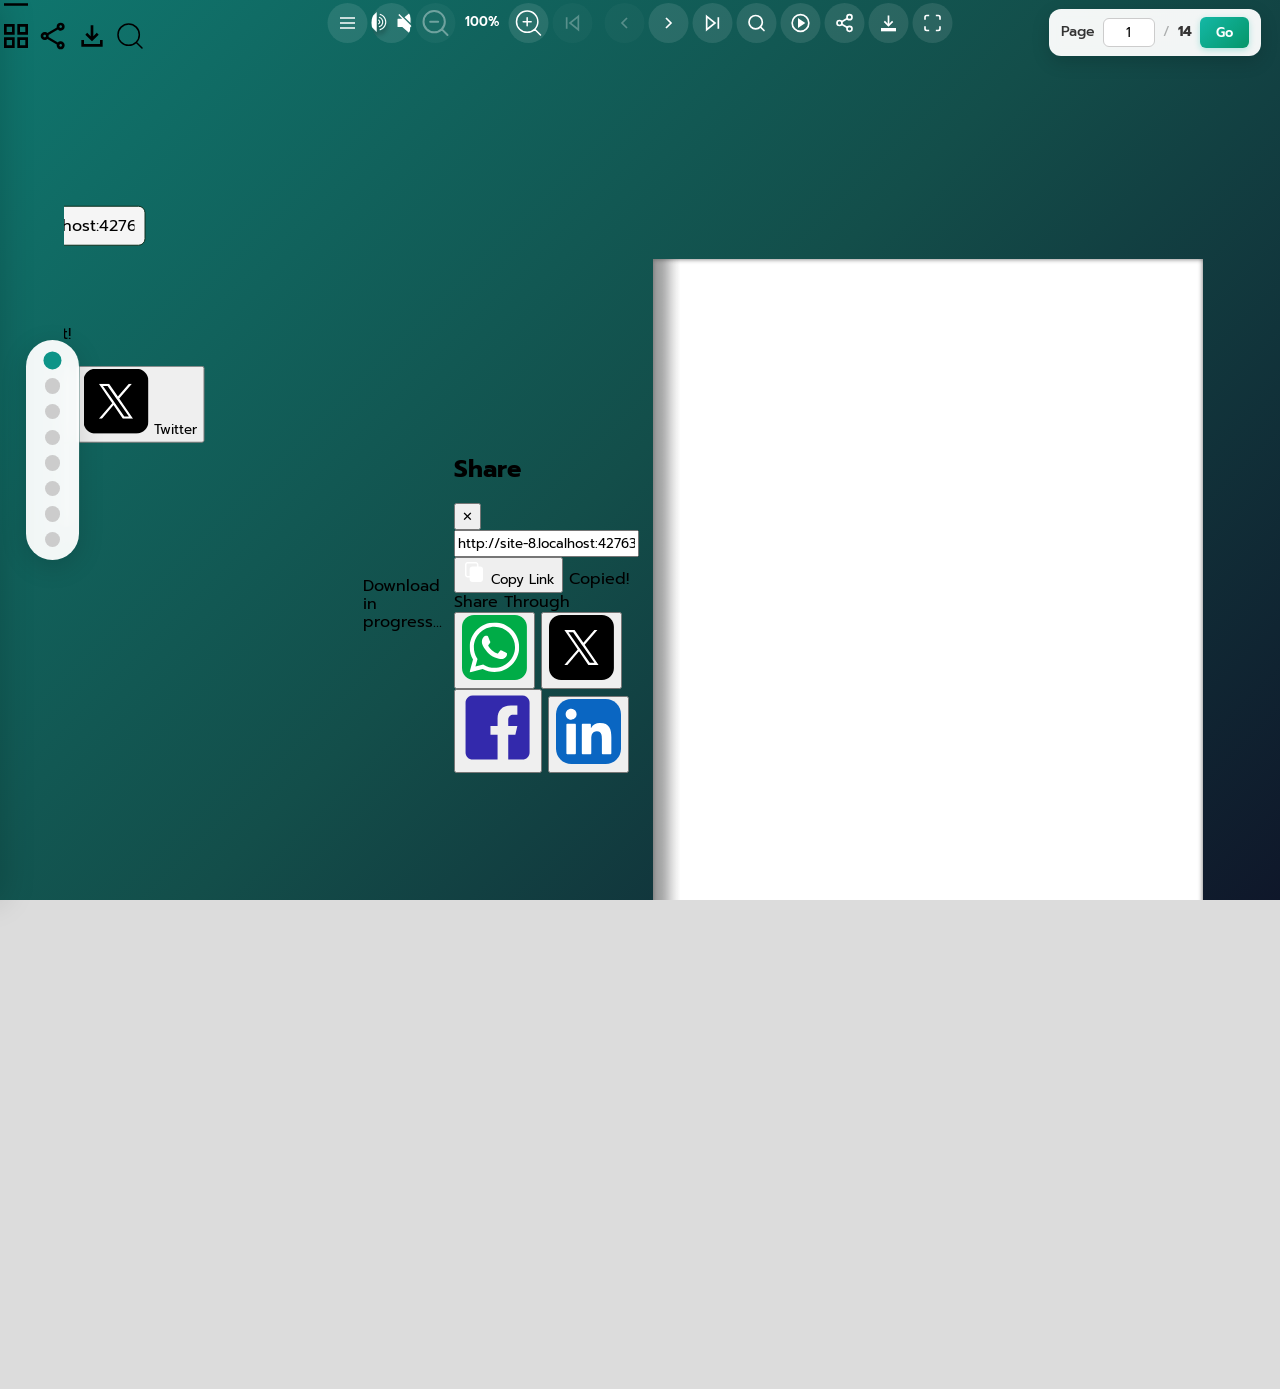
==== For_Desc/index.html @ 802633a5 "first commit" ====
<!DOCTYPE html>
<html lang="en">

<head>
    <title>Eco Energy IDC</title>
    <meta charset="UTF-8">
    <meta name="viewport" content="width=device-width, initial-scale=1.0" />
    <!-- Tailwind Css  -->
    <script src="https://cdn.jsdelivr.net/npm/@tailwindcss/browser@4"></script>
    <!-- External JS dependencies -->
    <script type="text/javascript" src="assets/js/jquery-2.0.3.min.js"></script>
    <script type="text/javascript" src="assets/js/underscore-min.js"></script>
    <script type="text/javascript" src="assets/js/backbone-min.js"></script>


    <!-- papa parse for data fetch from excel -->
    <script src="https://cdnjs.cloudflare.com/ajax/libs/PapaParse/5.4.1/papaparse.min.js"></script>


    <script src="https://cdn.jsdelivr.net/npm/xlsx/dist/xlsx.full.min.js"></script>

    <!-- Turn.js UI Kit -->
    <script type="text/javascript" src="assets/js/turn.min.js"></script>

    <!-- App dependencies -->
    <script type="text/javascript" src="assets/js/app.js"></script>


    <!-- External CSS dependencies -->
    <link type="text/css" rel="stylesheet" href="assets/css/font-awesome.min.css">
    </link>


    <!-- App CSS dependencies -->
    <link type="text/css" rel="stylesheet" href="./assets/css/main.css">
    </link>

    <!--  CSS dependencies -->
    <link type="text/css" rel="stylesheet" href="./assets/css/lightbox.css">
    </link>


    <!------ Fontawesome link  ------->
    <link rel="stylesheet" href="https://cdnjs.cloudflare.com/ajax/libs/font-awesome/6.0.0/css/all.min.css">


    <link rel="preconnect" href="https://fonts.googleapis.com">
    <link rel="preconnect" href="https://fonts.gstatic.com" crossorigin>
    <link
        href="https://fonts.googleapis.com/css2?family=Inter:ital,opsz,wght@0,14..32,100..900;1,14..32,100..900&display=swap"
        rel="stylesheet">

    <!-- Google Fonts -->
    <link rel="preconnect" href="https://fonts.googleapis.com">
    <link rel="preconnect" href="https://fonts.gstatic.com" crossorigin>
    <link href="https://fonts.googleapis.com/css2?family=Lexend:wght@100..900&display=swap" rel="stylesheet">
    <link rel="preconnect" href="https://fonts.googleapis.com">
    <link rel="preconnect" href="https://fonts.gstatic.com" crossorigin>
    <link
        href="https://fonts.googleapis.com/css2?family=Akaya+Telivigala&family=Kanit:ital,wght@0,100;0,200;0,300;0,400;0,500;0,600;0,700;0,800;0,900;1,100;1,200;1,300;1,400;1,500;1,600;1,700;1,800;1,900&family=Montserrat:ital,wght@0,100..900;1,100..900&family=Tilt+Neon&family=Work+Sans:ital,wght@0,100..900;1,100..900&display=swap"
        rel="stylesheet">
    <link rel="preconnect" href="https://fonts.googleapis.com">
    <link rel="preconnect" href="https://fonts.gstatic.com" crossorigin>
    <link href="https://fonts.googleapis.com/css2?family=Montserrat:ital,wght@0,100..900;1,100..900&display=swap"
        rel="stylesheet">

    <link rel="stylesheet" href="./assets/css/cataloguemain.css">

    <!-- Favicon icon -->
    <link rel="icon" href="../global assets/Images/logo.svg" type="image/x-icon">

    <!-- Fontawesome icon  -->
    <link rel="stylesheet" href="https://cdnjs.cloudflare.com/ajax/libs/font-awesome/6.5.1/css/all.min.css">

    <link rel="stylesheet" href="style.css">
    <link rel="stylesheet" href="main.css">

    <style type="text/css">
        .page-1 .s1 {
            -webkit-transform: translateY(100px);
            -webkit-transition: all 1.5s;
            opacity: 0;
        }

        .page-1 .s2 {
            -webkit-transform: translateY(100px);
            -webkit-transition: all 1s;
            -webkit-transition-delay: 0.5s;
            opacity: 0;
            font-family: 'Carrois Gothic SC', sans-serif;
            font-style: normal;
            font-weight: 400;
            font-size: 40px;
            text-align: center;
            color: white;
        }

        .page-1.animation-on .s1 {
            -webkit-transform: translateY(0px);
            opacity: 1;
        }

        .page-1.animation-on .s2 {
            -webkit-transform: translateY(0px);
            opacity: 1;
        }
    </style>


    <style>
        .form-group {
            margin-bottom: 16px;
        }

        .form-group label {
            display: block;
            margin-bottom: 6px;
            font-weight: 500;
            font-size: 14px;
            color: #333;
        }

        input[type="number"] {
            width: 100%;
            padding: 8px 8px 8px 32px;
            border: 1px solid #ccc;
            border-radius: 4px;
            font-size: 14px;
            box-sizing: border-box;
        }

        input[type="number"]:focus {
            outline: none;
            border-color: #4CAF50;
            box-shadow: 0 0 5px rgba(76, 175, 80, 0.3);
        }

        .midsec img {
            width: 77%;
            object-fit: contain;
            animation: fadeIn 0.5s ease-in-out;
        }

        @keyframes fadeIn {
            from {
                opacity: 0;
            }

            to {
                opacity: 1;
            }
        }


        .controls {
            display: flex;
            justify-content: center;
            align-items: center;
            gap: 20px;
            padding: 20px;
            /* background: white; */
            border-top: 2px solid #e0e0e0;
        }


        .image-counter {
            font-size: 16px;
            font-weight: bold;
            color: #333;
            min-width: 100px;
            text-align: center;
        }

        @media screen and (max-width: 1275px) and (max-height: 600px) {
            .catalog-app {
                height: 97% !important;
            }
        }

        /* Alternative: Hide only on mobile screens */
        @media screen and (max-width: 768px) {
            .hide-mobile {
                display: none !important;
            }

            .hide-mobile {
                background: red !important;
            }

            .hide-mobile {
                border: 5px solid red;
            }
        }

        /* Autoplay Progress Bar */
        .autoplay-progress-bar {
            position: fixed;
            bottom: 0;
            left: 0;
            width: 0%;
            height: 0.4vw;
            background: linear-gradient(90deg, #14B8A6, #0D9488);
            z-index: 999998;
            transition: width 0.1s linear;
            opacity: 0;
            box-shadow: 0 -2px 10px rgba(20, 184, 166, 0.5);
        }

        .autoplay-progress-bar.active {
            opacity: 1;
        }

        /* Autoplay Icon Active State */
        .icon-btn.active {
            background: linear-gradient(135deg, #14B8A6, #0D9488) !important;
            box-shadow: 0 0 0 2px rgba(20, 184, 166, 0.3);
        }

        .icon-btn.active svg {
            stroke: #ffffff !important;
            fill: #ffffff !important;
        }

        /* Mobile Responsive */
        @media (max-width: 768px) {
            .autoplay-progress-bar {
                height: 0.6vw;
            }

            #autoScrollBtn {
                width: 11%;
            }

            #toggleCircle {
                width: 45%;
            }
        }

        /* ===== MOBILE TOUCH FIX FOR TABLE OF CONTENTS PAGE ===== */
        /* Prevent page flip on interactive elements */
        .no-flip-zone {
            pointer-events: auto !important;
            touch-action: pan-y !important;
            -webkit-touch-callout: none;
            -webkit-user-select: none;
            user-select: none;
        }


        #toggleCircle,
        #scrollContainer {
            pointer-events: auto !important;
            touch-action: pan-y !important;
            z-index: 9999 !important;
            position: relative !important;
        }

        #toggleCircle {
            z-index: 99999 !important;
        }

        #autoScrollBtn {
            pointer-events: auto !important;
            touch-action: pan-y !important;
            z-index: 9999 !important;
        }


        /* Make scroll container more touch-friendly */
        #scrollContainer {
            -webkit-overflow-scrolling: touch;
            overflow-y: scroll !important;
            touch-action: pan-y !important;
        }

        /* ===== NEW: Image click area restriction ===== */
        /* Only left 50% of images are clickable for navigation */
        #scrollContainer img {
            cursor: pointer;
            touch-action: pan-y !important;
            position: relative;
            pointer-events: none;
            /* Disable by default */
        }

        /* Create a clickable zone on left 50% of images */
        #scrollContainer img::before {
            content: '';
            position: absolute;
            left: 0;
            top: 0;
            width: 50%;
            /* Only left half is clickable */
            height: 100%;
            cursor: pointer;
            pointer-events: auto;
            z-index: 1;
        }

        /* Alternative approach using wrapper */
        .image-click-wrapper {
            position: relative;
            width: 100%;
        }

        .image-click-zone {
            position: absolute;
            left: 0;
            top: 0;
            width: 50%;
            /* Left 50% clickable */
            height: 100%;
            cursor: pointer;
            z-index: 10;
            pointer-events: auto;
        }

        /* Visual feedback for clickable area (optional - for testing) */
        .image-click-zone:active {
            background: rgba(20, 184, 166, 0.1);
        }

        /* Visual indicator for clickable zones - TESTING ONLY */
        /* .image-click-zone {
    background: rgba(20, 184, 166, 0.15); 
    border-right: 2px dashed rgba(20, 184, 166, 0.5);
} */
    </style>
</head>

<body>


    <!-- ***************************************************** DC started *************************************************-->

    <div class="catalog-app ">
        <canvas id="rippleCanvas"></canvas>



        <style>
            #rippleCanvas {
                position: fixed;
                top: 0;
                left: 0;
                width: 100vw;
                height: 100vh;
                z-index: -1;
                /* object-fit: fill;
                background-repeat: no-repeat;
                
                background-image: url('../global\ assets/Images/commonThings/background-image-2.webp');
                background-size: cover; */
                background: linear-gradient(135deg, #0f766e 0%, #134e4a 50%, #0f172a 100%);
            }
        </style>

        <script>
            // Ripple Effect on Mouse Click
            (function () {
                // const canvas = document.getElementById('rippleCanvas');
                // const ctx = canvas.getContext('2d');

                // canvas.width = window.innerWidth;
                // canvas.height = window.innerHeight;

                // window.addEventListener('resize', () => {
                //     canvas.width = window.innerWidth;
                //     canvas.height = window.innerHeight;
                // });

                // let ripples = [];

                // class Ripple {
                //     constructor(x, y) {
                //         this.x = x;
                //         this.y = y;
                //         this.radius = 0;
                //         this.maxRadius = 200;
                //         this.speed = 3;
                //         this.alpha = 1;
                //     }

                //     draw() {
                //         ctx.beginPath();
                //         ctx.arc(this.x, this.y, this.radius, 0, Math.PI * 2);
                //         ctx.strokeStyle = `rgba(74, 222, 128, ${this.alpha})`;
                //         ctx.lineWidth = 3;
                //         ctx.stroke();

                //         // Inner ripple
                //         if (this.radius > 20) {
                //             ctx.beginPath();
                //             ctx.arc(this.x, this.y, this.radius - 20, 0, Math.PI * 2);
                //             ctx.strokeStyle = `rgba(20, 184, 166, ${this.alpha * 0.5})`;
                //             ctx.lineWidth = 2;
                //             ctx.stroke();
                //         }
                //     }

                //     update() {
                //         this.radius += this.speed;
                //         this.alpha = 1 - (this.radius / this.maxRadius);

                //         if (this.radius > this.maxRadius) {
                //             return false; // Mark for removal
                //         }
                //         return true;
                //     }
                // }

                // // Create ripple on click
                // canvas.addEventListener('click', (e) => {
                //     ripples.push(new Ripple(e.clientX, e.clientY));
                // });

                // // Create ripple on mouse move (optional - makes it more interactive)
                // let lastMove = Date.now();
                // canvas.addEventListener('mousemove', (e) => {
                //     if (Date.now() - lastMove > 200) { // Throttle to every 200ms
                //         ripples.push(new Ripple(e.clientX, e.clientY));
                //         lastMove = Date.now();
                //     }
                // });

                // function animate() {
                //     ctx.clearRect(0, 0, canvas.width, canvas.height);

                //     // Background
                //     let gradient = ctx.createLinearGradient(0, 0, canvas.width, canvas.height);
                //     gradient.addColorStop(0, '#0f766e');
                //     gradient.addColorStop(0.5, '#134e4a');
                //     gradient.addColorStop(1, '#0f172a');
                //     ctx.fillStyle = gradient;
                //     ctx.fillRect(0, 0, canvas.width, canvas.height);

                //     // Update ripples
                //     ripples = ripples.filter(ripple => {
                //         ripple.draw();
                //         return ripple.update();
                //     });

                //     requestAnimationFrame(animate);
                // }

                // animate();
            })();
        </script>
        <!-- *****************************mobile nav start*********************************************  -->

        <!-- ==================== MOBILE TOP NAVIGATION ==================== -->
        <div id="mobileTopNav" class="mobile-top-nav">
            <!-- Left Section: Table of Contents -->
            <div class="mobile-nav-left">
                <button class="mobile-nav-btn" id="mobileTocBtn" title="Table of Contents">
                    <svg width="24" height="24" viewBox="0 0 24 24" fill="none" stroke="currentColor" stroke-width="2">
                        <line x1="3" y1="6" x2="21" y2="6" />
                        <line x1="3" y1="12" x2="21" y2="12" />
                        <line x1="3" y1="18" x2="21" y2="18" />
                    </svg>
                </button>
            </div>

            <!-- Center Section: Logo (optional) -->
            <div class="mobile-nav-center">
                <img src="../global assets/Images/logo.svg" alt="Logo" class="mobile-logo" id="mobileHomeBtn" />
            </div>

            <!-- Right Section: 3-dot menu + Page Number -->
            <div class="mobile-nav-right">
                <!-- Page Number Display -->
                <div class="mobile-page-display">
                    <span class="mobile-page-current" id="mobilePageCurrent">1</span>
                    <span class="mobile-page-divider">/</span>
                    <span class="mobile-page-total" id="mobilePageTotal">18</span>
                </div>

                <!-- 3-Dot Menu Button -->
                <button class="mobile-nav-btn mobile-menu-btn" id="mobileMenuBtn" title="Menu">
                    <svg width="24" height="24" viewBox="0 0 24 24" fill="currentColor">
                        <circle cx="12" cy="5" r="2" />
                        <circle cx="12" cy="12" r="2" />
                        <circle cx="12" cy="19" r="2" />
                    </svg>
                </button>
            </div>
        </div>

        <!-- ==================== MOBILE DROPDOWN MENU ==================== -->
        <div id="mobileDropdownMenu" class="mobile-dropdown-menu">
            <!-- Music Toggle -->
            <button class="mobile-dropdown-item" id="mobileAudioBtn">
                <div class="mobile-dropdown-icon">
                    <img src="../global assets/icons/music-on-icon.svg" alt="Music" id="mobileAudioIcon"
                        class="mobile-audio-icon" />
                </div>
                <span class="mobile-dropdown-label">Music</span>
                <span class="mobile-toggle-indicator" id="mobileAudioStatus">OFF</span>
            </button>

            <!-- Share -->
            <button class="mobile-dropdown-item" id="mobileShareBtn">
                <div class="mobile-dropdown-icon">
                    <svg width="20" height="20" viewBox="0 0 24 24" fill="none" stroke="currentColor" stroke-width="2">
                        <circle cx="18" cy="5" r="3" />
                        <circle cx="6" cy="12" r="3" />
                        <circle cx="18" cy="19" r="3" />
                        <line x1="8.6" y1="13.5" x2="15.4" y2="17.5" />
                        <line x1="15.4" y1="6.5" x2="8.6" y2="10.5" />
                    </svg>
                </div>
                <span class="mobile-dropdown-label">Share</span>
                <svg class="mobile-dropdown-arrow" width="16" height="16" viewBox="0 0 24 24" fill="none"
                    stroke="currentColor" stroke-width="2">
                    <polyline points="9 18 15 12 9 6" />
                </svg>
            </button>

            <!-- Download -->
            <button class="mobile-dropdown-item" id="mobileDownloadBtn">
                <div class="mobile-dropdown-icon">
                    <svg width="20" height="20" viewBox="0 0 24 24" fill="none" stroke="currentColor" stroke-width="2">
                        <path d="M12 3v12" />
                        <polyline points="7 10 12 15 17 10" />
                        <rect x="4" y="19" width="16" height="2" />
                    </svg>
                </div>
                <span class="mobile-dropdown-label">Download</span>
                <svg class="mobile-dropdown-arrow" width="16" height="16" viewBox="0 0 24 24" fill="none"
                    stroke="currentColor" stroke-width="2">
                    <polyline points="9 18 15 12 9 6" />
                </svg>
            </button>

            <!-- Fullscreen -->
            <!-- <button class="mobile-dropdown-item" id="mobileFullscreenBtn">
        <div class="mobile-dropdown-icon">
            <svg width="20" height="20" viewBox="0 0 24 24" fill="none" stroke="currentColor" stroke-width="2">
                <path d="M8 3H5a2 2 0 0 0-2 2v3m18 0V5a2 2 0 0 0-2-2h-3m0 18h3a2 2 0 0 0 2-2v-3M3 16v3a2 2 0 0 0 2 2h3"/>
            </svg>
        </div>
        <span class="mobile-dropdown-label">Fullscreen</span>
    </button> -->
        </div>

        <!-- Mobile Menu Overlay (closes menu when clicked) -->
        <div id="mobileMenuOverlay" class="mobile-menu-overlay"></div>

        <!-- ==================== MOBILE TABLE OF CONTENTS ==================== -->
        <div id="mobileTocPanel" class="mobile-toc-panel">
            <div class="mobile-toc-header">
                <h3>Table of Contents</h3>
                <button class="mobile-toc-close" id="mobileTocClose">
                    <svg width="24" height="24" viewBox="0 0 24 24" fill="none" stroke="currentColor" stroke-width="2">
                        <line x1="18" y1="6" x2="6" y2="18" />
                        <line x1="6" y1="6" x2="18" y2="18" />
                    </svg>
                </button>
            </div>
            <ul class="mobile-toc-list">
                <li class=" tb-link mobile-toc-item" data-page="1" data-audio-path="../audios/home.mp3">
                    <span class="mobile-toc-number">01</span>
                    <span class="mobile-toc-title">Home</span>
                </li>
                <li class=" tb-link mobile-toc-item" data-page="2" data-audio-path="../audios/about-us.mp3">
                    <span class="mobile-toc-number">02</span>
                    <span class="mobile-toc-title">About Us</span>
                </li>
                <li class="tb-link mobile-toc-item" data-page="3" data-audio-path="../audios/products.mp3">
                    <span class="mobile-toc-number">03</span>
                    <span class="mobile-toc-title">Products</span>
                </li>
                <li class="tb-link mobile-toc-item" data-page="4" data-audio-path="../audios/IML-round-container.mp3">
                    <span class="mobile-toc-number">04</span>
                    <span class="mobile-toc-title">IML Round Container</span>
                </li>
                <li class="tb-link mobile-toc-item" data-page="5" data-audio-path="../audios/IML-round-bucket.mp3">
                    <span class="mobile-toc-number">05</span>
                    <span class="mobile-toc-title">IML Round Bucket</span>
                </li>
                <li class="tb-link mobile-toc-item" data-page="6" data-audio-path="../audios/IML-sweetbox.mp3">
                    <span class="mobile-toc-number">06</span>
                    <span class="mobile-toc-title">IML Sweet Box</span>
                </li>
                <li class="tb-link mobile-toc-item" data-page="8"
                    data-audio-path="../audios/IML-biriyani-rectangular.mp3">
                    <span class="mobile-toc-number">07</span>
                    <span class="mobile-toc-title">IML Biryani Rectangular</span>
                </li>
                <li class="tb-link mobile-toc-item" data-page="10" data-audio-path="../audios/IML-square-bucket.mp3">
                    <span class="mobile-toc-number">08</span>
                    <span class="mobile-toc-title">IML Square Bucket</span>
                </li>
                <li class="tb-link mobile-toc-item" data-page="11" data-audio-path="../audios/IML-ice-cream-oval.mp3">
                    <span class="mobile-toc-number">09</span>
                    <span class="mobile-toc-title">IML Ice Cream Oval</span>
                </li>
                <li class="tb-link mobile-toc-item" data-page="12" data-audio-path="../audios/IML-ice-cream-round.mp3">
                    <span class="mobile-toc-number">10</span>
                    <span class="mobile-toc-title">IML Ice Cream Round</span>
                </li>
                <li class="tb-link mobile-toc-item" data-page="13" data-audio-path="../audios/IML-beverage-cup.mp3">
                    <span class="mobile-toc-number">11</span>
                    <span class="mobile-toc-title">IML Beverage Cup</span>
                </li>
                <li class=" tb-link mobile-toc-item" data-page="14" data-audio-path="../audios/contact-us.mp3">
                    <span class="mobile-toc-number">12</span>
                    <span class="mobile-toc-title">Contact us</span>
                </li>

            </ul>
        </div>
        <div id="mobileTocOverlay" class="mobile-toc-overlay"></div>




        <!-- *****************************mobile nav end*********************************************  -->

        <div class="absolute hidden top-0 left-0 w-[100%] h-[5%] bg-[#D9D9D9] cursor-pointer" id="navContainerMain"
            style="z-index: 999999999999999;">
            <div class="absolute top-[50%] left-[2%] cursor-pointer hover:bg-gray-100 z-[910] rounded-md transition-colors duration-200"
                style="transform: translateY(-50%);">
                <img src="../global assets/icons/tabel-of-content-icon.svg" alt="table-of-content-icon" id="navToggle"
                    class="sm:w-[7vw] md:w-[5vw] lg:w-[1.5vw] cursor-pointer" />
            </div>

            <img src="../global assets/bottom-navbar/foundation_thumbnails.svg" alt="foundation_thumbnails"
                id="navToggle1"
                class="absolute top-[50%] left-[4.5%] w-[1.5vw] cursor-pointer z-[910] hover:opacity-80 transition-opacity"
                style="transform: translateY(-50%);" />
            <!-- ********************************Audio button start****************************************  -->
            <!-- <div class="bgm-container absolute top-[58%] right-[5.5%] cursor-pointer  z-[910]" style="transform: translateY(-50%);">
        <audio id="bgmAudio" loop>
          <source src="../audios/Hope-Emotional-Soundtrack(chosic.com).mp3" type="audio/wav">
        </audio>
        <button id="bgmButton" class="bgm-toggle cursor-pointer"> 
          <img id="musicOnImg" src="../global assets/icons/music-on-icon.svg" class="w-[1.8vw] h-[1.8vw]">
    <img id="musicOffImg" src="../global assets/icons/music-off-icon.svg" class="w-[1.5vw] h-[1.5vw] hidden"></button>
      </div> -->


            <!-- ********************************Audio button end****************************************  -->




            <img src="../global assets/icons/share-icon.svg" alt="share-icon" id="shareBn"
                class="absolute top-[50%] right-[3.3%] cursor-pointer w-[1.2vw]   z-[910]"
                style="transform: translateY(-50%);" />
            <img src="../global assets/icons/download-icon.svg" alt="download-icon" id="download-tn"
                class="absolute top-[50%] right-[1%] cursor-pointer w-[1.5vw]   z-[910]"
                style="transform: translateY(-50%);" />

            <img src="../global assets/icons/search-icon.svg" id="searchIconDesktop" alt="search-icon"
                class="absolute top-[50%] left-[7%] w-[1.5vw]  z-[1000] cursor-pointer"
                style="transform: translateY(-50%);" />




            <div>
                <!-- <img  
          src="../global assets/Images/TableOfContent/home-icon.svg" alt="home-icon" class="home-button " /> -->
                <p id="goToPage1" data-audio-path="../audios/home.mp3" data-page="1"
                    class="absolute top-[50%] left-[50%] w-[3vw] font-semibold"
                    style="transform: translate(-50%, -50%) ;"><img src="../global assets/Images/logo.svg" /></p>
            </div>


            <img src="../global assets/icons/doted-icon.svg" alt="foundation_thumbnails" id="navMenuBarMobile" class=""
                style="transform: translateY(-50%);" />
        </div>

        <!-- Add this right after the opening <div class="catalog-app"> tag -->
        <div id="topIconNav" class="top-icon-navigation">
            <!-- Table of Contents -->
            <button class="icon-btn" id="iconTOC" title="Table of Contents">
                <svg width="20" height="20" viewBox="0 0 24 24" fill="none" stroke="currentColor" stroke-width="2">
                    <line x1="3" y1="6" x2="21" y2="6" />
                    <line x1="3" y1="12" x2="21" y2="12" />
                    <line x1="3" y1="18" x2="21" y2="18" />
                </svg>
            </button>


            <!-- Audio Toggle -->
            <button class="icon-btn bgm-toggle" id="bgmButton" title="Audio">

                <audio id="bgmAudio" loop>
                    <source src="../audios/a-promise(chosic.com).mp3" type="audio/wav">
                </audio>
                <img id="musicOnImg" src="../global assets/icons/music-on-icon.svg" class="w-[1.8vw] h-[1.8vw]">
                <img id="musicOffImg" src="../global assets/icons/music-off-icon.svg"
                    class="w-[1.5vw] h-[1.5vw] hidden">

            </button>

            <!-- Zoom Out -->
            <!-- <button class="icon-btn" id="iconZoomOut" title="Zoom Out" >
    <svg width="20" height="20" viewBox="0 0 24 24" fill="none" stroke="currentColor" stroke-width="2">
      <circle cx="11" cy="11" r="8"/>
      <line x1="7" y1="11" x2="15" y2="11"/>
      <line x1="21" y1="21" x2="16.65" y2="16.65"/>
    </svg>
  </button> -->
            <!-- Zoom Control Widget -->

            <button id="zoomOutBtn" class="zoom-btn icon-btn" title="Zoom Out">

                <img src="../global assets/icons/zoom-out-icon.svg" title="zoom out" class="w-[1.5vw]" />
            </button>

            <input type="range" id="zoomSlider" min="50" max="150" value="100" step="10" class="zoom-slider hidden" />
            <span id="zoomPercentage" class="zoom-percentage hidden">100%</span>
            <button id="zoomInBtn" class="zoom-btn icon-btn" title="Zoom In">

                <img src="../global assets/icons/zoom-in-icon.svg" title="zoom in" class="w-[1.5vw]" />
            </button>




            <!-- Zoom In -->
            <!-- <button class="icon-btn" id="iconZoomIn" title="Zoom In">
    <svg width="20" height="20" viewBox="0 0 24 24" fill="none" stroke="currentColor" stroke-width="2">
      <circle cx="11" cy="11" r="8"/>
      <line x1="11" y1="7" x2="11" y2="15"/>
      <line x1="7" y1="11" x2="15" y2="11"/>
      <line x1="21" y1="21" x2="16.65" y2="16.65"/>
    </svg>
  </button> -->

            <!-- front Page -->
            <button class="icon-btn" id="iconFrontPage" title="Front Page" disabled>
                <svg width="20" height="20" viewBox="0 0 24 24" fill="none" stroke="currentColor" stroke-width="2">
                    <polygon points="19 4 9 12 19 20 19 4" />
                    <line x1="5" y1="5" x2="5" y2="19" />
                </svg>
            </button>

            <!-- Previous Page -->
            <button class="icon-btn" id="iconPrevPage" title="Previous Page" disabled>
                <svg width="20" height="20" viewBox="0 0 24 24" fill="none" stroke="currentColor" stroke-width="2">
                    <polyline points="15 18 9 12 15 6" />
                </svg>
            </button>

            <!-- Next Page -->
            <button class="icon-btn" id="iconNextPage" title="Next Page">
                <svg width="20" height="20" viewBox="0 0 24 24" fill="none" stroke="currentColor" stroke-width="2">
                    <polyline points="9 18 15 12 9 6" />
                </svg>
            </button>

            <!-- Skip Forward -->
            <button class="icon-btn" id="iconSkipForward" title="Skip Forward">
                <svg width="20" height="20" viewBox="0 0 24 24" fill="none" stroke="currentColor" stroke-width="2">
                    <polygon points="5 4 15 12 5 20 5 4" />
                    <line x1="19" y1="5" x2="19" y2="19" />
                </svg>
            </button>



            <!-- Search Tool -->
            <button class="icon-btn" id="iconText" title="Text Tool">
                <svg width="20" height="20" viewBox="0 0 24 24" fill="none" stroke="currentColor" stroke-width="2"
                    stroke-linecap="round" stroke-linejoin="round">
                    <circle cx="11" cy="11" r="8"></circle>
                    <line x1="21" y1="21" x2="16.65" y2="16.65"></line>
                </svg>

            </button>

            <!-- autoplay icon -->

            <!-- Autoplay Toggle -->
            <button class="icon-btn" id="iconAutoplay" title="Auto Play">
                <svg width="20" height="20" viewBox="0 0 24 24" fill="none" stroke="currentColor" stroke-width="2">
                    <circle cx="12" cy="12" r="10" />
                    <polygon points="10 8 16 12 10 16 10 8" fill="currentColor" />
                </svg>
            </button>

            <!-- <svg width="24" height="24" viewBox="0 0 24 24" fill="none" xmlns="http://www.w3.org/2000/svg">
  <circle cx="12" cy="12" r="10" stroke="#333333" stroke-width="2" fill="none"/>
  <path d="M10 8L16 12L10 16V8Z" fill="#333333"/>
</svg>

<svg width="24" height="24" viewBox="0 0 24 24" fill="none" xmlns="http://www.w3.org/2000/svg">
  <circle cx="12" cy="12" r="10" stroke="#0D9488" stroke-width="2" fill="none"/>
  <rect x="9" y="8" width="2" height="8" fill="#0D9488"/>
  <rect x="13" y="8" width="2" height="8" fill="#0D9488"/>
</svg> -->

            <!-- Autoplay Progress Bar -->
            <!-- <div class="autoplay-progress-bar" id="autoplayProgress"></div> -->

            <!-- share icon  -->

            <button class="icon-btn" id="shareBtn" title="Text Tool">

                <svg width="20" height="20" viewBox="0 0 24 24" fill="none" stroke="currentColor" stroke-width="2">
                    <circle cx="18" cy="5" r="3" />
                    <circle cx="6" cy="12" r="3" />
                    <circle cx="18" cy="19" r="3" />
                    <line x1="8.6" y1="13.5" x2="15.4" y2="17.5" />
                    <line x1="15.4" y1="6.5" x2="8.6" y2="10.5" />
                </svg>
            </button>

            <!-- download icon  -->
            <button class="icon-btn" id="download-btn" title="Text Tool">
                <svg width="20" height="20" viewBox="0 0 24 24" fill="none" stroke="currentColor" stroke-width="2">
                    <path d="M12 3v12" />
                    <polyline points="7 10 12 15 17 10" />
                    <rect x="4" y="19" width="16" height="2" />
                </svg>
            </button>



            <!-- Fullscreen -->
            <button class="icon-btn full-screen " id="full-screen-btn" title="Fullscreen">
                <svg width="20" height="20" viewBox="0 0 24 24" fill="none" stroke="currentColor" stroke-width="2">
                    <path
                        d="M8 3H5a2 2 0 0 0-2 2v3m18 0V5a2 2 0 0 0-2-2h-3m0 18h3a2 2 0 0 0 2-2v-3M3 16v3a2 2 0 0 0 2 2h3" />
                </svg>
            </button>
        </div>


        <!-- <img src="../global assets/icons/full-screen-icon.svg" alt="full-screen-icon" id="full-screen-bt" class="absolute bottom-[0%] right-[2%] cursor-pointer w-[2vw] h-[2vw] full-screen  z-[910]" style="transform: translateY(-50%);"/> -->








        <!-- <div class="absolute bottom-[1%] left-[2%] font-inter font-small text text-black text-[1vw]  z-[91] page-no" style="transform: translateY(-50%);">
  <p>Page <span id="page-no"></span></p>
</div> -->

        <!-- Page Controller -->
        <div class="page-controller">
            <span class="page-label">Page</span>

            <input type="number" id="pageInput" min="1" value="1" />

            <span class="divider">/</span>

            <strong id="totalPages">0</strong>

            <button id="goPageBtn" class="go-btn">Go</button>
        </div>


        <div id="viewer">



            <audio id="navAudio"></audio>







            <!-- ***********************************************Bottom Functionality code******************************************************** -->


            <div id="navOverlay" class="nav-overlay"></div>

            <nav id="tocNav" class="toc-floating " aria-label="Table of Contents">
                <div class="toc-title">Table of contents</div>
                <ul class="toc-list">
                    <li class="tb-link cursor-pointer" data-page="1" data-audio-path="../audios/home.mp3"><a><span
                                class="mobile-toc-number">1</span> Home</a></li>
                    <li class="tb-link cursor-pointer" data-page="2" data-audio-path="../audios/about-us.mp3"><a><span
                                class="mobile-toc-number">2</span>About us</a></li>
                    <li class="tb-link cursor-pointer" data-page="3" data-audio-path="../audios/products.mp3"><a> <span
                                class="mobile-toc-number">3</span>Products</a>
                    </li>
                    <li class="tb-link cursor-pointer " data-page="4"
                        data-audio-path="../audios/IML-round-container.mp3" style="margin-left: 2vw;">
                        <a><span class="mobile-toc-number">4</span>IML Round Container</a>
                    </li>
                    <li class="tb-link cursor-pointer" data-page="5" data-audio-path="../audios/IML-round-bucket.mp3"
                        style="margin-left: 2vw;">
                        <a><span class="mobile-toc-number">5</span>IML Round Bucket</a>
                    </li>
                    <li class="tb-link cursor-pointer" data-page="6" data-audio-path="../audios/IML-sweetbox.mp3"
                        style="margin-left: 2vw;">
                        <a><span class="mobile-toc-number">6</span>IML Sweet Box</a>
                    </li>
                    <!-- <li class="tb-link cursor-pointer" data-page="7" data-audio-path="" style="margin-left: 2vw;">
                        <a><span class="mobile-toc-number">7</span></a> -->
                    </li>
                    <li class="tb-link cursor-pointer" data-page="8"
                        data-audio-path="../audios/IML-biriyani-rectangular.mp3" style="margin-left: 2vw;">
                        <a><span class="mobile-toc-number">7</span>IML Biryani Rectangular</a>
                    </li>
                    <!-- <li class="tb-link cursor-pointer" data-page="9" data-audio-path="" style="margin-left: 2vw;">
                        <a><span class="mobile-toc-number">9</span></a> -->
                    </li>
                    <li class="tb-link cursor-pointer" data-page="10" data-audio-path="../audios/IML-square-bucket.mp3"
                        style="margin-left: 2vw;">
                        <a><span class="mobile-toc-number">8</span>IML Square Bucket </a>
                    </li>
                    <li class="tb-link cursor-pointer" data-page="11" data-audio-path="../audios/IML-ice-cream-oval.mp3"
                        style="margin-left: 2vw;">
                        <a><span class="mobile-toc-number">9</span>IML Ice Cream Oval</a>
                    </li>
                    <li class="tb-link cursor-pointer" data-page="12"
                        data-audio-path="../audios/IML-ice-cream-round.mp3" style="margin-left: 2vw;">
                        <a><span class="mobile-toc-number">10</span>IML Ice Cream Round
                        </a>
                    </li>

                    <li class="tb-link cursor-pointer" data-page="13" data-audio-path="../audios/IML-beverage-cup.mp3"
                        style="margin-left: 2vw;">
                        <a><span class="mobile-toc-number">11</span>IML Beverage Cup
                        </a>
                    </li>
                    <li class="tb-link cursor-pointer" data-page="14" data-audio-path="../audios/contact-us.mp3">
                        <a><span class="mobile-toc-number">12</span>Contact Us
                        </a>
                    </li>
                </ul>
            </nav>


            <div id="navOverlay1" class="nav-overlay1"></div>

            <nav id="tocNav1" class="toc-floating1 " aria-label="Table of Contents">

                <ul class="toc-list1 flex gap-[1vw] ">
                    <li class="tb-link cursor-pointer pb-[.5vw]" data-page="1"><a class="w-[5.2vw] h-[7vw]"><img
                                src="../global assets/Images/Thumbnail-Images/page-1.webp" class="mb-[.5vw]" />
                            <p class="text-[.7vw] text-center mt-[.2vw] text-white">page 1</p>
                        </a></li>
                    <li class="tb-link cursor-pointer pb-[.5vw]" data-page="2"><a class="w-[10vw] h-[7vw]"><img
                                src="../global assets/Images/Thumbnail-Images/page-2-3.webp" class="mb-[.5vw]" />
                            <p class="text-[.7vw] text-center mt-[.2vw] text-white">page 2-3</p>
                        </a></li>
                    <li class="tb-link cursor-pointer pb-[.5vw]" data-page="4"><a class="w-[10vw] h-[7vw]"> <img
                                src="../global assets/Images/Thumbnail-Images/page-4-5.webp" class="mb-[.5vw]" />
                            <p class="text-[.7vw] text-center mt-[.2vw] text-white">page 4-5</p>
                        </a></li>
                    <li class="tb-link cursor-pointer pb-[.5vw]" data-page="6"><a class="w-[10vw] h-[7vw]"> <img
                                src="../global assets/Images/Thumbnail-Images/page-6-7.webp" class="mb-[.5vw]" />
                            <p class="text-[.7vw] text-center mt-[.2vw] text-white">page 6-7</p>
                        </a></li>
                    <li class="tb-link cursor-pointer pb-[.5vw]" data-page="8"><a class="w-[10vw] h-[7vw]"> <img
                                src="../global assets/Images/Thumbnail-Images/page-8-9.webp" class="mb-[.5vw]" />
                            <p class="text-[.7vw] text-center mt-[.2vw] text-white">page 8-9</p>
                        </a></li>
                    <li class="tb-link cursor-pointer pb-[.5vw]" data-page="10"><a class="w-[10vw] h-[7vw]"> <img
                                src="../global assets/Images/Thumbnail-Images/page-10-11.webp" class="mb-[.5vw]" />
                            <p class="text-[.7vw] text-center mt-[.2vw] text-white">page 10-11</p>
                        </a></li>
                    <li class="tb-link cursor-pointer pb-[.5vw]" data-page="12"><a class="w-[10vw] h-[7vw]"> <img
                                src="../global assets/Images/Thumbnail-Images/page-12-13.webp" class="mb-[.5vw]" />
                            <p class="text-[.7vw] text-center mt-[.2vw] text-white">page 12-13</p>
                        </a></li>
                    <li class="tb-link cursor-pointer pb-[.5vw]" data-page="14"><a class="w-[10vw] h-[7vw]"> <img
                                src="../global assets/Images/Thumbnail-Images/page-14.webp" class="mb-[.5vw]" />
                            <p class="text-[.7vw] text-center mt-[.2vw] text-white">page 14-15</p>
                        </a></li>


                </ul>
            </nav>

            <!-- *************************share button navbar start**************************  -->



            <!-- Overlay -->
            <div id="shareOverlay"
                class="hidden fixed inset-0 bg-gray-900/40 backdrop-gray-200 z-[1111111111] animate-fade-in">
            </div>


            <!-- Share Modal -->
            <div id="shareModal"
                class="hidden fixed w-[92vw] max-w-[32vw] bg-gradient-to-br from-emerald-50 to-green-100 rounded-[1.5vw] shadow-2xl z-[1111111111] overflow-hidden border border-green-200"
                style="top: 50%; left: 50%; transform: translate(-50%,-50%);">

                <!-- Decorative Top Bar -->
                <div class="h-[0.4vw] bg-gradient-to-r from-teal-500 via-teal-500 to-teal-500"></div>

                <!-- Header -->
                <div class="flex justify-between items-center px-[1.5vw] py-[1vw]">
                    <div class="flex items-center gap-[0.5vw]">
                        <div
                            class="w-[2vw] h-[2vw] bg-gradient-to-br from-teal-500 to-teal-500  rounded-full flex items-center justify-center shadow-lg">
                            <svg class="w-[1vw] h-[1vw] text-white" fill="none" stroke="currentColor"
                                viewBox="0 0 24 24">
                                <path stroke-linecap="round" stroke-linejoin="round" stroke-width="2"
                                    d="M8.684 13.342C8.886 12.938 9 12.482 9 12c0-.482-.114-.938-.316-1.342m0 2.684a3 3 0 110-2.684m0 2.684l6.632 3.316m-6.632-6l6.632-3.316m0 0a3 3 0 105.367-2.684 3 3 0 00-5.367 2.684zm0 9.316a3 3 0 105.368 2.684 3 3 0 00-5.368-2.684z" />
                            </svg>
                        </div>
                        <h2
                            class="text-[1.1vw] font-bold bg-gradient-to-r from-teal-500 to-teal-500 bg-clip-text text-transparent">
                            Spread the Word</h2>
                    </div>
                    <button id="closeBtn"
                        class="w-[1.8vw] h-[1.8vw] flex items-center justify-center rounded-full bg-white hover:bg-red-50 text-gray-400 hover:text-red-500 transition-all duration-300 shadow-sm hover:shadow-md hover:rotate-90 cursor-pointer">
                        <svg class="w-[0.8vw] h-[0.8vw]" fill="none" stroke="currentColor" viewBox="0 0 24 24">
                            <path stroke-linecap="round" stroke-linejoin="round" stroke-width="2.5"
                                d="M6 18L18 6M6 6l12 12" />
                        </svg>
                    </button>
                </div>

                <!-- Content -->
                <div class="px-[1.5vw] pb-[1.5vw]">

                    <!-- Link Section -->
                    <div class="bg-white rounded-[1vw] p-[1vw] shadow-sm border border-green-100 mb-[1vw]">
                        <label
                            class="text-[0.7vw] font-semibold text-teal-600 uppercase tracking-wider mb-[0.5vw] block">🔗
                            Shareable Link</label>
                        <div class="flex gap-[0.8vw]">
                            <div class="flex-1 relative">
                                <input id="shareInput" type="text" readonly
                                    class="w-full h-[2.5vw] px-[1vw] border-2 border-green-200 rounded-[0.6vw] text-[0.75vw] font-mono bg-green-50/50 focus:bg-white focus:border-emerald-500 focus:outline-none transition-all duration-300 text-gray-700"
                                    placeholder="Your link will appear here..." />
                            </div>
                            <div class="relative">
                                <button id="copyBtn"
                                    class="h-[2.5vw] px-[1.5vw] flex items-center gap-[0.4vw] bg-gradient-to-r from-teal-600 to-teal-600 hover:from-teal-700 hover:to-teal-700 text-white rounded-[0.6vw] text-[0.75vw] font-bold transition-all duration-300 active:scale-95 shadow-lg hover:shadow-xl cursor-pointer group">
                                    <svg class="w-[1vw] h-[1vw] group-hover:rotate-12 transition-transform" fill="none"
                                        stroke="currentColor" viewBox="0 0 24 24">
                                        <path stroke-linecap="round" stroke-linejoin="round" stroke-width="2"
                                            d="M8 16H6a2 2 0 01-2-2V6a2 2 0 012-2h8a2 2 0 012 2v2m-6 12h8a2 2 0 002-2v-8a2 2 0 00-2-2h-8a2 2 0 00-2 2v8a2 2 0 002 2z" />
                                    </svg>
                                    Copy Link
                                </button>
                                <span id="copiedMsg"
                                    class="hidden absolute -top-[2.5vw] left-1/2 -translate-x-1/2 bg-emerald-600 text-white px-[1vw] py-[0.4vw] rounded-[0.4vw] text-[0.7vw] font-semibold whitespace-nowrap shadow-lg animate-bounce">
                                    ✓ Got it!
                                </span>
                            </div>
                        </div>
                    </div>

                    <!-- Social Share Section -->
                    <div class="bg-white rounded-[1vw] p-[1vw] shadow-sm border border-green-100">
                        <span
                            class="text-[0.7vw] font-semibold text-teal-600 uppercase tracking-wider mb-[0.8vw] block">
                            Share Via
                        </span>
                        <div class="flex gap-[0.8vw]">
                            <!-- WhatsApp -->
                            <button id="whatsappBtn"
                                class="group flex-1 h-[3vw] flex flex-col items-center justify-center bg-gradient-to-br from-green-50 to-green-100 hover:from-green-500 hover:to-green-600 border-2 border-green-200 hover:border-green-500 rounded-[0.8vw] transition-all duration-300 hover:shadow-lg hover:-translate-y-[0.2vw] cursor-pointer"
                                title="WhatsApp">
                                <img src="../global assets/icons/whatsapp-icon.svg" alt="whatsapp"
                                    class="w-[1.2vw] h-[1.2vw] group-hover:scale-110 transition-transform" />
                                <span
                                    class="text-[0.5vw] font-medium text-green-700 group-hover:text-white mt-[0.2vw]">WhatsApp</span>
                            </button>

                            <!-- Twitter -->
                            <button id="twitterBtn"
                                class="group flex-1 h-[3vw] flex flex-col items-center justify-center bg-gradient-to-br from-sky-50 to-sky-100 hover:from-sky-500 hover:to-sky-600 border-2 border-sky-200 hover:border-sky-500 rounded-[0.8vw] transition-all duration-300 hover:shadow-lg hover:-translate-y-[0.2vw] cursor-pointer"
                                title="Twitter">
                                <img src="../global assets/icons/twitter-icon.svg" alt="twitter"
                                    class="w-[1.2vw] h-[1.2vw] group-hover:scale-110 transition-transform" />
                                <span
                                    class="text-[0.5vw] font-medium text-sky-700 group-hover:text-white mt-[0.2vw]">Twitter</span>
                            </button>

                            <!-- Facebook -->
                            <button id="facebookBtn"
                                class="group flex-1 h-[3vw] flex flex-col items-center justify-center bg-gradient-to-br from-blue-50 to-blue-100 hover:from-blue-600 hover:to-blue-700 border-2 border-blue-200 hover:border-blue-600 rounded-[0.8vw] transition-all duration-300 hover:shadow-lg hover:-translate-y-[0.2vw] cursor-pointer"
                                title="Facebook">
                                <img src="../global assets/icons/facebook-icon.svg" alt="facebook"
                                    class="w-[1.2vw] h-[1.2vw] group-hover:scale-110 transition-transform" />
                                <span
                                    class="text-[0.5vw] font-medium text-blue-700 group-hover:text-white mt-[0.2vw]">Facebook</span>
                            </button>

                            <!-- LinkedIn -->
                            <button id="linkedInBtn"
                                class="group flex-1 h-[3vw] flex flex-col items-center justify-center bg-gradient-to-br from-indigo-50 to-indigo-100 hover:from-indigo-600 hover:to-indigo-700 border-2 border-indigo-200 hover:border-indigo-600 rounded-[0.8vw] transition-all duration-300 hover:shadow-lg hover:-translate-y-[0.2vw] cursor-pointer"
                                title="LinkedIn">
                                <img src="../global assets/icons/linked-in-icon.svg" alt="linkedin"
                                    class="w-[1.2vw] h-[1.2vw] group-hover:scale-110 transition-transform" />
                                <span
                                    class="text-[0.5vw] font-medium text-indigo-700 group-hover:text-white mt-[0.2vw]">LinkedIn</span>
                            </button>
                        </div>
                    </div>
                </div>

                <!-- Bottom Decorative Element -->
                <div
                    class="absolute bottom-0 left-0 right-0 h-[0.2vw] bg-gradient-to-r from-transparent via-green-400 to-transparent opacity-50">
                </div>
            </div>

            <!-- Backdrop (optional - add for better UX) -->
            <div id="modalBackdrop" class="hidden fixed inset-0 bg-black/40 backdrop-blur-sm z-[1111111110]"></div>

            <style>
                /* Custom Animations */
                @keyframes slideUp {
                    from {
                        opacity: 0;
                        transform: translate(-50%, -45%);
                    }

                    to {
                        opacity: 1;
                        transform: translate(-50%, -50%);
                    }
                }

                @keyframes pulse-green {

                    0%,
                    100% {
                        box-shadow: 0 0 0 0 rgba(16, 185, 129, 0.4);
                    }

                    50% {
                        box-shadow: 0 0 0 0.5vw rgba(16, 185, 129, 0);
                    }
                }

                #shareModal:not(.hidden) {
                    animation: slideUp 0.3s ease-out forwards;
                }

                #copyBtn:hover {
                    animation: pulse-green 1.5s infinite;
                }





                /* Bottom Thumbnail Preview System */
                .thumbnail-preview-container {
                    position: fixed;
                    top: 50%;
                    left: 2%;
                    transform: translateY(-50%);
                    display: flex;
                    flex-direction: column;
                    gap: 0.8vw;
                    z-index: 999999;
                    padding: 1vw 1.5vw;
                    background: rgba(255, 255, 255, 0.95);
                    border-radius: 3vw;
                    box-shadow: 0 0.5vw 2vw rgba(0, 0, 0, 0.15);
                    backdrop-filter: blur(10px);
                }

                .thumb-dot {
                    width: 1.2vw;
                    height: 1.2vw;
                    border-radius: 50%;
                    background: #cccccc;
                    cursor: pointer;
                    transition: all 0.3s ease;
                    position: relative;
                }

                .thumb-dot:hover {
                    background: #0D9488;
                    transform: scale(1.3);
                }

                .thumb-dot.active {
                    background: #0D9488;
                    transform: scale(1.2);
                }

                /* Thumbnail Preview Popup */
                .thumb-preview {
                    position: absolute;
                    bottom: -3vw;
                    left: 700%;
                    width: 10vw;
                    height: 8vw;
                    transform: translateX(-50%) scale(0.8);
                    opacity: 0;
                    pointer-events: none;
                    transition: all 0.3s cubic-bezier(0.34, 1.56, 0.64, 1);
                    z-index: 10;
                }

                .thumb-dot:hover .thumb-preview {
                    opacity: 1;
                    transform: translateX(-50%) scale(1);
                }

                .thumb-preview-card {
                    background: white;
                    width: 10vw;
                    border-radius: 0.8vw;
                    box-shadow: 0 1vw 3vw rgba(0, 0, 0, 0.25);
                    overflow: hidden;
                    border: 0.2vw solid #0D9488;
                }

                .thumb-preview-image {
                    width: 20vw;
                    height: 8vw;
                    object-fit: cover;
                    display: block;
                }

                .thumb-preview-label {
                    position: absolute;
                    top: 50%;
                    left: 50%;
                    transform: translate(-50%, -50%);
                    background: rgba(13, 148, 136, 0.95);
                    color: white;
                    padding: 0.5vw 1.2vw;
                    border-radius: 2vw;
                    font-size: 0.8vw;
                    font-weight: 600;
                    white-space: nowrap;
                    box-shadow: 0 0.3vw 1vw rgba(0, 0, 0, 0.3);
                }

                /* Mobile Responsive */
                @media (max-width: 768px) {
                    .thumbnail-preview-container {
                        display: none;
                    }
                }

                @media (min-width: 769px) and (max-width: 1024px) {
                    .thumb-dot {
                        width: 1.5vw;
                        height: 1.5vw;
                    }

                    .thumb-preview-image {
                        width: 4vw;
                        height: 8vw;
                    }

                    .thumb-preview-label {
                        font-size: 1.3vw;
                        padding: 0.7vw 1.5vw;
                    }
                }
            </style>

            <!-- *************************share button navbar end**************************  -->


            <!-- ***********************************download start*********************************** -->


            <div id="downloadPopup" class="
    hidden
    fixed
    top-[5.5%] right-[1%]
    bg-teal-600 text-white
    px-4 py-3
    rounded-full shadow-lg
    z-[9999]
    text-sm
    opacity-0 transition-opacity duration-300

    w-[60vw] right-[5%] top-[10%]        /* mobile */
    md:w-[15vw] md:right-[1%] md:top-[5.5%]  /* tablet+ */
  ">
                Download in progress...
            </div>



            <!-- ***********************************download end*********************************** -->

            <div id="navMobileOverlay" class="nav-mobile-overlay">
                <div class="nav-mobile-overlay__backdrop"></div>

                <div class="nav-mobile-overlay__panel">


                    <!-- Share -->
                    <img src="../global assets/icons/share-icon.svg" alt="Share" id="navMobileShareIcon"
                        class="nav-mobile-icon nav-mobile-icon--share" />

                    <!-- Download -->
                    <img src="../global assets/icons/download-icon.svg" alt="Download" id="navMobileDownloadIcon"
                        class="nav-mobile-icon nav-mobile-icon--download" />

                    <!-- Audio -->
                    <img src="../global assets/icons/music-on-icon.svg" alt="Audio" id="navMobileAudioIcon"
                        class="nav-mobile-icon nav-mobile-icon--audio" />
                </div>
            </div>


            <!-- ******************************************************************************************************* -->

            <!-- Overlay -->
            <div id="shareOverlayMobile" class="hidden fixed inset-0 bg-black/40 z-[1111111100]"></div>

            <!-- Share Modal -->
            <div id="shareModalMobile" class="
                                hidden fixed
                                top-[10%] right-4
                                w-[92vw] max-w-md
                                bg-white rounded-xl shadow-2xl
                                z-[1111111111]
                                animate-slide-up

                                md:top-[5.5%] md:right-[2%]
                                md:w-[90vw] md:max-w-[30vw]
                              ">
                <!-- Header -->
                <div class="flex justify-between items-center px-4 py-3 border-b border-gray-200">
                    <h2 class="text-sm font-semibold text-black">Share</h2>
                    <button id="shareCloseBtnMobile" class="text-base text-gray-600 hover:text-gray-900 cursor-pointer">
                        ✕
                    </button>
                </div>

                <!-- Content -->
                <div class="px-4 py-3">
                    <!-- Link Section -->
                    <div class="flex flex-col gap-3 md:flex-row md:items-center">
                        <input id="shareInputMobile" type="text" readonly
                            class="w-full h-10 px-3 border border-gray-300 rounded-lg text-sm font-mono bg-gray-50 focus:outline-none" />

                        <div class="relative w-full md:w-auto">
                            <button id="copyBtnMobile"
                                class="w-full md:w-auto px-4 py-2 flex items-center justify-center gap-2 bg-[#4A3AFF] hover:bg-blue-600 text-white rounded-lg text-sm font-semibold transition active:scale-95">
                                <img src="../global assets/icons/copy-link-icon.svg" class="w-4" />
                                Copy Link
                            </button>

                            <span id="copiedMsgMobile"
                                class="hidden absolute -top-10 right-0 bg-gray-900 text-white px-3 py-2 rounded-md text-xs whitespace-nowrap">
                                Copied!
                            </span>
                        </div>
                    </div>

                    <!-- Share Through -->
                    <div class="border-t border-gray-200 mt-4 pt-4">
                        <span class="block text-sm font-semibold text-black mb-3">
                            Share Through
                        </span>

                        <div class="grid grid-cols-4 gap-3 md:grid-cols-6 w-[60%]">
                            <button id="waShareMobile" class="shareIconBtn" title="WhatsApp">
                                <img src="../global assets/icons/whatsapp-icon.svg" />
                            </button>

                            <button id="twShareMobile" class="shareIconBtn" title="Twitter">
                                <img src="../global assets/icons/twitter-icon.svg" />
                            </button>

                            <button id="fbShareMobile" class="shareIconBtn" title="Facebook">
                                <img src="../global assets/icons/facebook-icon.svg" />
                            </button>

                            <button id="lnShareMobile" class="shareIconBtn" title="LinkedIn">
                                <img src="../global assets/icons/linked-in-icon.svg" />
                            </button>
                        </div>
                    </div>
                </div>
            </div>




            <div class="flipbook-scroll-wrapper">

                <div id="flipbook" class="ui-flipbook">




                    <!-- *********************************Rough page Ice Cream Oval page Start ****************************** -->








                    <!-- *********************************Rough page Ice Cream Oval page end****************************** -->







                    <!-- *********************************Home page start****************************** -->

                    <div class="page" id="page-1-home">
                        <img src="../global assets/Images/commonThings/right-page-shadow.svg" alt="shadow"
                            class="absolute top-0 left-0 h-[100%] z-11" />

                        <img src="../global assets/Images/HomePage/background-img.webp" alt="background-img"
                            class="absolute top-0 left-0 w-[100%] h-[100%] " />

                        <img src="../global assets/Images/HomePage/top-yellow.webp" alt="top-yellow-img"
                            class="absolute top-0 left-[3%] w-[21%] z-2" />

                        <img src="../global assets/Images/AboutusPage/logo.svg" alt="logo"
                            class="absolute top-[2.5%] w-[17%] left-[5%] z-3  " />

                        <!-- <div class="svg-container absolute top-[2.5%] w-[12%] left-[5%] z-3"
                            data-src="../global assets/Images/AboutusPage/logo.svg"></div> -->

                        <!-- IML Design Text - Add ID -->
                        <img id="iml-design-text" src="../global assets/Images/HomePage/iml-design-text.svg"
                            alt="iml-design-text" class="absolute top-0 right-0 h-[100%] anim-hidden" />


                        <img id="container-image" src="../global assets/Images/HomePage/center-img-1.webp"
                            alt="container-img" class="absolute top-[10%] right-[11%] w-[33%] " />

                        <img id="container-image-1" src="../global assets/Images/HomePage/img-1.webp"
                            alt="container-img" class="absolute top-[-8%] right-[15%] w-[23%] " />
                        <img id="container-image-2" src="../global assets/Images/HomePage/img-2.webp"
                            alt="container-img" class="absolute top-[3%] right-[-10%] w-[29%] " />
                        <img id="container-image-3" src="../global assets/Images/HomePage/img-3.webp"
                            alt="container-img" class="absolute top-[26%] right-[-8%] w-[27%] " />
                        <img id="container-image-4" src="../global assets/Images/HomePage/img-4.webp"
                            alt="container-img" class="absolute top-[36%] right-[17%] w-[24%] " />
                        <img id="container-image-5" src="../global assets/Images/HomePage/img-5.webp"
                            alt="container-img" class="absolute top-[25%] right-[37%] w-[25%] " />
                        <img id="container-image-6" src="../global assets/Images/HomePage/img-6.webp"
                            alt="container-img" class="absolute top-[1%] right-[37%] w-[28%] " />




                        <!-- Bottom Texts - Add IDs -->
                        <img id="smart-packing-text" src="../global assets/Images/HomePage/smart-packing-text.svg"
                            alt="smart-packing" class="absolute top-[50%] left-[5%] w-[56%] anim-hidden" />

                        <img id="innovate-today-text" src="../global assets/Images/HomePage/for-a-green-future.svg"
                            alt="innovate-today" class="absolute top-[72%] left-[5%] w-[48%] anim-hidden" />

                        <img id="food-safety-text"
                            src="../global assets/Images/HomePage/Designed-for-Food-Safety-sustainability.svg"
                            alt="food-safety" class="absolute top-[80%] left-[5%] w-[40%] anim-hidden" />

                        <img id="greener-tomorrow-text"
                            src="../global assets/Images/HomePage/packing-for-a-Greener-tomorrow.svg"
                            alt="greener-tomorrow" class="absolute bottom-[2%] left-[4%] w-[45%] anim-hidden" />

                        <span class="page-corner-no page-corner-right">1</span>
                    </div>


                    <!-- *********************************Home page end****************************** -->
                    <!-- *********************************About us page start****************************** -->

                    <div class="page">

                        <img src="../global assets/Images/commonThings/right-page-shadow.svg" alt="shadow"
                            class="absolute top-0 right-[-2%] h-[100%] rotate-180 shadow-mobile" />
                        <img src="../global assets/Images/AboutusPage/logo.svg" alt="logo"
                            class="absolute top-[3%] w-[12%] left-[5%] " />
                        <img src="../global assets/Images/AboutusPage/about-us.svg" alt="about-us"
                            class="absolute top-[5%] w-[25%] left-[37.5%] " />
                        <img src="../global assets/Images/AboutusPage/container-bg-img.webp" alt="container-img"
                            class="absolute top-[10%] w-[94%] left-[3%] " />
                        <img src="../global assets/Images/AboutusPage/container-img.webp" alt="container-img"
                            class="absolute top-[13%] w-[70%] left-[15%] popup_images2" />
                        <img src="../global assets/Images/AboutusPage/sustainable-food-packing-built-for-modern-brands.svg"
                            alt="about-us" class="absolute top-[45%] w-[70%] left-[15%] page-2-up" />
                        <img src="../global assets/Images/AboutusPage/about-us-content.svg" alt="about-us-content"
                            class="absolute top-[53%] w-[88%] left-[6%] page-2-up-2" />
                        <img src="../global assets/Images/AboutusPage/left-points.svg" alt="about-us"
                            class="absolute top-[72%] w-[40%] left-[5%] page-2-left" />
                        <img src="../global assets/Images/AboutusPage/why-brands-choose-eco-energy.svg" alt="about-us"
                            class="absolute top-[72%] w-[50%] right-[3%] page-2-right" />
                        <img src="../global assets/Images/AboutusPage/Packing-that-Protects-Food-Packaging-that-Protects-Nature..svg"
                            alt="about-us" class="absolute top-[93%] w-[70%] left-[15%] page-2-down" />
                        <span class="page-corner-no page-corner-left">2</span>
                    </div>

                    <!-- *********************************About us page end****************************** -->
                    <!-- *********************************Table of Content page start****************************** -->
                    <div class="page relative">
                        <img src="../global assets/Images/commonThings/right-page-shadow.svg" alt="shadow"
                            class="absolute top-0 left-[-2%] h-[100%] " />
                        <img src="../global assets/Images/TableOfContent/IML-PACKAGING.svg" alt="iml-packaging"
                            class="absolute top-[5%] left-[5%] w-[40%]" />
                        <img src="../global assets/Images/TableOfContent/Product-Range.svg" alt="product-range"
                            class="absolute top-[11%] left-[5%] w-[25%]" />
                        <img src="../global assets/Images/TableOfContent/auto-scroll-page.svg" alt="auto-scroll-page"
                            class="absolute top-[7%] right-[5%] w-[25%]" />

                        <!-- Auto-scroll toggle button -->
                        <button id="autoScrollBtn"
                            class="absolute top-[5.9%] right-[32%] w-[8%] h-[4%] bg-[#416C32] rounded-full p-1 transition-colors duration-300 focus:outline-none shadow-md no-flip-zone z-[999999]!">
                            <div id="toggleCircle"
                                class="w-[50%] h-[100%] bg-white rounded-full shadow-md transform transition-transform duration-300 translate-x-4 ">
                            </div>
                        </button>



                        <div id="scrollContainer"
                            class="absolute top-[16%] left-[5%] w-[90%] h-[72%] overflow-y-scroll scroll-smooth no-flip-zone">

                            <!-- Round Container -->
                            <div class="image-click-wrapper">
                                <img src="../global assets/Images/TableOfContent/round-container.svg" data-page="4"
                                    alt="iml-packaging" class="w-[100%]" />

                                <!-- <div class="svg-container w-[100%]" data-page="4" data-src="../global assets/Images/TableOfContent/round-container.svg"></div> -->
                                <div class="image-click-zone tb-link" data-page="4"
                                    data-audio-path="../audios/IML-round-container.mp3"></div>
                            </div>

                            <!-- Round Bucket -->
                            <div class="image-click-wrapper">
                                <img src="../global assets/Images/TableOfContent/round-bucket.svg" data-page="5"
                                    alt="iml-packaging" class="w-[100%]" />
                                <div class="image-click-zone tb-link" data-page="5"
                                    data-audio-path="../audios/IML-round-bucket.mp3"></div>
                            </div>

                            <!-- Sweet Box -->
                            <div class="image-click-wrapper">
                                <img src="../global assets/Images/TableOfContent/sweet-box.svg" data-page="6"
                                    alt="iml-packaging" class="w-[100%]" />
                                <div class="image-click-zone tb-link" data-page="6"
                                    data-audio-path="../audios/IML-sweetbox.mp3"></div>
                            </div>

                            <!-- Biriyani Rectangular -->
                            <div class="image-click-wrapper">
                                <img src="../global assets/Images/TableOfContent/biriyani-rectangular.svg" data-page="7"
                                    alt="iml-packaging" class="w-[100%]" />
                                <div class="image-click-zone tb-link" data-page="8"
                                    data-audio-path="../audios/IML-biriyani-rectangular.mp3"></div>
                            </div>

                            <!-- Square Bucket -->
                            <div class="image-click-wrapper">
                                <img src="../global assets/Images/TableOfContent/square-bucket.svg" data-page="8"
                                    alt="iml-packaging" class="w-[100%]" />
                                <div class="image-click-zone tb-link" data-page="10"
                                    data-audio-path="../audios/IML-square-bucket.mp3"></div>
                            </div>

                            <!-- Icecream Oval -->
                            <div class="image-click-wrapper">
                                <img src="../global assets/Images/TableOfContent/icecream-oval.svg" data-page="9"
                                    alt="iml-packaging" class="w-[100%]" />
                                <div class="image-click-zone tb-link" data-page="11"
                                    data-audio-path="../audios/IML-ice-cream-oval.mp3"></div>
                            </div>

                            <!-- Icecream Round -->
                            <div class="image-click-wrapper">
                                <img src="../global assets/Images/TableOfContent/icecream-round.svg" data-page="10"
                                    alt="iml-packaging" class="w-[100%]" />
                                <div class="image-click-zone tb-link" data-page="12"
                                    data-audio-path="../audios/IML-ice-cream-round.mp3"></div>
                            </div>

                            <!-- Beverage Cup -->
                            <div class="image-click-wrapper">
                                <img src="../global assets/Images/TableOfContent/beverage-cup.svg" data-page="11"
                                    alt="iml-packaging" class="w-[100%]" />
                                <div class="image-click-zone tb-link" data-page="13"
                                    data-audio-path="../audios/IML-beverage-cup.mp3"></div>
                            </div>

                        </div>

                        <img src="../global assets/Images/TableOfContent/bottom-food-img.webp" alt="foot-img"
                            class="absolute bottom-[0%] right-[0%] w-[35%]" />

                        <span class="page-corner-no page-corner-right">3</span>
                    </div>



                    <!-- *********************************Table of Content page end****************************** -->
                    <!-- *********************************Round Container page start****************************** -->

                    <div class="page">
                        <img src="../global assets/Images/Round-container/background-img.webp" alt="background-img"
                            class="absolute top-0 left-0 w-[100%] h-[100%]" />
                        <img src="../global assets/Images/commonThings/right-page-shadow.svg" alt="shadow"
                            class="absolute top-0 right-[-2%] h-[100%] rotate-180 shadow-mobile" />
                        <img src="../global assets/Images/Round-container/logo.svg" alt="logo"
                            class="absolute top-[2.5%] w-[12%] left-[5%] z-3" />
                        <img src="../global assets/Images/Round-container/IML-round-container.svg"
                            alt="IML-round-container" class="absolute top-[5%] left-[22.5%] w-[55%]" />
                        <img src="../global assets/Images/Round-container/food-grade-recyclable-gustom-iml-printing.svg"
                            alt="food-grade-recyclable-gustom-iml-printing"
                            class="absolute top-[9%] left-[22.5%] w-[55%]" />

                        <!-- CAROUSEL WRAPPER - Cards positioned relative to center -->
                        <div id="carousel-wrapper"
                            class="absolute top-[15%] left-[50%] translate-x-[-50%] w-[90%] h-[45%]">

                            <!-- Card Slot 0 (starts as LEFT) -->
                            <div id="card-slot-0" class="card-slot card-left">
                                <img id="round-slot-0-card" class="card-bg" src="" alt="card-bg" />
                                <img id="round-slot-0-container" class="card-container" src="" alt="container" />
                            </div>

                            <!-- Card Slot 1 (starts as CENTER) -->
                            <div id="card-slot-1" class="card-slot card-center">
                                <img id="round-slot-1-card" class="card-bg" src="" alt="card-bg" />
                                <img id="round-slot-1-container" class="card-container" src="" alt="container" />
                            </div>

                            <!-- Card Slot 2 (starts as RIGHT) -->
                            <div id="card-slot-2" class="card-slot card-right">
                                <img id="round-slot-2-card" class="card-bg" src="" alt="card-bg" />
                                <img id="round-slot-2-container" class="card-container" src="" alt="container" />
                            </div>
                        </div>

                        <!-- Navigation buttons -->
                        <img id="round-previous-button" src="../global assets/Images/Round-container/previous-icon.svg"
                            alt="previous-icon"
                            class="absolute top-[55%] left-[15%] w-[8%] cursor-pointer z-20 no-flip-zone" />
                        <img id="round-next-button" src="../global assets/Images/Round-container/next-icon.svg"
                            alt="next-icon"
                            class="absolute top-[55%] right-[15%] w-[8%] cursor-pointer z-20 no-flip-zone" />

                        <!-- Bottom section -->
                        <!-- Bottom Background Container for Crossfade -->
                        <!-- Bottom Background Container for Crossfade -->
                        <div class="absolute bottom-[5%] left-0 w-[45%] bottom-bg-wrapper">
                            <img id="round-bottom-bg-1" src="" alt="bottom-img" class="bottom-bg-img-base" />
                            <img id="round-bottom-bg-2" src="" alt="bottom-img" class="bottom-bg-img-overlay" />
                        </div>
                        <!-- <img src="../global assets/Images/commonThings/360-icon-black.webp" alt="360-icon"
                            class="absolute bottom-[35%] left-[10%] w-[8%] " />

                        <img id="round-current-container" src="" alt="container"
                            class="absolute bottom-[11%] left-[5%] w-[40%]" /> -->

                        <a id="round-container-360-link" href="../lightBox/index.html#03-250-ml-round-container"
                            target="_blank" class="no-flip-zone" style="z-index:20; ">

                            <img src="../global assets/Images/commonThings/360-icon-black.webp" alt="360-icon"
                                class="absolute bottom-[35%] left-[36%] w-[8%] cursor-pointer"
                                style="pointer-events:auto;" />

                            <img id="round-current-container" src="" alt="container"
                                class="absolute bottom-[11%] left-[5%] w-[40%] cursor-pointer"
                                style="pointer-events:auto;" />

                        </a>
                        <img id="round-current-container-name-text" src="" alt="name"
                            class="absolute bottom-[8%] left-[2%] w-[40%]" />
                        <img id="round-current-container-text" src="" alt="text"
                            class="absolute bottom-[13%] right-[10%] w-[40%]" />

                        <span class="page-corner-no page-corner-left">4</span>
                    </div>

                    <!-- *********************************Round Container page end****************************** -->

                    <!-- *********************************Round Bucket page start****************************** -->
                    <div class="page">
                        <div class="absolute w-[100%] h-[100%] top-0 left-[0] bg-white z-1">
                        </div>
                        <img src="../global assets/Images/Round-bucket/logo.svg" alt="logo"
                            class="absolute top-[2.5%] w-[12%] left-[5%] z-3 " />
                        <img src="../global assets/Images/Round-bucket/IML-Round-bucket.svg" alt="IML-Round-bucket"
                            class="absolute top-[5%] w-[50%] left-[30%] z-3" />

                        <img src="../global assets/Images/commonThings/right-page-shadow.svg" alt="shadow"
                            class="absolute top-0 left-[-1%] h-[100%] z-19" />

                        <img src="../global assets/Images/Round-bucket/1180ml/1180ml-bg-img.webp"
                            class="absolute top-[13%] w-[100%] left-[0%] round-bucket-bg z-3" />


                        <img src="../global assets/Images/Round-bucket/1180ml/1180-ml.svg"
                            class="absolute top-[20%] w-[27%] left-[7%]  rb-text-slide delay-1 z-3" />
                        <img src="../global assets/Images/Round-bucket/1180ml/iml-moq.svg"
                            class="absolute top-[27%] w-[26%] left-[8%]  rb-text-slide delay-2 z-3" />
                        <img src="../global assets/Images/Round-bucket/1180ml/content.svg"
                            class="absolute top-[31%] w-[26%] left-[8%]  rb-text-slide delay-3 z-3" />

                        <a target="_blank" href="../lightBox/index.html#1180-ml-round-bucket">
                            <img src="../global assets/Images/Round-bucket/1180ml/1180ml-container-img.webp"
                                class="absolute top-[22%] w-[24%] left-[38.5%]  rb-float z-3" />

                            <img src="../global assets/Images/commonThings/360-icon-black.webp" alt="360-icon"
                                class="sb-360-icon"
                                style="position: absolute; top: 13%; left: 47%; width: 9%; cursor: pointer; z-index: 4;" />
                        </a>






                        <img src="../global assets/Images/Round-bucket/1180ml/img-1.webp"
                            class="absolute top-[23%] w-[7%] left-[71%]  rb-img-tl z-3" />
                        <img src="../global assets/Images/Round-bucket/1180ml/img-2.webp"
                            class="absolute top-[16%] w-[9%] left-[77.5%]  rb-img-tr z-3" />
                        <img src="../global assets/Images/Round-bucket/1180ml/img-3.webp"
                            class="absolute top-[23%] w-[7%] left-[86%]  rb-img-bl z-3" />
                        <img src="../global assets/Images/Round-bucket/1180ml/img-4.webp"
                            class="absolute top-[27%] w-[16%] left-[74%]  rb-img-br z-3" />


                        <img src="../global assets/Images/Round-bucket/1180ml/top-icon.svg"
                            class="absolute top-[45%] w-[22%] left-[4%]  rb-icon-popup delay-2 z-3" />
                        <img src="../global assets/Images/Round-bucket/1180ml/bottom-icon.svg"
                            class="absolute top-[45%] w-[22%] left-[27%]  rb-icon-popup delay-3 z-3" />
                        <img src="../global assets/Images/Round-bucket/1180ml/height-icon.svg"
                            class="absolute top-[45%] w-[22%] left-[51%]  rb-icon-popup delay-2 z-3" />
                        <img src="../global assets/Images/Round-bucket/1180ml/product-code.svg"
                            class="absolute top-[45%] w-[22%] left-[75%]  rb-icon-popup delay-3 z-3" />




                        <img src="../global assets/Images/Round-bucket/2000ml/2000ml-bg-img.webp"
                            class="absolute top-[56%] w-[100%] left-[0%] round-bucket-bg-2 z-3 " />

                        <img src="../global assets/Images/Round-bucket/2000ml/2000-ml.svg"
                            class="absolute top-[63%] w-[27%] left-[7%]  rb-text-slide delay-1 rb-section2 z-3" />
                        <img src="../global assets/Images/Round-bucket/2000ml/iml-moq.svg"
                            class="absolute top-[70%] w-[26%] left-[8%]  rb-text-slide delay-2 rb-section2 z-3" />
                        <img src="../global assets/Images/Round-bucket/2000ml/content.svg"
                            class="absolute top-[74%] w-[30%] left-[8%]  rb-text-slide delay-3 rb-section2 z-3" />


                        <a target="_blank" href="../lightBox/index.html#2000-ml-round-bucket">
                            <img src="../global assets/Images/Round-bucket/2000ml/2000ml-container-img.webp"
                                class="absolute top-[63%] w-[27%] left-[36.5%]  rb-float z-3" />

                            <img src="../global assets/Images/commonThings/360-icon-black.webp" alt="360-icon"
                                class="sb-360-icon"
                                style="position: absolute; top: 56%; left: 46%; width: 9%; cursor: pointer; z-index: 4;" />
                        </a>


                        <img src="../global assets/Images/Round-bucket/2000ml/img-1.webp"
                            class="absolute top-[65%] w-[7%] left-[71%]  rb-img-tl z-3" />
                        <img src="../global assets/Images/Round-bucket/2000ml/img-2.webp"
                            class="absolute top-[58%] w-[9%] left-[77.5%]  rb-img-tr  z-3" />
                        <img src="../global assets/Images/Round-bucket/2000ml/img-3.webp"
                            class="absolute top-[65%] w-[7%] left-[86%]  rb-img-bl z-3" />
                        <img src="../global assets/Images/Round-bucket/2000ml/img-4.webp"
                            class="absolute top-[69%] w-[16%] left-[74%]  rb-img-br z-3" />

                        <img src="../global assets/Images/Round-bucket/2000ml/top-icon.svg"
                            class="absolute top-[88%] w-[22%] left-[4%]  rb-icon-popup delay-2 rb-section2 z-3" />
                        <img src="../global assets/Images/Round-bucket/2000ml/bottom-icon.svg"
                            class="absolute top-[88%] w-[22%] left-[27%]  rb-icon-popup delay-3 rb-section2 z-3" />
                        <img src="../global assets/Images/Round-bucket/2000ml/height-icon.svg"
                            class="absolute top-[88%] w-[22%] left-[51%]  rb-icon-popup delay-2 rb-section2 z-3" />
                        <img src="../global assets/Images/Round-bucket/2000ml/product-code.svg"
                            class="absolute top-[88%] w-[22%] left-[75%]  rb-icon-popup delay-3 rb-section2 z-3" />

                        <span class="page-corner-no page-corner-right z-3">5</span>

                    </div>

                    <!-- *********************************Round Bucket page end****************************** -->


                    <!-- *********************************Sweet Box page start****************************** -->

                    <div class="page">

                        <img src="../global assets/Images/Sweetbox/background-img.webp" alt="background-img"
                            class="absolute top-[0%] w-[100%] left-[0%] h-[100%]" />

                        <img src="../global assets/Images/commonThings/right-page-shadow.svg" alt="shadow"
                            class="absolute top-0 right-[-1%] h-[100%] rotate-180 z-11 shadow-mobile" />

                        <img src="../global assets/Images/Sweetbox/logo.svg" alt="logo"
                            class="absolute top-[2.5%] w-[12%] left-[5%] z-3" />

                        <img src="../global assets/Images/Sweetbox/IML-sweet-box.svg" alt="IML Sweet Box"
                            class="absolute top-[5%] w-[40%] left-[30%]" />

                        <img src="../global assets/Images/Sweetbox/right-side-bg.webp" alt="Right side bg"
                            class="absolute top-[14%] w-[33%] h-[100%] right-[0%]" />

                        <img src="../global assets/Images/Sweetbox/normal-locking-with-iml-sweet-box.svg"
                            alt="normal locking with IML Sweetbox" class="absolute top-[10%] left-[0%] w-[85%]" />

                        <div class="arrow absolute top-[52%] right-[36%] z-[111] no-flip-zone">
                            <span>›</span>
                            <span>›</span>
                        </div>

                        <!-- ── RIGHT PANEL — 5-product belt ─────────────────────── -->
                        <div id="SB-right-track-wrapper" class="no-flip-zone">
                            <div id="SB-right-track">

                                <!-- index 0 -->
                                <img id="SB-16-side-0" data-product-index="0"
                                    src="../global assets/Images/Sweetbox/SB-16-250-G/SB-16-250-G-side-img.svg"
                                    alt="250G side" class="sb-side-img" />

                                <!-- index 1 -->
                                <img id="SB-16-side-1" data-product-index="1"
                                    src="../global assets/Images/Sweetbox/SB-16-500-G/SB-16-500-G-side-img.svg"
                                    alt="500G side" class="sb-side-img" />

                                <!-- index 2 -->
                                <img id="SB-16-side-2" data-product-index="2"
                                    src="../global assets/Images/Sweetbox/SB-16-1000-G/SB-16-1000-G-side-img.svg"
                                    alt="1000G side" class="sb-side-img" />

                                <!-- index 3 — NEW -->
                                <img id="SB-16-side-3" data-product-index="3"
                                    src="../global assets/Images/Sweetbox/SB-16-250-G-5side/SB-16-250-G-5side-side-img.svg"
                                    alt="250G 5-Side" class="sb-side-img" />

                                <!-- index 4 — NEW -->
                                <img id="SB-16-side-4" data-product-index="4"
                                    src="../global assets/Images/Sweetbox/SB-16-500-G-5side/SB-16-500-G-5side-side-img.svg"
                                    alt="500G 5-Side" class="sb-side-img" />

                            </div>
                        </div>

                        <!-- ── LEFT PANEL ────────────────────────────────────────── -->
                        <a id="SB-16-360-link" href="#SB-16-250"
                            class="no-flip-zone absolute top-[30%] left-[7%] w-[45%]" style="display: block;"
                            target="_blank">

                            <img src="../global assets/Images/commonThings/360-icon-black.webp" alt="360-icon"
                                class="sb-360-icon"
                                style="position: absolute; top: 3%; right: -7%; width: 15%; cursor: pointer; z-index: 4;" />

                            <img id="SB-16-container-image" class="no-flip-zone"
                                src="../global assets/Images/Sweetbox/SB-16-250-G/SB-16-250-G-container-img.webp"
                                alt="Container image" style="width: 100%; cursor: pointer;" />

                        </a>

                        <img id="SB-16-text" src="../global assets/Images/Sweetbox/SB-16-250-G/SB-16-250-G.svg"
                            alt="Product name" class="absolute top-[18%] left-[5%] w-[60%]" />

                        <img id="SB-16-content" src="../global assets/Images/Sweetbox/SB-16-250-G/content.svg"
                            alt="Content specs" class="absolute top-[55%] left-[6%] w-[48%]" />

                        <img id="SB-16-food-safe" src="../global assets/Images/Sweetbox/food-safe.svg" alt="Food safe"
                            class="absolute top-[63%] left-[5%] w-[50%]" />

                        <img id="SB-16-top-icon" src="../global assets/Images/Sweetbox/SB-16-250-G/top-icon.svg"
                            alt="Top dimension" class="absolute top-[71%] left-[5%] w-[25%]" />

                        <img id="SB-16-bottom-icon" src="../global assets/Images/Sweetbox/SB-16-250-G/bottom-icon.svg"
                            alt="Bottom dimension" class="absolute top-[71%] left-[33%] w-[25%]" />

                        <img id="SB-16-height-icon" src="../global assets/Images/Sweetbox/SB-16-250-G/height-icon.svg"
                            alt="Height" class="absolute top-[81%] left-[5%] w-[25%]" />

                        <img id="SB-16-pcs-per-box"
                            src="../global assets/Images/Sweetbox/SB-16-250-G/pcs-per-box-icon.svg" alt="Pcs per box"
                            class="absolute top-[81%] left-[33%] w-[25%]" />

                        <img id="SB-16-iml-lid" src="../global assets/Images/Sweetbox/IML-on-lid-available.svg"
                            alt="IML on lid available" class="absolute top-[90%] left-[6.5%] w-[55%]" />

                        <span class="page-corner-no page-corner-left">6</span>

                    </div>

                    <!-- *********************************Sweet Box page end****************************** -->

   
                    <!-- *********************************Sweet Box TE page start****************************** -->

                    <div class="page">

                        <img src="../global assets/Images/Sweetbox/background-img.webp" alt="background-img"
                            class="absolute top-[0%] w-[100%] left-[0%] h-[100%]" />

                        <img src="../global assets/Images/Sweetbox/logo.svg" alt="logo"
                            class="absolute top-[2.5%] w-[12%] left-[5%] z-3" />

                        <img src="../global assets/Images/Sweetbox-TE/IML-sweet-box.svg" alt="IML Sweet Box TE"
                            class="absolute top-[5%] w-[40%] left-[30%]" />

                        <img src="../global assets/Images/Sweetbox/right-side-bg.webp" alt="Right side bg"
                            class="absolute top-[14%] w-[32%] h-[100%] right-[0%]" />

                        <img src="../global assets/Images/Sweetbox-TE/Tamper-Locking-with-IML-sweet box.svg"
                            alt="Tamper locking with IML Sweetbox TE" class="absolute top-[10%] left-[0%] w-[85%]" />

                        <img src="../global assets/Images/commonThings/right-page-shadow.svg" alt="shadow"
                            class="absolute top-0 left-[-1%] h-[100%] z-11 " />

                        <div class="arrow absolute top-[52%] right-[36%] z-[111] no-flip-zone">
                            <span>›</span>
                            <span>›</span>
                        </div>


                        <!-- ── RIGHT PANEL ─────── -->
                        <div id="SBTE-right-track-wrapper" class="no-flip-zone">
                            <div id="SBTE-right-track">

                                <img id="SBTE-side-0"
                                    src="../global assets/Images/Sweetbox-TE/R-250-TE-JUMBO/R-250-TE-JUMBO-side-img.svg"
                                    alt="R-250-TE-JUMBO side" class="sbte-side-img" />

                                <img id="SBTE-side-1"
                                    src="../global assets/Images/Sweetbox-TE/SB-TE-250-G/SB-TE-250-G-side-img.svg"
                                    alt="SB-TE-250-G side" class="sbte-side-img" />

                                <img id="SBTE-side-2"
                                    src="../global assets/Images/Sweetbox-TE/R-500-TE-JUMBO/R-500-TE-JUMBO-side-img.svg"
                                    alt="R-500-TE-JUMBO side" class="sbte-side-img" />

                                <img id="SBTE-side-3"
                                    src="../global assets/Images/Sweetbox-TE/SB-TE-500-G/SB-TE-500-G-side-img.svg"
                                    alt="SB-TE-500-G side" class="sbte-side-img" />

                                <img id="SBTE-side-4"
                                    src="../global assets/Images/Sweetbox-TE/R-1000-TE-JUMBO/R-1000-TE-JUMBO-side-img.svg"
                                    alt="R-1000-TE-JUMBO side" class="sbte-side-img" />

                                <img id="SBTE-side-5"
                                    src="../global assets/Images/Sweetbox-TE/SB-TE-1000-G/SB-TE-1000-G-side-img.svg"
                                    alt="SB-TE-1000-G side" class="sbte-side-img" />



                            </div>


                        </div>


                        <!-- ── LEFT PANEL — CONTAINER + 360 LINK ─────────────────── -->
                        <a id="SBTE-360-link" href="#R-250-TE-JUMBO"
                            class="no-flip-zone absolute top-[30%] left-[7%] w-[45%]" style="display: block;"
                            target="_blank">

                            <img src="../global assets/Images/commonThings/360-icon-black.webp" alt="360-icon"
                                class="sbte-360-icon"
                                style="position: absolute; top: 3%; right: -7%; width: 15%; cursor: pointer; z-index: 4;" />

                            <img id="SBTE-container-image"
                                src="../global assets/Images/Sweetbox-TE/R-250-TE-JUMBO/R-250-TE-JUMBO-container-img.webp"
                                alt="Container image" style="width: 100%; cursor: pointer;" class="no-flip-zone" />

                        </a>

                        <img id="SBTE-text" src="../global assets/Images/Sweetbox-TE/R-250-TE-JUMBO/R-250-TE-JUMBO.svg"
                            alt="Product name" class="absolute top-[18%] left-[5%] w-[60%]" />

                        <img id="SBTE-content" src="../global assets/Images/Sweetbox-TE/R-250-TE-JUMBO/content.svg"
                            alt="Content specs" class="absolute top-[55%] left-[6%] w-[48%]" />

                        <img id="SBTE-food-safe" src="../global assets/Images/Sweetbox-TE/food-safe.svg" alt="Food safe"
                            class="absolute top-[63%] left-[5%] w-[50%]" />

                        <img id="SBTE-top-icon" src="../global assets/Images/Sweetbox-TE/R-250-TE-JUMBO/top-icon.svg"
                            alt="Top dimension" class="absolute top-[71%] left-[5%] w-[25%]" />

                        <img id="SBTE-bottom-icon"
                            src="../global assets/Images/Sweetbox-TE/R-250-TE-JUMBO/bottom-icon.svg"
                            alt="Bottom dimension" class="absolute top-[71%] left-[33%] w-[25%]" />

                        <img id="SBTE-height-icon"
                            src="../global assets/Images/Sweetbox-TE/R-250-TE-JUMBO/height-icon.svg" alt="Height"
                            class="absolute top-[81%] left-[5%] w-[25%]" />

                        <img id="SBTE-pcs-per-box"
                            src="../global assets/Images/Sweetbox-TE/R-250-TE-JUMBO/pcs-per-box-icon.svg"
                            alt="Pcs per box" class="absolute top-[81%] left-[33%] w-[25%]" />

                        <img id="SBTE-iml-lid"
                            src="../global assets/Images/Sweetbox-TE/IML-on-lid-and-tub-5-Side-Available.svg"
                            alt="IML 5 side available" class="absolute top-[90%] left-[6.5%] w-[55%]" />

                        <span class="page-corner-no page-corner-right">7</span>
                    </div>
                    <!-- *********************************Sweet Box TE page end****************************** -->


                    <!-- *********************************Biriyani Rectangle page 1 Start****************************** -->

                    <div class="page">
                        <img src="../global assets/Images/Biriyani-Rectangle/logo.svg" alt="logo"
                            class="absolute top-[2.5%] w-[12%] left-[5%] z-3 " />

                        <img src="../global assets/Images/commonThings/right-page-shadow.svg" alt="shadow"
                            class="absolute top-0 right-[-2%] h-[100%] rotate-180 shadow-mobile" />

                        <img src="../global assets/Images/Biriyani-Rectangle/IML-Biriyani-rectangle.svg"
                            alt="IML Biriyani Rectangle" class="absolute top-[5%] left-[26.5%] w-[60%]" />

                        <!-- BT-14-500ml  -->
                        <img src="../global assets/Images/Biriyani-Rectangle/BT-14-500ml/background-img.webp"
                            alt="background-img"
                            class="absolute top-[15%] left-[0%] w-[100%] biriyani-background-mobile" />
                        <img src="../global assets/Images/Biriyani-Rectangle/BT-14-500ml/img-1.webp" alt="img-1"
                            class="absolute top-[12%] left-[10%] w-[13%] biriyani-500-popup-1" />
                        <img src="../global assets/Images/Biriyani-Rectangle/BT-14-500ml/img-2.webp" alt="img-2"
                            class="absolute top-[12%] left-[26%] w-[13%] biriyani-500-popup-2" />
                        <img src="../global assets/Images/Biriyani-Rectangle/BT-14-500ml/img-3.webp" alt="img-3"
                            class="absolute top-[12%] left-[42%] w-[13%] biriyani-500-popup-3" />

                        <a href="../lightBox/index.html#BT-14-500-ML" target="_blank">

                            <img src="../global assets/Images/commonThings/360-icon-black.webp" alt="360-icon"
                                class="sbte-360-icon"
                                style="position: absolute; top: 23%; left: 30%; width: 7%; cursor: pointer; z-index: 4;" />

                            <img src="../global assets/Images/Biriyani-Rectangle/BT-14-500ml/container-img.webp"
                                alt="container-img"
                                class="absolute top-[25%] left-[5%] w-[30%] biriyani-500-container-img" />


                        </a>



                        <img src="../global assets/Images/Biriyani-Rectangle/BT-14-500ml/BT-14-500-ml-text.svg"
                            alt="BT-14-500-ml-text" class="absolute top-[25%] left-[40%] w-[25%] biriyani-500-text" />
                            <img src="../global assets/Images/Biriyani-Rectangle/iml-moq.svg"
                            alt="BT-14-500-ml-text" class="absolute top-[26%] left-[66%] w-[25%] biriyani-500-text" />
                        <img src="../global assets/Images/Biriyani-Rectangle/BT-14-500ml/content.svg" alt="content"
                            class="absolute top-[29%] left-[40%] w-[45%] biriyani-500-content" />
                        <img src="../global assets/Images/Biriyani-Rectangle/BT-14-500ml/measurement-icons.svg"
                            alt="measurement-icons"
                            class="absolute top-[37%] left-[40%] w-[45%] biriyani-500-measurement" />


                        <!-- BT-14-650ml  -->
                        <img src="../global assets/Images/Biriyani-Rectangle/BT-14-650ml/background-img.webp"
                            alt="background-img"
                            class="absolute top-[60%] left-[0%] w-[100%] biriyani-background-mobile" />
                        <img src="../global assets/Images/Biriyani-Rectangle/BT-14-650ml/img-1.webp" alt="img-1"
                            class="absolute top-[57%] right-[42%] w-[13%] biriyani-650-popup-1" />
                        <img src="../global assets/Images/Biriyani-Rectangle/BT-14-650ml/img-2.webp" alt="img-2"
                            class="absolute top-[57%] right-[26%] w-[13%] biriyani-650-popup-2" />
                        <img src="../global assets/Images/Biriyani-Rectangle/BT-14-650ml/img-3.webp" alt="img-3"
                            class="absolute top-[57%] right-[10%] w-[13%] biriyani-650-popup-3" />

                        <a href="../lightBox/index.html#BT-14-650-ML" target="_blank">

                            <img src="../global assets/Images/commonThings/360-icon-black.webp" alt="360-icon"
                                class="sbte-360-icon"
                                style="position: absolute; top: 69%; right: 30%; width: 7%; cursor: pointer; z-index: 4;" />

                            <img src="../global assets/Images/Biriyani-Rectangle/BT-14-650ml/container-img.webp"
                                alt="container-img"
                                class="absolute top-[70%] right-[7%] w-[30%] biriyani-650-container-img" />
                        </a>

                        <img src="../global assets/Images/Biriyani-Rectangle/BT-14-650ml/BT-14-650-ml-text.svg"
                            alt="BT-14-650-ml-text" class="absolute top-[70%] left-[10%] w-[25%] biriyani-650-text" />
                            <img src="../global assets/Images/Biriyani-Rectangle/iml-moq.svg"
                            alt="BT-14-650-ml-text" class="absolute top-[71%] left-[36%] w-[25%] biriyani-650-text" />
                        <img src="../global assets/Images/Biriyani-Rectangle/BT-14-650ml/content.svg" alt="content"
                            class="absolute top-[74.5%] left-[10%] w-[45%] biriyani-650-content" />
                        <img src="../global assets/Images/Biriyani-Rectangle/BT-14-650ml/measurement-icons.svg"
                            alt="measurement-icons"
                            class="absolute top-[81%] left-[10%] w-[45%] biriyani-650-measurement" />
                        <span class="page-corner-no page-corner-left">8</span>
                    </div>


                    <!-- *********************************Biriyani Rectangle page 1 end****************************** -->
                    <!-- *********************************Biriyani Rectangle page 2 Start****************************** -->
                    <div class="page">
                        <img src="../global assets/Images/Biriyani-Rectangle/logo.svg" alt="logo"
                            class="absolute top-[2.5%] w-[12%] left-[5%] z-3" />
                        <img src="../global assets/Images/commonThings/right-page-shadow.svg" alt="shadow"
                            class="absolute top-0 left-[-2%] h-[100%] z-11" />

                        <img src="../global assets/Images/Biriyani-Rectangle/IML-Biriyani-rectangle.svg"
                            alt="IML Biriyani Rectangle" class="absolute top-[5%] left-[26.5%] w-[60%]" />

                        <!-- BT-14-750ml  -->
                        <img src="../global assets/Images/Biriyani-Rectangle/BT-14-750ml/background-img.webp"
                            alt="background-img"
                            class="absolute top-[15%] left-[0%] w-[100%] biriyani-background-mobile" />
                        <img src="../global assets/Images/Biriyani-Rectangle/BT-14-750ml/img-1.webp" alt="img-1"
                            class="absolute top-[12%] right-[42%] w-[13%] biriyani-750-popup-1" />
                        <img src="../global assets/Images/Biriyani-Rectangle/BT-14-750ml/img-2.webp" alt="img-2"
                            class="absolute top-[12%] right-[26%] w-[13%] biriyani-750-popup-2" />
                        <img src="../global assets/Images/Biriyani-Rectangle/BT-14-750ml/img-3.webp" alt="img-3"
                            class="absolute top-[12%] right-[10%] w-[13%] biriyani-750-popup-3" />

                        <a href="../lightBox/index.html#BT-14-750-ML" target="_blank">

                            <img src="../global assets/Images/commonThings/360-icon-black.webp" alt="360-icon"
                                class="sbte-360-icon"
                                style="position: absolute; top: 23%; right: 30%; width: 7%; cursor: pointer; z-index: 4;" />


                            <img src="../global assets/Images/Biriyani-Rectangle/BT-14-750ml/container-img.webp"
                                alt="container-img"
                                class="absolute top-[25%] right-[7%] w-[30%] biriyani-750-container-img" />
                        </a>


                        <img src="../global assets/Images/Biriyani-Rectangle/BT-14-750ml/BT-14-750-ml-text.svg"
                            alt="BT-14-750-ml-text" class="absolute top-[25%] left-[10%] w-[25%] biriyani-750-text" />
                            <img src="../global assets/Images/Biriyani-Rectangle/iml-moq.svg"
                            alt="BT-14-750-ml-text" class="absolute top-[26%] left-[36%] w-[25%] biriyani-750-text" />
                        <img src="../global assets/Images/Biriyani-Rectangle/BT-14-750ml/content.svg" alt="content"
                            class="absolute top-[29%] left-[10%] w-[45%] biriyani-750-content" />
                        <img src="../global assets/Images/Biriyani-Rectangle/BT-14-750ml/measurement-icons.svg"
                            alt="measurement-icons"
                            class="absolute top-[37%] left-[10%] w-[45%] biriyani-750-measurement" />


                        <!-- BT-14-1000ml  -->
                        <img src="../global assets/Images/Biriyani-Rectangle/BT-14-1000ml/background-img.webp"
                            alt="background-img"
                            class="absolute top-[60%] left-[0%] w-[100%] biriyani-background-mobile" />
                        <img src="../global assets/Images/Biriyani-Rectangle/BT-14-1000ml/img-1.webp" alt="img-1"
                            class="absolute top-[57%] left-[10%] w-[13%] biriyani-1000-popup-1" />
                        <img src="../global assets/Images/Biriyani-Rectangle/BT-14-1000ml/img-2.webp" alt="img-2"
                            class="absolute top-[57%] left-[26%] w-[13%] biriyani-1000-popup-2" />
                        <img src="../global assets/Images/Biriyani-Rectangle/BT-14-1000ml/img-3.webp" alt="img-3"
                            class="absolute top-[57%] left-[42%] w-[13%] biriyani-1000-popup-3" />

                        <a href="../lightBox/index.html#BT-14-1000-ML" target="_blank">

                            <img src="../global assets/Images/commonThings/360-icon-black.webp" alt="360-icon"
                                class="sbte-360-icon"
                                style="position: absolute; top: 69%; left: 30%; width: 7%; cursor: pointer; z-index: 4;" />

                            <img src="../global assets/Images/Biriyani-Rectangle/BT-14-1000ml/container-img.webp"
                                alt="container-img"
                                class="absolute top-[70%] left-[5%] w-[30%] biriyani-1000-container-img" />
                        </a>



                        <img src="../global assets/Images/Biriyani-Rectangle/BT-14-1000ml/BT-14-1000-ml-text.svg"
                            alt="BT-14-1000-ml-text" class="absolute top-[70%] left-[40%] w-[25%] biriyani-1000-text" />
                        <img src="../global assets/Images/Biriyani-Rectangle/iml-moq.svg"
                            alt="BT-14-1000-ml-text" class="absolute top-[71%] left-[66%] w-[25%] biriyani-1000-text" />
                        <img src="../global assets/Images/Biriyani-Rectangle/BT-14-1000ml/content.svg" alt="content"
                            class="absolute top-[74.5%] left-[40%] w-[45%] biriyani-1000-content"/>
                        <img src="../global assets/Images/Biriyani-Rectangle/BT-14-1000ml/measurement-icons.svg"
                            alt="measurement-icons"
                            class="absolute top-[81%] left-[40%] w-[45%] biriyani-1000-measurement" />
                        <span class="page-corner-no page-corner-right">9</span>
                    </div>

                    <!-- *********************************Biriyani Rectangle page 2 end****************************** -->




                    <!-- *********************************Square Bucket page start****************************** -->

                    <div class="page">
                        <img src="../global assets/Images/Square-bucket/background-img.webp" alt="background"
                            class="absolute w-[100%] h-[100%] top-[0%] left-[0%]" />

                        <img src="../global assets/Images/commonThings/right-page-shadow.svg" alt="shadow"
                            class="absolute top-0 right-[-1%] h-[100%] rotate-180 z-11 shadow-mobile" />

                        <img src="../global assets/Images/logo.svg" alt="logo"
                            class="absolute top-[2.5%] w-[12%] left-[5%] z-3" id="square-bucket-logo" />

                        <img src="../global assets/Images/Square-bucket/IML-square-bucket-text.svg"
                            alt="IML square bucket" class="absolute top-[4%] w-[50%] left-[30%] z-3"
                            id="square-bucket-title-text" />

                        <img src="../global assets/Images/Square-bucket/durable-hygienic-premiumFinish.svg"
                            alt="durable hygienic premium Finish" class="absolute top-[9%] w-[40%] left-[35%] z-3"
                            id="square-bucket-subtitle-text" />

                        <div id="square-bucket-color-bg" class="absolute top-[16%] left-[0%] w-[65%]">
                            <svg width="100%" height="100%" viewBox="0 0 800 600" xmlns="http://www.w3.org/2000/svg">
                                <path id="square-bucket-bg-shadow-path" d="
                                             M20 0 
                                             H720 
                                             Q800 0 800 100 
                                             V400 
                                             Q800 600 720 600 
                                             H20 
                                             Z" fill="#a0f0ea" />
                                <path id="square-bucket-bg-main-path" d="
                                             M0 0 
                                             H700 
                                             Q780 0 780 100 
                                             V400 
                                             Q780 600 700 600 
                                             H0 
                                             Z" fill="url(#squareBucketGoldGradient)" />

                                <defs>
                                    <linearGradient id="squareBucketGoldGradient" x1="0%" y1="0%" x2="100%" y2="100%">
                                        <stop id="square-bucket-grad-stop-1" offset="0%" stop-color="#1a9e95" />
                                        <stop id="square-bucket-grad-stop-2" offset="100%" stop-color="#4ec8db" />
                                    </linearGradient>
                                </defs>
                            </svg>
                        </div>

                        <img id="square-bucket-icons" src="../global assets/Images/Square-bucket/icons.svg" alt="icons"
                            class="absolute top-[58%] w-[90%] left-[5%] z-3" />

                            


                        <img id="square-bucket-text-img"
                            src="../global assets/Images/Square-bucket/1500-ml/1500-ml-text-content.svg"
                            alt="container image" class="absolute top-[17.5%] w-[40%] left-[0%] z-3" />

                            <img id="square-bucket-topIcon-img"
                            src="../global assets/Images/Square-bucket/1500-ml/top-icon.svg"
                            alt="container image" class="absolute top-[64%] w-[25%] left-[10%] z-3" />

                            <img id="square-bucket-bottomIcon-img"
                            src="../global assets/Images/Square-bucket/1500-ml/bottom-icon.svg"
                            alt="container image" class="absolute top-[64%] w-[25%] left-[40%] z-3" />

                            <img id="square-bucket-heightIcon-img"
                            src="../global assets/Images/Square-bucket/1500-ml/height-icon.svg"
                            alt="container image" class="absolute top-[64%] w-[30%] left-[70%] z-3" />

                            

                        <!-- <img id="square-bucket-hero-img" src="../global assets/Images/Square-bucket/1500-ml/container-img.webp"
        alt="container image" class="absolute top-[16%] w-[60%] right-[5%] z-3" /> -->

                        <a id="square-bucket-360-link" href="../lightBox/index.html#1500-ml-square-bucket"
                            target="_blank" class="no-flip-zone"
                            style="position:absolute; top:16%; right:5%; width:60%; z-index:3;">

                            <img src="../global assets/Images/commonThings/360-icon-black.webp" alt="360-icon"
                                style="position:absolute; top:5%; left:81%; width:13%; cursor:pointer; z-index:4;" />

                            <img id="square-bucket-hero-img"
                                src="../global assets/Images/Square-bucket/1500-ml/container-img.webp"
                                alt="container image" style="width:100%; cursor:pointer;" />

                        </a>


                        <div class="arrow absolute top-[68%] left-[48%] z-[111] rotate-[90deg] no-flip-zone">
                            <span>›</span>
                            <span>›</span>
                        </div>


                        <!-- BOTTOM BELT — 5 SVG images, horizontal -->
                        <div id="square-bucket-bottom-strip" class="no-flip-zone">
                            <div id="sb-belt-track">
                                <img id="sb-belt-0" class="sb-belt-img"
                                    src="../global assets/Images/Square-bucket/1500-ml/1500-ml-bottom-img.svg"
                                    alt="1500ml" data-idx="0" />
                                <img id="sb-belt-1" class="sb-belt-img"
                                    src="../global assets/Images/Square-bucket/2000-ml-square/2000-ml-bottom-img.svg"
                                    alt="2000ml" data-idx="1" />
                                <img id="sb-belt-2" class="sb-belt-img"
                                    src="../global assets/Images/Square-bucket/4500-ml-square/4500-ml-bottom-img.svg"
                                    alt="4500ml" data-idx="2" />
                                <img id="sb-belt-3" class="sb-belt-img"
                                    src="../global assets/Images/Square-bucket/2ltr-ghee/2-ltr-ghee-bottom-img.svg"
                                    alt="2ltr ghee" data-idx="3" />
                                <img id="sb-belt-4" class="sb-belt-img"
                                    src="../global assets/Images/Square-bucket/5ltr-ghee/5-ltr-ghee-bottom-img.svg"
                                    alt="5ltr ghee" data-idx="4" />
                            </div>
                        </div>

                        <span class="page-corner-no page-corner-left">10</span>
                    </div>

                    <!-- *********************************Square Bucket page end****************************** -->

                    <!-- *********************************Ice Cream Oval page start****************************** -->



                    <div class="page">
                        <img src="../global assets/Images/Ice-cream-oval/iml-ice-cream-oval-text.svg"
                            alt="ice-cream-oval" class="absolute w-[60%] top-[-2%] left-[25%] z-[11]"/>
                        <img src="../global assets/Images/commonThings/right-page-shadow.svg" alt="shadow"
                            class="absolute top-0 left-[-2%] h-[100%] z-11"/>
                        <img src="../global assets/Images/Ice-cream-oval/logo.svg" alt="logo"
                            class="absolute top-[2.5%] w-[12%] left-[5%] z-[12]"/>

                        <!-- 100ml oval -->

                        <img src="../global assets/Images/Ice-cream-oval/100ml-oval/100ml-oval-text.svg"
                            alt="100ml oval text" class="absolute w-[30%] top-[13%] left-[5%] oval-up-img" />
                        <img src="../global assets/Images/Ice-cream-oval/100ml-oval/line-img.webp" alt="line"
                            class="absolute w-[30%] top-[28%] left-[5%] left-line-img" />


                        <img src="../global assets/Images/Ice-cream-oval/100ml-oval/top-icon.svg" alt="product-code"
                            class="absolute w-[15%] top-[30%] left-[5%] oval-popup-5" />
                        <img src="../global assets/Images/Ice-cream-oval/100ml-oval/bottom-icon.svg" alt="IML MOQ"
                            class="absolute w-[15%] top-[36%] left-[5%] oval-popup-6" />
                        <img src="../global assets/Images/Ice-cream-oval/100ml-oval/height-icon.svg" alt="product-code"
                            class="absolute w-[15%] top-[42%] left-[5%] oval-popup-5" />
                        <img src="../global assets/Images/Ice-cream-oval/100ml-oval/product-code.svg" alt="IML MOQ"
                            class="absolute w-[15%] top-[48%] left-[5%] oval-popup-6" />


                        <img src="../global assets/Images/Ice-cream-oval/100ml-oval/bg-img.webp" alt="Background"
                            class="absolute w-[12%] top-[17%] left-[38%] oval-down-img" />

                        <a href="../lightBox/index.html#100-ml-Oval" target="_blank">

                            <img src="../global assets/Images/commonThings/360-icon-black.webp" alt="360-icon"
                                class="sbte-360-icon"
                                style="position: absolute; top: 29%; left:23%; width: 7%; cursor: pointer; z-index: 4;" />

                            <img src="../global assets/Images/Ice-cream-oval/100ml-oval/100ml-container.webp"
                                alt="100ml oval container" class="absolute w-[27%] top-[32%] left-[20%] oval-popup-1" />
                        </a>
                        <!-- 100ml oval with spoon -->

                        <img src="../global assets/Images/Ice-cream-oval/100ml-oval-with-spoon/100ml-with-spoon-oval-text.svg"
                            alt="100ml with spoon oval text"
                            class="absolute w-[30%] top-[8%] left-[67%] oval-right-img" />
                        <img src="../global assets/Images/Ice-cream-oval/100ml-oval-with-spoon/line-img.webp" alt="line"
                            class="absolute w-[30%] top-[28%] left-[67%] right-line-img" />


                        <img src="../global assets/Images/Ice-cream-oval/100ml-oval-with-spoon/top-icon.svg"
                            alt="product-code" class="absolute w-[15%] top-[30%] left-[77%] oval-popup-7" />
                        <img src="../global assets/Images/Ice-cream-oval/100ml-oval-with-spoon/bottom-icon.svg"
                            alt="IML MOQ" class="absolute w-[15%] top-[36%] left-[77%] oval-popup-8" />
                        <img src="../global assets/Images/Ice-cream-oval/100ml-oval-with-spoon/height-icon.svg"
                            alt="product-code" class="absolute w-[15%] top-[42%] left-[77%] oval-popup-7" />
                        <img src="../global assets/Images/Ice-cream-oval/100ml-oval-with-spoon/product-code.svg"
                            alt="IML MOQ" class="absolute w-[15%] top-[48%] left-[77%] oval-popup-8" />


                        <img src="../global assets/Images/Ice-cream-oval/100ml-oval-with-spoon/bg-img.webp"
                            alt="Background" class="absolute w-[13%] h-[47%] top-[5%] left-[52%] oval-up-img" />

                        <a href="../lightBox/index.html#100-ml-Oval(with Spoon)" target="_blank">

                            <img src="../global assets/Images/commonThings/360-icon-black.webp" alt="360-icon"
                                class="sbte-360-icon"
                                style="position: absolute; top: 29%; left: 66%; width: 7%; cursor: pointer; z-index: 4;" />


                            <img src="../global assets/Images/Ice-cream-oval/100ml-oval-with-spoon/100ml-with-spoon-container.webp"
                                alt="100ml oval container"
                                class="absolute w-[27%] top-[35%] left-[52%] oval-popup-2" />
                        </a>
                        <!-- 125ml oval -->

                        <img src="../global assets/Images/Ice-cream-oval/125ml-oval/125ml-oval-text.svg"
                            alt="125ml oval text" class="absolute w-[30%] top-[57%] left-[5%] oval-left-img" />
                        <img src="../global assets/Images/Ice-cream-oval/125ml-oval/line-img.webp" alt="line"
                            class="absolute w-[30%] top-[74%] left-[5%] left-line-img" />

                        <img src="../global assets/Images/Ice-cream-oval/125ml-oval/top-icon.svg" alt="product-code"
                            class="absolute w-[15%] top-[76%] left-[5%] oval-popup-9" />
                        <img src="../global assets/Images/Ice-cream-oval/125ml-oval/bottom-icon.svg" alt="IML MOQ"
                            class="absolute w-[15%] top-[82%] left-[5%] oval-popup-10" />
                            <img src="../global assets/Images/Ice-cream-oval/125ml-oval/height-icon.svg" alt="product-code"
                            class="absolute w-[15%] top-[88%] left-[5%] oval-popup-9" />
                        <img src="../global assets/Images/Ice-cream-oval/125ml-oval/product-code.svg" alt="IML MOQ"
                            class="absolute w-[15%] top-[94%] left-[5%] oval-popup-10" />

                        <img src="../global assets/Images/Ice-cream-oval/125ml-oval/bg-img.webp" alt="Background"
                            class="absolute w-[12%] h-[43%] bottom-[0%] left-[38%] oval-down-img" />


                        <a href="../lightBox/index.html#125-ml-Oval" target="_blank">

                            <img src="../global assets/Images/commonThings/360-icon-black.webp" alt="360-icon"
                                class="sbte-360-icon"
                                style="position: absolute; top: 75%; left: 21%; width: 7%; cursor: pointer; z-index: 4;" />


                            <img src="../global assets/Images/Ice-cream-oval/125ml-oval/125ml-container.webp"
                                alt="125ml oval container"
                                class="absolute w-[27.5%] top-[77%] left-[20%] oval-popup-3" />
                        </a>
                        <!-- 520ml oval -->

                        <img src="../global assets/Images/Ice-cream-oval/520ml-oval/520ml-oval-text.svg"
                            alt="520ml oval text" class="absolute w-[30%] top-[57%] left-[67%] oval-down-img" />
                        <img src="../global assets/Images/Ice-cream-oval/520ml-oval/line-img.webp" alt="line"
                            class="absolute w-[30%] top-[74%] left-[67%] line-img right-line-img" />


                        <img src="../global assets/Images/Ice-cream-oval/520ml-oval/top-icon.svg" alt="product-code"
                            class="absolute w-[15%] top-[76%] left-[77%] oval-popup-11" />
                        <img src="../global assets/Images/Ice-cream-oval/520ml-oval/bottom-icon.svg" alt="IML MOQ"
                            class="absolute w-[15%] top-[82%] left-[77%] oval-popup-12" />
                        <img src="../global assets/Images/Ice-cream-oval/520ml-oval/height-icon.svg" alt="height"
                            class="absolute w-[15%] top-[88%] left-[77%] oval-popup-11" />
                        <img src="../global assets/Images/Ice-cream-oval/520ml-oval/product-code.svg" alt="IML MOQ"
                            class="absolute w-[15%] top-[94%] left-[77%] oval-popup-12" />


                        <img src="../global assets/Images/Ice-cream-oval/520ml-oval/bg-img.webp" alt="Background"
                            class="absolute w-[13%] top-[60%] left-[52%] oval-up-img" />

                        <a href="../lightBox/index.html#500-ml-Oval" target="_blank">

                            <img src="../global assets/Images/commonThings/360-icon-black.webp" alt="360-icon"
                                class="sbte-360-icon"
                                style="position: absolute; top: 75%; left: 67%; width: 7%; cursor: pointer; z-index: 4;" />
                            <img src="../global assets/Images/Ice-cream-oval/520ml-oval/520ml-container.webp"
                                alt="520ml oval container" class="absolute w-[27%] top-[77%] left-[51%] oval-popup-4" />


                        </a>

                        <div class="gradient"></div>
                        <span class="page-corner-no page-corner-right">11</span>
                    </div>


                    <!-- *********************************Ice Cream Oval page end****************************** -->
                    <!-- *********************************ICe Cream Round Cup page start****************************** -->

                    <div class="page">

                        <img src="../global assets/Images/commonThings/right-page-shadow.svg" alt="shadow"
                            class=" absolute top-0 right-[-1%] h-[100%] rotate-180 z-11 shadow-mobile" />

                        <img id="ice-cream-round-bg-layer-a" class="ice-cream-round-bg-layer" alt="" />
                        <img id="ice-cream-round-bg-layer-b" class="ice-cream-round-bg-layer" alt="" />

                        <img src="../global assets/Images/Ice-cream-round/logo.svg" alt="logo"
                            class="absolute top-[2.5%] w-[12%] left-[5%] z-3 " />

                        <img id="ice-cream-round-text-img"
                            src="../global assets/Images/Ice-cream-round/100ml/iml-ice-cream-round.svg"
                            alt="iml-ice-cream-round" class="icr-reveal-el absolute top-[5%] left-[33%] w-[40%]" />

                        
                        <div id="ice-cream-round-track" class="ice-cream-round-track">
                            <img id="ice-cream-round-previous-container-img"
                                src="../global assets/Images/Ice-cream-round/125ml/125ml-container.webp"
                                alt="100ml-container" class="absolute top-[25%] left-[-20%] w-[40%] " />

                            <!-- wrap only the current (center) container in the <a> tag -->
                            <a id="ice-cream-round-360-link"
                                href="../lightBox/index.html#100-ml-ice-cream-round-container" target="_blank"
                                class="no-flip-zone">

                                <img src="../global assets/Images/commonThings/360-icon-black.webp" alt="360-icon"
                                    style="position:absolute; top:21%; left:64%; width:8%; cursor:pointer; z-index:4;" />

                                <img id="ice-cream-round-current-container-img"
                                    src="../global assets/Images/Ice-cream-round/100ml/100ml-container.webp"
                                    alt="100ml-container" class=" absolute top-[25%] left-[30%] w-[40%]"
                                    style="cursor:pointer;" />

                            </a>

                            <img id="ice-cream-round-next-container-img"
                                src="../global assets/Images/Ice-cream-round/115ml/115ml-container.webp"
                                alt="100ml-container" class="absolute top-[25%] right-[-20%] w-[40%] " />
                        </div>


                        <img id="ice-cream-round-container-name"
                            src="../global assets/Images/Ice-cream-round/100ml/100ml.svg" alt="background-img"
                            class="icr-reveal-el absolute top-[59%] left-[22.5%] w-[25%] " />
                        <img id="ice-cream-round-iml-moq"
                            src="../global assets/Images/Ice-cream-round/100ml/iml-moq.svg" alt="background-img"
                            class="icr-reveal-el absolute top-[62%] left-[50%] w-[30%] " />
                        <img id="ice-cream-round-product-code"
                            src="../global assets/Images/Ice-cream-round/100ml/product-code.svg" alt="background-img"
                            class=" icr-reveal-el absolute top-[68%] left-[30%] w-[40%] " />
                        <img id="ice-cream-round-content"
                            src="../global assets/Images/Ice-cream-round/100ml/content.svg" alt="background-img"
                            class="icr-reveal-el absolute top-[73%] left-[20%] w-[60%] " />

                        <img id="ice-cream-round-top"
                            src="../global assets/Images/Ice-cream-round/100ml/top-icon.svg" alt="background-img"
                            class="icr-reveal-el absolute top-[82%] left-[15%] w-[20%] " />

                        <img id="ice-cream-round-bottom"
                            src="../global assets/Images/Ice-cream-round/100ml/bottom-icon.svg" alt="background-img"
                            class="icr-reveal-el absolute top-[82%] left-[40%] w-[20%] " />

                        <img id="ice-cream-round-height"
                            src="../global assets/Images/Ice-cream-round/100ml/height-icon.svg" alt="background-img"
                            class="icr-reveal-el absolute top-[82%] left-[65%] w-[20%] " />


                        <button id="ice-cream-round-previous-btn" class="no-flip-zone">
                            <svg width="18" height="18" viewBox="0 0 24 24" fill="none" stroke="gray" stroke-width="2.5"
                                stroke-linecap="round" stroke-linejoin="round">
                                <polyline points="15 18 9 12 15 6" />
                            </svg>
                        </button>

                        <button id="ice-cream-round-next-btn" class="no-flip-zone">
                            <svg id="ice-cream-round-next-arrow" width="18" height="18" viewBox="0 0 24 24" fill="none"
                                stroke="gray" stroke-width="2.5" stroke-linecap="round" stroke-linejoin="round">
                                <polyline points="9 18 15 12 9 6" />
                            </svg>
                        </button>



                        <span class="page-corner-no page-corner-left">12</span>
                    </div>

                    <!-- *********************************ICe Cream Round Cup page end****************************** -->

                    <!-- *********************************Beverage Cup page start****************************** -->

                    <div class="page">

                        <img src="../global assets/Images/commonThings/right-page-shadow.svg" alt="shadow"
                            class="absolute top-0 left-[-1%] h-[100%]  z-11" />
                        <img src="../global assets/Images/Beverage-cup/background-img.webp" alt="background-img"
                            class="absolute top-[0%] left-[0%] w-[100%] h-[100%]" />
                        <img src="../global assets/Images/Beverage-cup/logo.svg" alt="logo"
                            class="absolute top-[3%] w-[12%] left-[5%] beverage-popup-1" />
                        <img src="../global assets/Images/Beverage-cup/IML-beverage-cup-text.svg" alt="IML Beverage Cup"
                            class="absolute top-[5%] left-[33%] w-[40%] beverage-up-img" />
                        <img src="../global assets/Images/Beverage-cup/content-text.svg" alt="Content"
                            class="absolute top-[25%] left-[5%] w-[45%] beverage-left-img" />

                        <!-- 200ml  -->

                        <img src="../global assets/Images/Beverage-cup/200ml/background-img.webp" alt="background-img"
                            class="absolute top-[17%] right-[3%] w-[40%] h-[47%]" />
                        <img src="../global assets/Images/Beverage-cup/200ml/200ml-text.svg" alt="200ml-text"
                            class="absolute top-[22%] left-[64%] w-[22%] beverage-reveal beverage-reveal-200" />
                        <img src="../global assets/Images/Beverage-cup/200ml/iml-moq-text.svg" alt="IML MOQ"
                            class="absolute top-[27%] left-[63%] w-[28%] beverage-reveal beverage-reveal-200" />
                        <img src="../global assets/Images/Beverage-cup/200ml/product-code.svg" alt="Product Code"
                            class="absolute top-[33%] left-[64%] w-[22%] beverage-reveal beverage-reveal-200" />
                        <img src="../global assets/Images/Beverage-cup/200ml/content.svg" alt="Content"
                            class="absolute top-[36%] left-[64%] w-[30%] beverage-reveal beverage-reveal-200" />

                        <a href="../lightBox/index.html#200-ml-beverage-cup" target="_blank">

                            <img src="../global assets/Images/commonThings/360-icon-black.webp" alt="360-icon"
                                class="sbte-360-icon"
                                style="position: absolute; top: 39%; left: 87%; width: 7%; cursor: pointer; z-index: 4;" />


                            <img src="../global assets/Images/Beverage-cup/200ml/container-img.webp" alt="Container"
                                class="absolute top-[43%] left-[77%] w-[17%] beverage-popup-2" />
                        </a>

                        <img src="../global assets/Images/Beverage-cup/200ml/top-icon.svg" alt=""
                            class="absolute top-[44%] left-[62%] w-[15%] beverage-reveal beverage-reveal-200" />
                        <img src="../global assets/Images/Beverage-cup/200ml/bottom-icon.svg" alt=""
                            class="absolute top-[50%] left-[62%] w-[15%] beverage-reveal beverage-reveal-200" />
                        <img src="../global assets/Images/Beverage-cup/200ml/height-icon.svg" alt=""
                            class="absolute top-[56%] left-[62%] w-[15%] beverage-reveal beverage-reveal-200" />


                        <!-- 300ml -->

                        <img src="../global assets/Images/Beverage-cup/300ml/background-img.webp" alt="background-img"
                            class="absolute top-[48%] left-[3%] w-[40%] h-[47%]" />
                        <img src="../global assets/Images/Beverage-cup/300ml/300ml-text.svg" alt="200ml-text"
                            class="absolute top-[53%] left-[8%] w-[22%] beverage-reveal beverage-reveal-300" />
                        <img src="../global assets/Images/Beverage-cup/300ml/iml-moq-text.svg" alt="IML MOQ"
                            class="absolute top-[58%] left-[7%] w-[28%] beverage-reveal beverage-reveal-300" />
                        <img src="../global assets/Images/Beverage-cup/300ml/product-code.svg" alt="Product Code"
                            class="absolute top-[64%] left-[8%] w-[22%] beverage-reveal beverage-reveal-300" />
                        <img src="../global assets/Images/Beverage-cup/300ml/content.svg" alt="Content"
                            class="absolute top-[67%] left-[8%] w-[30%] beverage-reveal beverage-reveal-300" />

                        <a href="../lightBox/index.html#300-ml-beverage-cup" target="_blank">

                            <img src="../global assets/Images/commonThings/360-icon-black.webp" alt="360-icon"
                                class="sbte-360-icon"
                                style="position: absolute; top: 71%; left: 31%; width: 7%; cursor: pointer; z-index: 4;" />

                            <img src="../global assets/Images/Beverage-cup/300ml/container-img.webp" alt="Container"
                                class="absolute top-[76%] left-[23%] w-[17%] beverage-popup-3" />
                        </a>
                        <!-- bottom img  -->

                        <img src="../global assets/Images/Beverage-cup/300ml/top-icon.svg" alt=""
                            class="absolute top-[76%] left-[8%] w-[15%] beverage-reveal beverage-reveal-300" />
                        <img src="../global assets/Images/Beverage-cup/300ml/bottom-icon.svg" alt=""
                            class="absolute top-[82%] left-[8%] w-[15%] beverage-reveal beverage-reveal-300" />
                        <img src="../global assets/Images/Beverage-cup/300ml/height--icon.svg" alt=""
                            class="absolute top-[88%] left-[8%] w-[15%] beverage-reveal beverage-reveal-300" />

                        <img src="../global assets/Images/Beverage-cup/bottom-pot-img.webp" alt=""
                            class="absolute bottom-[0%] right-[0%] w-[50%] beverage-right-img" />
                        <span class="page-corner-no page-corner-right">13</span>
                    </div>


                    <!-- *********************************Beverage Cup page end****************************** -->


                    <!-- *********************************Contact us page start****************************** -->

                    <div class="page contact-us">
                        <img src="../global assets/Images/ContactUs/left-img.webp"
                            class="absolute top-0 left-0 h-[100%]" id="contact-us-left-img" />
                        <img src="../global assets/Images/commonThings/right-page-shadow.svg" alt="shadow"
                            class="absolute top-0 right-[-1%] h-[100%] rotate-180 z-111 shadow-mobile" />
                        <img src="../global assets/Images/ContactUs/food-img.webp"
                            class="absolute top-0 right-0 h-[100%]" id="contact-us-food-img" />

                        <img src="../global assets/Images/ContactUs/logo.svg"
                            class="absolute top-[3%] w-[20%] left-[40%]" id="contact-us-logo" />
                        <img src="../global assets/Images/ContactUs/lets-talk.svg"
                            class="absolute top-[17%] w-[50%] left-[8%]" id="contact-us-lets-talk" />

                        <a href="tel:+919944552130"><img src="../global assets/Images/ContactUs/phone-icon.svg"
                                class="absolute w-[5%] top-[35.5%] left-[7%]" id="contact-us-phone-icon" /></a>
                        <a href="tel:+919944552130"><img src="../global assets/Images/ContactUs/call-us.svg"
                                class="absolute w-[9%] top-[36%] left-[15%]" id="contact-us-call-us" /></a>
                        <a href="tel:+919944552130"><img src="../global assets/Images/ContactUs/9944552130.svg"
                                class="absolute w-[19%] top-[39.5%] left-[15%]" id="contact-us-number-1" /></a>
                        <a href="tel:+918056977130"><img src="../global assets/Images/ContactUs/8056977130.svg"
                                class="absolute w-[19%] top-[42.5%] left-[15%]" id="contact-us-number-2" /></a>
                        <a href="tel:+918056464214"><img src="../global assets/Images/ContactUs/8056464214.svg"
                                class="absolute w-[19%] top-[45.5%] left-[15%]" id="contact-us-number-3" /></a>

                        <img src="../global assets/Images/ContactUs/location-icon.svg"
                            class="absolute w-[4.5%] top-[49.5%] left-[7%]" id="contact-us-location-icon" />
                        <img src="../global assets/Images/ContactUs/visit-us.svg"
                            class="absolute w-[10%] top-[50%] left-[15%]" id="contact-us-visit-us" />
                        <img src="../global assets/Images/ContactUs/location.svg"
                            class="absolute w-[42%] top-[53.5%] left-[15%] cursor-pointer locationBtn"
                            id="contact-us-location" />

                        <a href="mailto:vinoth@adecoenergy.in"><img
                                src="../global assets/Images/ContactUs/email-icon.svg"
                                class="absolute w-[4.5%] top-[59.5%] left-[7%]" id="contact-us-email-icon" /></a>
                        <a href="mailto:vinoth@adecoenergy.in"><img src="../global assets/Images/ContactUs/email-us.svg"
                                class="absolute w-[10%] top-[60%] left-[15%]" id="contact-us-email-us" /></a>
                        <a href="mailto:vinoth@adecoenergy.in"><img
                                src="../global assets/Images/ContactUs/email-link.svg"
                                class="absolute w-[23%] top-[63%] left-[15%]" id="contact-us-email-link" /></a>

                        <img src="../global assets/Images/ContactUs/get-a-packing-consultation.svg"
                            class="absolute w-[42%] top-[67%] left-[7%]" id="contact-us-consultation" />

                        <img src="../global assets/Images/ContactUs/QR-code.svg"
                            class="absolute w-[14%] top-[75%] left-[7%]" id="contact-us-qr-code" />
                        <a href="https://www.adecoenergy.in/" target="_blank"><img
                                src="../global assets/Images/ContactUs/explore-our-packing-solutions.svg"
                                class="absolute w-[20%] top-[76%] left-[23%]" id="contact-us-explore" /></a>
                        <a href="https://www.adecoenergy.in/" target="_blank"><img
                                src="../global assets/Images/ContactUs/www.adecoenergy.in.svg"
                                class="absolute w-[23%] top-[82%] left-[23%]" id="contact-us-website" /></a>
                        <span class="page-corner-no page-corner-left">14</span>
                    </div>

                    <!-- *********************************Contact us page end****************************** -->








                    <a ignore="1" class="ui-arrow-control ui-arrow-next-page next-arrow">
                        <img src="../global assets/icons/next-page-icon.svg" class="z-1111" />
                    </a>
                    <a ignore="1" class="ui-arrow-control ui-arrow-previous-page prev-arrow">
                        <img src="../global assets/icons/previous-page.svg" class="1111" />
                    </a>
                </div>
            </div>

        </div>

        <audio id="flipaudio" src="../audios/flipsound-new.ogg"></audio>

        <!-- controls -->
        <div id="controls">
            <div class="all">


                <!-- zoom slider -->
                <div id="zoom-slider-view" class="zoom-slider">
                    <div class="bg">
                        <div class="ui-slider" id="zoom-slider">
                            <div class="bar">
                                <div class="progress-width">
                                    <div class="progress">
                                        <div class="handler"></div>
                                    </div>
                                </div>
                            </div>
                        </div>
                    </div>
                </div>
                <!-- / zoom slider -->
            </div>

            <div id="ui-icon-expand-options">
                <a class="ui-icon show-hint">
                    <i class="fa fa-ellipsis-h"></i>
                </a>
            </div>

        </div>

        <!-- / controls -->

        <!-- miniatures -->
        <div id="miniatures" class="ui-miniatures-slider">
        </div>

        <!-- / miniatures -->




        <!-- Search Modal Overlay -->
        <!-- <div id="searchOverlay" class="fixed inset-0  bg-opacity-50 z-[999] hidden transition-opacity duration-300"></div> -->

        <!-- Search Modal - Green/White/Teal Theme -->
        <div id="searchModal"
            class="fixed top-[2%] left-[2%] bg-gradient-to-b from-teal-600 via-teal-600 to-teal-700 z-[100000000000] hidden w-[18vw] h-[20%] rounded-lg shadow-2xl overflow-hidden">


            <div class="relative p-[1vw]">

                <!-- Header Section -->
                <div class="flex items-center justify-between mb-[1vw]">
                    <div class="flex items-center gap-[0.5vw]">
                        <div
                            class="w-[2vw] h-[2vw] bg-white/20 backdrop-blur-sm rounded-lg flex items-center justify-center">
                            <svg class="w-[1vw] h-[1vw] text-white" fill="none" stroke="currentColor"
                                viewBox="0 0 24 24">
                                <path stroke-linecap="round" stroke-linejoin="round" stroke-width="2"
                                    d="M21 21l-6-6m2-5a7 7 0 11-14 0 7 7 0 0114 0z" />
                            </svg>
                        </div>
                        <div>
                            <h2 class="text-white font-bold text-[1vw]">Quick Find</h2>
                            <p class="text-emerald-100 text-[0.6vw]">Search anything</p>
                        </div>
                    </div>
                    <button id="closeSearchModal"
                        class="w-[1.8vw] h-[1.8vw] bg-white/90 hover:bg-white rounded-full flex items-center justify-center transition-all hover:rotate-90 duration-300 cursor-pointer group">
                        <svg class="w-[0.8vw] h-[0.8vw] text-teal-600 group-hover:text-red-500" fill="none"
                            stroke="currentColor" viewBox="0 0 24 24">
                            <path stroke-linecap="round" stroke-linejoin="round" stroke-width="2.5"
                                d="M6 18L18 6M6 6l12 12" />
                        </svg>
                    </button>
                </div>

                <!-- Search Input Container -->
                <div class="relative group">
                    <div
                        class="absolute inset-0  rounded-[0.8vw] blur-sm opacity-50 group-hover:opacity-70 transition-opacity">
                    </div>
                    <div class="relative flex items-center bg-white rounded-[0.8vw] overflow-hidden ">
                        <div class="pl-[1vw] text-teal-600">
                            <svg class="w-[1vw] h-[1vw]" fill="none" stroke="currentColor" viewBox="0 0 24 24">
                                <path stroke-linecap="round" stroke-linejoin="round" stroke-width="2"
                                    d="M21 21l-6-6m2-5a7 7 0 11-14 0 7 7 0 0114 0z" />
                            </svg>
                        </div>
                        <input type="text" id="searchInput" placeholder="Type your query here..."
                            class="flex-1 outline-none text-gray-700 px-[0.8vw] py-[0.6vw] text-[0.75vw] w-[9vw] h-[2.5vw] placeholder:text-gray-400 font-medium"
                            autocomplete="off" />
                        <button id="SearchModal"
                            class="h-[2.5vw] px-[.5vw] bg-gradient-to-r from-teal-800 to-teal-800 hover:from-teal-600 hover:to-teal-500 text-white font-semibold text-[0.7vw] transition-all duration-300 cursor-pointer flex items-center gap-[0.3vw] group">
                            <span>Search</span>
                            <svg class="w-[0.8vw] h-[0.8vw] group-hover:translate-x-[0.2vw] transition-transform"
                                fill="none" stroke="currentColor" viewBox="0 0 24 24">
                                <path stroke-linecap="round" stroke-linejoin="round" stroke-width="2"
                                    d="M14 5l7 7m0 0l-7 7m7-7H3" />
                            </svg>
                        </button>
                    </div>
                </div>

                <!-- Quick Filters -->
                <div class="mt-[1vw] hidden flex gap-[0.4vw]">
                    <button
                        class="px-[0.8vw] py-[0.3vw] bg-white/20 backdrop-blur-sm hover:bg-white/30 text-white text-[0.6vw] rounded-full border border-white/30 transition-all cursor-pointer">
                        All
                    </button>
                    <button
                        class="px-[0.8vw] py-[0.3vw] bg-white/10 backdrop-blur-sm hover:bg-white/30 text-white/80 hover:text-white text-[0.6vw] rounded-full border border-white/20 transition-all cursor-pointer">
                        Recent
                    </button>
                    <button
                        class="px-[0.8vw] py-[0.3vw] bg-white/10 backdrop-blur-sm hover:bg-white/30 text-white/80 hover:text-white text-[0.6vw] rounded-full border border-white/20 transition-all cursor-pointer">
                        Popular
                    </button>
                </div>

                <!-- Divider -->
                <div class="my-[1vw] hidden h-[0.1vw] bg-gradient-to-r from-transparent via-white/30 to-transparent">
                </div>

                <!-- Search Results Container -->
                <div
                    class="bg-white/10 hidden backdrop-blur-sm rounded-[0.8vw] p-[1vw] min-h-[20vw] max-h-[35vw] overflow-y-auto custom-scrollbar">
                    <div id="searchResults" class="space-y-[0.5vw]">
                        <!-- Initial State -->
                        <div class="text-center py-[5vw]">
                            <div
                                class="w-[4vw] h-[4vw] mx-auto mb-[1vw] bg-white/20 rounded-full flex items-center justify-center">
                                <svg class="w-[2vw] h-[2vw] text-white/60" fill="none" stroke="currentColor"
                                    viewBox="0 0 24 24">
                                    <path stroke-linecap="round" stroke-linejoin="round" stroke-width="1.5"
                                        d="M9.663 17h4.673M12 3v1m6.364 1.636l-.707.707M21 12h-1M4 12H3m3.343-5.657l-.707-.707m2.828 9.9a5 5 0 117.072 0l-.548.547A3.374 3.374 0 0014 18.469V19a2 2 0 11-4 0v-.531c0-.895-.356-1.754-.988-2.386l-.548-.547z" />
                                </svg>
                            </div>
                            <p class="text-white/80 text-[0.8vw] font-medium">Start typing to discover</p>
                            <p class="text-white/60 text-[0.6vw] mt-[0.3vw]">Quick search across all content</p>
                        </div>
                    </div>
                </div>

                <!-- Search Stats -->
                <div class="mt-[1vw] hidden flex items-center justify-between px-[0.5vw]">
                    <span class="text-white/60 text-[0.6vw]">0 results</span>
                    <span class="text-white/60 text-[0.6vw]">Press ESC to close</span>
                </div>
            </div>
        </div>



        <!-- Bottom Thumbnail Preview Navigation -->
        <div class="thumbnail-preview-container">
            <!-- Page 1 -->
            <div class="thumb-dot active" data-page="1">
                <div class="thumb-preview">
                    <div class="thumb-preview-card">
                        <img src="../global assets/Images/Thumbnail-Images/page-1.webp" alt="Page 1"
                            class="thumb-preview-image">
                        <div class="thumb-preview-label">Page 1</div>
                    </div>
                </div>
            </div>

            <!-- Page 2-3 -->
            <div class="thumb-dot" data-page="2">
                <div class="thumb-preview">
                    <div class="thumb-preview-card">
                        <img src="../global assets/Images/Thumbnail-Images/page-2-3.webp" alt="Page 2-3"
                            class="thumb-preview-image">
                        <div class="thumb-preview-label">Page 2-3</div>
                    </div>
                </div>
            </div>

            <!-- Page 4-5 -->
            <div class="thumb-dot" data-page="4">
                <div class="thumb-preview">
                    <div class="thumb-preview-card">
                        <img src="../global assets/Images/Thumbnail-Images/page-4-5.webp" alt="Page 4-5"
                            class="thumb-preview-image">
                        <div class="thumb-preview-label">Page 4-5</div>
                    </div>
                </div>
            </div>

            <!-- Page 6-7 -->
            <div class="thumb-dot" data-page="6">
                <div class="thumb-preview">
                    <div class="thumb-preview-card">
                        <img src="../global assets/Images/Thumbnail-Images/page-6-7.webp" alt="Page 6-7"
                            class="thumb-preview-image">
                        <div class="thumb-preview-label">Page 6-7</div>
                    </div>
                </div>
            </div>

            <!-- Page 8-9 -->
            <div class="thumb-dot" data-page="8">
                <div class="thumb-preview">
                    <div class="thumb-preview-card">
                        <img src="../global assets/Images/Thumbnail-Images/page-8-9.webp" alt="Page 8-9"
                            class="thumb-preview-image">
                        <div class="thumb-preview-label">Page 8-9</div>
                    </div>
                </div>
            </div>

            <!-- Page 10-11 -->
            <div class="thumb-dot" data-page="10">
                <div class="thumb-preview">
                    <div class="thumb-preview-card">
                        <img src="../global assets/Images/Thumbnail-Images/page-10-11.webp" alt="Page 10-11"
                            class="thumb-preview-image">
                        <div class="thumb-preview-label">Page 10-11</div>
                    </div>
                </div>
            </div>

            <!-- Page 12-13 -->
            <div class="thumb-dot" data-page="12">
                <div class="thumb-preview">
                    <div class="thumb-preview-card">
                        <img src="../global assets/Images/Thumbnail-Images/page-12-13.webp" alt="Page 12-13"
                            class="thumb-preview-image">
                        <div class="thumb-preview-label">Page 12-13</div>
                    </div>
                </div>
            </div>

            <!-- Page 14-15 -->
            <div class="thumb-dot" data-page="14">
                <div class="thumb-preview">
                    <div class="thumb-preview-card">
                        <img src="../global assets/Images/Thumbnail-Images/page-14.webp" alt="Page 14"
                            class="thumb-preview-image">
                        <div class="thumb-preview-label">Page 14</div>
                    </div>
                </div>
            </div>

        </div>


        <style>
            /* Custom Scrollbar for Search Results */
            .custom-scrollbar::-webkit-scrollbar {
                width: 0.3vw;
            }

            .custom-scrollbar::-webkit-scrollbar-track {
                background: rgba(255, 255, 255, 0.1);
                border-radius: 0.5vw;
            }

            .custom-scrollbar::-webkit-scrollbar-thumb {
                background: rgba(255, 255, 255, 0.3);
                border-radius: 0.5vw;
            }

            .custom-scrollbar::-webkit-scrollbar-thumb:hover {
                background: rgba(255, 255, 255, 0.5);
            }
        </style>
    </div>




    <script src="https://cdnjs.cloudflare.com/ajax/libs/gsap/3.12.2/gsap.min.js"></script>

    <script src="./script2.js"></script>
    <script type="text/javascript">
        // Change these settings

        gsap.config({
            nullTargetWarn: false
        });
        let windowWidth = window.innerWidth;
        let windowHeight = window.innerHeight;

        const normal = { width: 1300, height: 800 };

        const heightLower = (windowHeight >= 700) ? 690 : 550;
        const widthLower = (windowHeight >= 700) ? 1100 : 900;

        const lower = { width: widthLower, height: heightLower };

        // 📱 MOBILE — increase both width & height
        const mobile = {
            width: 800,   // 98% screen width
            height: 570  // 95% screen height
        };

        // choose correct size
        let crctSize;
        if (windowWidth <= 768) {

            crctSize = mobile;
            // alert(`Mobile size\nWidth: ${crctSize.width}px\nHeight: ${crctSize.height}px`);
        } else if (windowWidth > 1280) {
            crctSize = normal;
        } else {
            crctSize = lower;
        }





        console.log('correct width: ', crctSize.width);
        console.log('correct height: ', crctSize.height);
        FlipbookSettings = {
            options: {
                width: crctSize.width,
                height: crctSize.height,
                autoCenter: true,
                pages: 14,
                when: {
                    turning: function () {
                        document.getElementById("flipaudio")?.play();
                    }
                }
            }
        };

        if (windowWidth <= 768) {
            const el = document.querySelector(".catalog-app");
            if (el) {
                el.style.width = "100vw";
                el.style.height = "100vh";
                el.style.maxWidth = "100%";
            }
        }



        const fsBtn = document.getElementById("full-screen-btn");

        const fullIcon = "../global assets/icons/full-screen-icon.svg";
        const exitIcon = "../global assets/icons/normal-screen-icon.svg"; // <-- add correct path

        let isFullscreen = false;

        $('.full-screen').on('click', function () {
            isFullscreen = !isFullscreen;
            fsBtn.src = isFullscreen ? exitIcon : fullIcon;

            window.parent.postMessage({ action: "toggleFullscreen" }, "*");
        });

        $(document).on('keydown', function (event) {
            console.log('Key pressed:', event.key);
            if ((event.key === 'Escape' || event.keyCode === 27) && isFullscreen) {
                isFullscreen = false;
                fsBtn.src = fullIcon;
                window.parent.postMessage({ action: "toggleFullscreen" }, "*");
            }
        });




        $('#flipbook').bind('turning', function (event, page, view) {
            resetPageImages(); // Clear or reset before the page turns
        });




        $('#flipbook').bind('turning', function (event, page, view) {

            const isMobile = window.innerWidth <= 768;

            resetPageImages(); // Clear animations before page turns

            console.log("Page turned to:", page, "Mobile:", isMobile);

            // ============== Page 1 - Home ==============
            if (page === 1) {
 iceCreamRoundInit();
            }

            // ============== Page 2-3 - About Us & Table of Contents ==============
            if (page === 2 || page === 3) {
                Page2LeftAnimation();
                Page2RightAnimation();
                Page2UpAnimation();
                Page2DownAnimation();
                page2Animation();
            }

            // ============== Page 4-5 - Round Containers ==============
            if (page === 4 || page === 5) {
                initCarousel();          // ← ADD THIS
                resetAutoplay();
                setTimeout(function () {
                    RoundBucketAnimation();
                }, 300); // small delay lets the flip finish before animating
            }
            if (page === 5) {
                setTimeout(function () {
                    RoundBucketAnimation();
                }, 300); // small delay lets the flip finish before animating
            }

            // ============== Page 6-7 - Round Square ==============
            if (page === 6 || page === 7) {
                setTimeout(function () {
                    sbReset();
                }, 400);

                setTimeout(function () {
                    sbteReset();
                }, 400);
            }
            if (page === 6) {
                setTimeout(function () {
                    sbReset();
                }, 400);
            }
            if (page === 7) {
                setTimeout(function () {
                    sbteReset();
                }, 400);
            }

            // ============== Page 8-9 - Oval ==============
            if (page === 8 || page === 9) {
                BiriyaniRectangleAnimation();
                BiriyaniRectanglePage2Animation();
            }
            if (page === 8) {

            }

            // ============== Page 10-11 - SweetBox ==============
            if (page === 10 || page === 11) {
                IceCreamOvalAnimation();
                squareBucketIntroAnimation();
            }
            if (page === 10) {

            }

            // ============== Page 12-13 - SweetBox 4-Side IML ==============
            if (page === 12 || page === 13) {
                iceCreamRoundInit();
                BeverageCupAnimation();
            }
            if (page === 12) {  // ✅ Only on FIRST page of spread

            }

            // ============== Page 14-15 - SweetBox 5-Side IML ==============
            if (page === 14 || page === 15) {
                ContactUsAnimation();
            }
            if (page === 14) {  // ✅ Only on FIRST page of spread

            }

            // ============== Page 14-15 - Tub ==============
            if (page === 16 || page === 17) {


            }
            if (page === 16) {

            } else {

            }

            // ============== Page 16 - Contact Us ==============
            if (page === 18) {

            }

            // Update page counter
            updateActiveThumbnail(page);
        });


        function resetPageImages() {
            // const allAnimatedImages = document.querySelectorAll("[data-image-animation], [data-3d-image-animation]");
            const allAnimatedImages = document.querySelectorAll(".beverage-up-img, .beverage-left-img, .beverage-right-img, .beverage-popup-1, .beverage-popup-2, .beverage-popup-3, .up-img, .down-img, .right-img, .left-img,  .page-1-left, .page-1-right, .page-1-up, .page-1-down, .page-2-left, .page-2-right, .page-2-up, .page-2-up-2, .page-2-down, .popup_images2, .oval-popup-1, .oval-popup-2, .oval-popup-3, .oval-popup-4, .oval-popup-5, .oval-popup-6, .oval-popup-7, .oval-popup-8,  .oval-popup-9, .oval-popup-10, .oval-popup-11, .oval-popup-12,  .oval-down-img, .oval-up-img, .oval-rigth-img, .oval-left-img, .right-line-img, .left-line-img, .biriyani-500-popup-1, .biriyani-500-popup-2, .biriyani-500-popup-3, .biriyani-650-popup-1, .biriyani-650-popup-2, .biriyani-650-popup-3, .biriyani-500-container-img, .biriyani-650-container-img, .biriyani-500-text, .biriyani-500-content, .biriyani-500-measurement, .biriyani-650-text, .biriyani-650-content, .biriyani-650-measurement, .biriyani-750-popup-1, .biriyani-750-popup-2, .biriyani-750-popup-3, .biriyani-1000-popup-1, .biriyani-1000-popup-2, .biriyani-1000-popup-3, .biriyani-750-container-img, .biriyani-1000-container-img, .biriyani-750-text, .biriyani-750-content, .biriyani-750-measurement, .biriyani-1000-text, .biriyani-1000-content, .biriyani-1000-measurement, #contact-us-logo, #contact-us-lets-talk, #contact-us-left-img, #contact-us-food-img, #contact-us-phone-icon, #contact-us-call-us, #contact-us-number-1, #contact-us-number-2, #contact-us-number-3, #contact-us-location-icon, #contact-us-visit-us, #contact-us-location, #contact-us-email-icon, #contact-us-email-us, #contact-us-email-link, #contact-us-consultation, #contact-us-qr-code, #contact-us-explore, #contact-us-website ");
            allAnimatedImages.forEach((img) => {
                gsap.set(img, {
                    opacity: 0,
                    x: 0,
                    y: 0,
                    scale: 1
                });
            });
            gsap.set('.beverage-up-img, .beverage-left-img, .beverage-right-img, .beverage-popup-1, .beverage-popup-2, .beverage-popup-3, .up-img, .down-img, .right-img, .left-img, .page-1-left, .page-1-right, .page-1-up, .page-1-down, .page-2-left, .page-2-right, .page-2-up, .page-2-up-2, .page-2-down, .popup_images2, .oval-popup-1, .oval-popup-2, .oval-popup-3, .oval-popup-4, .oval-popup-5, .oval-popup-6, .oval-popup-7, .oval-popup-8,  .oval-popup-9, .oval-popup-10, .oval-popup-11, .oval-popup-12,  .oval-down-img, .oval-up-img, .oval-rigth-img, .oval-left-img, .right-line-img, .left-line-img .biriyani-500-popup-1, .biriyani-500-popup-2, .biriyani-500-popup-3, .biriyani-650-popup-1, .biriyani-650-popup-2, .biriyani-650-popup-3, .biriyani-500-container-img, .biriyani-650-container-img, .biriyani-500-text, .biriyani-500-content, .biriyani-500-measurement, .biriyani-650-text, .biriyani-650-content, .biriyani-650-measurement, .biriyani-750-popup-1, .biriyani-750-popup-2, .biriyani-750-popup-3, .biriyani-1000-popup-1, .biriyani-1000-popup-2, .biriyani-1000-popup-3, .biriyani-750-container-img, .biriyani-1000-container-img, .biriyani-750-text, .biriyani-750-content, .biriyani-750-measurement, .biriyani-1000-text, .biriyani-1000-content, .biriyani-1000-measurement, #contact-us-logo, #contact-us-lets-talk, #contact-us-left-img, #contact-us-food-img, #contact-us-phone-icon, #contact-us-call-us, #contact-us-number-1, #contact-us-number-2, #contact-us-number-3, #contact-us-location-icon, #contact-us-visit-us, #contact-us-location, #contact-us-email-icon, #contact-us-email-us, #contact-us-email-link, #contact-us-consultation, #contact-us-qr-code, #contact-us-explore, #contact-us-website  ', { opacity: 0 });
        }

        function Page2LeftAnimation() {
            gsap.fromTo(
                ".page-2-left",
                { opacity: 0, x: -80 },   // start: hidden + shifted to the right
                {
                    opacity: 1,
                    x: 0,                  // move to normal position
                    duration: 1.5,
                    stagger: 0.5,          // reveal one by one if multiple
                    ease: "power3.out"
                }
            );


        }

        function Page2RightAnimation() {
            gsap.fromTo(
                ".page-2-right",
                { opacity: 0, x: 80 },   // start: hidden + shifted to the right
                {
                    opacity: 1,
                    x: 0,                  // move to normal position
                    duration: 1.5,
                    stagger: 0.5,          // reveal one by one if multiple
                    ease: "power3.out"
                }
            );
        }
        function Page2UpAnimation() {
            gsap.fromTo(
                ".page-2-up",
                { opacity: 0, y: -80 },   // start: hidden + shifted to the right
                {
                    opacity: 1,
                    y: 0,                  // move to normal position
                    duration: 1.5,
                    stagger: 0.5,          // reveal one by one if multiple
                    ease: "power3.out"
                }
            );

            gsap.fromTo(
                ".page-2-up-2",
                { opacity: 0, y: -80 },   // start: hidden + shifted to the right
                {
                    opacity: 1,
                    y: 0,                  // move to normal position
                    duration: 2,
                    stagger: 0.5,          // reveal one by one if multiple
                    ease: "power3.out"
                }
            );
        }

        function Page2DownAnimation() {
            gsap.fromTo(
                ".page-2-down, .page-2-down-2",
                { opacity: 0, y: 80 },   // start: hidden + shifted to the right
                {
                    opacity: 1,
                    y: 0,                  // move to normal position
                    duration: 1,
                    stagger: 0.5,          // reveal one by one if multiple
                    ease: "power3.out"
                },

            );

            gsap.fromTo(
                " .page-2-down-2",
                { opacity: 0, y: 80 },   // start: hidden + shifted to the right
                {
                    opacity: 1,
                    y: 0,                  // move to normal position
                    duration: 1,
                    stagger: 0.5,          // reveal one by one if multiple
                    ease: "power3.out"
                },

            );

        }
        function page2Animation() {

            gsap.fromTo('.popup_images2',
                { opacity: 0, scale: 0.5 },
                {
                    opacity: 1,
                    scale: 1,
                    duration: 1.2,
                    stagger: 0.1,
                    ease: "power3.out"
                }
            );

        }

        function page3Animation() {

            gsap.fromTo('.popup_images3',
                { opacity: 0, scale: 0.5 },
                {
                    opacity: 1,
                    scale: 1,
                    duration: 0.75,
                    stagger: 0.1,
                    ease: "power3.out"
                }
            );

        }

        function IceCreamOvalAnimation() {
            const configs = [
                { className: '.oval-popup-1', stagger: 0.5 },
                { className: '.oval-popup-2', stagger: 0.5 },
                { className: '.oval-popup-3', stagger: 0.5 },
                { className: '.oval-popup-4', stagger: 0.5 },
                { className: '.oval-popup-5', stagger: 0.5 },
                { className: '.oval-popup-6', stagger: 0.5 },
                { className: '.oval-popup-7', stagger: 0.5 },
                { className: '.oval-popup-8', stagger: 0.5 },
                { className: '.oval-popup-9', stagger: 0.5 },
                { className: '.oval-popup-10', stagger: 0.5 },
                { className: '.oval-popup-11', stagger: 0.5 },
                { className: '.oval-popup-12', stagger: 0.5 },
            ];

            configs.forEach(({ className, stagger }) => {
                gsap.fromTo(
                    className,
                    { opacity: 0, scale: 0.5 },
                    {
                        opacity: 1,
                        scale: 1,
                        duration: 1.5,
                        stagger: stagger,
                        ease: "power3.out"
                    }
                );
            });


            const animations = [
                { selector: ".oval-down-img", from: { y: 100 } },
                { selector: ".oval-up-img", from: { y: -100 } },
                { selector: ".oval-right-img", from: { x: 80 } },
                { selector: ".oval-left-img", from: { x: -80 } },
            ];

            animations.forEach(({ selector, from }) => {
                gsap.fromTo(
                    selector,
                    { opacity: 0, ...from },
                    {
                        opacity: 1,
                        x: 0,
                        y: 0,
                        duration: 1.5,
                        stagger: 0.1,
                        ease: "power3.out"
                    }
                );
            });

            gsap.fromTo(
                ".left-line-img",
                { opacity: 0, x: -80 },   // start: hidden + shifted to the right
                {
                    opacity: 1,
                    x: 0,                  // move to normal position
                    duration: 1.5,
                    stagger: 0.1,          // reveal one by one if multiple
                    ease: "power3.out"
                }
            );
            gsap.fromTo(
                ".right-line-img",
                { opacity: 0, x: 80 },   // start: hidden + shifted to the right
                {
                    opacity: 1,
                    x: 0,                  // move to normal position
                    duration: 1.5,
                    stagger: 0.1,          // reveal one by one if multiple
                    ease: "power3.out"
                }
            );
        }




        function BeverageCupAnimation() {

            // ✅ RESET GSAP elements
            gsap.set([
                ".beverage-popup-1",
                ".beverage-popup-2",
                ".beverage-popup-3"
            ], { opacity: 0, scale: 0.5 });

            gsap.set(".beverage-up-img", { opacity: 0, y: -100 });
            gsap.set(".beverage-right-img", { opacity: 0, x: 80 });
            gsap.set(".beverage-left-img", { opacity: 0, x: -80 });

            // ✅ RESET reveal items
            const items = document.querySelectorAll('.beverage-reveal');
            items.forEach(item => {
                item.classList.remove('show');
            });

            // =========================
            // 🎬 GSAP POPUP ANIMATION
            // =========================
            const configs = [
                { className: '.beverage-popup-1', stagger: 0.5 },
                { className: '.beverage-popup-2', stagger: 0.5 },
                { className: '.beverage-popup-3', stagger: 0.5 },
            ];

            configs.forEach(({ className, stagger }) => {
                gsap.to(className, {
                    opacity: 1,
                    scale: 1,
                    duration: 1.5,
                    stagger: stagger,
                    ease: "power3.out"
                });
            });

            // =========================
            // 🎬 SIDE ANIMATIONS
            // =========================
            const animations = [
                { selector: ".beverage-up-img", to: { y: 0 } },
                { selector: ".beverage-right-img", to: { x: 0 } },
                { selector: ".beverage-left-img", to: { x: 0 } },
            ];

            animations.forEach(({ selector, to }) => {
                gsap.to(selector, {
                    opacity: 1,
                    ...to,
                    duration: 1.5,
                    stagger: 0.1,
                    ease: "power3.out"
                });
            });

            // RESET
            const items200 = document.querySelectorAll('.beverage-reveal-200');
            const items300 = document.querySelectorAll('.beverage-reveal-300');

            [...items200, ...items300].forEach(item => {
                item.classList.remove('show');
            });

            // =========================
            // 🎬 RUN BOTH AT SAME TIME
            // =========================

            // 200ml reveal
            items200.forEach((item, index) => {
                setTimeout(() => {
                    item.classList.add('show');
                }, index * 300);
            });

            // 300ml reveal (same timing, parallel)
            items300.forEach((item, index) => {
                setTimeout(() => {
                    item.classList.add('show');
                }, index * 300);
            });


            gsap.to(".beverage-popup-2, .beverage-popup-3", {
                y: -6,              // small upward movement
                duration: 2,
                ease: "sine.inOut",
                yoyo: true,
                repeat: -1
            });

        }

        function DownAnimation() {
            gsap.fromTo(
                ".down-img",
                { opacity: 0, y: 80 },   // start: hidden + shifted to the right
                {
                    opacity: 1,
                    y: 0,                  // move to normal position
                    duration: 1.5,
                    stagger: 0.1,          // reveal one by one if multiple
                    ease: "power3.out"
                }
            );
        }

        function UpAnimation() {
            gsap.fromTo(
                ".up-img",
                { opacity: 0, y: -80 },   // start: hidden + shifted to the right
                {
                    opacity: 1,
                    y: 0,                  // move to normal position
                    duration: 1.5,
                    stagger: 0.1,          // reveal one by one if multiple
                    ease: "power3.out"
                }
            );
        }

        function RightAnimation() {
            gsap.fromTo(
                ".right-img",
                { opacity: 0, x: 80 },   // start: hidden + shifted to the right
                {
                    opacity: 1,
                    x: 0,                  // move to normal position
                    duration: 1.5,
                    stagger: 0.1,          // reveal one by one if multiple
                    ease: "power3.out"
                }
            );
        }

        function LeftAnimation() {
            gsap.fromTo(
                ".left-img",
                { opacity: 0, x: -80 },   // start: hidden + shifted to the right
                {
                    opacity: 1,
                    x: 0,                  // move to normal position
                    duration: 1.5,
                    stagger: 0.1,          // reveal one by one if multiple
                    ease: "power3.out"
                }
            );
        }
        function resetPageImages() {
            gsap.set('.services_grid_main img, .slide_up_image, .fade_in_images, .popup', { opacity: 0 });
        }





        function RoundBucketAnimation() {
            // Get all animated elements on the round bucket page
            const animatedEls = document.querySelectorAll(
                '.rb-text-slide, .rb-img-tl, .rb-img-tr, .rb-img-bl, .rb-img-br, .rb-icon-popup'
            );

            // Remove and re-add animation classes to force replay
            animatedEls.forEach(el => {
                el.style.animation = 'none';
                el.style.opacity = '0';
                el.offsetHeight; // Force reflow — this is the key trick
                el.style.animation = '';
                el.style.opacity = '';
            });
        }



        // Biriyani Rectangle page 1 Animation code start 

        function BiriyaniRectangleAnimation() {

            // ========================= 
            // 🔄 RESET
            // =========================
            gsap.set([
                ".biriyani-500-popup-1",
                ".biriyani-500-popup-2",
                ".biriyani-500-popup-3",
                ".biriyani-650-popup-1",
                ".biriyani-650-popup-2",
                ".biriyani-650-popup-3"
            ], { opacity: 0, scale: 0.5 });

            gsap.set(".biriyani-500-container-img", { opacity: 0, x: -80 });   // left side
            gsap.set(".biriyani-650-container-img", { opacity: 0, x: 80 });    // right side

            gsap.set([
                ".biriyani-500-text",
                ".biriyani-500-content",
                ".biriyani-500-measurement",
                ".biriyani-650-text",
                ".biriyani-650-content",
                ".biriyani-650-measurement"
            ], { opacity: 0 });


            // =========================
            // 🎬 BT-14-500ml ANIMATIONS
            // =========================

            // img-1, img-2, img-3 → popup scale animation
            const configs500 = [
                { className: '.biriyani-500-popup-1', delay: 0 },
                { className: '.biriyani-500-popup-2', delay: 0.3 },
                { className: '.biriyani-500-popup-3', delay: 0.6 },
            ];

            configs500.forEach(({ className, delay }) => {
                gsap.to(className, {
                    opacity: 1,
                    scale: 1,
                    duration: 1.2,
                    delay: delay,
                    ease: "power3.out"
                });
            });

            // container-img → slides in from LEFT
            gsap.to(".biriyani-500-container-img", {
                opacity: 1,
                x: 0,
                duration: 1.5,
                delay: 0.3,
                ease: "power3.out"
            });

            // text, content, measurement → reveal (fade in)
            const reveal500 = [
                { className: '.biriyani-500-text', delay: 0.5 },
                { className: '.biriyani-500-content', delay: 0.8 },
                { className: '.biriyani-500-measurement', delay: 1.1 },
            ];

            reveal500.forEach(({ className, delay }) => {
                gsap.to(className, {
                    opacity: 1,
                    duration: 1,
                    delay: delay,
                    ease: "power2.out"
                });
            });


            // =========================
            // 🎬 BT-14-650ml ANIMATIONS
            // =========================

            // img-1, img-2, img-3 → popup scale animation
            const configs650 = [
                { className: '.biriyani-650-popup-1', delay: 0.2 },
                { className: '.biriyani-650-popup-2', delay: 0.5 },
                { className: '.biriyani-650-popup-3', delay: 0.8 },
            ];

            configs650.forEach(({ className, delay }) => {
                gsap.to(className, {
                    opacity: 1,
                    scale: 1,
                    duration: 1.2,
                    delay: delay,
                    ease: "power3.out"
                });
            });

            // container-img → slides in from RIGHT
            gsap.to(".biriyani-650-container-img", {
                opacity: 1,
                x: 0,
                duration: 1.5,
                delay: 0.3,
                ease: "power3.out"
            });

            // text, content, measurement → reveal (fade in)
            const reveal650 = [
                { className: '.biriyani-650-text', delay: 0.5 },
                { className: '.biriyani-650-content', delay: 0.8 },
                { className: '.biriyani-650-measurement', delay: 1.1 },
            ];

            reveal650.forEach(({ className, delay }) => {
                gsap.to(className, {
                    opacity: 1,
                    duration: 1,
                    delay: delay,
                    ease: "power2.out"
                });
            });
        }

        // Biriyani Rectangle page 1 Animation code end 


        // Biriyani Rectangle page 2 Animation code start 

        function BiriyaniRectanglePage2Animation() {

            // =========================
            // 🔄 RESET
            // =========================
            gsap.set([
                ".biriyani-750-popup-1",
                ".biriyani-750-popup-2",
                ".biriyani-750-popup-3",
                ".biriyani-1000-popup-1",
                ".biriyani-1000-popup-2",
                ".biriyani-1000-popup-3"
            ], { opacity: 0, scale: 0.5 });

            gsap.set(".biriyani-750-container-img", { opacity: 0, x: 80 });    // right side
            gsap.set(".biriyani-1000-container-img", { opacity: 0, x: -80 });  // left side

            gsap.set([
                ".biriyani-750-text",
                ".biriyani-750-content",
                ".biriyani-750-measurement",
                ".biriyani-1000-text",
                ".biriyani-1000-content",
                ".biriyani-1000-measurement"
            ], { opacity: 0 });


            // =========================
            // 🎬 BT-14-750ml ANIMATIONS
            // =========================

            // img-1, img-2, img-3 → popup scale animation
            const configs750 = [
                { className: '.biriyani-750-popup-1', delay: 0 },
                { className: '.biriyani-750-popup-2', delay: 0.3 },
                { className: '.biriyani-750-popup-3', delay: 0.6 },
            ];

            configs750.forEach(({ className, delay }) => {
                gsap.to(className, {
                    opacity: 1,
                    scale: 1,
                    duration: 1.2,
                    delay: delay,
                    ease: "power3.out"
                });
            });

            // container-img → slides in from RIGHT
            gsap.to(".biriyani-750-container-img", {
                opacity: 1,
                x: 0,
                duration: 1.5,
                delay: 0.3,
                ease: "power3.out"
            });

            // text, content, measurement → reveal (fade in)
            const reveal750 = [
                { className: '.biriyani-750-text', delay: 0.5 },
                { className: '.biriyani-750-content', delay: 0.8 },
                { className: '.biriyani-750-measurement', delay: 1.1 },
            ];

            reveal750.forEach(({ className, delay }) => {
                gsap.to(className, {
                    opacity: 1,
                    duration: 1,
                    delay: delay,
                    ease: "power2.out"
                });
            });


            // =========================
            // 🎬 BT-14-1000ml ANIMATIONS
            // =========================

            // img-1, img-2, img-3 → popup scale animation
            const configs1000 = [
                { className: '.biriyani-1000-popup-1', delay: 0.2 },
                { className: '.biriyani-1000-popup-2', delay: 0.5 },
                { className: '.biriyani-1000-popup-3', delay: 0.8 },
            ];

            configs1000.forEach(({ className, delay }) => {
                gsap.to(className, {
                    opacity: 1,
                    scale: 1,
                    duration: 1.2,
                    delay: delay,
                    ease: "power3.out"
                });
            });

            // container-img → slides in from LEFT
            gsap.to(".biriyani-1000-container-img", {
                opacity: 1,
                x: 0,
                duration: 1.5,
                delay: 0.3,
                ease: "power3.out"
            });

            // text, content, measurement → reveal (fade in)
            const reveal1000 = [
                { className: '.biriyani-1000-text', delay: 0.5 },
                { className: '.biriyani-1000-content', delay: 0.8 },
                { className: '.biriyani-1000-measurement', delay: 1.1 },
            ];

            reveal1000.forEach(({ className, delay }) => {
                gsap.to(className, {
                    opacity: 1,
                    duration: 1,
                    delay: delay,
                    ease: "power2.out"
                });
            });
        }


        // ============== Contact Us Animation ==============
        function ContactUsAnimation() {

            // =========================
            // 🔄 RESET
            // =========================
            gsap.set([
                "#contact-us-logo",
                "#contact-us-lets-talk",
                "#contact-us-left-img",
                "#contact-us-food-img",
                "#contact-us-phone-icon",
                "#contact-us-call-us",
                "#contact-us-number-1",
                "#contact-us-number-2",
                "#contact-us-number-3",
                "#contact-us-location-icon",
                "#contact-us-visit-us",
                "#contact-us-location",
                "#contact-us-email-icon",
                "#contact-us-email-us",
                "#contact-us-email-link",
                "#contact-us-consultation",
                "#contact-us-qr-code",
                "#contact-us-explore",
                "#contact-us-website"
            ], { opacity: 0, x: 0, y: 0, scale: 1 });

            // =========================
            // 🎬 ANIMATIONS
            // =========================

            // Logo drops from top
            gsap.fromTo("#contact-us-logo",
                { opacity: 0, y: -40 },
                { opacity: 1, y: 0, duration: 0.7, ease: "power3.out", delay: 0.1 }
            );

            // Left decorative img slides from left
            gsap.fromTo("#contact-us-left-img",
                { opacity: 0, x: -80 },
                { opacity: 1, x: 0, duration: 1, ease: "power3.out", delay: 0.2 }
            );

            // Food img slides from right
            gsap.fromTo("#contact-us-food-img",
                { opacity: 0, x: 80 },
                { opacity: 1, x: 0, duration: 1, ease: "power3.out", delay: 0.2 }
            );

            // "Let's Talk" slides from left
            gsap.fromTo("#contact-us-lets-talk",
                { opacity: 0, x: -60 },
                { opacity: 1, x: 0, duration: 0.8, ease: "power3.out", delay: 0.4 }
            );

            // Phone icon pops up
            gsap.fromTo("#contact-us-phone-icon",
                { opacity: 0, scale: 0.3 },
                { opacity: 1, scale: 1, duration: 0.6, ease: "back.out(1.7)", delay: 0.6 }
            );

            // Call us fades from left
            gsap.fromTo("#contact-us-call-us",
                { opacity: 0, x: -30 },
                { opacity: 1, x: 0, duration: 0.6, ease: "power2.out", delay: 0.7 }
            );

            // Phone numbers reveal one by one from left
            gsap.fromTo("#contact-us-number-1",
                { opacity: 0, x: -40 },
                { opacity: 1, x: 0, duration: 0.5, ease: "power2.out", delay: 0.8 }
            );
            gsap.fromTo("#contact-us-number-2",
                { opacity: 0, x: -40 },
                { opacity: 1, x: 0, duration: 0.5, ease: "power2.out", delay: 0.95 }
            );
            gsap.fromTo("#contact-us-number-3",
                { opacity: 0, x: -40 },
                { opacity: 1, x: 0, duration: 0.5, ease: "power2.out", delay: 1.1 }
            );

            // Location icon pops up
            gsap.fromTo("#contact-us-location-icon",
                { opacity: 0, scale: 0.3 },
                { opacity: 1, scale: 1, duration: 0.6, ease: "back.out(1.7)", delay: 1.2 }
            );

            // Visit us fades from left
            gsap.fromTo("#contact-us-visit-us",
                { opacity: 0, x: -30 },
                { opacity: 1, x: 0, duration: 0.6, ease: "power2.out", delay: 1.3 }
            );

            // Location address slides from bottom
            gsap.fromTo("#contact-us-location",
                { opacity: 0, y: 20 },
                { opacity: 1, y: 0, duration: 0.6, ease: "power2.out", delay: 1.4 }
            );

            // Email icon pops up
            gsap.fromTo("#contact-us-email-icon",
                { opacity: 0, scale: 0.3 },
                { opacity: 1, scale: 1, duration: 0.6, ease: "back.out(1.7)", delay: 1.5 }
            );

            // Email us fades from left
            gsap.fromTo("#contact-us-email-us",
                { opacity: 0, x: -30 },
                { opacity: 1, x: 0, duration: 0.6, ease: "power2.out", delay: 1.6 }
            );

            // Email link slides from bottom
            gsap.fromTo("#contact-us-email-link",
                { opacity: 0, y: 20 },
                { opacity: 1, y: 0, duration: 0.6, ease: "power2.out", delay: 1.7 }
            );

            // Consultation button scales up from center
            gsap.fromTo("#contact-us-consultation",
                { opacity: 0, scale: 0.5 },
                { opacity: 1, scale: 1, duration: 0.7, ease: "back.out(1.7)", delay: 1.85 }
            );

            // QR code slides from left
            gsap.fromTo("#contact-us-qr-code",
                { opacity: 0, x: -30 },
                { opacity: 1, x: 0, duration: 0.6, ease: "power2.out", delay: 2.0 }
            );

            // Explore text fades from bottom
            gsap.fromTo("#contact-us-explore",
                { opacity: 0, y: 20 },
                { opacity: 1, y: 0, duration: 0.6, ease: "power2.out", delay: 2.1 }
            );

            // Website link fades from bottom
            gsap.fromTo("#contact-us-website",
                { opacity: 0, y: 20 },
                { opacity: 1, y: 0, duration: 0.6, ease: "power2.out", delay: 2.2 }
            );
        }
        // Biriyani Rectangle page 2 Animation code end 
    </script>



    <script>
        // document.getElementById("location-1").addEventListener("click", () => {
        //   // Replace with your actual Google Maps link
        //   window.open("https://www.google.com/maps/embed?pb=!1m18!1m12!1m3!1d489.88137527185336!2d78.7209976891742!3d10.807405811678224!2m3!1f0!2f0!3f0!3m2!1i1024!2i768!4f13.1!3m3!1m2!1s0x3a52650c018a8c55%3A0x8004fa28a01c43f9!2sEco%20Energy%20Trichy!5e0!3m2!1sen!2sin!4v1770356108595!5m2!1sen!2sin", "_blank");
        // });
        document.querySelectorAll("#location-1, #location-2, #location-3")
            .forEach(el => {
                el.addEventListener("click", () => {


                    const placeName = "Eco Energy Trichy";

                    const mapUrl = `https://maps.app.goo.gl/E9n6XqfbP5y4ohVp9`;

                    window.open(mapUrl, "_blank");
                });
            });


    </script>

    <!-- <script type="module" src="https://ajax.googleapis.com/ajax/libs/model-viewer/3.2.0/model-viewer.min.js  "></script>  -->

    <script>
        $(document).ready(function () {
            var isMobile = $(window).width() < 768;

            if (isMobile) {
                $('#flipbook').on('touchstart touchmove', '.page-wrapper, .page', function (e) {
                    var $target = $(e.target);

                    // Allow if the target is a control element
                    var isControl =
                        $target.is('#nextPage, #prevPage, .flip-next, .flip-prev, button, img') ||
                        $target.closest('#nextPage, #prevPage, .flip-next, .flip-prev, button').length > 0;

                    // Allow no-flip-zone elements
                    var isNoFlipZone =
                        $target.hasClass('no-flip-zone') ||
                        $target.closest('.no-flip-zone').length > 0 ||
                        $target.is('#round-previous-button, #round-next-button') ||
                        $target.closest('#SB-right-track-wrapper, #SBTE-right-track-wrapper').length > 0 ||
                        $target.is('#ice-cream-round-next-btn, #ice-cream-round-previous-btn') ||
                        $target.closest('#square-bucket-bottom-strip').length > 0 ||
                        $target.closest('#autoScrollBtn, #toggleCircle, #scrollContainer, .image-click-wrapper').length > 0 ||
                        $target.hasClass('image-click-zone');

                    if (isControl || isNoFlipZone) {
                        // Allow the event to pass through
                        e.stopPropagation();
                        return true;
                    }

                    // Block flipbook page flip for non-interactive elements
                    if (e.type === 'touchmove') {
                        e.preventDefault();
                    }
                    e.stopPropagation();
                    return false;
                });
            }
            // Desktop: Also prevent flip on these elements
            else {
                $('#autoScrollBtn, #toggleCircle, #scrollContainer').on('click', function (e) {
                    e.stopPropagation();
                });

                // Desktop: Click zones navigate
                $('.image-click-zone').on('click', function (e) {
                    e.stopPropagation();
                    var pageNum = $(this).data('page');
                    if (pageNum && $('#flipbook').turn) {
                        $('#flipbook').turn('page', pageNum);
                    }
                });

                // Desktop: Block image clicks
                $('#scrollContainer img').on('click', function (e) {
                    e.stopPropagation();
                    e.preventDefault();
                    return false;
                });
            }
        });
    </script>


    <script type="text/javascript" src="script.js"></script>
    <script type="text/javascript" src="main.js"></script>
    <script src="https://cdnjs.cloudflare.com/ajax/libs/gsap/3.12.5/gsap.min.js"></script>



    <script>
        document.addEventListener("DOMContentLoaded", function () {

            document.querySelectorAll(
                ' .contact-link'
            ).forEach(el => {
                el.style.pointerEvents = 'auto';
                el.style.touchAction = 'manipulation';
                el.style.zIndex = '9999';

                // Stop flipbook swipe from blocking taps
                el.addEventListener('touchstart', e => {
                    e.stopPropagation();
                }, { passive: true });
            });

        });







        // Add this JavaScript code at the end of your main.js file

        // ==================== BOTTOM THUMBNAIL NAVIGATION ====================
        document.addEventListener('DOMContentLoaded', function () {
            const thumbDots = document.querySelectorAll('.thumb-dot');

            // Click handler for navigation
            thumbDots.forEach(dot => {
                dot.addEventListener('click', function (e) {
                    e.stopPropagation();
                    const pageNum = parseInt(this.dataset.page);

                    // Navigate to page
                    if ($('#flipbook').turn) {
                        $('#flipbook').turn('page', pageNum);
                    }

                    // Update active state
                    updateActiveThumb(pageNum);
                });
            });

            // Update active thumbnail on page turn
            $('#flipbook').bind('turned', function (event, page) {
                updateActiveThumb(page);
            });

            // Function to update active thumbnail
            function updateActiveThumb(currentPage) {
                thumbDots.forEach(dot => {
                    const dotPage = parseInt(dot.dataset.page);

                    // Check if current page matches this dot's page or spread
                    if (dotPage === currentPage ||
                        (dotPage + 1 === currentPage && dotPage > 1)) {
                        dot.classList.add('active');
                    } else {
                        dot.classList.remove('active');
                    }
                });
            }

            // Initialize on load
            const initialPage = $('#flipbook').turn('page') || 1;
            updateActiveThumb(initialPage);
        });

        // ==================== SIMPLE AUTOPLAY FUNCTIONALITY ====================
        (function () {
            const autoplayBtn = document.getElementById('iconAutoplay');
            const autoplayProgress = document.getElementById('autoplayProgress');

            let isAutoPlaying = false;
            let autoplayInterval = null;
            let progressInterval = null;
            const autoplayDelay = 3000; // ✅ Reduced to 3 seconds per page
            let currentProgress = 0;

            window.isAutoPlaying = false;

            function updateAutoplayIcon(playing) {
                if (!autoplayBtn) return;

                if (playing) {
                    autoplayBtn.classList.add('active');
                    autoplayBtn.innerHTML = `
                <svg width="20" height="20" viewBox="0 0 24 24" fill="none" stroke="currentColor" stroke-width="2">
                    <circle cx="12" cy="12" r="10"/>
                    <line x1="10" y1="8" x2="10" y2="16"/>
                    <line x1="14" y1="8" x2="14" y2="16"/>
                </svg>
            `;
                } else {
                    autoplayBtn.classList.remove('active');
                    autoplayBtn.innerHTML = `
                <svg width="20" height="20" viewBox="0 0 24 24" fill="none" stroke="currentColor" stroke-width="2">
                    <circle cx="12" cy="12" r="10"/>
                    <polygon points="10 8 16 12 10 16 10 8" fill="currentColor"/>
                </svg>
            `;
                }
            }

            function updateProgress() {
                if (isAutoPlaying) {
                    currentProgress += (100 / (autoplayDelay / 100));
                    if (currentProgress >= 100) currentProgress = 0;
                    if (autoplayProgress) autoplayProgress.style.width = currentProgress + '%';
                }
            }

            function flipNext() {
                const currentPage = $('#flipbook').turn('page');
                const totalPages = $('#flipbook').turn('pages');

                if (currentPage >= totalPages) {
                    // ✅ Already on last page — stop autoplay, stay here
                    stopAutoplay();
                    return;
                }

                $('#flipbook').turn('next');
                currentProgress = 0;
            }

            function startAutoplay() {
                if (isAutoPlaying) return;

                isAutoPlaying = true;
                window.isAutoPlaying = true;
                updateAutoplayIcon(true); // ✅ Icon updates immediately

                if (autoplayProgress) {
                    autoplayProgress.classList.add('active');
                    autoplayProgress.style.width = '0%';
                }

                // ✅ If on last page, go to page 1 first then start autoplay
                const currentPage = $('#flipbook').turn('page');
                const totalPages = $('#flipbook').turn('pages');

                if (currentPage >= totalPages) {
                    $('#flipbook').turn('page', 1);
                    currentProgress = 0;
                } else {
                    flipNext();
                }

                currentProgress = 0;
                progressInterval = setInterval(updateProgress, 100);

                // ✅ Then keep flipping every autoplayDelay ms
                autoplayInterval = setInterval(flipNext, autoplayDelay);

                console.log('✅ Autoplay started - immediate first flip');
            }

            function stopAutoplay() {
                if (!isAutoPlaying) return;

                isAutoPlaying = false;
                window.isAutoPlaying = false;
                updateAutoplayIcon(false); // ✅ Icon updates immediately

                if (autoplayProgress) {
                    autoplayProgress.classList.remove('active');
                    autoplayProgress.style.width = '0%';
                }

                if (autoplayInterval) { clearInterval(autoplayInterval); autoplayInterval = null; }
                if (progressInterval) { clearInterval(progressInterval); progressInterval = null; }

                currentProgress = 0;
                console.log('⏸️ Autoplay stopped');
            }

            if (autoplayBtn) {
                autoplayBtn.addEventListener('click', function (e) {
                    e.stopPropagation();
                    if (isAutoPlaying) {
                        stopAutoplay();
                    } else {
                        startAutoplay();
                    }
                });
            }

            // ✅ Stop autoplay only when user manually drags a corner
            $('#flipbook').bind('start', function (event, pageObject, corner) {
                if (isAutoPlaying && corner) {
                    stopAutoplay();
                }
            });

            // Spacebar toggle
            document.addEventListener('keydown', function (e) {
                if (e.code === 'Space' && !e.target.matches('input, textarea')) {
                    e.preventDefault();
                    if (isAutoPlaying) { stopAutoplay(); } else { startAutoplay(); }
                }
            });

            updateAutoplayIcon(false);
        })();




        // ***************************Mobile nav functionality start************************************** 





    </script>
    <script>
        // ==================== MOBILE NAVIGATION FUNCTIONALITY ====================
        document.addEventListener('DOMContentLoaded', function () {

            // ===== Element References =====
            const mobileMenuBtn = document.getElementById('mobileMenuBtn');
            const mobileDropdownMenu = document.getElementById('mobileDropdownMenu');
            const mobileMenuOverlay = document.getElementById('mobileMenuOverlay');

            const mobileTocBtn = document.getElementById('mobileTocBtn');
            const mobileTocPanel = document.getElementById('mobileTocPanel');
            const mobileTocClose = document.getElementById('mobileTocClose');
            const mobileTocOverlay = document.getElementById('mobileTocOverlay');
            const mobileTocItems = document.querySelectorAll('.mobile-toc-item');

            const mobileAudioBtn = document.getElementById('mobileAudioBtn');
            const mobileAudioIcon = document.getElementById('mobileAudioIcon');
            const mobileAudioStatus = document.getElementById('mobileAudioStatus');

            const mobileShareBtn = document.getElementById('mobileShareBtn');
            const mobileDownloadBtn = document.getElementById('mobileDownloadBtn');
            const mobileFullscreenBtn = document.getElementById('mobileFullscreenBtn');
            const mobileHomeBtn = document.getElementById('mobileHomeBtn');

            const mobilePageCurrent = document.getElementById('mobilePageCurrent');
            const mobilePageTotal = document.getElementById('mobilePageTotal');

            // ===== 3-Dot Menu Toggle =====
            function openDropdown() {
                mobileDropdownMenu.classList.add('active');
                mobileMenuOverlay.classList.add('active');
            }

            function closeDropdown() {
                mobileDropdownMenu.classList.remove('active');
                mobileMenuOverlay.classList.remove('active');
            }

            if (mobileMenuBtn) {
                mobileMenuBtn.addEventListener('click', function (e) {
                    e.stopPropagation();
                    if (mobileDropdownMenu.classList.contains('active')) {
                        closeDropdown();
                    } else {
                        openDropdown();
                    }
                });
            }

            if (mobileMenuOverlay) {
                mobileMenuOverlay.addEventListener('click', closeDropdown);
            }

            // ===== Table of Contents Panel =====
            function openToc() {
                mobileTocPanel.classList.add('active');
                mobileTocOverlay.classList.add('active');
                document.body.style.overflow = 'hidden';
            }

            function closeToc() {
                mobileTocPanel.classList.remove('active');
                mobileTocOverlay.classList.remove('active');
                document.body.style.overflow = '';
            }

            if (mobileTocBtn) {
                mobileTocBtn.addEventListener('click', openToc);
            }

            if (mobileTocClose) {
                mobileTocClose.addEventListener('click', closeToc);
            }

            if (mobileTocOverlay) {
                mobileTocOverlay.addEventListener('click', closeToc);
            }

            // TOC Item Click - Navigate to page
            mobileTocItems.forEach(item => {
                item.addEventListener('click', function () {
                    const pageNum = parseInt(this.dataset.page);

                    if ($('#flipbook').turn) {
                        $('#flipbook').turn('page', pageNum);
                    }

                    // Update active state
                    updateTocActive(pageNum);

                    // Close TOC panel
                    closeToc();
                });
            });

            function updateTocActive(page) {
                mobileTocItems.forEach(item => {
                    const itemPage = parseInt(item.dataset.page);
                    item.classList.toggle('active', itemPage === page);
                });
            }

            // ===== Audio Toggle =====
            let isMobileAudioOn = false;

            if (mobileAudioBtn) {
                mobileAudioBtn.addEventListener('click', function () {
                    const bgmAudio = document.getElementById('bgmAudio');

                    if (isMobileAudioOn) {
                        // Turn OFF
                        if (bgmAudio) bgmAudio.pause();
                        mobileAudioIcon.src = '../global assets/icons/music-off-icon.svg';
                        mobileAudioStatus.textContent = 'OFF';
                        mobileAudioStatus.classList.remove('on');
                        isMobileAudioOn = false;
                    } else {
                        // Turn ON
                        if (bgmAudio) bgmAudio.play();
                        mobileAudioIcon.src = '../global assets/icons/music-on-icon.svg';
                        mobileAudioStatus.textContent = 'ON';
                        mobileAudioStatus.classList.add('on');
                        isMobileAudioOn = true;
                    }

                    closeDropdown();
                });
            }

            // ===== Share Button =====
            if (mobileShareBtn) {
                mobileShareBtn.addEventListener('click', function () {
                    closeDropdown();
                    showShareMenu(); // reuse desktop modal
                });
            }
            // ===== Download Button =====
            if (mobileDownloadBtn) {
                mobileDownloadBtn.addEventListener('click', function () {
                    closeDropdown();
                    startDownload(); // reuse the same function from script.js
                });
            }
            // ===== Fullscreen Button =====
            if (mobileFullscreenBtn) {
                mobileFullscreenBtn.addEventListener('click', function () {
                    closeDropdown();

                    // Toggle fullscreen
                    if (!document.fullscreenElement) {
                        document.documentElement.requestFullscreen().catch(err => {
                            console.log('Fullscreen error:', err);
                        });
                    } else {
                        document.exitFullscreen();
                    }
                });
            }

            // ===== Home Button (Logo Click) =====
            if (mobileHomeBtn) {
                mobileHomeBtn.addEventListener('click', function () {
                    if ($('#flipbook').turn) {
                        $('#flipbook').turn('page', 1);
                    }
                });
            }

            // ===== Update Page Number on Flip =====
            function updateMobilePageNumber(page) {
                if (mobilePageCurrent) {
                    mobilePageCurrent.textContent = page;
                }
            }

            // Initial page total
            if (mobilePageTotal) {
                setTimeout(() => {
                    const totalPages = $('#flipbook').turn('pages');
                    mobilePageTotal.textContent = totalPages;
                }, 500);
            }

            // Listen for page turns
            $('#flipbook').bind('turned', function (event, page) {
                updateMobilePageNumber(page);
                updateTocActive(page);
            });

            // ===== Sync with Desktop Audio Button =====
            const desktopBgmButton = document.getElementById('bgmButton');
            if (desktopBgmButton) {
                desktopBgmButton.addEventListener('click', function () {
                    const bgmAudio = document.getElementById('bgmAudio');
                    if (bgmAudio) {
                        if (bgmAudio.paused) {
                            mobileAudioIcon.src = '../global assets/icons/music-off-icon.svg';
                            mobileAudioStatus.textContent = 'OFF';
                            mobileAudioStatus.classList.remove('on');
                            isMobileAudioOn = false;
                        } else {
                            mobileAudioIcon.src = '../global assets/icons/music-on-icon.svg';
                            mobileAudioStatus.textContent = 'ON';
                            mobileAudioStatus.classList.add('on');
                            isMobileAudioOn = true;
                        }
                    }
                });
            }

            // ===== Close dropdown on window resize (if going to desktop) =====
            window.addEventListener('resize', function () {
                if (window.innerWidth > 1024) {
                    closeDropdown();
                    closeToc();
                }
            });

            // ===== Swipe to close TOC (optional enhancement) =====
            let touchStartX = 0;

            if (mobileTocPanel) {
                mobileTocPanel.addEventListener('touchstart', function (e) {
                    touchStartX = e.touches[0].clientX;
                }, { passive: true });

                mobileTocPanel.addEventListener('touchmove', function (e) {
                    const touchX = e.touches[0].clientX;
                    const diff = touchStartX - touchX;

                    if (diff > 50) {
                        closeToc();
                    }
                }, { passive: true });
            }

            console.log('✅ Mobile Navigation Initialized');
        });
    </script>
    <script>
        const autoScrollBtn = document.getElementById('autoScrollBtn');
        const toggleCircle = document.getElementById('toggleCircle');
        const scrollContainer = document.getElementById('scrollContainer');

        let isAutoScrollOn = true;
        let autoScrollInterval = null;
        let pauseTimeout = null;
        let isPaused = false;
        let isResetting = false;
        let lastScrollTop = 0;

        // Function to start auto-scroll
        function startAutoScroll() {
            if (autoScrollInterval) {
                clearInterval(autoScrollInterval);
            }

            autoScrollInterval = setInterval(() => {
                if (!isAutoScrollOn || isPaused || isResetting) return;

                const maxScroll = scrollContainer.scrollHeight - scrollContainer.clientHeight;

                // Scroll down smoothly
                scrollContainer.scrollTop += 1.5; // Adjust speed here

                // When reached bottom, reset to top and continue
                if (scrollContainer.scrollTop >= maxScroll - 2) {
                    isResetting = true;

                    // Stop the interval temporarily
                    clearInterval(autoScrollInterval);

                    // Wait a moment at the bottom
                    setTimeout(() => {
                        // Jump to top instantly
                        scrollContainer.scrollTo({
                            top: 0,
                            behavior: 'auto' // Instant jump
                        });

                        // Wait a bit then restart scrolling
                        setTimeout(() => {
                            isResetting = false;
                            if (isAutoScrollOn && !isPaused) {
                                startAutoScroll(); // Restart the scrolling
                            }
                        }, 500); // Small delay before starting again
                    }, 1000); // Pause at bottom for 1 second
                }
            }, 30); // Smooth interval
        }

        // Function to stop auto-scroll
        function stopAutoScroll() {
            if (autoScrollInterval) {
                clearInterval(autoScrollInterval);
                autoScrollInterval = null;
            }
            isResetting = false;
        }

        // Function to pause auto-scroll temporarily
        function pauseAutoScroll() {
            if (!isAutoScrollOn || isResetting) return;

            isPaused = true;

            // Clear any existing pause timeout
            if (pauseTimeout) {
                clearTimeout(pauseTimeout);
            }

            // Resume after 5 seconds
            pauseTimeout = setTimeout(() => {
                isPaused = false;
                if (isAutoScrollOn && !isResetting) {
                    startAutoScroll();
                }
            }, 5000);
        }

        // Detect user scroll interaction
        let scrollTimeout;
        scrollContainer.addEventListener('scroll', () => {
            if (!isAutoScrollOn || isResetting) return;

            // Clear existing timeout
            clearTimeout(scrollTimeout);

            // Check if user is scrolling (not auto-scroll)
            const currentScrollTop = scrollContainer.scrollTop;
            const scrollDiff = Math.abs(currentScrollTop - lastScrollTop);

            // If scroll difference is larger than auto-scroll increment, it's user interaction
            if (scrollDiff > 5 && !isPaused) {
                stopAutoScroll();
                pauseAutoScroll();
            }

            lastScrollTop = currentScrollTop;
        });

        // Detect wheel scroll
        scrollContainer.addEventListener('wheel', (e) => {
            if (isAutoScrollOn && !isResetting) {
                stopAutoScroll();
                pauseAutoScroll();
            }
        }, { passive: true });

        // Detect touch scroll (mobile)
        scrollContainer.addEventListener('touchstart', () => {
            if (isAutoScrollOn && !isResetting) {
                stopAutoScroll();
                pauseAutoScroll();
            }
        }, { passive: true });

        // Detect mouse drag
        scrollContainer.addEventListener('mousedown', () => {
            if (isAutoScrollOn && !isResetting) {
                stopAutoScroll();
                pauseAutoScroll();
            }
        });

        // ✅ FIXED: Toggle function that works for both button and circle
        function toggleAutoScroll(e) {
            if (e) {
                e.stopPropagation();
                e.preventDefault();
                e.stopImmediatePropagation();
            }

            isAutoScrollOn = !isAutoScrollOn;

            if (isAutoScrollOn) {
                // Turn ON
                autoScrollBtn.classList.remove('bg-gray-300');
                autoScrollBtn.classList.add('bg-[#416C32]');
                toggleCircle.classList.add('translate-x-4');
                toggleCircle.classList.remove('translate-x-0');
                isPaused = false;
                isResetting = false;
                startAutoScroll();
            } else {
                // Turn OFF
                autoScrollBtn.classList.remove('bg-[#416C32]');
                autoScrollBtn.classList.add('bg-gray-300');
                toggleCircle.classList.remove('translate-x-4');
                toggleCircle.classList.add('translate-x-0');
                stopAutoScroll();
                isPaused = false;
                if (pauseTimeout) {
                    clearTimeout(pauseTimeout);
                }
            }
        }

        // Add click handler to both button and circle
        autoScrollBtn.addEventListener('click', toggleAutoScroll);
        toggleCircle.addEventListener('click', toggleAutoScroll);

        // Touch events for mobile
        autoScrollBtn.addEventListener('touchstart', (e) => {
            e.stopPropagation();
            e.preventDefault();
            e.stopImmediatePropagation();
        }, { passive: false });

        autoScrollBtn.addEventListener('touchend', (e) => {
            e.stopPropagation();
            e.preventDefault();
            e.stopImmediatePropagation();
            toggleAutoScroll(e);
        }, { passive: false });

        toggleCircle.addEventListener('touchstart', (e) => {
            e.stopPropagation();
            e.preventDefault();
            e.stopImmediatePropagation();
        }, { passive: false });

        toggleCircle.addEventListener('touchend', (e) => {
            e.stopPropagation();
            e.preventDefault();
            e.stopImmediatePropagation();
            toggleAutoScroll(e);
        }, { passive: false });



        // ✅ NEW: Also handle touch events separately
        autoScrollBtn.addEventListener('touchstart', (e) => {
            e.stopPropagation();
            e.preventDefault();
            e.stopImmediatePropagation();
        }, { passive: false });

        autoScrollBtn.addEventListener('touchend', (e) => {
            e.stopPropagation();
            e.preventDefault();
            e.stopImmediatePropagation();

            // Trigger click logic
            autoScrollBtn.click();
        }, { passive: false });
        // Start auto-scroll by default
        startAutoScroll();








        // ============================================
        // FLIPBOOK PAGE ANIMATIONS
        // ============================================

        // Store animation elements
        const pageElements = {
            page1: {
                containerImage: null,
                imlDesignText: null,
                smartPackingText: null,
                innovateTodayText: null,
                foodSafetyText: null,
                greenerTomorrowText: null
            }
        };

        // Initialize elements after DOM is ready
        $(document).ready(function () {
            // Cache Page 1 elements
            pageElements.page1.containerImage = document.getElementById('container-image');
            pageElements.page1.imlDesignText = document.getElementById('iml-design-text');
            pageElements.page1.smartPackingText = document.getElementById('smart-packing-text');
            pageElements.page1.innovateTodayText = document.getElementById('innovate-today-text');
            pageElements.page1.foodSafetyText = document.getElementById('food-safety-text');
            pageElements.page1.greenerTomorrowText = document.getElementById('greener-tomorrow-text');
        });

        // Reset all page animations
        function resetPageImages() {
            // Reset Page 1 animations
            const p1 = pageElements.page1;

            if (p1.containerImage) {
                p1.containerImage.classList.remove('container-rotate', 'container-rotate-slow');
            }

            if (p1.imlDesignText) {
                p1.imlDesignText.classList.remove('reveal-top-bottom', 'slide-reveal-down');
                p1.imlDesignText.classList.add('anim-hidden');
            }

            if (p1.smartPackingText) {
                p1.smartPackingText.classList.remove('text-reveal-1', 'text-slide-1');
                p1.smartPackingText.classList.add('anim-hidden');
            }

            if (p1.innovateTodayText) {
                p1.innovateTodayText.classList.remove('text-reveal-2', 'text-slide-2');
                p1.innovateTodayText.classList.add('anim-hidden');
            }

            if (p1.foodSafetyText) {
                p1.foodSafetyText.classList.remove('text-reveal-3', 'text-slide-3');
                p1.foodSafetyText.classList.add('anim-hidden');
            }

            if (p1.greenerTomorrowText) {
                p1.greenerTomorrowText.classList.remove('text-reveal-4', 'text-slide-4');
                p1.greenerTomorrowText.classList.add('anim-hidden');
            }
        }

        // Animate Page 1 - Home
        function animatePage1() {
            const p1 = pageElements.page1;

            // 1. Container Image - Start rotating (infinite loop)
            if (p1.containerImage) {
                p1.containerImage.classList.add('container-rotate-slow'); // Use 'container-rotate' for faster
            }

            // 2. IML Design Text - Reveal top to bottom
            if (p1.imlDesignText) {
                p1.imlDesignText.classList.remove('anim-hidden');
                p1.imlDesignText.classList.add('reveal-top-bottom');
            }

            // 3. Bottom Texts - Reveal one by one with delays
            if (p1.smartPackingText) {
                p1.smartPackingText.classList.remove('anim-hidden');
                p1.smartPackingText.classList.add('text-reveal-1');
            }

            if (p1.innovateTodayText) {
                p1.innovateTodayText.classList.remove('anim-hidden');
                p1.innovateTodayText.classList.add('text-reveal-2');
            }

            if (p1.foodSafetyText) {
                p1.foodSafetyText.classList.remove('anim-hidden');
                p1.foodSafetyText.classList.add('text-reveal-3');
            }

            if (p1.greenerTomorrowText) {
                p1.greenerTomorrowText.classList.remove('anim-hidden');
                p1.greenerTomorrowText.classList.add('text-reveal-4');
            }
        }

        // Flipbook turning event handler
        $('#flipbook').bind('turning', function (event, page, view) {
            const isMobile = window.innerWidth <= 768;

            resetPageImages(); // Clear animations before page turns

            console.log("Page turned to:", page, "Mobile:", isMobile);

            // ============== Page 1 - Home ==============
            if (page === 1) {
                // Small delay to ensure page is visible
                setTimeout(function () {
                    animatePage1();
                }, 100);
            }

            // Add more page conditions here...
            // if (page === 2) { animatePage2(); }
            // if (page === 3) { animatePage3(); }
        });

        // Also trigger on 'turned' for when page flip completes
        $('#flipbook').bind('turned', function (event, page, view) {
            // ============== Page 1 - Home ==============
            if (page === 1) {
                animatePage1();
            }

            if (page === 5) {
                RoundBucketAnimation();
            }

            if (page === 6) {
                setTimeout(function () { sbReset(); }, 200);
            }
            if (page === 7) {
                setTimeout(function () { sbteReset(); }, 200);
            }
        });

        // Initial animation when flipbook loads on page 1
        $(document).ready(function () {
            // Check if starting on page 1
            setTimeout(function () {
                const currentPage = $('#flipbook').turn('page');
                if (currentPage === 1) {
                    animatePage1();
                }
            }, 500);
        });



        // contact us page Location navigation  

        // document.querySelector(".locationBtn").addEventListener("click", () => {
        //       // Replace with your actual Google Maps link
        //       window.open("https://www.google.com/maps/embed?pb=!1m18!1m12!1m3!1d3919.050478731572!2d78.72142939999999!3d10.807445900000001!2m3!1f0!2f0!3f0!3m2!1i1024!2i768!4f13.1!3m3!1m2!1s0x3a52650c018a8c55%3A0x8004fa28a01c43f9!2sEco%20Energy%20Trichy!5e0!3m2!1sen!2sin!4v1774417781763!5m2!1sen!2sin", "_blank");
        //     });

        document.querySelector(".locationBtn").addEventListener("click", () => {
            window.open("https://www.google.com/maps?q=Eco+Energy+Trichy", "_blank");
        });



    </script>


    <script>

        // Function to load SVGs
        function loadSVGs(container) {
            const svgContainers = container ?
                container.querySelectorAll('.svg-container') :
                document.querySelectorAll('.svg-container');

            svgContainers.forEach(container => {
                const src = container.getAttribute('data-src');
                if (src && !container.dataset.loaded) {
                    container.dataset.loaded = 'true'; // Prevent double-loading
                    fetch(src)
                        .then(response => {
                            if (!response.ok) throw new Error(`Failed to load ${src}`);
                            return response.text();
                        })
                        .then(svgText => {
                            const parser = new DOMParser();
                            const svgDoc = parser.parseFromString(svgText, "image/svg+xml");
                            const svgEl = svgDoc.querySelector("svg");
                            if (svgEl) {
                                svgEl.removeAttribute("width");
                                svgEl.removeAttribute("height");
                                svgEl.style.width = "";
                                svgEl.style.height = "";
                                container.innerHTML = svgEl.outerHTML;
                            }
                        })
                        .catch(err => console.error("SVG Load Error:", err));
                }
            });
        }

        // Initial load
        document.addEventListener("DOMContentLoaded", () => {
            loadSVGs();
        });

        // Load SVGs when Turn.js creates new pages
        $('#flipbook').on('turned', function (event, page, view) {
            setTimeout(() => loadSVGs(), 100); // Small delay for DOM to settle
        });

    </script>

    <style>
        /* Custom scrollbar styling */
        #scrollContainer::-webkit-scrollbar {
            width: 8px;
        }

        #scrollContainer::-webkit-scrollbar-track {
            background: #f1f1f1;
            border-radius: 10px;
        }

        #scrollContainer::-webkit-scrollbar-thumb {
            background: #888;
            border-radius: 10px;
        }

        #scrollContainer::-webkit-scrollbar-thumb:hover {
            background: #555;
        }
    </style>
</body>


</html>
---- For_Desc/assets/css/main.css ----
/* Catalog sample */

/* Turn.js Stylesheet */

.no-selection {
    -webkit-touch-callout: none;
    -webkit-user-select: none;
    -khtml-user-select: none;
    -moz-user-select: none;
    -ms-user-select: none;
    user-select: none;
}

.ui-flipbook .page {
    background-color: white;
}

.ui-flipbook .cover {
    background-color: white;
}

.ui-flipbook .page-wrapper {
    -webkit-perspective: 2000px;
    -moz-perspective: 2000px;
    -ms-perspective: 2000px;
    perspective: 2000px;
}

.ui-slider {
    width: 500px;
    height: 44px;
    cursor: default;
    display: inline-block;
    vertical-align: center;
    cursor: pointer;
}

.ui-slider .bar {
    width: 500px;
    height: 6px;
    background-color: #999;
    margin-top: 19px;
    float: left;
    overflow: hidden;
    -webkit-border-radius: 5px;
    -moz-border-radius: 5px;
    -o-border-radius: 5px;
    -ms-border-radius: 5px;
    border-radius: 5px;
}

.ui-slider .progress {
    position: relative;
    height: 6px;
}

.ui-slider .progress-width {
    margin-left: 5px;
    width: 490px;
    height: 6px;
    -webkit-transition: all 100ms;
    -moz-transition: all 100ms;
    -o-transition: all 100ms;
    -ms-transition: all 100ms;
    transition: all 100ms;
}

.ui-slider .handler {
    float: left;
    height: 6px;
    width: 10px;
    background-color: black;
    position: absolute;
    top: 0;
    right: -5px;
    opacity: 0.5;
    -webkit-border-radius: 5px;
    -moz-border-radius: 5px;
    -o-border-radius: 5px;
    -ms-border-radius: 5px;
    border-radius: 5px;
    -webkit-transition: all 100ms;
    -moz-transition: all 100ms;
    -o-transition: all 100ms;
    -ms-transition: all 100ms;
    transition: all 100ms;
}

.ui-slider.changing {
    cursor: none;
}

.ui-slider.changing .handler {
    width: 50px;
    right: -25px;
    opacity: 0.8;
}

@media screen and (min-width: 400px) and (max-width: 600px) {
    .ui-slider,
    .ui-slider .bar {
        width: 300px;
    }
    .ui-slider .progress-width {
        width: 290px;
    }
}

@media screen and (max-width: 400px) {
    .ui-slider,
    .ui-slider .bar {
        width: 100px;
    }
    .ui-slider .progress-width {
        width: 90px;
    }
}

.ui-region {
    position: absolute;
    overflow: hidden;
    z-index: 1;
    background-color: rgba(0, 102, 255, 0.15);
    border-radius: 5px;
    cursor: pointer;
}

.ui-region-hover {
    background-color: rgba(0, 102, 255, 0.3);
}

.ui-region-press {
    background-color: rgba(0, 102, 255, 0.5);
}

.ui-region-tooltip {
    font-size: 13px !important;
}

.ui-miniatures-slider {
    text-align: center;
    height: 180px;
    opacity: 0;
    z-index: 100;
    -webkit-transition: opacity 200ms;
    -moz-transition: opacity 200ms;
    -o-transition: opacity 200ms;
    -ms-transition: opacity 200ms;
    transition: opacity 200ms;
    -webkit-transition-delay: 100ms;
    -moz-transition-delay: 100ms;
    -o-transition-delay: 100ms;
    -ms-transition-delay: 100ms;
    transition-delay: 100ms;
    -webkit-touch-callout: none;
    -webkit-user-select: none;
    -khtml-user-select: none;
    -moz-user-select: none;
    -ms-user-select: none;
    user-select: none;
}

.ui-miniatures-slider .container {
    margin-top: 25px;
    position: relative;
    height: 100px;
}

.ui-miniatures-slider .ui-page {
    background-color: white;
    display: inline-block;
    vertical-align: middle;
    position: relative;
    cursor: pointer;
    box-shadow: 0 -2px 6px rgba(0, 0, 0, 0.1);
}

.ui-miniatures-slider .page-img {
    width: calc(100% - 8px);
    height: calc(100% - 8px);
    margin: 4px;
    background-color: white;
}

.ui-miniatures-slider .left-page .page-img {
    width: calc(96%);
    margin-right: 0;
}

.ui-miniatures-slider .right-page .page-img {
    width: calc(96%);
    margin-left: 0;
}

.ui-miniatures-slider .focused-page {
    background-color: #B30000;
}

.ui-miniatures-slider .animated-page {
    -webkit-transition: -webkit-transform ease-in-out 200ms;
    -moz-transition: -moz-transform ease-in-out 200ms;
    -ms-transition: -ms-transform ease-in-out 200ms;
    -o-transition: -o-transform ease-in-out 200ms;
    transition: transform ease-in-out 200ms;
}

.ui-miniatures-slider .page-number {
    font: lighter 10px arial;
    color: #000;
    text-shadow: 0 0 2px white;
    position: absolute;
    top: 8px;
    left: 0;
    width: 100%;
}

.show-miniatures .ui-miniatures-slider {
    opacity: 1;
}

.show-miniatures .show-miniatures #controls .ui-icon {
    color: #ccc;
}

.show-miniatures .show-miniatures #controls .ui-icon:hover {
    color: #eee;
}

.ui-tooltip {
    position: absolute;
    float: left;
    background: rgba(33, 33, 33, 0.8);
    padding: 5px 10px;
    font: 10px arial;
    color: white;
    letter-spacing: 1px;
    white-space: nowrap;
    z-index: 1000;
    opacity: 0;
    cursor: default;
    -webkit-border-radius: 5px;
    -moz-border-radius: 5px;
    -o-border-radius: 5px;
    -ms-border-radius: 5px;
    border-radius: 5px;
    -webkit-transition: opacity 0.1s;
    -moz-transition: opacity 0.1s;
    -o-transition: opacity 0.1s;
    -ms-transition: opacity 0.1s;
    transition: opacity 0.1s;
}

.ui-tooltip-visible {
    opacity: 1;
}

.ui-tooltip-top:before {
    bottom: -5px;
    border-left: 5px solid transparent;
    border-right: 5px solid transparent;
    border-top: 5px solid rgba(33, 33, 33, 0.8);
    content: "";
    position: absolute;
    width: 0;
    height: 0;
    left: 50%;
    margin-left: -4px;
}

.ui-tooltip-bottom:before {
    top: -5px;
    border-left: 5px solid transparent;
    border-right: 5px solid transparent;
    border-bottom: 5px solid rgba(33, 33, 33, 0.8);
    content: "";
    position: absolute;
    width: 0;
    height: 0;
    left: 50%;
    margin-left: -4px;
}

.ui-tooltip-left:before {
    right: -5px;
    border-top: 5px solid transparent;
    border-bottom: 5px solid transparent;
    border-left: 5px solid rgba(33, 33, 33, 0.8);
    content: "";
    position: absolute;
    width: 0;
    height: 0;
    top: 50%;
    margin-top: -4px;
}

.ui-tooltip-right:before {
    left: -5px;
    border-top: 5px solid transparent;
    border-bottom: 5px solid transparent;
    border-right: 5px solid rgba(33, 33, 33, 0.8);
    content: "";
    position: absolute;
    width: 0;
    height: 0;
    top: 50%;
    margin-top: -4px;
}

.ui-menu {
    position: absolute;
    z-index: 102;
    background-color: #ccc;
    opacity: 0;
    width: 200px;
    -webkit-transition: opacity 0.2s;
    -moz-transition: opacity 0.2s;
    -o-transition: opacity 0.2s;
    -ms-transition: opacity 0.2s;
    transition: opacity 0.2s;
    border-radius: 5px;
}

.ui-menu .ui-menu-item {
    height: 34px;
    border-bottom: 1px solid #bbb;
    cursor: pointer;
}

.ui-menu .ui-menu-item:last-child {
    border-bottom: none;
}

.ui-menu .ui-menu-item-hover {
    background-color: #c0c0c0;
}

.ui-menu .ui-menu-item-hover:first-child {
    border-radius: 5px 5px 0 0;
}

.ui-menu .ui-menu-item-hover:last-child {
    border-radius: 0 0 5px 5px;
}

.ui-menu .ui-menu-item-desc {
    font: lighter 14px arial;
    padding: 0 20px;
    line-height: 34px;
}

.ui-menu .ui-selected-item .ui-menu-item-desc {
    font-weight: bold;
}

.ui-menu-visible {
    opacity: 1;
}

html,
body {
    margin: 0;
    width: 100%;
    height: 100%;
    overflow: hidden;
    background-color: #dcdcdc;
}

.catalog-app {
    width: 100%;
    height: 100%;
    overflow: hidden;
    position: relative;
    background-color: #dcdcdc;
}

@media only screen and (min-device-width: 768px) and (max-device-width: 1024px) and (orientation: landscape) {
    .catalog-app {
        height: calc(100% - 20px);
    }
}

#viewer {
    width: 100%;
    height: calc(100%);
    overflow: hidden;
}

#miniatures {
    position: absolute;
    bottom: 54px;
    left: 0;
    width: 100%;
    height: 126px;
    background-color: rgba(220, 220, 220, 0.9);
}

.touch-device.display-single .ui-arrow-next-page,
.touch-device.display-single .ui-arrow-previous-page {
    display: none;
}

.ui-arrow-next-page,
.ui-arrow-previous-page {
    width: 30px;
    height: 60px;
    position: absolute;
    top: 50%;
    top: calc(50% - 30px);
    right: -40px;
    z-index: 10;
    /* background-image: url(../img/arrows@2x.png); */
    background-size: 60px 120px;
    background-position: 0 0;
    opacity: 0.5;
    -webkit-transition: opacity 0.2s;
    -moz-transition: opacity 0.2s;
    -o-transition: opacity 0.2s;
    -ms-transition: opacity 0.2s;
    transition: opacity 0.2s;
    cursor: pointer;
}

.ui-arrow-previous-page {
    background-position: 30px 0;
    right: auto;
    left: -40px;
}

.ui-arrow-control-hover {
    -webkit-transition: none;
    -moz-transition: none;
    -o-transition: none;
    -ms-transition: none;
    transition: none;
    opacity: 0.7;
}

.ui-arrow-control-tap {
    opacity: 1;
}

.first-page .ui-arrow-previous-page {
    opacity: 0;
}

.last-page .ui-arrow-next-page {
    opacity: 0;
}

.ui-spinner {
    background-image: url(../../../catalog/assets/img/loader@2x.gif);
    width: 24px;
    height: 24px;
    position: absolute;
    top: 50%;
    left: 50%;
    background-size: 100% 100%;
    margin-left: -12px;
    margin-top: -12px;
}

.first-page .ui-arrow-next-page {
    -webkit-animation: next-page 1s;
    -webkit-animation-iteration-count: infinite;
    -webkit-animation-timing-function: ease-in-out;
    -moz-animation: next-page 1s;
    -moz-animation-iteration-count: infinite;
    -moz-animation-timing-function: ease-in-out;
    -o-animation: next-page 1s;
    -o-animation-iteration-count: infinite;
    -o-animation-timing-function: ease-in-out;
    -ms-animation: next-page 1s;
    -ms-animation-iteration-count: infinite;
    -ms-animation-timing-function: ease-in-out;
    animation: next-page 1s;
    animation-iteration-count: infinite;
    animation-timing-function: ease-in-out;
}

@-webkit-keyframes next-page
/* Safari and Chrome */

    {
    0% {
        -webkit-transform: translateX(0px);
        -moz-transform: translateX(0px);
        -o-transform: translateX(0px);
        -ms-transform: translateX(0px);
        transform: translateX(0px);
    }
    50% {
        -webkit-transform: translateX(6px);
        -moz-transform: translateX(6px);
        -o-transform: translateX(6px);
        -ms-transform: translateX(6px);
        transform: translateX(6px);
    }
    100% {
        -webkit-transform: translateX(0px);
        -moz-transform: translateX(0px);
        -o-transform: translateX(0px);
        -ms-transform: translateX(0px);
        transform: translateX(0px);
    }
}

@keyframes next-page
/* Safari and Chrome */

    {
    0% {
        -webkit-transform: translateX(0px);
        -moz-transform: translateX(0px);
        -o-transform: translateX(0px);
        -ms-transform: translateX(0px);
        transform: translateX(0px);
    }
    50% {
        -webkit-transform: translateX(6px);
        -moz-transform: translateX(6px);
        -o-transform: translateX(6px);
        -ms-transform: translateX(6px);
        transform: translateX(6px);
    }
    100% {
        -webkit-transform: translateX(0px);
        -moz-transform: translateX(0px);
        -o-transform: translateX(0px);
        -ms-transform: translateX(0px);
        transform: translateX(0px);
    }
}

#controls {
    position: absolute;
    bottom: 0;
    left: 0;
    width: 100%;
    height: 54px;
    text-align: center;
    z-index: 101;
}

#controls .all {
    -webkit-transition: opacity 0.5s;
    -moz-transition: opacity 0.5s;
    -o-transition: opacity 0.5s;
    -ms-transition: opacity 0.5s;
    transition: opacity 0.5s;
    background-color: rgba(220, 220, 220, 0.275);
    line-height: 54px;
}

#controls .ui-options {
    position: absolute;
    top: 5px;
    right: 0;
    height: 44px;
}

#controls #page-slider {
    margin-top: 5px;
}

#controls .ui-icon {
    width: 44px;
    height: 44px;
    display: inline-block;
    color: #555;
    cursor: pointer;
    -webkit-transition: color 0.1s;
    -moz-transition: color 0.1s;
    -o-transition: color 0.1s;
    -ms-transition: color 0.1s;
    transition: color 0.1s;
}

#controls .ui-ui-icon-on {
    background-color: #666;
    color: white !important;
    text-shadow: 0 0 2px #333;
    -webkit-border-radius: 5px;
    -moz-border-radius: 5px;
    -o-border-radius: 5px;
    -ms-border-radius: 5px;
    border-radius: 5px;
}

#controls .ui-icon:hover {
    color: #333;
}

#controls .ui-icon .fa {
    float: left;
    line-height: 44px;
    width: 44px;
}

#controls #ui-icon-zoom {
    position: relative;
    z-index: 101;
}

#controls #ui-icon-expand-options {
    position: absolute;
    top: 5px;
    right: 5px;
    font-size: 24px;
    background-color: rgba(220, 220, 220, 0.9);
    border-radius: 5px;
    width: 44px;
    height: 44px;
    opacity: 0;
    pointer-events: none;
    -webkit-transition: opacity 0.5s;
    -moz-transition: opacity 0.5s;
    -o-transition: opacity 0.5s;
    -ms-transition: opacity 0.5s;
    transition: opacity 0.5s;
}

.hide-controls #controls {
    display: none;
}

.hide-controls #viewer {
    height: 100%;
}

/* @media screen and (max-width: 1000px) {
    #controls #page-slider {
        position: relative;
        z-index: 2;
    }
    #controls .ui-options {
        right: 5px;
    }
    #controls .ui-options .ui-icon {
        -webkit-transition: all 0.2s cubic-bezier(0.515, 0.01, 0.225, 1.345);
        -moz-transition: all 0.2s cubic-bezier(0.515, 0.01, 0.225, 1.345);
        -o-transition: all 0.2s cubic-bezier(0.515, 0.01, 0.225, 1.345);
        -ms-transition: all 0.2s cubic-bezier(0.515, 0.01, 0.225, 1.345);
        transition: all 0.2s cubic-bezier(0.515, 0.01, 0.225, 1.345);
    }
    #controls .ui-options #ui-icon-toggle {
        display: inline-block !important;
        font-size: 24px;
    }
    #controls .ui-options .ui-icon:nth-child(1),
    #controls .ui-options .ui-icon:nth-child(2),
    #controls .ui-options .ui-icon:nth-child(3),
    #controls .ui-options .ui-icon:nth-child(4),
    #controls .ui-options .ui-icon:nth-child(5) {
        opacity: 0;
        pointer-events: none;
    }
    #controls #ui-icon-expand-options {
        position: absolute;
        bottom: 5px;
        right: 5px;
        width: 44px;
        height: 44px;
        cursor: pointer;
        pointer-events: auto;
    }
    #controls .ui-slider {
        -webkit-transition: all 0.2s;
        -moz-transition: all 0.2s;
        -o-transition: all 0.2s;
        -ms-transition: all 0.2s;
        transition: all 0.2s;
    }
    #controls.extend-ui-options {
    }
    #controls.extend-ui-options #page-slider {
        -webkit-transform: translate3d(-250px, 0px, 0px);
        -moz-transform: translate3d(-250px, 0px, 0px);
        -o-transform: translate3d(-250px, 0px, 0px);
        -ms-transform: translate3d(-250px, 0px, 0px);
        transform: translate3d(-250px, 0px, 0px);
    }
    #controls.extend-ui-options .ui-icon:nth-child(1),
    #controls.extend-ui-options .ui-icon:nth-child(2),
    #controls.extend-ui-options .ui-icon:nth-child(3),
    #controls.extend-ui-options .ui-icon:nth-child(4),
    #controls.extend-ui-options .ui-icon:nth-child(5) {
        pointer-events: auto;
        opacity: 1;
    }
    #controls.extend-ui-options #ui-icon-toggle {
        color: #999;
        -webkit-transform: rotateZ(90deg);
        -moz-transform: rotateZ(90deg);
        -o-transform: rotateZ(90deg);
        -ms-transform: rotateZ(90deg);
        transform: rotateZ(90deg);
    }
} */

#controls.hidden-controls .all {
    opacity: 0;
    pointer-events: none;
}

#controls.hidden-controls #ui-icon-expand-options {
    opacity: 1;
    pointer-events: auto;
}

.zoom-slider .ui-slider:hover .handler,
.horizontal-zoom-slider .ui-slider:hover .handler {
    opacity: 0.8;
}

html:-webkit-full-screen #controls #ui-icon-full-screen .fa:before {
    content: "\f066";
}

html:full-screen #controls #ui-icon-full-screen .fa:before {
    content: "\f066";
}

.zoom-slider {
    position: absolute;
    z-index: 100;
    width: 44px;
    height: 150px;
    opacity: 0;
    -webkit-transform: translateY(100%);
    -webkit-transition: -webkit-transform 0.1s, opacity 0.2s;
    -moz-transition: -moz-transform 0.1s, opacity 0.2s;
    -ms-transition: -ms-transform 0.1s, opacity 0.2s;
    -o-transition: -o-transform 0.1s, opacity 0.2s;
    transition: transform 0.1s, opacity 0.2s;
    top: 0;
    left: -100px;
    -webkit-transition-delay: 0.1s;
    -moz-transition-delay: 0.1s;
    -o-transition-delay: 0.1s;
    -ms-transition-delay: 0.1s;
    transition-delay: 0.1s;
}

.zoom-slider .ui-slider {
    width: 44px;
    height: 90px;
    cursor: default;
    display: inline-block;
    vertical-align: center;
    cursor: pointer;
    opacity: 1;
}

.zoom-slider .bg {
    width: 44px;
    height: 150px;
    border-radius: 10px;
    background-color: #ccc;
}

.zoom-slider .ui-slider .bar {
    width: 6px;
    height: 90px;
    background-color: rgba(0, 0, 0, 0.5);
    margin-top: 19px;
    margin-left: 19px;
    float: left;
    overflow: hidden;
    -webkit-border-radius: 5px;
    -moz-border-radius: 5px;
    -o-border-radius: 5px;
    -ms-border-radius: 5px;
    border-radius: 5px;
}

.zoom-slider .ui-slider .progress {
    position: relative;
    width: 6px;
}

.zoom-slider .ui-slider .progress-width {
    margin-top: 3px;
    margin-left: 0;
    width: 6px;
    height: 84px;
    -webkit-transition: all 100ms;
    -moz-transition: all 100ms;
    -o-transition: all 100ms;
    -ms-transition: all 100ms;
    transition: all 100ms;
}

.zoom-slider .ui-slider .handler {
    float: left;
    height: 6px;
    width: 6px;
    background-color: white;
    position: absolute;
    top: auto;
    right: auto;
    left: 0;
    bottom: -3px;
    opacity: 0.8;
    -webkit-border-radius: 5px;
    -moz-border-radius: 5px;
    -o-border-radius: 5px;
    -ms-border-radius: 5px;
    border-radius: 5px;
    -webkit-transition: all 100ms;
    -moz-transition: all 100ms;
    -o-transition: all 100ms;
    -ms-transition: all 100ms;
    transition: all 100ms;
}

.zoom-slider.show-zoom-slider {
    opacity: 1;
    -webkit-transition-delay: 0s;
    -moz-transition-delay: 0s;
    -o-transition-delay: 0s;
    -ms-transition-delay: 0s;
    transition-delay: 0s;
    -webkit-transform: translateY(0px);
    -moz-transform: translateY(0px);
    -o-transform: translateY(0px);
    -ms-transform: translateY(0px);
    transform: translateY(0px);
}

#controls .ui-options #ui-icon-toggle {
    display: none;
}

.ui-share-box {
    position: fixed;
    top: 0;
    left: -10000px;
    width: 100%;
    height: 100%;
    z-index: 101;
    background-color: rgba(0, 0, 0, 0.7);
    opacity: 0;
    -webkit-transition: opacity 0.2s;
    -moz-transition: opacity 0.2s;
    -o-transition: opacity 0.2s;
    -ms-transition: opacity 0.2s;
    transition: opacity 0.2s;
}

.ui-share-box .ui-share-options {
    font-size: 40px;
    overflow: auto;
    margin: auto;
    position: absolute;
    top: 0;
    left: 0;
    bottom: 0;
    right: 0;
    height: 80px;
    text-align: center;
}

.ui-share-box .ui-share-options .ui-icon {
    width: 60px;
    height: 60px;
    display: inline-block;
    cursor: pointer;
}

.ui-share-box .ui-share-options .ui-icon i {
    margin: 10px;
    color: #ccc;
    -webkit-transition: all 0.1s;
    -moz-transition: all 0.1s;
    -o-transition: all 0.1s;
    -ms-transition: all 0.1s;
    transition: all 0.1s;
}

.ui-share-box .ui-share-options .has-hint i {
    color: white;
    text-shadow: 0 0 10px white;
}

.ui-share-box .close-mark {
    width: 25px;
    height: 25px;
    display: block;
    position: absolute;
    top: 20px;
    right: 20px;
    background-image: url(../../../catalog/assets/img/arrows@2x.png);
    background-size: 60px 120px;
    background-position: 0 60px;
    cursor: pointer;
    opacity: 0.8;
}

.ui-share-box .close-mark:hover {
    opacity: 1;
}

.ui-share-box.show-ui-share-box {
    left: 0px;
    opacity: 1;
}

/* @media screen and (max-width: 400px) {
    .ui-share-box .ui-share-options {
        font-size: 30px !important;
    }
    .ui-share-box .ui-share-options .ui-icon {
        width: 50px !important;
        height: 50px !important;
    }
    .ui-share-box .ui-share-options {
        height: 50px !important;
    }
} */



.page-even{
    background: -webkit-gradient(linear, left top, right top, color-stop(0.95, #fff), color-stop(1, #dadada));
    background-image: -webkit-linear-gradient(left, #fff 95%, #dadada 100%);
    background-image: -moz-linear-gradient(left, #fff 95%, #dadada 100%);
    background-image: -ms-linear-gradient(left, #fff 95%, #dadada 100%);
    background-image: -o-linear-gradient(left, #fff 95%, #dadada 100%);
    background-image: linear-gradient(left, #fff 95%, #dadada 100%);
    -webkit-box-shadow: inset 0 0 5px #666;
    -moz-box-shadow: inset 0 0 5px #666;
    -o-box-shadow: inset 0 0 5px #666;
    -ms-box-shadow: inset 0 0 5px #666;
    box-shadow: 6.2px 12.3px 12.3px hsl(0deg 0% 0% / 0.31); 
     overflow: hidden;
  
  }
  .page-odd{
    background: -webkit-gradient(linear, right top, left top, color-stop(0.95, #FFF), color-stop(1, #DADADA));
    background-image: -webkit-linear-gradient(right, #FFF 95%, #C4C4C4 100%);
    background-image: -moz-linear-gradient(right, #FFF 95%, #C4C4C4 100%);
    background-image: -ms-linear-gradient(right, #FFF 95%, #C4C4C4 100%);
    background-image: -o-linear-gradient(right, #FFF 95%, #C4C4C4 100%);
    background-image: linear-gradient(right, #FFF 95%, #C4C4C4 100%);
    -webkit-box-shadow: inset 0 0 5px #666;
    -moz-box-shadow: inset 0 0 5px #666;
    -o-box-shadow: inset 0 0 5px #666;
    -ms-box-shadow: inset 0 0 5px #666;
    overflow: hidden;
    
  }

  .preloader{
    display: flex;
    justify-content: center;
    align-items: center;
    position: fixed;
    top: 0;
    left: 0;
    width: 100%;
    height: 100%;
    background-color: #fff; /* Change the background color as needed */
    z-index: 1000; /* Ensure the preloader is on top of other elements */
  }
  .preloader video{
    width: 40%;
    height: auto;
    object-fit: cover;
    animation: fade-in-out 7s 1 linear;
  } 
  
  /* @media screen and (max-width: 500px) {
    .preloader video{
      width: 80%;
    }
  }
  
  @media screen and (max-width: 900px) {
    .preloader video{
      width: 75%;
    }
  }
   */
  .preloader.over {
    display: none;
    pointer-events: none; /* Optional: Disable interactions with the preloader while it's hidden */
    transition: opacity 0.5s ease; /* Add a transition effect */
  }
  .main-content {
    display: block;
  }
---- For_Desc/style.css ----
@import url('https://fonts.googleapis.com/css2?family=Prompt:ital,wght@0,100;0,200;0,300;0,400;0,500;0,600;0,700;0,800;0,900;1,100;1,200;1,300;1,400;1,500;1,600;1,700;1,800;1,900&display=swap');

* {
    font-family: "Prompt", sans-serif;
}

@font-face {
  font-family: 'Fieldwork Geo Fat';
  src: url('../global assets/font/fonnts.com-Fieldwork-Geo-Regular.otf') format('opentype');
}
.beverage-reveal {
  opacity: 0;
  transform: translateY(20px);
  transition: all 0.6s ease;
}

.beverage-reveal.show {
  opacity: 1;
  transform: translateY(0);
}
.home-img-container {
    position: absolute;
    top: 3%;
    right: 3%;
    background: #ffffff;
    padding: 0.75%;
    border-radius: 999px;
    cursor: pointer;
}

/* ********************************************************** */

#viewer{
    width: 90%;
    height: 92%;
    margin: 0 auto ;
    margin-top: 3.5vw;
    max-height: 92%;
    overflow-y: scroll;
}





.nav-overlay {
    position: fixed;
    z-index: 1001;
    inset: 0;
    background: rgba(0, 0, 0, 0.25);
    
    opacity: 0;
    pointer-events: none;
    transition: opacity .24s;
}




.nav-overlay.show {
    opacity: 1;
    pointer-events: auto;

}















/******************************************************************************** table of contents ****************************************************/

.nav-toggle-btn {
    position: fixed;
    top: 3%;
    left: 2%;
    width: 60px;
    height: 60px;
    border-radius: 12px;
    border: none;
    background: #fff;
    /* dark green background */
    box-shadow: 0 4px 20px rgba(0, 0, 0, 0.25);
    z-index: 1002;
    cursor: pointer;
    display: flex;
    align-items: center;
    justify-content: center;
    transition: box-shadow 0.26s, transform 0.2s, background 0.25s;
    outline: 3px solid #fff;
    /* white border */
    scale: .8;
}

.nav-toggle-btn:hover {
    background: #074995;
    /* lighter green on hover */
    box-shadow: 0 8px 25px rgba(0, 0, 0, 0.35);

}

.nav-toggle-btn.open {
    box-shadow: 0 10px 32px rgba(0, 0, 0, 0.35);
}

/* --- Hamburger Icon --- */
.hamburger-icon {
    width: 34px;
    height: 34px;
    position: relative;
    display: flex;
    flex-direction: column;
    justify-content: center;
    align-items: center;
}

.hamburger-bar {
    position: absolute;
    width: 32px;
    height: 5px;
    border-radius: 3px;
    /* background: #e7e700; */
    /* white bars */
    transition: transform 0.3s cubic-bezier(.72, -0.19, .49, 1.24), opacity 0.23s;
    /* left: 1px; */
}

.bar1 {
    top: 5px;
}

.bar2 {
    top: 14px;
}

.bar3 {
    top: 23px;
}

.nav-toggle-btn.open .bar1 {
    transform: translateY(9px) rotate(45deg);
    background: #080808;
    /* green cross */
}

.nav-toggle-btn.open .bar2 {
    opacity: 0;
}

.nav-toggle-btn.open .bar3 {
    transform: translateY(-9px) rotate(-45deg);
    background: #000000;
}

/* --- Floating TOC Styles --- */
.toc-floating {
    position: fixed;
    /* top: 3.25%;
    left: 6%; */
    bottom: 10%;
    left: 2%;
    /* min-width: 228px; */
    width: 18vw;
    max-width: 96vw;
    background: #D3D6DB;
    /* white background */
    padding-top: 20px;
    /* padding: 23px 22px 17px 22px; */
    /* border-radius: 18px; */
    box-shadow: 0 8px 35px rgba(0, 0, 0, 0.2);
    border: 2px solid #000000;
    /* dark green border */
    border: none;
    z-index: 1001;
    opacity: 0;
    transform: translateX(24px) scale(0.97);
    pointer-events: none;
    transition: opacity .32s cubic-bezier(.7, -0.26, .8, 1.42), transform .33s cubic-bezier(.7, -0.26, .8, 1.42);
    visibility: hidden;
}

.toc-floating.show {
    opacity: 1;
    transform: translateY(0) scale(1);
    pointer-events: auto;
    visibility: visible;
}

.toc-title {
    font-size: 2vw;
    color: #000000;
    /* font-weight: 600; */
    margin-bottom: 13px;
    margin-top: 10px;
    text-align: center;
    letter-spacing: 0.03em;
}

.toc-list {
    list-style: none;
    padding: 0;
    margin: 0;
}

.toc-list li {
    margin: 11px 0;
    cursor: pointer;
}

.toc-list a {
    text-decoration: none;
    color: #000;
    /* black text */
    font-weight: 500;
    display: block;
    border-radius: 5px;
    transition: color 0.21s, background 0.22s, transform 0.17s;
    background: #f9f9f9;
    /* light background */
    padding: 10px 20px;
    font-size: 1.03em;
}

.toc-list a:hover,
.toc-list a:focus {
    color: #ffffff;
    background: #074995;
    /* dark green hover */
    transform: translateX(7px) scale(1.066);
}

/* .nav-overlay {
    position: fixed;
    z-index: 1000;
    inset: 0;
    background: rgba(0, 0, 0, 0.25);
    
    opacity: 0;
    pointer-events: none;
    transition: opacity .24s;
}

.nav-overlay.show {
    opacity: 1;
    pointer-events: auto;
} */

@media (max-width: 650px) {
    .toc-floating {
        left: 0;
        top: 0;
        right: 0;
        border-radius: 0 0 15px 15px;
        width: 97vw;
        margin: 0 1.5vw;
        border-left: none;
        border-right: none;
    }

    .nav-toggle-btn {
        top: 16px;
        left: 10px;
    }
}



/* -----------nav-toc scrollable------------- */


.toc-floating {
    position: fixed;
    bottom: 9.25%;
    left: 4%;
    /* min-width: 228px; */
    width: 18vw;
    max-width: 96vw;
    /* background: #fff; */
    /* padding: 23px 22px 17px 22px; */
    border-radius: 18px;
    box-shadow: 0 8px 35px rgba(0, 0, 0, 0.2);
    /* border: 2px solid #000000; */
    z-index: 99999999;
    opacity: 0;
    transform: translateX(24px) scale(0.97);
    pointer-events: none;
    transition: opacity .32s cubic-bezier(.7, -0.26, .8, 1.42),
        transform .33s cubic-bezier(.7, -0.26, .8, 1.42);
    visibility: hidden;
    /* max-height: 70vh; */
    display: flex;
    flex-direction: column;
}

.toc-title {
    flex-shrink: 0;
    /* keep title fixed */
}

.toc-list {
    flex: 1;
    /* take remaining space */
    overflow-y: auto;
    /* only vertical scroll */
    overflow-x: hidden;
    /* disable horizontal scroll */
    padding: 0;
    margin: 0;
}


/* ===== TOC SCROLLBAR FIX ===== */

/* Desktop TOC */
.toc-floating {
    height: 80vh !important;        /* tall enough to show scrollbar */
    max-height: 80vh !important;
    overflow: hidden;
}

.toc-list {
    overflow-y: scroll !important;  /* force scrollbar always visible */
    overflow-x: hidden;
    max-height: calc(80vh - 60px);  /* subtract header height */
    scrollbar-width: thin;          /* Firefox */
    scrollbar-color: #14B8A6 rgba(255,255,255,0.2); /* Firefox */
}

/* Chrome / Safari / Edge scrollbar */
.toc-list::-webkit-scrollbar {
    width: 6px;
    display: block !important;      /* un-hide it */
}

.toc-list::-webkit-scrollbar-track {
    background: rgba(255, 255, 255, 0.15);
    border-radius: 3px;
}

.toc-list::-webkit-scrollbar-thumb {
    background: #14B8A6;            /* teal, matches your brand */
    border-radius: 3px;
}

.toc-list::-webkit-scrollbar-thumb:hover {
    background: #0D9488;
}

/* Mobile TOC Panel */
@media (max-width: 768px) {
    .mobile-toc-panel {
        overflow-y: scroll !important;
    }

    .mobile-toc-list {
        overflow-y: scroll !important;
        max-height: calc(100vh - 80px); /* full screen minus header */
        scrollbar-width: thin;
        scrollbar-color: #14B8A6 rgba(0,0,0,0.1);
    }

    .mobile-toc-list::-webkit-scrollbar {
        width: 4px;
        display: block !important;
    }

    .mobile-toc-list::-webkit-scrollbar-thumb {
        background: #14B8A6;
        border-radius: 2px;
    }
}
/******************************************************************************** table of contents ends ****************************************************/

/******************************************************************************** share button starts ****************************************************/

.share-btn {
    position: fixed;
    top: 3.5%;
    right: 2%;
    width: 58px;
    height: 58px;
    border: none;
    border-radius: 50%;
    margin: 0;
    background: #ebf0ed;
    /* dark green */
    box-shadow: 0 4px 20px rgba(0, 0, 0, 0.25);
    z-index: 1002;
    cursor: pointer;
    display: flex;
    align-items: center;
    justify-content: center;
    transition: background 0.25s, box-shadow 0.25s;
}

.share-btn:hover {
    background: #074995;
    /* lighter green on hover */
    box-shadow: 0 6px 22px rgba(0, 0, 0, 0.35);
}

.share-btn:focus {
    outline: 2px solid #fff;
    /* white outline */
}

.share-menu {
    position: fixed;
    /* top: 98px;
    right: 36px; */
    top: 25px;
    right: 100px;
    min-width: 280px;
    padding: 14px 18px 12px 18px;
    background: #fff;
    /* white menu background */
    border-radius: 13px;
    box-shadow: 0 5px 18px rgba(0, 0, 0, .2);
    display: none;
    flex-direction: column;
    align-items: stretch;
    z-index: 1003;
    /* animation: slideInDownShare .26s cubic-bezier(.7, -0.26, .8, 1.42); */
    /* animation: slideInRightShare 0.5s cubic-bezier(.7, -0.26, .8, 1.42); */
    animation: slideInRightShare 0.8s ease-out;
    border: 2px solid #0f2f1d;
    /* dark green border */

}

/* @keyframes slideInDownShare {
    from {
        opacity: .25;
        transform: translateY(-24px);
    }

    to {
        opacity: 1;
        transform: translateY(0);
    }
} */

@keyframes slideInRightShare {
    from {
        transform: translateX(100%);
        opacity: 0;
    }

    to {
        transform: translateX(0);
        opacity: 1;
    }
}

.share-menu.show {
    display: flex;

}

.share-link-row {

    display: flex;
    gap: 8px;
    align-items: center;
}

#shareInput {
    flex: 1 1 auto;
    padding: 7px 10px;
    font-size: 1em;
    background: #f5f5f5;
    /* light grey background */
    border: 1.5px solid #0f2f1d;
    /* dark green border */
    border-radius: 7px;
    color: #000;
    /* black text */
    font-family: inherit;
    overflow-x: auto;
    pointer-events: auto;
    user-select: all;
}

.copy-link-btn {
    background: #000000;
    /* dark green */
    color: #ffffff;
    /* white text */
    border: none;
    border-radius: 8px;
    padding: 8px 14px;
    font-size: 1em;
    font-family: inherit;
    font-weight: 500;
    cursor: pointer;
    transition: background .18s, transform .18s;
}

.copy-link-btn:hover,
.copy-link-btn:focus {
    background: #020202;
    /* lighter green */
    color: #fff;
    transform: scale(1.05);
}

.copied-msg {
    display: none;
    font-size: .97em;
    color: #000000;
    /* dark green text */
    margin-top: 10px;
    letter-spacing: .02em;
    font-weight: 600;
    text-align: right;
}

.copied-msg.show {
    display: inline-block;
}

@media (max-width: 700px) {

    .share-btn,
    .share-menu {
        right: 14px;
    }

    .share-menu {
        min-width: 160px;
    }
}


/******************************************************************************** share button ends ****************************************************/


/* .full-screen {
    position: absolute;
    bottom: 3%;
    right: 3%;
    background: #fdfdfd;
   

    padding: 1%;
    padding-bottom: .75%;
    border-radius: 999px;
    cursor: pointer;
}


.full-screen i {
    background: linear-gradient(to right, #000000, #000000);
    -webkit-background-clip: text;
    -webkit-text-fill-color: transparent;
    font-size: 22px;
    transition: all .3s ease-in-out;
}

.full-screen:hover i {
    scale: 1.2;
} */

/* .home-button {
    position: fixed;
    width: 2vw;
    height: 2vw;
    right: 2%;
    top: 2%;
    padding: 0.43vw;
    z-index: 1005;
    border-radius: 9999px;
    background-color: #fff;
    cursor: pointer;
}

.home-button:hover {
    background-color: #074995;
} */

/* .bgm-container {
    position: absolute;
    top: 20%;
    right: 30px;
    z-index: 9999;
} */

/* .bgm-toggle {
    background: #007bff;
    color: white;
    border: none;
    padding: 8px 15px;
    border-radius: 20px;
    cursor: pointer;
    font-size: 12px;
    transition: background 0.3s;
}

.bgm-toggle:hover {
    background: #0056b3;
}

.bgm-toggle.off {
    background: #6c757d;
} */

.bgm-toggle.off:hover {
    background: #5a6268;
}




/* --- Floating TOC Styles --- */
.toc-floating1 {
    position: fixed;
    /* top: 3.25%;
    left: 6%; */
    /* bottom: 10%; */
    /* left: 20%; */
   width: 18vw;
    /* min-width: 228px;
    max-width: 96vw; */
    background: #D3D6DB;
    /* white background */
    padding: 23px 22px 17px 22px;
    /* border-radius: 18px; */
    box-shadow: 0 8px 35px rgba(0, 0, 0, 0.2);
    border: 2px solid #000000;
    /* dark green border */
    border: none;
    z-index: 1001;
    opacity: 0;
    transform: translateY(24px) scale(0.97);
    pointer-events: none;
    transition: opacity .32s cubic-bezier(.7, -0.26, .8, 1.42), transform .33s cubic-bezier(.7, -0.26, .8, 1.42);
    visibility: hidden;
}

.toc-floating1.show {
    opacity: 1;
    transform: translateY(0) scale(1);
    pointer-events: auto;
    visibility: visible;
}

.toc-title1 {
    font-size: 2vw;
    color: #000000;
    /* font-weight: 600; */
    margin-bottom: 13px;
    letter-spacing: 0.03em;
}

.toc-list1 {
    list-style: none;
    padding: 0;
    margin: 0;
}

.toc-list1 .active {
    border: .5vw solid #fffdfd;   /* Blue border */
    border-radius: 6px;
    /* color: white; */
    background-color: #ffffff;
}
.toc-list1 .active p {
    color: rgb(0, 0, 0) !important;
}
.toc-list1 li {
    margin: 11px auto 11px ;
    cursor: pointer;
}

.toc-list1 a {
    text-decoration: none;
    color: #000;
    /* black text */
    font-weight: 500;
    display: block;
    /* border-radius: 20px; */
    transition: color 0.21s, background 0.22s, transform 0.17s;
    /* background: #f9f9f9; */
    /* light background */
    /* padding: 10px 20px; */
    font-size: 1.03em;
}

.toc-list1 a:hover,
.toc-list1 a:focus {
    /* color: #ffffff; */
    /* background: #074995; */
    /* dark green hover */
    transform: translateX(4px) scale(1.066);
}

/* .nav-overlay {
    position: fixed;
    z-index: 1000;
    inset: 0;
    background: rgba(0, 0, 0, 0.25);
    
    opacity: 0;
    pointer-events: none;
    transition: opacity .24s;
}

.nav-overlay.show {
    opacity: 1;
    pointer-events: auto;
} */

@media (max-width: 650px) {
    .toc-floating1 {
        left: 0;
        top: 0;
        right: 0;
        border-radius: 0 0 15px 15px;
        width: 97vw;
        margin: 0 1.5vw;
        border-left: none;
        border-right: none;
    }

    .nav-toggle-btn1 {
        top: 16px;
        left: 10px;
    }
}



/* -----------nav-toc scrollable------------- */
/* Initial state */
#searchModal {
    opacity: 0;
    transform: translateX(-40px);
    transition: opacity .35s cubic-bezier(.7,-0.26,.8,1.42),
                transform .40s cubic-bezier(.7,-0.26,.8,1.42);
    pointer-events: none;
}

/* Animated reveal */
#searchModal.show {
    opacity: 1;
    transform: translateX(0);
    pointer-events: auto;
}



.toc-floating1 {
    position: fixed;
    top: 5%;
    bottom: 0%;
    left: 0%;
    /* transform: translate(-50%); */
    /* min-width: 228px; */
    width: 18vw;
    height: 100%;
    /* background: #fff; */
     background: #565C63;
    padding: 0px 0px 17px 22px;
    /* border-radius: 18px; */
    box-shadow: 0 8px 35px rgba(0, 0, 0, 0.2);
    /* border: 2px solid #000000; */
    z-index: 1001;
    opacity: 0;
    transform: translateX(-24px) ;
    pointer-events: none;
    transition: opacity .32s cubic-bezier(.7, -0.26, .8, 1.42),
        transform .33s cubic-bezier(.7, -0.26, .8, 1.42);
    visibility: hidden;
    /* max-height: 70vh; */
    display: flex;
    flex-direction: column;
}

.toc-title1 {
    flex-shrink: 0;
    /* keep title fixed */
}

.toc-list1 {
    flex: 1;
    display: flex;
    flex-direction: column;
    /* take remaining space */
    overflow-y: auto;
    /* only vertical scroll */
    overflow-x: hidden;
    /* disable horizontal scroll */
    padding: 0;
    margin: 0;
    padding-bottom: 30px;
}



.nav-overlay1 {
    position: fixed;
    z-index: 1001;
    inset: 0;
    background: rgba(0, 0, 0, 0.25);
    
    opacity: 0;
    pointer-events: none;
    transition: opacity .24s;
}

.nav-overlay1.show {
    opacity: 1;
    pointer-events: auto;

}


.nav-toggle-btn1 {
    position: fixed;
    top: 3%;
    left: 50%;
    width: 60px;
    height: 60px;
    border-radius: 12px;
    border: none;
    background: #fff;
    /* dark green background */
    box-shadow: 0 4px 20px rgba(0, 0, 0, 0.25);
    z-index: 1002;
    cursor: pointer;
    display: flex;
    align-items: center;
    justify-content: center;
    transition: box-shadow 0.26s, transform 0.2s, background 0.25s;
    outline: 3px solid #fff;
    /* white border */
    scale: .8;
}
/* ******************* bottom thumanail css code end *************************  */


/* *************************share button navbar start************************** */

  /* @keyframes fade-in {
            from { opacity: 0; }
            to { opacity: 1; }
        }
        @keyframes slide-up {
            from {
                transform: translate(-50%, calc(-50% + 1vw));
                opacity: 0;
            }
            to {
                transform: translate(-50%, -50%);
                opacity: 1;
            }
        }
        @keyframes fade-in-out {
            0%, 100% { opacity: 0; }
            50% { opacity: 1; }
        }
        .animate-fade-in {
            animation: fade-in 0.2s ease;
        }
        .animate-slide-up {
            animation: slide-up 0.3s ease;
        }
        .animate-fade-in-out {
            animation: fade-in-out 1.5s ease;
        }
        .hidden {
            display: none;
        }
        .show {
            display: block;
        } */
/* Mobile responsive fix for desktop share modal */
@media (max-width: 768px) {
    #shareModal {
        width: 92vw !important;
        max-width: 92vw !important;
        border-radius: 16px !important;
    }

    #shareModal .h-\[0\.4vw\] {
        height: 4px !important;
    }

    #shareModal .px-\[1\.5vw\] {
        padding-left: 16px !important;
        padding-right: 16px !important;
    }

    #shareModal .py-\[1vw\] {
        padding-top: 12px !important;
        padding-bottom: 12px !important;
    }

    #shareModal .pb-\[1\.5vw\] {
        padding-bottom: 16px !important;
    }

    #shareModal .w-\[2vw\],
    #shareModal .h-\[2vw\] {
        width: 28px !important;
        height: 28px !important;
    }

    #shareModal .w-\[1vw\],
    #shareModal .h-\[1vw\] {
        width: 14px !important;
        height: 14px !important;
    }

    #shareModal .text-\[1\.1vw\] {
        font-size: 16px !important;
    }

    #shareModal .text-\[0\.7vw\] {
        font-size: 11px !important;
    }

    #shareModal .text-\[0\.75vw\] {
        font-size: 12px !important;
    }

    #shareModal .text-\[0\.5vw\] {
        font-size: 10px !important;
    }

    #shareModal .h-\[2\.5vw\] {
        height: 38px !important;
    }

    #shareModal .px-\[1vw\] {
        padding-left: 10px !important;
        padding-right: 10px !important;
    }

    #shareModal .px-\[1\.5vw\] {
        padding-left: 14px !important;
        padding-right: 14px !important;
    }

    #shareModal .rounded-\[1\.5vw\] {
        border-radius: 16px !important;
    }

    #shareModal .rounded-\[1vw\] {
        border-radius: 10px !important;
    }

    #shareModal .rounded-\[0\.8vw\] {
        border-radius: 8px !important;
    }

    #shareModal .rounded-\[0\.6vw\] {
        border-radius: 6px !important;
    }

    #shareModal .mb-\[1vw\] {
        margin-bottom: 12px !important;
    }

    #shareModal .gap-\[0\.8vw\] {
        gap: 10px !important;
    }

    #shareModal .gap-\[0\.4vw\] {
        gap: 6px !important;
    }

    #shareModal .w-\[1\.8vw\],
    #shareModal .h-\[1\.8vw\] {
        width: 26px !important;
        height: 26px !important;
    }

    #shareModal .w-\[0\.8vw\],
    #shareModal .h-\[0\.8vw\] {
        width: 12px !important;
        height: 12px !important;
    }

    #shareModal .h-\[3vw\] {
        height: 52px !important;
    }

    #shareModal .w-\[1\.2vw\],
    #shareModal .h-\[1\.2vw\] {
        width: 20px !important;
        height: 20px !important;
    }
}
        /* *************************share button navbar end************************** */






     /* *********************************search button icons ********************************** */


     /* Search Modal Animation */
#searchModal.show {
    display: block;
    animation: modalSlideDown 0.3s ease-out;
}

#searchOverlay.show {
    display: block;
    animation: fadeIn 0.3s ease-out;
}

/* @keyframes modalSlideDown {
    from {
        opacity: 0;
        transform: translate(-50%, -60%);
    }
    to {
        opacity: 1;
        transform: translate(-50%, -50%);
    }
}

@keyframes fadeIn {
    from { opacity: 0; }
    to { opacity: 1; }
} */

/* Search Result Items */
.search-result-item {
    padding: 12px 16px;
    border-radius: 8px;
    cursor: pointer;
    transition: all 0.2s;
    border: 1px solid transparent;
    margin-bottom: 8px;
}

.search-result-item:hover {
    background-color: #f3f4f6;
    border-color: #3b82f6;
}

.page {
  height: 100%;
  width: 100%;
}


.search-result-item .page-title {
    font-weight: 600;
    color: #1f2937;
    margin-bottom: 4px;
}

.search-result-item .page-number {
    color: #6b7280;
    font-size: 14px;
}
/* *********************************search button icons end********************************** */


/* ************************************zoom in zoom out button start ********************************** */ 

/* Zoom Control Container */
.zoom-control-container {
    position: absolute;
   /* top: -5%; */
    
    
    display: flex;
    align-items: center;
    /* gap: 12px; */
    /* background: rgba(40, 40, 40, 0.95); */
    /* padding: 12px 20px; */
    /* border-radius: 50px; */
    /* box-shadow: 0 4px 20px rgba(0, 0, 0, 0.3); */
    z-index: 9999990000;
    /* backdrop-filter: blur(10px); */
}

/* Zoom Buttons */
.zoom-btn {
    width: 44px;
    height: 44px;
    border-radius: 50%;
    /* background: rgba(255, 255, 255, 0.1); */
    border: none;
    color: white;
    display: flex;
    align-items: center;
    justify-content: center;
    cursor: pointer;
    transition: all 0.3s ease;
}

.zoom-btn:hover {
    /* background: rgba(255, 255, 255, 0.2); */
    transform: scale(1.1);
}

.zoom-btn:active {
    transform: scale(0.95);
}

.zoom-btn svg {
    width: 24px;
    height: 24px;
}

/* Zoom Slider */
.zoom-slider {
    width: 180px;
    height: 6px;
    -webkit-appearance: none;
    appearance: none;
    background: rgba(255, 255, 255, 0.2);
    border-radius: 3px;
    outline: none;
    cursor: pointer;
}

.zoom-slider::-webkit-slider-thumb {
    -webkit-appearance: none;
    appearance: none;
    width: 20px;
    height: 20px;
    background: #3b82f6;
    border-radius: 50%;
    cursor: pointer;
    transition: all 0.2s ease;
    box-shadow: 0 2px 6px rgba(59, 130, 246, 0.5);
}

.zoom-slider::-webkit-slider-thumb:hover {
    transform: scale(1.2);
    background: #2563eb;
}

.zoom-slider::-moz-range-thumb {
    width: 20px;
    height: 20px;
    background: #3b82f6;
    border-radius: 50%;
    cursor: pointer;
    border: none;
    transition: all 0.2s ease;
    box-shadow: 0 2px 6px rgba(59, 130, 246, 0.5);
}

.zoom-slider::-moz-range-thumb:hover {
    transform: scale(1.2);
    background: #2563eb;
}

/* Zoom Percentage Display */
.zoom-percentage {
    color: white;
    font-size: 1vw;
    font-weight: 600;
    min-width: 45px;
    text-align: center;
}

/* Responsive */
@media (max-width: 768px) {
    .zoom-control-container {
        padding: 10px 16px;
    }
    
    .zoom-btn {
        width: 38px;
        height: 38px;
    }
    
    .zoom-slider {
        width: 120px;
    }
}




/* ************************************zoom in zoom out button end ********************************** */



/* ******************************autoplay flipbook code start************************************ */

/* Auto Play Control Bar */
.autoplay-control-bar {
    position: absolute;
    top: 40%;
    left: 38%;
    width: 20vw;
    min-width: 250px;
    display: flex;
    /* align-items: center; */
    gap: 12px;
    z-index: 900;
    /* transform: translate(-50%); */
}

/* Play/Pause Button */
.autoplay-btn {
    /* width: 32px; */
    /* height: 32px; */
    border-radius: 50%;
    background: transparent;
    border: none;
    color: white;
    display: flex;
    align-items: center;
    justify-content: center;
    cursor: pointer;
    transition: all 0.3s ease;
    flex-shrink: 0;
    position: absolute;
    top: -100%;
    left: -15%;
}

.autoplay-btn:hover {
    opacity: 0.8;
}

.autoplay-btn:active {
    transform: scale(0.95);
}

/* Progress Container */
.autoplay-progress-container {
    flex: 1;
    position: relative;
    cursor: pointer;
}

/* Progress Track (Gray Background Bar) */
.autoplay-progress-track {
    width: 100%;
    height: 6px;
    background: rgba(255, 255, 255, 0.3); /* Gray bar */
    border-radius: 3px;
    position: relative;
    overflow: visible;
}

/* Progress Fill (Blue Bar) */
.autoplay-progress-fill {
    position: absolute;
    left: 0;
    top: 0;
    height: 100%;
    width: 0%;
    background: #105D97; /* Blue fill */
    border-radius: 3px;
    pointer-events: none;
    transition: width 0.05s linear;
}

/* Progress Thumb (Draggable Circle) */
.autoplay-progress-thumb {
    position: absolute;
    top: 50%;
    left: 0%;
    transform: translate(-50%, -50%);
    width: 16px;
    height: 16px;
    background: #105D97;
    /* border: 2px solid white; */
    border-radius: 50%;
    cursor: grab;
    box-shadow: 0 2px 4px rgba(0, 0, 0, 0.3);
    transition: transform 0.2s ease;
    z-index: 10;
}

.autoplay-progress-thumb:hover {
    transform: translate(-50%, -50%) scale(1.2);
}

.autoplay-progress-thumb:active {
    cursor: grabbing;
    transform: translate(-50%, -50%) scale(1.1);
}

/* Responsive */
@media (max-width: 768px) {
    .autoplay-control-bar {
        width: 70vw;
        min-width: unset;
    }
}


/* --- Floating TOC Styles (Matching Screenshot) --- */
.toc-floating {
    position: fixed;
    top: 2%;
   
    left: 2%;
    bottom: 0;
    height: 32vw;
    width: 25vw;
    background: #0D9488; /* Dark gray background from screenshot */
    border-radius: 0;
    box-shadow: 0 8px 35px rgba(0, 0, 0, 0.3);
    z-index: 10000000001 ;
    opacity: 0;
    transform: translateX(-24px) ;
    pointer-events: none;
    transition: opacity .32s cubic-bezier(.7, -0.26, .8, 1.42), 
                transform .33s cubic-bezier(.7, -0.26, .8, 1.42);
    visibility: hidden;
    /* max-height: 100vw; */
   
    display: flex;
    flex-direction: column;
    padding: 0;
    overflow: hidden;
    padding-top: 1vw;
    margin-bottom: 2vw;
    /* padding: 2vw; */
}


.toc-floating.show {
    opacity: 1;
    transform: translateY(0) scale(1);
    pointer-events: auto;
    visibility: visible;
    
}

.toc-header {
    flex-shrink: 0;
    padding: 18px 20px 12px;
    border-bottom: 1px solid rgba(255, 255, 255, 0.1);
}

.toc-title {
    font-size: 1.2vw;
    color: #ffffff;
    font-weight: 600;
    /* margin: 0; */
    /* text-align: left; */
    letter-spacing: 0.05em;
    text-transform: uppercase;
    /* padding-left: .5vw; */
}

.toc-list {
    list-style: none;
    padding: 0;
    margin: 0;
    flex: 1;
    overflow-y: auto;
    overflow-x: hidden;
    background-color: white;

}

.toc-list li {
    margin: 0;
    cursor: pointer;

    /* border-bottom: 1px solid rgba(255, 255, 255, 0.1); */
}

.toc-list a {
    text-decoration: none;
    color: #383838;
    font-weight: 400;
    display: flex;
    /* justify-content: space-between; */
    align-items: center;
    transition: background 0.2s;
    background: transparent;
    padding: 16px 20px;
    font-size: 1vw;
    letter-spacing: 0.03em;
    text-transform: uppercase;
    padding-left: 2vw;
    border-radius: 8px;
    gap: 1vw;
}

.toc-list a:hover,
.toc-list a:focus {
    background: #14B8A6;
}

.toc-text {
    flex: 1;
    text-transform: uppercase;
    font-size: 0.95em;
}

.toc-badge {
    display: inline-flex;
    align-items: center;
    justify-content: center;
    min-width: 24px;
    height: 24px;
    background: transparent;
    color: #ffffff;
    font-size: 0.9em;
    font-weight: 600;
    margin-left: 12px;
}

/* Chevron Arrow at Bottom Right */
.toc-arrow {
    position: absolute;
    bottom: 12px;
    right: 12px;
    width: 32px;
    height: 32px;
    display: flex;
    align-items: center;
    justify-content: center;
    color: rgba(255, 255, 255, 0.6);
    pointer-events: none;
}

/* Custom Scrollbar */
.toc-list::-webkit-scrollbar {
    width: 6px;
}

.toc-list::-webkit-scrollbar-track {
    background: rgba(0, 0, 0, 0.1);
}

.toc-list::-webkit-scrollbar-thumb {
    background: rgba(255, 255, 255, 0.3);
    border-radius: 3px;
}

.toc-list::-webkit-scrollbar-thumb:hover {
    background: rgba(255, 255, 255, 0.4);
}

/* Overlay */
.nav-overlay {
    position: fixed;
    /* z-index: 1000; */
    inset: 0;
    background: rgba(0, 0, 0, 0.4);
    opacity: 0;
    pointer-events: none;
    transition: opacity .24s;
}

@media screen and (max-width: 991px) {
    .nav-overlay {
        position: absolute;
    }

    .toc-floating {
        top: 8%;
        border-radius: 12px !important;
    }

    .toc-title {
        font-size: 4vw;
    }

    .toc-list a {
        font-size: 3vw;
    }
}

.nav-overlay.show {
    opacity: 1;
    pointer-events: auto;
}

/* Mobile Responsive */
@media (max-width: 650px) {
    .toc-floating {
        left: 0;
        bottom: 0;
        right: 0;
        width: 100vw;
        max-height: 60vh;
        border-radius: 15px 15px 0 0;
    }
    .page-no, .zoom-control-container, .full-screen{
        display: none;
    }
    #goToPage1{
        width: 12vw !important;
    }
}
@media screen and (width: 1275px) and (height: 575px) {
    .catalog-app {
        height: 97% !important;
    }
}

/* Card Position Transition Animations */
@keyframes cardPositionShift {
    from {
        transform: translateY(var(--card-y-from)) scale(var(--card-scale-from)) rotate(var(--card-rotate-from));
        opacity: var(--card-opacity-from);
    }
    to {
        transform: translateY(var(--card-y-to)) scale(var(--card-scale-to)) rotate(var(--card-rotate-to));
        opacity: var(--card-opacity-to);
    }
}













/* Update #viewer container */
#viewer {
    width: 90%;
    height: 100%;
    /* margin: 0 auto; */
    margin-top: 3.2vw;
    overflow: hidden; /* Change from overflow-y: auto */
    display: flex;
    justify-content: center;
    align-items: center;
}



/* NEW: Scrollable wrapper for zoomed flipbook */
.flipbook-scroll-wrapper {
    width: 100%;
    height: 100%;
    overflow-y: auto; /* This handles scroll */
    overflow-x: hidden;
    /* display: flex; */
    justify-content: center;
    align-items: center; /* Align to top */
    /* padding: 5vh 5vw; Space for zoomed content */

    /* Scrollbar styling */
    scrollbar-width: thin;              /* Firefox */
    scrollbar-color: #308e48 white;  /* Firefox */
}

/* Chrome, Edge, Safari Scrollbar */
.flipbook-scroll-wrapper::-webkit-scrollbar {
    width: 10px;
}

.-scroll-wrapper::-webkit-scrollbar-track {
    background: transparent;
}

.flipbook-scroll-wrapper::-webkit-scrollbar-thumb {
    background:#0E3E77;
    border-radius: 10px;
    border: 2px solid transparent;
    background-clip: padding-box;
}

.flipbook-scroll-wrapper::-webkit-scrollbar-thumb:hover {
    background:#105D97;
}


/* Flipbook stays centered */
#flipbook {
    margin: auto; /* Centers when not zoomed */
    flex-shrink: 0;
}
/* Hide scrollbar while flipping */
.no-scrollbar {
    overflow-y: hidden !important;
}



.page .midsec {
    height: 80% ;
    /* overflow-y: scroll !important; */
    
}
/* Custom Scrollbar */
.custom-scroll::-webkit-scrollbar {
  width: 12px; 
               /* Scrollbar width */
}

/* Hide the top/bottom arrows */
.custom-scroll::-webkit-scrollbar-button {
  display: none;
  height: 0;
  width: 0;

}

/* Track (background) */
.custom-scroll::-webkit-scrollbar-track {
  background: transparent;     /* Light gray */
  border-radius: 10px;
}

/* Thumb (scroll handle) */
.custom-scroll::-webkit-scrollbar-thumb {
  background: #0E3E77;     /* Gray handle */
  border-radius: 10px;
}

/* Thumb hover color */
.custom-scroll::-webkit-scrollbar-thumb:hover {
  background: #105D97;
}


/* 🔥 BULLETPROOF SCROLLBAR HIDE */
.no-scrollbar, .flipbook-scroll-wrapper:not(.zoomed) {
    overflow: hidden !important;
    overflow-y: hidden !important;
    overflow-x: hidden !important;
    -ms-overflow-style: none !important;
    scrollbar-width: none !important;
}

.no-scrollbar::-webkit-scrollbar,
.flipbook-scroll-wrapper:not(.zoomed)::-webkit-scrollbar {
    display: none !important;
    width: 0 !important;
    height: 0 !important;
}

/* 🔥 ONLY show scrollbar when zoomed */
.flipbook-scroll-wrapper.zoomed {
    overflow-y: auto !important;
    scrollbar-width: thin;
}

.flipbook-scroll-wrapper.zoomed::-webkit-scrollbar {
    width: 8px;
}

.flipbook-scroll-wrapper.zoomed::-webkit-scrollbar-thumb {
    background: rgba(255,255,255,0.4);
    border-radius: 4px;
    border: 2px solid transparent;
    background-clip: padding-box;
}

.flipbook-scroll-wrapper.zoomed::-webkit-scrollbar-thumb:hover {
    background: rgba(255,255,255,0.6);
}

/* 🔥 SCROLLBAR ONLY WHEN ZOOMED - BULLETPROOF */
.flipbook-scroll-wrapper {
    overflow: hidden !important;  /* Default: NO scrollbar */
    overflow-y: hidden !important;
    overflow-x: hidden !important;
}

/* 🔥 ONLY ENABLE SCROLLBAR WHEN ZOOMED - HIGHEST PRIORITY */
.flipbook-scroll-wrapper.zoomed {
    overflow: hidden !important;  /* Reset first */
    overflow-y: auto !important;  /* THEN enable Y scroll */
    overflow-x: hidden !important;
    scrollbar-width: thin !important;
    -ms-overflow-style: scrollbar !important;
}

/* 🔥 ZOOMED SCROLLBAR STYLING */
.flipbook-scroll-wrapper.zoomed::-webkit-scrollbar {
    width: 10px !important;
    height: 10px !important;
}

.flipbook-scroll-wrapper.zoomed::-webkit-scrollbar-track {
    background: rgba(0,0,0,0.1) !important;
    border-radius: 10px !important;
}

.flipbook-scroll-wrapper.zoomed::-webkit-scrollbar-thumb {
    background: linear-gradient(180deg, #0E3E77, #105D97) !important;
    border-radius: 10px !important;
    border: 2px solid transparent !important;
    background-clip: padding-box !important;
    min-height: 40px !important;
}

.flipbook-scroll-wrapper.zoomed::-webkit-scrollbar-thumb:hover {
    background: linear-gradient(180deg, #105D97, #0E3E77) !important;
}

/* 🔥 HIDE ALL OTHER SCROLLBARS */
.no-scrollbar,
.flipbook-scroll-wrapper:not(.zoomed) {
    overflow: hidden !important;
    overflow-y: hidden !important;
    overflow-x: hidden !important;
    scrollbar-width: none !important;
    -ms-overflow-style: none !important;
}

.no-scrollbar::-webkit-scrollbar,
.flipbook-scroll-wrapper:not(.zoomed)::-webkit-scrollbar {
    display: none !important;
    width: 0 !important;
    height: 0 !important;
}


.tb-link {
    touch-action: manipulation;
    -webkit-tap-highlight-color: transparent;
    cursor: pointer;
}


/* *******************************home page animation start**************************** */
.wipe-container {
  position: relative;
  width: 100%;
  height: 100%; 
  overflow: hidden;
}

.img {
  display: block;
}

.back-img {
  position: absolute;
  top: 0;
  left: 0;
  width: 100%;
  height: 100%;
  /* object-fit: cover; */
  z-index: 1;
}

.front-mask {
  position: absolute;
  top: 0;
  left: 0;
  width: 100%;
  height: 100%;
  overflow: hidden;
  z-index: 2;
  animation: wipeLeftRight 8s ease-in-out infinite;
}

.front-img {
  position: absolute;
  top: 0;
  left: 0;
  width: 100%;
  height: 100%;
  /* object-fit: cover; */
}

.wipe-line {
  position: absolute;
  top: 0;
  left: 0;
  width: 4px;
  height: 100%;
  background: linear-gradient(to bottom, 
    rgba(255, 255, 255, 0) 0%,
    rgba(255, 255, 255, 1) 50%,
    rgba(255, 255, 255, 0) 100%
  );
  box-shadow: 0 0 20px rgba(255, 255, 255, 0.9),
              inset 0 0 15px rgba(255, 255, 255, 0.6);
  z-index: 3;
  animation: wipeLineMove 8s ease-in-out infinite;
}

@keyframes wipeLineMove {
  0% { left: -5px; }
  25% { left: 100%; }
  50% { left: 100%; }
  75% { left: -5px; }
  100% { left: -5px; }
}

@keyframes wipeLeftRight {
  0% { clip-path: inset(0 0 0 0); }
  25% { clip-path: inset(0 0 0 100%); }
  50% { clip-path: inset(0 0 0 100%); }
  75% { clip-path: inset(0 0 0 0); }
  100% { clip-path: inset(0 0 0 0); }
}

/* *******************************home page animation end**************************** */



























/* ========================================
   TOP ICON NAVIGATION BAR
   ======================================== */
.top-icon-navigation {
  position: fixed;
  top: 0.2%;
  left: 50%;
  transform: translateX(-50%);
  /* background: linear-gradient(135deg, rgba(70, 70, 70, 0.95), rgba(50, 50, 50, 0.95)); */
  /* backdrop-filter: blur(10px); */
  padding: 1px 16px;
  /* border-radius: 50px; */
  /* box-shadow: 0 8px 32px rgba(0, 0, 0, 0.3), */
              /* inset 0 1px 0 rgba(255, 255, 255, 0.1); */
  z-index: 999999;
  display: flex;
  align-items: center;
  gap: 4px;
  /* border: 1px solid rgba(255, 255, 255, 0.1); */
}

.icon-btn {
  width: 40px;
  height: 40px;
  border-radius: 50%;
  border: none;
  background: rgba(255, 255, 255, 0.1);
  color: #ffffff;
  cursor: pointer;
  display: flex;
  align-items: center;
  justify-content: center;
  transition: all 0.3s cubic-bezier(0.4, 0, 0.2, 1);
  position: relative;
  overflow: hidden;
}

/* Hover Effect */
.icon-btn:hover {
  background: rgba(255, 255, 255, 0.2);
  transform: translateY(-2px);
  box-shadow: 0 4px 12px rgba(0, 0, 0, 0.2);
}

/* Active/Pressed Effect */
.icon-btn:active {
  transform: translateY(0) scale(0.95);
}

/* Icon SVG Styling */
.icon-btn svg {
  width: 20px;
  height: 20px;
  stroke: #ffffff;
  transition: all 0.3s ease;
}

.icon-btn:hover svg {
  stroke: #ffffff;
  filter: drop-shadow(0 0 4px rgba(255, 255, 255, 0.5));
}

/* Active State for Toggle Buttons */
.icon-btn.active {
  background: linear-gradient(135deg, #4A90E2, #357ABD);
  box-shadow: 0 0 0 2px rgba(74, 144, 226, 0.3);
}

.icon-btn.active svg {
  stroke: #ffffff;
}

/* Disabled State */
.icon-btn:disabled {
  opacity: 0.3;
  cursor: not-allowed;
  pointer-events: none;
}

/* Separator Between Icon Groups */
.icon-btn + .icon-btn:nth-child(5),
.icon-btn + .icon-btn:nth-child(8) {
  margin-left: 8px;
  position: relative;
}

.icon-btn + .icon-btn:nth-child(5)::before,
.icon-btn + .icon-btn:nth-child(8)::before {
  content: '';
  position: absolute;
  left: -6px;
  top: 50%;
  transform: translateY(-50%);
  width: 1px;
  height: 24px;
  background: rgba(255, 255, 255, 0.2);
}

/* Tooltip on Hover */
.icon-btn::after {
  content: attr(title);
  position: absolute;
  bottom: -35px;
  left: 50%;
  transform: translateX(-50%) scale(0.8);
  background: rgba(0, 0, 0, 0.9);
  color: white;
  padding: 6px 12px;
  border-radius: 6px;
  font-size: 12px;
  white-space: nowrap;
  opacity: 0;
  pointer-events: none;
  transition: all 0.3s cubic-bezier(0.4, 0, 0.2, 1);
  z-index: 10;
}

.icon-btn:hover::after {
  opacity: 1;
  transform: translateX(-50%) scale(1);
}

/* Mobile Responsive */
@media (max-width: 768px) {
  .top-icon-navigation {
    display: none; /* Hide on mobile, use existing mobile menu */
  }
}

/* Tablet Responsive */
@media (max-width: 1024px) {
  .top-icon-navigation {
    padding: 6px 12px;
    gap: 2px;
  }
  
  .icon-btn {
    width: 36px;
    height: 36px;
  }
  
  .icon-btn svg {
    width: 18px;
    height: 18px;
  }
}















.page-controller {
  position: absolute;
  top: 1%;
  right: 1.5%;
  display: flex;
  align-items: center;
  gap: 8px;
  padding: 8px 12px;
  background: rgba(255, 255, 255, 0.95);
  backdrop-filter: blur(6px);
  border-radius: 12px;
  box-shadow: 0 6px 18px rgba(0, 0, 0, 0.15);
  font-family: Inter, sans-serif;
  font-size: 14px;
  z-index: 100;
}

.page-label {
  font-weight: 500;
  color: #333;
}

.divider {
  opacity: 0.5;
  color: #666;
}

#pageInput {
  width: 52px;
  padding: 4px 6px;
  border-radius: 6px;
  border: 1px solid #ccc;
  text-align: center;
  font-size: 13px;
  transition: border-color 0.2s;
}

#pageInput:focus {
  outline: none;
  border-color: #14b8a6;
}

/* Remove spinner arrows */
#pageInput::-webkit-inner-spin-button,
#pageInput::-webkit-outer-spin-button {
  -webkit-appearance: none;
  margin: 0;
}

#pageInput[type=number] {
  -moz-appearance: textfield;
}

#totalPages {
  color: #353434;
  font-size: 14px;
}

.go-btn {
  padding: 6px 16px;
  background: linear-gradient(135deg, #14b8a6, #059669);
  color: white;
  border: none;
  border-radius: 6px;
  font-size: 13px;
  font-weight: 600;
  cursor: pointer;
  transition: all 0.2s ease;
  box-shadow: 0 2px 6px rgba(20, 184, 166, 0.3);
}

.go-btn:hover {
  background: linear-gradient(135deg, #0d9488, #047857);
  box-shadow: 0 4px 12px rgba(20, 184, 166, 0.4);
  transform: translateY(-1px);
}

.go-btn:active {
  transform: translateY(0);
  box-shadow: 0 2px 4px rgba(20, 184, 166, 0.3);
}





















/* ==================== ZOOM BLOCKED ELEMENTS STYLING ==================== */

/* Visual indicator for blocked elements */
.zoom-blocked {
    position: relative;
    opacity: 0.5 !important;
    cursor: not-allowed !important;
    pointer-events: auto !important; /* Keep pointer events to show popup */
}

.zoom-blocked::after {
    content: '🔒';
    position: absolute;
    top: 50%;
    left: 50%;
    transform: translate(-50%, -50%);
    font-size: 0.8vw;
    opacity: 0;
    transition: opacity 0.3s ease;
    pointer-events: none;
}

.zoom-blocked:hover::after {
    opacity: 1;
}

/* Disable button styling when zoomed */
.icon-btn.zoom-blocked {
    background: rgba(128, 128, 128, 0.3) !important;
    box-shadow: none !important;
}

.icon-btn.zoom-blocked svg {
    stroke: #999 !important;
}

/* Thumbnail dots blocked state */
.thumb-dot.zoom-blocked {
    background: #999 !important;
    transform: scale(1) !important;
}

.thumb-dot.zoom-blocked:hover {
    background: #999 !important;
    transform: scale(1) !important;
}

/* Arrow controls blocked */
.ui-arrow-control.zoom-blocked,
.next-arrow.zoom-blocked,
.prev-arrow.zoom-blocked {
    opacity: 0.3 !important;
}

/* Mobile TOC blocked */
.mobile-toc-item.zoom-blocked {
    opacity: 0.5 !important;
    pointer-events: auto !important;
}

/* Tooltip for blocked elements */
.zoom-blocked-tooltip {
    position: fixed;
    background: linear-gradient(135deg, #0f766e, #134e4a);
    color: white;
    padding: 8px 16px;
    border-radius: 8px;
    font-size: 12px;
    font-weight: 500;
    z-index: 9999999999;
    pointer-events: none;
    opacity: 0;
    transform: translateY(10px);
    transition: all 0.3s ease;
    box-shadow: 0 4px 20px rgba(0, 0, 0, 0.3);
    white-space: nowrap;
}

.zoom-blocked-tooltip.show {
    opacity: 1;
    transform: translateY(0);
}

/* Scrollbar styling when zoomed */
.flipbook-scroll-wrapper.zoomed {
    overflow-y: auto !important;
}

.flipbook-scroll-wrapper.zoomed::-webkit-scrollbar {
    width: 8px;
}

.flipbook-scroll-wrapper.zoomed::-webkit-scrollbar-track {
    background: rgba(0, 0, 0, 0.1);
    border-radius: 4px;
}

.flipbook-scroll-wrapper.zoomed::-webkit-scrollbar-thumb {
    background: linear-gradient(135deg, #14b8a6, #0d9488);
    border-radius: 4px;
}

.flipbook-scroll-wrapper.no-scrollbar {
    overflow-y: hidden !important;
}

.flipbook-scroll-wrapper.no-scrollbar::-webkit-scrollbar {
    display: none;
}

/* Zoom indicator badge */
.zoom-indicator {
    position: fixed;
    top: 10px;
    right: 10px;
    background: linear-gradient(135deg, #0f766e, #134e4a);
    color: white;
    padding: 6px 12px;
    border-radius: 20px;
    font-size: 12px;
    font-weight: 600;
    z-index: 9999998;
    opacity: 0;
    transform: translateY(-20px);
    transition: all 0.3s ease;
    box-shadow: 0 4px 15px rgba(0, 0, 0, 0.2);
}

.zoom-indicator.show {
    opacity: 1;
    transform: translateY(0);
}

/* Pulse animation for zoom indicator */
@keyframes zoom-pulse {
    0%, 100% { box-shadow: 0 4px 15px rgba(0, 0, 0, 0.2); }
    50% { box-shadow: 0 4px 25px rgba(20, 184, 166, 0.4); }
}

.zoom-indicator.show {
    animation: zoom-pulse 2s ease-in-out infinite;
}

/* Mobile responsive */
@media (max-width: 768px) {
    .zoom-blocked::after {
        font-size: 12px;
    }
    
    .zoom-indicator {
        top: 60px;
        right: 10px;
        font-size: 11px;
        padding: 4px 10px;
    }
}



/* Hide Page Controller when zoomed */
.page-controller.zoom-hidden {
    opacity: 0 !important;
    visibility: hidden !important;
    pointer-events: none !important;
    transition: opacity 0.3s ease, visibility 0.3s ease;
}

/* Show Page Controller when not zoomed */
.page-controller {
    transition: opacity 0.3s ease, visibility 0.3s ease;
}



/* ============================================
   FLIPBOOK PAGE 1 - HOME PAGE ANIMATIONS
   ============================================ */
@keyframes spinContainer {
  0%   { transform: rotate(0deg); }
  
  50%  { transform: rotate(90deg); }
  80%  { transform: rotate(0deg); }
  100% { transform: rotate(0deg); }
}

#container-image,
#container-image-1,
#container-image-2,
#container-image-3,
#container-image-4,
#container-image-5,
#container-image-6 {
  animation: spinContainer 5s ease-in-out infinite;
}
/* ── IML Design Text - Top to Bottom Reveal ── */
@keyframes revealTopToBottom {
  0% {
    clip-path: inset(0 0 100% 0);
    opacity: 0;
  }
  100% {
    clip-path: inset(0 0 0 0);
    opacity: 1;
  }
}

.reveal-top-bottom {
  animation: revealTopToBottom 0.5s ease-out forwards;
}

/* Alternative: Slide down with fade */
@keyframes slideRevealDown {
  0% {
    opacity: 0;
    transform: translateY(-50px);
    clip-path: inset(0 0 100% 0);
  }
  100% {
    opacity: 1;
    transform: translateY(0);
    clip-path: inset(0 0 0 0);
  }
}

.slide-reveal-down {
  animation: slideRevealDown 0.2s ease-out forwards;
}

/* ── Bottom Text - Reveal One by One ── */
@keyframes fadeSlideUp {
  0% {
    opacity: 0;
    transform: translateY(30px);
  }
  100% {
    opacity: 1;
    transform: translateY(0);
  }
}

@keyframes fadeSlideLeft {
  0% {
    opacity: 0;
    transform: translateX(-40px);
  }
  100% {
    opacity: 1;
    transform: translateX(0);
  }
}

@keyframes typewriterReveal {
  0% {
    clip-path: inset(0 100% 0 0);
    opacity: 1;
  }
  100% {
    clip-path: inset(0 0 0 0);
    opacity: 1;
  }
}

/* Text reveal classes with staggered delays */
.text-reveal-1 {
  opacity: 0;
  animation: fadeSlideUp 0.8s ease-out forwards;
  animation-delay: 0.1s;
}

.text-reveal-2 {
  opacity: 0;
  animation: fadeSlideUp 0.8s ease-out forwards;
  animation-delay: 0.3s;
}

.text-reveal-3 {
  opacity: 0;
  animation: fadeSlideUp 0.8s ease-out forwards;
  animation-delay: 0.5s;
}

.text-reveal-4 {
  opacity: 0;
  animation: fadeSlideUp 0.8s ease-out forwards;
  animation-delay: 0.7s;
}

/* Alternative: Slide from left */
.text-slide-1 {
  opacity: 0;
  animation: fadeSlideLeft 0.7s ease-out forwards;
  animation-delay: 0.2s;
}

.text-slide-2 {
  opacity: 0;
  animation: fadeSlideLeft 0.7s ease-out forwards;
  animation-delay: 0.5s;
}

.text-slide-3 {
  opacity: 0;
  animation: fadeSlideLeft 0.7s ease-out forwards;
  animation-delay: 0.8s;
}

.text-slide-4 {
  opacity: 0;
  animation: fadeSlideLeft 0.7s ease-out forwards;
  animation-delay: 1.1s;
}

/* ── Initial Hidden State ── */
.anim-hidden {
  opacity: 0;
}

/* ── Reset animations ── */
.anim-reset {
  animation: none !important;
  opacity: 0;
}



/* about us image animation  */

.popup_images2 {
  animation: zoomInOut 4s ease-in-out infinite;
}

@keyframes zoomInOut {
  0% {
    transform: scale(1);
  }
  50% {
    transform: scale(1.05); /* zoom in */
  }
  100% {
    transform: scale(1); /* zoom out */
  }
}


 /* *******************************************SQUARE BUCKET CONTAINER ANIAMTION CODE START************************************ */
/* ============================================
   ROOT VARIABLES - EASY COLOR CUSTOMIZATION
   ============================================ */
/* ============================================
   SQUARE BUCKET — HORIZONTAL BELT
   ============================================ */

/* Bottom belt container */
#square-bucket-bottom-strip {
    position: absolute;
    bottom: 4%;
    left: 0%;
    width: 100%;
    height: 21%;
    overflow: hidden;
    pointer-events: auto;
}

#sb-belt-track {
    position: relative;
    width: 100%;
    height: 100%;
}

/* Base image style */
.sb-belt-img {
    position: absolute;
    top: 0;
    height: 100%;
    width: 20%;          /* 5 slots × 20% = 100% */
    object-fit: contain;
    padding: 0% 0%;
    box-sizing: border-box;
    cursor: pointer;
    will-change: left, opacity, transform, filter;

    transition:
        left      0.52s cubic-bezier(0.25, 0.8, 0.25, 1),
        opacity   0.35s ease,
        filter    0.35s ease,
        transform 0.52s cubic-bezier(0.25, 0.8, 0.25, 1);
}

/* Slot 0 — FAR LEFT (dimmed) */
.sb-hslot-0 {
    left: 1%;
    opacity: 0.38;
    filter: grayscale(15%) brightness(0.88);
    transform: scale(0.94);
    z-index: 1;
}

/* Slot 1 — LEFT MIDDLE */
.sb-hslot-1 {
    left: 20%;
    opacity: 0.38;
    filter: grayscale(15%) brightness(0.88);
    transform: scale(0.94);
    z-index: 2;
}

/* Slot 2 — CENTER ACTIVE */
.sb-hslot-2 {
    left: 40%;
    opacity: 1;
    filter: none;
    transform: scale(1.08);
    z-index: 5;
}

/* Slot 3 — RIGHT MIDDLE */
.sb-hslot-3 {
    left: 60%;
    opacity: 0.38;
    filter: grayscale(15%) brightness(0.88);
    transform: scale(0.94);
    z-index: 2;
}

/* Slot 4 — FAR RIGHT (dimmed) */
.sb-hslot-4 {
    left: 79%;
    opacity: 0.38;
    filter: grayscale(15%) brightness(0.88);
    transform: scale(0.94);
    z-index: 1;
}

/* Hover on non-active */
.sb-hslot-0:hover { opacity: 0.70; filter: none; }
.sb-hslot-1:hover { opacity: 0.70; filter: none; }
.sb-hslot-3:hover { opacity: 0.70; filter: none; }
.sb-hslot-4:hover { opacity: 0.70; filter: none; }

/* EXIT RIGHT — slides out to the right */
.sb-hexit-right {
    left: 100%;
    opacity: 0;
    filter: grayscale(60%) brightness(0.6);
    transform: scale(0.82);
    z-index: 0;
    transition:
        left      0.38s cubic-bezier(0.25, 0.8, 0.25, 1),
        opacity   0.22s ease,
        filter    0.18s ease,
        transform 0.38s cubic-bezier(0.25, 0.8, 0.25, 1);
}

/* EXIT LEFT — slides out to the left */
.sb-hexit-left {
    left: -20%;
    opacity: 0;
    filter: grayscale(60%) brightness(0.6);
    transform: scale(0.82);
    z-index: 0;
    transition:
        left      0.38s cubic-bezier(0.25, 0.8, 0.25, 1),
        opacity   0.22s ease,
        filter    0.18s ease,
        transform 0.38s cubic-bezier(0.25, 0.8, 0.25, 1);
}

/* ENTER FROM RIGHT — instant teleport, no transition */
.sb-henter-right {
    left: 100%;
    opacity: 0;
    filter: grayscale(60%) brightness(0.6);
    transform: scale(0.82);
    z-index: 0;
    transition: none !important;
}

/* ENTER FROM LEFT — instant teleport, no transition */
.sb-henter-left {
    left: -20%;
    opacity: 0;
    filter: grayscale(60%) brightness(0.6);
    transform: scale(0.82);
    z-index: 0;
    transition: none !important;
}
/* *******************************************SQUARE BUCKET CONTAINER ANIAMTION CODE END************************************ */







/* mobile screen media query code  */

@media (max-width: 768px) {

.biriyani-background-mobile{
    height: 36%;
}
 .square-bucket-bottom-item::after {  
    font-size: 6px;
}

.square-bucket-bottom-item::before {  
    font-size: 6px;
}

.square-bucket-bottom-item.active::after {
    font-size: 7px;
}
.square-bucket-bottom-item.active {
    flex: 1 !important;
  
    border: 1.5px solid var(--active-color, #25BEB4);
}
.round-bucket-bg{
    height: 41%;
}

.round-bucket-bg-2{
    height: 41%;
}

.square-bucket-bottom-item {
    padding: 0 5px;
    gap: 5px;
}

.sb-text-subtitle {
    font-size: 8px !important;
    font-weight: 400;
}

.sb-text-title {
    
    font-size: 9px;
    font-weight: 500;
   
}

.square-bucket-bottom-item.active .sb-text-title {
   
    font-weight: 500;
    font-size: 10px;
}

.square-bucket-bottom-item.active .sb-text-subtitle {

    font-weight: 400;

}


}

@media screen and (max-width: 360px) {
   .sb-text-subtitle {
    font-size: 6px !important;
    font-weight: 400;
}
}




/* shadow mobile and tab screen view  */

@media screen and (max-width: 1024px) {

    .shadow-mobile{
        left: -1% !important; 
        transform: rotate(180deg);
    }
}





/* Mobile screen touch Issue Fixes  */

/* ===== MOBILE TOUCH FIX FOR INTERACTIVE ELEMENTS ===== */
.no-flip-zone {
    pointer-events: auto !important;
    touch-action: manipulation !important;
    -webkit-tap-highlight-color: transparent;
    /* position: relative; */
    z-index: 9999 !important;
}

/* Fix for round container buttons */
#round-previous-button,
#round-next-button {
    pointer-events: auto !important;
    touch-action: manipulation !important;
    z-index: 9999 !important;
    position: absolute !important;
    -webkit-tap-highlight-color: transparent;
    cursor: pointer;
}

/* Fix for ice cream round buttons */
#ice-cream-round-next-btn,
#ice-cream-round-previous-btn {
    pointer-events: auto !important;
    touch-action: manipulation !important;
    z-index: 9999 !important;
    position: absolute !important;
    -webkit-tap-highlight-color: transparent;
}

/* Fix for square bucket bottom strip */
#square-bucket-bottom-strip,
.square-bucket-bottom-item {
    pointer-events: auto !important;
    touch-action: manipulation !important;
    z-index: 9999 !important;
    /* position: relative !important; */
    -webkit-tap-highlight-color: transparent;
    cursor: pointer;
}

/* ****************************sweet box container css code start ********************************************** */

/* ============================================================
   SWEETBOX CAROUSEL — Animation CSS
   5 products, all visible, belt loop
   Replaces the old 3-slot (sb-slot-0/1/2) system entirely.
   ============================================================ */

/* ── LEFT PANEL — hidden state ─────────────────────────────── */
.sb-anim { opacity: 0; will-change: transform, opacity; }

/* ── LEFT PANEL ENTER ──────────────────────────────────────── */
@keyframes sbFadeIn {
  from { opacity: 0; }
  to   { opacity: 1; }
}
.sb-enter-fade { animation: sbFadeIn 0.55s ease forwards; }

@keyframes sbRevealLR {
  from { opacity: 0; clip-path: inset(0 100% 0 0); transform: translateX(-10px); }
  to   { opacity: 1; clip-path: inset(0 0%   0 0); transform: translateX(0); }
}
.sb-enter-name { animation: sbRevealLR 0.48s cubic-bezier(0.22,1,0.36,1) forwards; }

@keyframes sbRevealBT {
  from { opacity: 0; clip-path: inset(100% 0 0 0); transform: translateY(10px); }
  to   { opacity: 1; clip-path: inset(0%   0 0 0); transform: translateY(0); }
}
.sb-enter-content  { animation: sbRevealBT 0.48s cubic-bezier(0.22,1,0.36,1) forwards; }
.sb-enter-foodsafe { animation: sbRevealBT 0.44s cubic-bezier(0.22,1,0.36,1) forwards; }

@keyframes sbFromTop    { from{opacity:0;transform:translateY(-65px)} to{opacity:1;transform:translateY(0)} }
@keyframes sbFromLeft   { from{opacity:0;transform:translateX(-75px)} to{opacity:1;transform:translateX(0)} }
@keyframes sbFromRight  { from{opacity:0;transform:translateX( 75px)} to{opacity:1;transform:translateX(0)} }
@keyframes sbFromBottom { from{opacity:0;transform:translateY( 65px)} to{opacity:1;transform:translateY(0)} }

.sb-enter-top    { animation: sbFromTop    0.44s cubic-bezier(0.34,1.56,0.64,1) forwards; }
.sb-enter-left   { animation: sbFromLeft   0.44s cubic-bezier(0.34,1.56,0.64,1) forwards; }
.sb-enter-right  { animation: sbFromRight  0.44s cubic-bezier(0.34,1.56,0.64,1) forwards; }
.sb-enter-bottom { animation: sbFromBottom 0.44s cubic-bezier(0.34,1.56,0.64,1) forwards; }

@keyframes sbPopup {
  0%   { opacity:0; transform:scale(0.35) translateY(14px); }
  60%  { opacity:1; transform:scale(1.1)  translateY(-4px); }
  80%  {            transform:scale(0.95) translateY(2px);  }
  100% { opacity:1; transform:scale(1)    translateY(0);    }
}
.sb-enter-popup { animation: sbPopup 0.52s cubic-bezier(0.34,1.56,0.64,1) forwards; }

/* ── LEFT PANEL EXIT ───────────────────────────────────────── */
@keyframes sbFadeOut   { from{opacity:1} to{opacity:0} }
@keyframes sbExitLR    { from{opacity:1;clip-path:inset(0 0% 0 0);transform:translateX(0)}  to{opacity:0;clip-path:inset(0 100% 0 0);transform:translateX(12px)} }
@keyframes sbExitBT    { from{opacity:1;clip-path:inset(0% 0 0 0);transform:translateY(0)}  to{opacity:0;clip-path:inset(100% 0 0 0);transform:translateY(12px)} }
@keyframes sbExitTop   { from{opacity:1;transform:translateY(0)}  to{opacity:0;transform:translateY(-65px)} }
@keyframes sbExitLeft  { from{opacity:1;transform:translateX(0)}  to{opacity:0;transform:translateX(-75px)} }
@keyframes sbExitRight { from{opacity:1;transform:translateX(0)}  to{opacity:0;transform:translateX( 75px)} }
@keyframes sbExitBot   { from{opacity:1;transform:translateY(0)}  to{opacity:0;transform:translateY( 65px)} }
@keyframes sbExitPopup { from{opacity:1;transform:scale(1) translateY(0)} to{opacity:0;transform:scale(0.35) translateY(14px)} }

.sb-exit-fade    { animation: sbFadeOut   0.26s ease forwards; }
.sb-exit-name    { animation: sbExitLR    0.26s ease forwards; }
.sb-exit-content { animation: sbExitBT    0.24s ease forwards; }
.sb-exit-top     { animation: sbExitTop   0.22s ease forwards; }
.sb-exit-left    { animation: sbExitLeft  0.22s ease forwards; }
.sb-exit-right   { animation: sbExitRight 0.22s ease forwards; }
.sb-exit-bottom  { animation: sbExitBot   0.22s ease forwards; }
.sb-exit-popup   { animation: sbExitPopup 0.22s ease forwards; }


/* ============================================================
   RIGHT PANEL — 5-SLOT BELT
   ============================================================ */

#SB-right-track-wrapper {
  overflow: hidden;
  position: absolute;
  top: 16%;
  right: 1%;
  width: 30%;
  height: 78%;
}

#SB-right-track {
  position: relative;
  width: 100%;
  height: 100%;
}

/* ── Side images base ───────────────────────────────────────── */
.sb-side-img {
  position: absolute;
  left: 0;
  width: 100%;
  height: 20%;           /* 5 slots × 20% = 100% */
  object-fit: contain;
  padding: 2% 0;
  box-sizing: border-box;
  cursor: pointer;
  will-change: top, opacity, transform;

  transition:
    top       0.52s cubic-bezier(0.25, 0.8, 0.25, 1),
    opacity   0.35s ease,
    filter    0.35s ease,
    transform 0.52s cubic-bezier(0.25, 0.8, 0.25, 1);
}

/* ── Slot 0 — TOP (dimmed) ──────────────────────────────────── */
.sb-slot-0 {
  top: 0%;
  opacity: 0.45;
  filter: grayscale(10%) brightness(0.92);
  transform: scale(1);
  z-index: 1;
}

/* ── Slot 1 — UPPER MIDDLE ──────────────────────────────────── */
.sb-slot-1 {
  top: 20%;
  opacity: 0.72;
  filter: grayscale(10%) brightness(0.92);
  transform: scale(1);
  z-index: 2;
}

/* ── Slot 2 — CENTER ACTIVE ─────────────────────────────────── */
.sb-slot-2 {
  top: 40%;
  opacity: 1;
  filter: none;
  transform: scale(1.02);
  z-index: 5;
}

/* ── Slot 3 — LOWER MIDDLE ──────────────────────────────────── */
.sb-slot-3 {
  top: 60%;
  opacity: 0.72;
  filter: grayscale(10%) brightness(0.92);
  transform: scale(1);
  z-index: 2;
}

/* ── Slot 4 — BOTTOM (dimmed) ───────────────────────────────── */
.sb-slot-4 {
  top: 80%;
  opacity: 0.45;
  filter: grayscale(10%) brightness(0.92);
  transform: scale(1);
  z-index: 1;
}

/* ── Hover on non-active slots ──────────────────────────────── */
.sb-slot-0:hover { opacity: 0.80; filter: none; }
.sb-slot-1:hover { opacity: 0.80; filter: none; }
.sb-slot-3:hover { opacity: 0.80; filter: none; }
.sb-slot-4:hover { opacity: 0.80; filter: none; }

/* ── EXIT UP — slides out above wrapper ─────────────────────── */
.sb-slot-exit-up {
  top: -20%;
  opacity: 0;
  filter: grayscale(60%) brightness(0.6);
  transform: scale(0.88);
  z-index: 0;
  transition:
    top       0.38s cubic-bezier(0.25, 0.8, 0.25, 1),
    opacity   0.22s ease,
    filter    0.18s ease,
    transform 0.38s cubic-bezier(0.25, 0.8, 0.25, 1);
}

/* ── EXIT DOWN — slides out below wrapper ───────────────────── */
.sb-slot-exit-down {
  top: 100%;
  opacity: 0;
  filter: grayscale(60%) brightness(0.6);
  transform: scale(0.88);
  z-index: 0;
  transition:
    top       0.38s cubic-bezier(0.25, 0.8, 0.25, 1),
    opacity   0.22s ease,
    filter    0.18s ease,
    transform 0.38s cubic-bezier(0.25, 0.8, 0.25, 1);
}

/* ── ENTER FROM BOTTOM — instant teleport, no transition ────── */
.sb-slot-enter-bottom {
  top: 100%;
  opacity: 0;
  filter: grayscale(60%) brightness(0.6);
  transform: scale(0.88);
  z-index: 0;
  transition: none !important;
}

/* ── ENTER FROM TOP — instant teleport, no transition ───────── */
.sb-slot-enter-top {
  top: -20%;
  opacity: 0;
  filter: grayscale(60%) brightness(0.6);
  transform: scale(0.88);
  z-index: 0;
  transition: none !important;
}

/* ****************************sweet box container css code end ********************************************** */
/* ****************************sweet box TE container css code start **********************************************  */


/* ============================================================
   SWEETBOX TE CAROUSEL — Animation CSS
   All classes prefixed with sbte- to avoid conflicts with SB-16
   Note: Left-panel animations reuse the shared sb-enter-* / sb-exit-* 
   keyframes from the original sweetbox CSS — no need to redefine them.
   ============================================================ */

/* ----------------------------------------------------------
   LEFT PANEL — all animated elements start hidden
   ---------------------------------------------------------- */
.sbte-anim { opacity: 0; will-change: transform, opacity; }


/* ============================================================
   RIGHT PANEL — SCROLL-BASED POSITION MOVEMENT
   6 products, 3 visible slots at a time
   ============================================================ */

#SBTE-right-track-wrapper {
  overflow: hidden;
  position: absolute;
  top: 18%;
  right: 0%;
  width: 30%;
  height: 78%;
}

#SBTE-right-track {
  position: relative;
  width: 100%;
  height: 100%;
}

/* ── Side images base ───────────────────────────────────── */
.sbte-side-img {
  position: absolute;
  left: 0;
  width: 100%;
  height: 33.333%;
  object-fit: contain;
  padding: 4% 0;
  box-sizing: border-box;
  cursor: pointer;
  will-change: top, opacity, transform;

  transition:
    top       0.55s cubic-bezier(0.25, 0.8, 0.25, 1),
    opacity   0.3s  ease,
    filter    0.3s  ease,
    transform 0.55s cubic-bezier(0.25, 0.8, 0.25, 1);
}
/* ── Slot 0 — TOP (mostly hidden, fade from top) ────────── */
.sbte-slot-0 {
  top: 0%;
  opacity: 1;
  transform: scale(1);
  z-index: 1;
  /* -webkit-mask-image: linear-gradient(to bottom, transparent 0%, black 70%);
  mask-image: linear-gradient(to bottom, transparent 0%, black 70%); */
}

/* ── Slot 1 — UPPER MIDDLE (fully visible) ──────────────── */
.sbte-slot-1 {
  top: 20%;
  opacity: 1;
  filter: none;
  transform: scale(1);
  z-index: 2;
  mask-image: none;
  -webkit-mask-image: none;
}

/* ── Slot 2 — CENTER ACTIVE (full color, no blur) ───────── */
.sbte-slot-2 {
  top: 40%;
  opacity: 1;
  filter: none;
  transform: scale(1.05);
  z-index: 5;
  mask-image: none;
  -webkit-mask-image: none;
  outline: none;
}

/* ── Slot 3 — LOWER MIDDLE (fully visible) ──────────────── */
.sbte-slot-3 {
  top: 60%;
  opacity: 1;
  filter: none;
  transform: scale(1);
  z-index: 2;
  mask-image: none;
  -webkit-mask-image: none;
}

/* ── Slot 4 — BOTTOM (mostly hidden, fade from bottom) ───── */
.sbte-slot-4 {
  top: 80%;
  opacity: 1;
  transform: scale(1);
  z-index: 1;
  /* -webkit-mask-image: linear-gradient(to top, transparent 0%, black 70%);
  mask-image: linear-gradient(to top, transparent 0%, black 70%); */
}

.sbte-slot-3:hover {
  opacity: 0.75;
}
.sbte-slot-0:hover {
  opacity: 0.75;
}
/* ── EXIT UP — slides out above the wrapper ────────────── */
.sbte-slot-exit-up {
  top: -33.333%;
  opacity: 0;
  filter: grayscale(85%) brightness(0.65);
  transform: scale(0.95);
  z-index: 0;
  transition:
    top       0.35s cubic-bezier(0.25, 0.8, 0.25, 1),
    opacity   0.2s  ease,
    filter    0.15s ease,
    transform 0.35s cubic-bezier(0.25, 0.8, 0.25, 1);
}

/* ── ENTER FROM BOTTOM — instant jump, no transition ────── */
.sbte-slot-enter-bottom {
  top: 100%;
  opacity: 0;
  filter: grayscale(85%) brightness(0.65);
  transform: scale(0.95);
  z-index: 0;
  transition: none !important;
}

/* ── HIDDEN — completely off-screen (not in any visible slot) ── */
.sbte-slot-hidden {
  top: 150%;
  opacity: 0;
  pointer-events: none;
  z-index: 0;
  transition: none !important;
}

/* ── Hover on inactive visible slots ───────────────────── */
.sbte-slot-0:hover,
.sbte-slot-2:hover {
  opacity: 0.6;
  filter: grayscale(25%) brightness(0.92);
}









/* SB-16 reverse scroll */
.sb-slot-exit-down {
  top: 100%;
  opacity: 0;
  filter: grayscale(85%) brightness(0.65);
  transform: scale(0.95);
  z-index: 0;
  transition:
    top       0.35s cubic-bezier(0.25, 0.8, 0.25, 1),
    opacity   0.2s  ease,
    filter    0.15s ease,
    transform 0.35s cubic-bezier(0.25, 0.8, 0.25, 1);
}

.sb-slot-enter-top {
  top: -33.333%;
  opacity: 0;
  filter: grayscale(85%) brightness(0.65);
  transform: scale(0.95);
  z-index: 0;
  transition: none !important;
}

/* SBTE reverse scroll */
.sbte-slot-exit-down {
  top: 100%;
  opacity: 0;
  filter: grayscale(85%) brightness(0.65);
  transform: scale(0.95);
  z-index: 0;
  transition:
    top       0.35s cubic-bezier(0.25, 0.8, 0.25, 1),
    opacity   0.2s  ease,
    filter    0.15s ease,
    transform 0.35s cubic-bezier(0.25, 0.8, 0.25, 1);
}

.sbte-slot-enter-top {
  top: -33.333%;
  opacity: 0;
  filter: grayscale(85%) brightness(0.65);
  transform: scale(0.95);
  z-index: 0;
  transition: none !important;
}



#SBTE-right-track-wrapper {
  overflow: hidden;
  position: absolute;
  top: 16%;
  right: 0%;
  width: 30%;
  height: 78%;
}

#SBTE-right-track {
  position: relative;
  width: 100%;
  height: 100%;
}

.sbte-side-img {
  position: absolute;
  left: 0;
  width: 100%;
  height: 20%; /* 5 images = 20% each */
  object-fit: contain;
  padding: 2% 0;
  box-sizing: border-box;
  cursor: pointer;
  will-change: top, opacity;
  transition:
    top     0.55s cubic-bezier(0.25, 0.8, 0.25, 1),
    opacity 0.4s  ease,
    filter  0.4s  ease,
    transform 0.55s cubic-bezier(0.25, 0.8, 0.25, 1);
}

/* Slot positions — 5 visible */
.sbte-slot-0 { top: 0%;   opacity: 0.6; filter: grayscale(20%); transform: scale(0.96); z-index: 1; }
.sbte-slot-1 { top: 20%;  opacity: 0.6; filter: grayscale(20%); transform: scale(0.96); z-index: 2; }
.sbte-slot-2 { top: 40%;  opacity: 1;   filter: none;           transform: scale(1.04); z-index: 5; } /* ACTIVE */
.sbte-slot-3 { top: 60%;  opacity: 0.6; filter: grayscale(20%); transform: scale(0.96); z-index: 2; }
.sbte-slot-4 { top: 80%;  opacity: 0.6; filter: grayscale(20%); transform: scale(0.96); z-index: 1; }

/* Exit upward */
.sbte-slot-exit-up {
  top: -20%;
  opacity: 0;
  transform: scale(0.88);
  z-index: 0;
  transition:
    top     0.4s cubic-bezier(0.25, 0.8, 0.25, 1),
    opacity 0.25s ease,
    transform 0.4s cubic-bezier(0.25, 0.8, 0.25, 1);
}

/* Exit downward */
.sbte-slot-exit-down {
  top: 100%;
  opacity: 0;
  transform: scale(0.88);
  z-index: 0;
  transition:
    top     0.4s cubic-bezier(0.25, 0.8, 0.25, 1),
    opacity 0.25s ease,
    transform 0.4s cubic-bezier(0.25, 0.8, 0.25, 1);
}

/* Instant enter from bottom — no transition */
.sbte-slot-enter-bottom {
  top: 100%;
  opacity: 0;
  transform: scale(0.88);
  z-index: 0;
  transition: none !important;
}

/* Instant enter from top — no transition */
.sbte-slot-enter-top {
  top: -20%;
  opacity: 0;
  transform: scale(0.88);
  z-index: 0;
  transition: none !important;
}

/* Hidden off screen */
.sbte-slot-hidden {
  top: 150%;
  opacity: 0;
  pointer-events: none;
  z-index: 0;
  transition: none !important;
}

/* Hover on inactive slots */
.sbte-slot-0:hover { opacity: 0.5; }
.sbte-slot-1:hover { opacity: 0.8; }
.sbte-slot-3:hover { opacity: 0.8; }
.sbte-slot-4:hover { opacity: 0.5; }
/* ****************************sweet box TE container css code end **********************************************  */




.arrow {
  display: inline-flex;
  gap: 5px;
  font-size: 30px;
  /* font-weight: bold; */
  color: #000;
}

.arrow span {
  opacity: 0;
  animation: arrowMove 1.5s infinite;
}

.arrow span:nth-child(1) {
  animation-delay: 0s;
}

.arrow span:nth-child(2) {
  animation-delay: 0.3s;
}

@keyframes arrowMove {
  0% {
    opacity: 0;
    transform: translateX(0);
  }
  50% {
    opacity: 1;
    transform: translateX(10px);
  }
  100% {
    opacity: 0;
    transform: translateX(20px);
  }
}
---- For_Desc/main.css ----
#navMenuBarMobile {display: none;}

                                                    @media screen and (max-width: 768px) {

                                                    #navContainerMain {
                                                        height: 7%;
                                                        position: fixed;
                                                        z-index: 998;
                                                    }

                                                    #navMenuBarMobile {
                                                        display: block;
                                                        position: absolute;
                                                        right: 3%;
                                                        top: 47%;
                                                        width: 9%;
                                                        z-index: 99;
                                                        cursor: pointer;
                                                    }
                                                    
                                                    #shareBtn, #navToggle1, #download-btn, #musicOnImg, #musicOffImg, .bgm-container, #searchIconDesktop, .shadow-img {
                                                        display: none;
                                                    }

                                                    .social-icon{
                                                        height: 2%;
                                                    }
                                                    .social-icon-insta{
                                                        height: 2.8%;
                                                    }
                                                    }



                                                    @media screen and (min-width: 600px) and (max-width: 834px) {

                                                    #navContainerMain {
                                                        height: 7%;
                                                        position: fixed;
                                                        z-index: 998;
                                                    }

                                                    #navMenuBarMobile {
                                                        display: block;
                                                        position: absolute;
                                                        right: 3%;
                                                        top: 47%;
                                                        width: 6%;
                                                        z-index: 99;
                                                        cursor: pointer;
                                                    }
                                                    
                                                    #shareBtn, #navToggle1, #download-btn, #musicOnImg, #musicOffImg, .bgm-container, #searchIconDesktop, .zoom-control-container, #full-screen-btn, .page-no {
                                                        display: none;
                                                    }
                                                    /* 
                                                    #goToPage1{
                                                        width: 5vw;
                                                    } */
                                                    .social-icon{
                                                        height: 2%;
                                                    }
                                                    .social-icon-insta{
                                                        height: 2.9%;
                                                    }
                                                    }

                                                    /* overlay container */
                                                    .nav-mobile-overlay {
                                                    position: fixed;
                                                    top: 0;
                                                    left: 0;
                                                    inset: 0;
                                                    display: none;
                                                    align-items: center;
                                                    justify-content: center;
                                                    z-index: 999;
                                                    }

                                                    /* when visible */
                                                    .nav-mobile-overlay--visible {
                                                    display: flex;
                                                    }

                                                    /* blurred dark background */
                                                    .nav-mobile-overlay__backdrop {
                                                    position: absolute;
                                                    top: 0;
                                                    left: 0;
                                                    inset: 0;
                                                    background: rgba(0, 0, 0, 0.4);
                                                    backdrop-filter: blur(6px);
                                                    }

                                                    /* vertical buttons panel */
                                                    .nav-mobile-overlay__panel {
                                                    position: absolute;
                                                    right: 3%;
                                                    top: 50%;
                                                    transform: translateY(-50%) translateX(120%);
                                                    display: flex;
                                                    flex-direction: column;
                                                    gap: 10px;
                                                    z-index: 1;
                                                    opacity: 0;
                                                    }

                                                    /* slide‑in animation */
                                                    .nav-mobile-overlay--visible .nav-mobile-overlay__panel {
                                                    animation: navPanelSlideIn 260ms ease-in-out forwards;
                                                    }

                                                    @keyframes navPanelSlideIn {
                                                    from {
                                                        transform: translateY(-50%) translateX(120%);
                                                        opacity: 0;
                                                    }
                                                    to {
                                                        transform: translateY(-50%) translateX(0%);
                                                        opacity: 1;
                                                    }
                                                    }

                                                    /* icon styles */
                                                    .nav-mobile-icon {
                                                    width: 44px;
                                                    height: 44px;
                                                    border-radius: 50%;
                                                    background: #ffffff;
                                                    padding: 10px;
                                                    box-shadow: 0 4px 10px rgba(0, 0, 0, 0.25);
                                                    cursor: pointer;
                                                    transform: scale(0.9);
                                                    transition: transform 160ms ease-out;
                                                    }

                                                    /* small pop on show / tap */
                                                    .nav-mobile-overlay--visible .nav-mobile-icon {
                                                    transform: scale(1);
                                                    }

                                                    .nav-mobile-icon:active {
                                                    transform: scale(0.93);
                                                    } 

                                                    .hidden-controls, #controls {
                                                    display: none;
                                                    }




















                                                    /* **************************************************************************************************  */




                                                    /* *********************************************************************************************** */



                                                    .infinite-zoom {
                                                    animation: infiniteZoom 2s ease-in-out infinite;
                                                    transform-origin: center;
                                                    }

                                                    @keyframes infiniteZoom {
                                                    0% {
                                                        transform: scale(1);
                                                    }
                                                    50% {
                                                        transform: scale(1.1); /* little zoom in */
                                                    }
                                                    100% {
                                                        transform: scale(1);
                                                    }
                                                    }











                                                    /* @media screen and (min-width: 799px) {
                                                    #dummyNext,
                                                    #dummyPrev {display: none;}
                                                    } */

                                                    @media screen and (max-width: 768px) {
                                                    /* .next-arrow,
                                                    .prev-arrow {
                                                    position: fixed;
                                                    bottom: 10%;
                                                    background: white;
                                                    color: black;
                                                    padding: 5%;
                                                    z-index: 999999999;
                                                    }
                                                    .prev-arrow {
                                                    left: 5%;
                                                    }
                                                    .next-arrow {
                                                    right: 5%;
                                                    } */

                                                    }

                                                    /* ******************duplicate pages hide css code******************************  */
                                                    /* .hide-mobile {
                                                    background: red !important;
                                                    } */

                                                    /* Hide pages with hide-mobile class on tablets and mobile */
                                                    @media screen and (max-width: 1024px) {
                                                        .hide-mobile {
                                                            display: none !important;
                                                        } 
                                                        .hide-mobile {
                                                    background: red !important;
                                                    }

                                                    .hide-mobile {
                                                    border: 5px solid red;
                                                    }


                                                    }

                                                    /* Alternative: Hide only on mobile screens */
                                                    @media screen and (max-width: 768px) {
                                                        .hide-mobile {
                                                            display: none !important;
                                                        }
                                                        .hide-mobile {
                                                    background: red !important;
                                                    }
                                                    .hide-mobile {
                                                    border: 5px solid red;
                                                    }

                                                    }






                                                    .catalog-app {
                                                    position: relative;
                                                    overflow: hidden;
                                                    }

                                                    .floating-layer {
                                                    position: absolute;
                                                    inset: 0;
                                                    pointer-events: none;
                                                    }

                                                    .float-item {
                                                    position: absolute;
                                                    width: 60px;
                                                    opacity: 0.35;

                                                    animation: floatSoft ease-in-out infinite;
                                                    }

                                                    @media (max-width: 768px) {
                                                    .float-item {
                                                        width: 40px;
                                                    }
                                                    .image-fade-wrapper{
                                                        height: 27% !important ;
                                                    }
                                                    }

                                                    @keyframes floatSoft {
                                                    0% {
                                                        transform: translateY(0);
                                                    }
                                                    50% {
                                                        transform: translateY(-10px);
                                                    }
                                                    100% {
                                                        transform: translateY(0);
                                                    }
                                                    }


                                                    /* **********************background animation code end*****************************  */


                                                    /* *************************About us Page Image Animation code********************* */

                                                    .image-fade-wrapper {
                                                    position: absolute;
                                                    }

                                                    .fade-img {
                                                    position: absolute;
                                                    inset: 0;
                                                    width: 100%;
                                                    height: auto;
                                                    opacity: 0;
                                                    animation: fadeAnim 6s infinite;
                                                    }

                                                    .img-1 {
                                                    animation-delay: 0s;
                                                    }

                                                    .img-2 {
                                                    animation-delay: 3s;
                                                    }

                                                    @keyframes fadeAnim {
                                                    0%   { opacity: 0; }
                                                    10%  { opacity: 1; }
                                                    40%  { opacity: 1; }
                                                    50%  { opacity: 1; }
                                                    100% { opacity: 0; }
                                                    }


                                                    /* mobile screen shadow code  */


                                                    /* Mobile screens only */
                                                    @media (max-width: 767px) {
                                                    .mobile-left-shadow {
                                                        position: absolute;
                                                        left: -6%;
                                                        top: -9%;
                                                        height: 112%;
                                                        width: 16%;
                                                        z-index: 1111;
                                                        pointer-events: none;
                                                    }
                                                    .over-6-years-of-IML-img{
                                                        top: 59.5%;
                                                    }
                                                    }

                                                    /* Hide on tablet & desktop */
                                                    @media (min-width: 768px) {
                                                    .mobile-left-shadow {
                                                        display: none;
                                                    }
                                                    }




                                                    /* ==================== MOBILE TOP NAVIGATION ==================== */

                                                    /* Hide on Desktop, Show on Mobile/Tablet */
                                                    .mobile-top-nav {
                                                        display: none;
                                                    }

                                                    @media screen and (max-width: 1024px) {
                                                        .mobile-top-nav {
                                                            display: flex;
                                                            position: fixed;
                                                            top: 0;
                                                            left: 0;
                                                            right: 0;
                                                            height: 56px;
                                                            background: linear-gradient(135deg, #ffffff 0%, #f8fffe 100%);
                                                            border-bottom: 1px solid rgba(13, 148, 136, 0.15);
                                                            box-shadow: 0 2px 10px rgba(0, 0, 0, 0.08);
                                                            z-index: 999999;
                                                            align-items: center;
                                                            justify-content: space-between;
                                                            padding: 0 12px;
                                                        }

                                                        /* Hide Desktop Navigation */
                                                        #topIconNav,
                                                        #navContainerMain,
                                                        .thumbnail-preview-container,
                                                        .page-controller {
                                                            display: none !important;
                                                        }

                                                        /* Adjust flipbook position */
                                                        .catalog-app {
                                                            padding-top: 56px;
                                                        }

                                                        #viewer {
                                                            margin-top: 0;
                                                        }
                                                    }

                                                    /* Left Section */
                                                    .mobile-nav-left {
                                                        display: flex;
                                                        align-items: center;
                                                        gap: 8px;
                                                    }

                                                    /* Center Section */
                                                    .mobile-nav-center {
                                                        flex: 1;
                                                        display: flex;
                                                        justify-content: center;
                                                    }

                                                    .mobile-logo {
                                                        height: 32px;
                                                        width: auto;
                                                        cursor: pointer;
                                                    }

                                                    /* Right Section */
                                                    .mobile-nav-right {
                                                        display: flex;
                                                        align-items: center;
                                                        gap: 12px;
                                                    }

                                                    /* Mobile Nav Buttons */
                                                    .mobile-nav-btn {
                                                        width: 40px;
                                                        height: 40px;
                                                        border: none;
                                                        background: transparent;
                                                        border-radius: 10px;
                                                        display: flex;
                                                        align-items: center;
                                                        justify-content: center;
                                                        cursor: pointer;
                                                        color: #0D9488;
                                                        transition: all 0.2s ease;
                                                    }

                                                    .mobile-nav-btn:hover,
                                                    .mobile-nav-btn:active {
                                                        background: rgba(13, 148, 136, 0.1);
                                                    }

                                                    .mobile-nav-btn svg {
                                                        width: 22px;
                                                        height: 22px;
                                                    }

                                                    /* Page Number Display */
                                                    .mobile-page-display {
                                                        display: flex;
                                                        align-items: center;
                                                        gap: 4px;
                                                        background: linear-gradient(135deg, #0D9488, #14B8A6);
                                                        padding: 6px 12px;
                                                        border-radius: 20px;
                                                        font-family: 'Inter', sans-serif;
                                                    }

                                                    .mobile-page-current {
                                                        color: #ffffff;
                                                        font-weight: 700;
                                                        font-size: 14px;
                                                    }

                                                    .mobile-page-divider {
                                                        color: rgba(255, 255, 255, 0.6);
                                                        font-size: 12px;
                                                    }

                                                    .mobile-page-total {
                                                        color: rgba(255, 255, 255, 0.9);
                                                        font-weight: 500;
                                                        font-size: 13px;
                                                    }

                                                    /* ==================== MOBILE DROPDOWN MENU ==================== */
                                                    .mobile-dropdown-menu {
                                                        position: fixed;
                                                        top: 60px;
                                                        right: 12px;
                                                        width: 200px;
                                                        background: #ffffff;
                                                        border-radius: 16px;
                                                        box-shadow: 0 10px 40px rgba(0, 0, 0, 0.15);
                                                        z-index: 9999999;
                                                        opacity: 0;
                                                        visibility: hidden;
                                                        transform: translateY(-10px) scale(0.95);
                                                        transform-origin: top right;
                                                        transition: all 0.25s cubic-bezier(0.4, 0, 0.2, 1);
                                                        overflow: hidden;
                                                        border: 1px solid rgba(13, 148, 136, 0.1);
                                                    }

                                                    .mobile-dropdown-menu.active {
                                                        opacity: 1;
                                                        visibility: visible;
                                                        transform: translateY(0) scale(1);
                                                    }

                                                    .mobile-dropdown-item {
                                                        display: flex;
                                                        align-items: center;
                                                        width: 100%;
                                                        padding: 14px 16px;
                                                        border: none;
                                                        background: transparent;
                                                        cursor: pointer;
                                                        transition: all 0.2s ease;
                                                        gap: 12px;
                                                        text-align: left;
                                                    }

                                                    .mobile-dropdown-item:hover,
                                                    .mobile-dropdown-item:active {
                                                        background: rgba(13, 148, 136, 0.08);
                                                    }

                                                    .mobile-dropdown-item:not(:last-child) {
                                                        border-bottom: 1px solid rgba(0, 0, 0, 0.05);
                                                    }

                                                    .mobile-dropdown-icon {
                                                        width: 36px;
                                                        height: 36px;
                                                        /* background: linear-gradient(135deg, rgba(13, 148, 136, 0.1), rgba(20, 184, 166, 0.1)); */
                                                        border-radius: 10px;
                                                        display: flex;
                                                        align-items: center;
                                                        justify-content: center;
                                                        flex-shrink: 0;
                                                        background: #0D9488;
                                                    }

                                                    .mobile-dropdown-icon svg {
                                                        width: 18px;
                                                        height: 18px;
                                                        color: #ffffff;
                                                        stroke: #ffffff;
                                                    }

                                                    .mobile-dropdown-icon img {
                                                        width: 20px;
                                                        height: 20px;
                                                    }

                                                    .mobile-dropdown-label {
                                                        flex: 1;
                                                        font-family: 'Inter', sans-serif;
                                                        font-size: 14px;
                                                        font-weight: 500;
                                                        color: #333;
                                                    }

                                                    .mobile-dropdown-arrow {
                                                        color: #aaa;
                                                        flex-shrink: 0;
                                                    }

                                                    .mobile-toggle-indicator {
                                                        font-size: 11px;
                                                        font-weight: 600;
                                                        padding: 3px 8px;
                                                        border-radius: 12px;
                                                        background: #f0f0f0;
                                                        color: #666;
                                                    }

                                                    .mobile-toggle-indicator.on {
                                                        background: linear-gradient(135deg, #0D9488, #14B8A6);
                                                        color: #fff;
                                                    }

                                                    /* Menu Overlay */
                                                    .mobile-menu-overlay {
                                                        position: fixed;
                                                        inset: 0;
                                                        background: rgba(0, 0, 0, 0.3);
                                                        z-index: 999998;
                                                        opacity: 0;
                                                        visibility: hidden;
                                                        transition: all 0.25s ease;
                                                    }

                                                    .mobile-menu-overlay.active {
                                                        opacity: 1;
                                                        visibility: visible;
                                                    }

                                                    /* ==================== MOBILE TABLE OF CONTENTS ==================== */
                                                    .mobile-toc-panel {
                                                        position: fixed;
                                                        top: 0;
                                                        left: 0;
                                                        width: 280px;
                                                        height: 100%;
                                                        background: #ffffff;
                                                        z-index: 99999999;
                                                        transform: translateX(-100%);
                                                        transition: transform 0.3s cubic-bezier(0.4, 0, 0.2, 1);
                                                        box-shadow: 4px 0 30px rgba(0, 0, 0, 0.15);
                                                        display: flex;
                                                        flex-direction: column;
                                                    }

                                                    .mobile-toc-panel.active {
                                                        transform: translateX(0);
                                                    }

                                                    .mobile-toc-header {
                                                        display: flex;
                                                        align-items: center;
                                                        justify-content: space-between;
                                                        padding: 20px;
                                                        background: linear-gradient(135deg, #0D9488, #14B8A6);
                                                        color: #fff;
                                                    }

                                                    .mobile-toc-header h3 {
                                                        margin: 0;
                                                        font-size: 18px;
                                                        font-weight: 600;
                                                        font-family: 'Inter', sans-serif;
                                                    }

                                                    .mobile-toc-close {
                                                        width: 36px;
                                                        height: 36px;
                                                        border: none;
                                                        background: rgba(255, 255, 255, 0.2);
                                                        border-radius: 50%;
                                                        display: flex;
                                                        align-items: center;
                                                        justify-content: center;
                                                        cursor: pointer;
                                                        color: #fff;
                                                        transition: all 0.2s ease;
                                                    }

                                                    .mobile-toc-close:hover {
                                                        background: rgba(255, 255, 255, 0.3);
                                                    }

                                                    .mobile-toc-list {
                                                        list-style: none;
                                                        margin: 0;
                                                        padding: 12px 0;
                                                        flex: 1;
                                                        overflow-y: auto;
                                                    }

                                                    .mobile-toc-item {
                                                        display: flex;
                                                        align-items: center;
                                                        padding: 14px 20px;
                                                        cursor: pointer;
                                                        transition: all 0.2s ease;
                                                        gap: 12px;
                                                        border-left: 3px solid transparent;
                                                    }

                                                    .mobile-toc-item:hover,
                                                    .mobile-toc-item.active {
                                                        background: rgba(13, 148, 136, 0.08);
                                                        border-left-color: #0D9488;
                                                    }

                                                    .mobile-toc-item.active {
                                                        background: rgba(13, 148, 136, 0.15);
                                                    }

                                                    .mobile-toc-number {
                                                        width: 28px;
                                                        height: 28px;
                                                        background: linear-gradient(135deg, #0D9488, #14B8A6);
                                                        color: #fff;
                                                        border-radius: 8px;
                                                        display: flex;
                                                        align-items: center;
                                                        justify-content: center;
                                                        font-size: 11px;
                                                        font-weight: 700;
                                                        flex-shrink: 0;
                                                    }

                                                    .mobile-toc-title {
                                                        font-family: 'Inter', sans-serif;
                                                        font-size: 14px;
                                                        font-weight: 500;
                                                        color: #333;
                                                    }

                                                    /* TOC Overlay */
                                                    .mobile-toc-overlay {
                                                        position: fixed;
                                                        inset: 0;
                                                        background: rgba(0, 0, 0, 0.5);
                                                        z-index: 9999998;
                                                        opacity: 0;
                                                        visibility: hidden;
                                                        transition: all 0.3s ease;
                                                    }

                                                    .mobile-toc-overlay.active {
                                                        opacity: 1;
                                                        visibility: visible;
                                                    }

                                                    /* ==================== TABLET SPECIFIC (768px - 1024px) ==================== */
                                                    @media screen and (min-width: 768px) and (max-width: 1024px) {
                                                        .mobile-top-nav {
                                                            height: 60px;
                                                            padding: 0 20px;
                                                        }

                                                        .mobile-nav-btn {
                                                            width: 44px;
                                                            height: 44px;
                                                        }

                                                        .mobile-logo {
                                                            height: 36px;
                                                        }

                                                        .mobile-page-display {
                                                            padding: 8px 16px;
                                                        }

                                                        .mobile-page-current {
                                                            font-size: 15px;
                                                        }

                                                        .mobile-dropdown-menu {
                                                            width: 240px;
                                                            top: 64px;
                                                            right: 20px;
                                                        }

                                                        .mobile-toc-panel {
                                                            width: 320px;
                                                        }
                                                    }

                                                    /* ==================== SMALL MOBILE (< 375px) ==================== */
                                                    @media screen and (max-width: 375px) {
                                                        .mobile-top-nav {
                                                            padding: 0 8px;
                                                        }

                                                        .mobile-logo {
                                                            height: 28px;
                                                        }

                                                        .mobile-page-display {
                                                            padding: 4px 8px;
                                                        }

                                                        .mobile-page-current {
                                                            font-size: 12px;
                                                        }

                                                        .mobile-page-total {
                                                            font-size: 11px;
                                                        }

                                                        .mobile-nav-btn {
                                                            width: 36px;
                                                            height: 36px;
                                                        }
                                                    }

                                                    /* ==================== HIDE ELEMENTS ON MOBILE ==================== */
                                                    @media screen and (max-width: 1024px) {
                                                        /* Hide desktop specific elements */
                                                        .toc-floating,
                                                        .toc-floating1,
                                                        #navOverlay,
                                                        #navOverlay1 {
                                                            display: none !important;
                                                        }
                                                    }














                                                    /* ****************************************ROUND CONTAINER ANIMATION CODE START*************************************** */
                                                    /* ================================================================
                                                    ROUND CONTAINER CAROUSEL - PHYSICAL CARD MOVEMENT
                                                    Cards physically slide between left / center / right positions
                                                    ================================================================ */
                                                    /* ================================================================
                                                    CAROUSEL WRAPPER & CARD SLOTS
                                                    ================================================================ */

                                                    #carousel-wrapper {
                                                        position: relative;
                                                        perspective: 1000px;
                                                    }

                                                    /* Each card slot is a container for card-bg and card-container */
                                                    .card-slot {
                                                        position: absolute;
                                                        top: 50%;
                                                        left: 50%;
                                                        width: 35%;
                                                        height: auto;
                                                        transform-origin: center center;
                                                        transition: 
                                                            transform 0.7s cubic-bezier(0.25, 0.46, 0.45, 0.94),
                                                            opacity 0.7s cubic-bezier(0.25, 0.46, 0.45, 0.94),
                                                            filter 0.7s cubic-bezier(0.25, 0.46, 0.45, 0.94);
                                                        will-change: transform, opacity, filter;
                                                    }

                                                    .card-slot .card-bg {
                                                        width: 100%;
                                                        height: auto;
                                                        display: block;
                                                    }

                                                    .card-slot .card-container {
                                                        position: absolute;
                                                        top: 20%;
                                                        left: 50%;
                                                        transform: translateX(-50%);
                                                        width: 55%;
                                                        height: auto;
                                                    }

                                                    /* ================================================================
                                                    POSITION STATES - Applied to .card-slot
                                                    ================================================================ */

                                                    /* CENTER — big, bright, front */
                                                    .card-center {
                                                        transform: translate(-50%, -50%) translateX(0%) scale(1.1);
                                                        opacity: 1;
                                                        filter: brightness(1);
                                                        z-index: 10;
                                                    }

                                                    /* LEFT — shifted left, smaller, dimmed */
                                                    .card-left {
                                                        transform: translate(-50%, -50%) translateX(-120%) scale(0.85);
                                                        opacity: 0.85;
                                                        filter: brightness(0.75);
                                                        z-index: 5;
                                                    }

                                                    /* RIGHT — shifted right, smaller, dimmed */
                                                    .card-right {
                                                        transform: translate(-50%, -50%) translateX(120%) scale(0.85);
                                                        opacity: 0.85;
                                                        filter: brightness(0.75);
                                                        z-index: 5;
                                                    }

                                                    /* FAR LEFT — off-screen left (hidden, waiting to recycle) */
                                                    .card-far-left {
                                                        transform: translate(-50%, -50%) translateX(-220%) scale(0.7);
                                                        opacity: 0;
                                                        filter: brightness(0.3);
                                                        z-index: 1;
                                                        pointer-events: none;
                                                    }

                                                    /* FAR RIGHT — off-screen right (hidden, waiting to recycle) */
                                                    .card-far-right {
                                                        transform: translate(-50%, -50%) translateX(220%) scale(0.7);
                                                        opacity: 0;
                                                        filter: brightness(0.3);
                                                        z-index: 1;
                                                        pointer-events: none;
                                                    }

                                                    /* Disable transition for instant repositioning */
                                                    .no-transition {
                                                        transition: none !important;
                                                    }

                                                    /* ================================================================
                                                    BOTTOM SECTION ANIMATIONS
                                                    ================================================================ */

                                                    @keyframes containerFlow {
                                                        0% { transform: translateY(0px); }
                                                        50% { transform: translateY(-15px); }
                                                        100% { transform: translateY(0px); }
                                                    }

                                                    .flow-active {
                                                        animation: containerFlow 4s ease-in-out infinite;
                                                    }

                                                    @keyframes slideInRight {
                                                        0% { transform: translateX(100px); opacity: 0; }
                                                        100% { transform: translateX(0); opacity: 1; }
                                                    }

                                                    .slide-in-active {
                                                        animation: slideInRight 0.8s ease-out forwards;
                                                    }

                                                    @keyframes slideInLeft {
                                                        0% { transform: translateX(-100px); opacity: 0; }
                                                        100% { transform: translateX(0); opacity: 1; }
                                                    }

                                                    .slide-in-active-left {
                                                        animation: slideInLeft 0.8s ease-out forwards;
                                                    }

                                                    @keyframes slideInLeftImg {
                                                        0% { transform: translateX(-100px); opacity: 0; }
                                                        100% { transform: translateX(0); opacity: 1; }
                                                    }

                                                    .slide-in-active-left-img {
                                                        animation: slideInLeftImg 0.45s ease-out forwards;
                                                    }
                                                    /* ****************************************ROUND CONTAINER ANIMATION CODE END************************************** */

                                                    /* ===================== ROUND BUCKET PAGE ANIMATIONS ===================== */

                                                    /* --- Green Icon Popup --- */
                                                    @keyframes iconPopup {
                                                        0%   { transform: scale(0) ; opacity: 0; }
                                                        70%  { transform: scale(1.05) ; opacity: 1; }
                                                        100% { transform: scale(1)  ;  opacity: 1; }
                                                    }

                                                    .rb-icon-popup {
                                                        animation: iconPopup 0.5s cubic-bezier(0.34, 1.56, 0.64, 1) forwards;
                                                        opacity: 0;
                                                    }

                                                    /* Staggered delays for 3 icons */
                                                    .rb-icon-popup.delay-1 { animation-delay: 0.1s; }
                                                    .rb-icon-popup.delay-2 { animation-delay: 0.3s; }
                                                    .rb-icon-popup.delay-3 { animation-delay: 0.5s; }

                                                    /* --- 4 Images reveal from corners toward center --- */
                                                    @keyframes imgFromTopLeft {
                                                        0%   { transform: translate(-40px, -40px); opacity: 0; }
                                                        100% { transform: translate(0, 0);          opacity: 1; }
                                                    }
                                                    @keyframes imgFromTopRight {
                                                        0%   { transform: translate(40px, -40px);  opacity: 0; }
                                                        100% { transform: translate(0, 0);          opacity: 1; }
                                                    }
                                                    @keyframes imgFromBottomLeft {
                                                        0%   { transform: translate(-40px, 40px);  opacity: 0; }
                                                        100% { transform: translate(0, 0);          opacity: 1; }
                                                    }
                                                    @keyframes imgFromBottomRight {
                                                        0%   { transform: translate(40px, 40px);   opacity: 0; }
                                                        100% { transform: translate(0, 0);          opacity: 1; }
                                                    }

                                                    .rb-img-tl { animation: imgFromTopLeft     0.5s ease-out forwards; opacity: 0; }
                                                    .rb-img-tr { animation: imgFromTopRight    0.5s ease-out forwards; opacity: 0; }
                                                    .rb-img-bl { animation: imgFromBottomLeft  0.5s ease-out forwards; opacity: 0; }
                                                    .rb-img-br { animation: imgFromBottomRight 0.5s ease-out forwards; opacity: 0; }

                                                    /* Stagger the 4 images */
                                                    .rb-img-tl { animation-delay: 0.6s; }
                                                    .rb-img-tr { animation-delay: 0.75s; }
                                                    .rb-img-bl { animation-delay: 0.9s; }
                                                    .rb-img-br { animation-delay: 1.05s; }

                                                    /* --- Text slide in from left --- */
                                                    @keyframes rbTextSlide {
                                                        0%   { transform: translateX(-50px); opacity: 0; }
                                                        100% { transform: translateX(0);     opacity: 1; }
                                                    }

                                                    .rb-text-slide { animation: rbTextSlide 0.6s ease-out forwards; opacity: 0; }
                                                    .rb-text-slide.delay-1 { animation-delay: 0.2s; }
                                                    .rb-text-slide.delay-2 { animation-delay: 0.35s; }
                                                    .rb-text-slide.delay-3 { animation-delay: 0.5s; }

                                                    /* --- Container floating --- */
                                                    @keyframes rbFloat {
                                                        0%   { transform: translateY(0px); }
                                                        50%  { transform: translateY(-12px); }
                                                        100% { transform: translateY(0px); }
                                                    }

                                                    .rb-float {
                                                        animation: rbFloat 3s ease-in-out infinite;
                                                    }

                                                    /* --- Second section (2000ml) gets extra delay so it doesn't clash --- */
                                                    .rb-section2 { animation-delay: 0.2s !important; }
                                                    .rb-section2.delay-1 { animation-delay: 0.3s !important; }
                                                    .rb-section2.delay-2 { animation-delay: 0.45s !important; }
                                                    .rb-section2.delay-3 { animation-delay: 0.6s !important; }


/* ================================================================
   BOTTOM BACKGROUND CROSSFADE ANIMATION - FIXED
================================================================ */

/* Wrapper maintains proper sizing */
.bottom-bg-wrapper {
    position: absolute;
    overflow: hidden;
}

/* Base image - always visible, controls container size */
.bottom-bg-img-base {
    display: block;
    width: 100%;
    height: auto;
    opacity: 1;
    transition: opacity 0.6s ease-in-out;
}

/* Overlay image - sits exactly on top of base */
.bottom-bg-img-overlay {
    position: absolute;
    top: 0;
    left: 0;
    width: 100%;
    height: 100%;
    object-fit: cover;
    opacity: 0;
    transition: opacity 0.6s ease-in-out;
}

/* Active states */
.bottom-bg-img-base.bottom-bg-hidden {
    opacity: 0;
}

.bottom-bg-img-overlay.bottom-bg-visible {
    opacity: 1;
}
/* **********************************Ice Cream Round Cup Animation code start*********************************  */
/* ================================
   ICE CREAM ROUND — CAROUSEL CSS
   ================================ */

/* ── .page must be position:relative; overflow:hidden ── */

/* ── Background fade layers ── */
.ice-cream-round-bg-layer {
  position: absolute;
  top: 0; left: 0;
  width: 100%; height: 100%;
  object-fit: cover;
  transition: opacity 0.65s ease;
  pointer-events: none;
  user-select: none;
  z-index: 0;
}

/* ── Carousel track ──
   - position:absolute so it sits in the .page like before
   - width:300% so 3 slots fit side-by-side (each slot = 100% of page)
   - translateX(-100%) keeps the CENTRE slot in view
   - overflow:visible so side containers peek in from edges
*/
.ice-cream-round-track {
  position: absolute;
  top: 7%;
  left: 30%;           /* offset so translateX(-100%) centres correctly */
  width: 300%;
  height: 55%;
  display: flex;
  align-items: center;
  will-change: transform;
  z-index: 2;
  overflow: visible;
  width: 110%;
  gap: 7%;
}

/* Each slot is 1/3 of the 300% track = exactly 100% of page width */
.ice-cream-round-track-slot {
  flex: 0 0 calc(100% / 3);
  height: 100%;
  object-fit: contain;
  padding: 0 22%;          /* narrows the image so sides peek in */
  transform: scale(0.7) translateY(10px);
  opacity: 0.5;
  transition: transform 0.35s ease, opacity 0.35s ease;
}

/* Centre slot — full size, full opacity */
.ice-cream-round-track-slot--main {
  transform: scale(1) translateY(0);
  opacity: 1;
  padding: 0 15%;
}

/* ── Staggered reveal for text SVGs ── */
.icr-reveal-el {
  opacity: 0;
  transform: translateY(16px);
}

.icr-reveal {
  animation: icrRevealUp 0.5s cubic-bezier(0.2, 0, 0.2, 1) forwards;
}

@keyframes icrRevealUp {
  from { opacity: 0; transform: translateY(16px); }
  to   { opacity: 1; transform: translateY(0);    }
}
/* ── Next / Previous buttons ── */
#ice-cream-round-next-btn,
#ice-cream-round-previous-btn {
  position: absolute;
  bottom: 2%;
  transform: translateY(-50%);
  z-index: 20;
  width: 7%;
  height: 6%;
  border-radius: 50%;
  border: 2.5px solid rgba(129, 125, 125, 0.85);
  background: rgba(255, 255, 255, 0.25);
  cursor: pointer;
  display: flex;
  align-items: center;
  justify-content: center;
  overflow: hidden;
  transition: background 0.2s ease, transform 0.15s ease;
  -webkit-tap-highlight-color: transparent;
}

#ice-cream-round-previous-btn { left: 23%; }
#ice-cream-round-next-btn     { right: 23%; }

#ice-cream-round-next-btn:hover,
#ice-cream-round-previous-btn:hover {
  background: rgba(255, 255, 255, 0.55);
  transform: translateY(-50%) scale(1.08);
}
#ice-cream-round-next-btn:active,
#ice-cream-round-previous-btn:active {
  transform: translateY(-50%) scale(0.93);
}

/* ── Ripple rings on NEXT btn only ── */
#ice-cream-round-next-btn::before,
#ice-cream-round-next-btn::after {
  content: "";
  position: absolute;
  inset: 0;
  border-radius: 50%;
  border: 2px solid rgba(255, 255, 255, 0.7);
  animation: icrRipple 1.8s cubic-bezier(0.4, 0, 0.6, 1) infinite;
  pointer-events: none;
}
#ice-cream-round-next-btn::after {
  animation-delay: 0.9s;
}

@keyframes icrRipple {
  0%   { transform: scale(1);   opacity: 0.75; }
  100% { transform: scale(2.2); opacity: 0;    }
}

/* ── Arrow nudge on NEXT btn ── */
#ice-cream-round-next-arrow {
  animation: icrArrowNudge 1.4s ease-in-out infinite;
}

@keyframes icrArrowNudge {
  0%, 100% { transform: translateX(0);  }
  50%      { transform: translateX(4px); }
}
/* **********************************Ice Cream Round Cup Animation code end********************************* */


.page-corner-no {
  position: absolute;
  bottom: 1.5%;
  font-size: 0.85vw;
  font-family: 'Inter', sans-serif;
  color: #555;
  font-weight: 800;
  z-index: 20;
}

.page-corner-right {
  right: 47%;
}

.page-corner-left {
  left: 48%;
}

@media (max-width: 768px) {
  .page-corner-no {
    font-size: 2.5vw;
  }

  #ice-cream-round-next-btn,
#ice-cream-round-previous-btn {
  width: 11%;
  height: 8%;
  bottom: -1% !important;
}
}
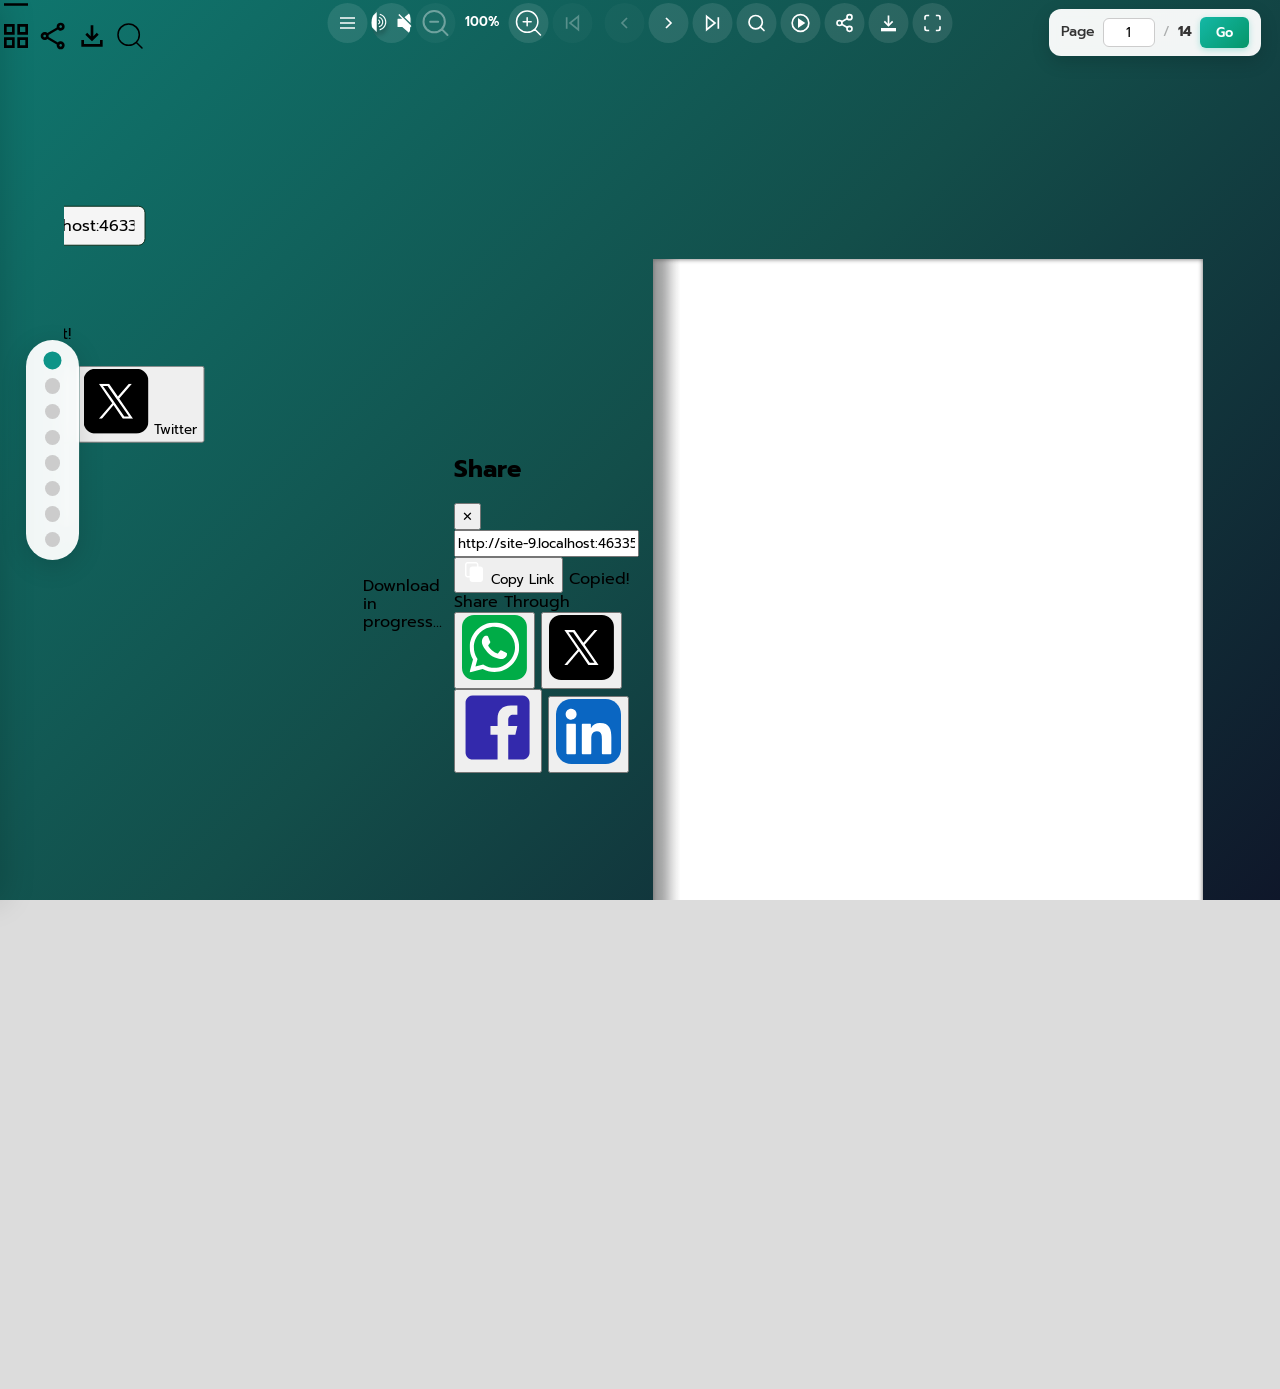
==== commit cf7ec212: "first commit" ====
--- a/For_Desc/index.html
+++ b/For_Desc/index.html
@@ -1398,7 +1398,6 @@
 
 
 
-
                     <!-- *********************************Rough page Ice Cream Oval page end****************************** -->
 
 
@@ -1472,7 +1471,8 @@
                     <!-- *********************************About us page start****************************** -->
 
                     <div class="page">
-
+                        <img src="../global assets/Images/AboutusPage/background-img.webp" alt="container-img"
+                            class="absolute top-[0%] w-[100%] h-[100%] left-[0%] " />
                         <img src="../global assets/Images/commonThings/right-page-shadow.svg" alt="shadow"
                             class="absolute top-0 right-[-2%] h-[100%] rotate-180 shadow-mobile" />
                         <img src="../global assets/Images/AboutusPage/logo.svg" alt="logo"
@@ -1498,99 +1498,117 @@
 
                     <!-- *********************************About us page end****************************** -->
                     <!-- *********************************Table of Content page start****************************** -->
-                    <div class="page relative">
+      <div class="page relative">
+
                         <img src="../global assets/Images/commonThings/right-page-shadow.svg" alt="shadow"
-                            class="absolute top-0 left-[-2%] h-[100%] " />
+                            class="absolute top-0 left-[-2%] h-[100%] z-2" />
+                            <img src="../global assets/Images/AboutusPage/background-img.webp" alt="container-img"
+                            class="absolute top-[0%] w-[100%] h-[100%] left-[0%] " />
                         <img src="../global assets/Images/TableOfContent/IML-PACKAGING.svg" alt="iml-packaging"
-                            class="absolute top-[5%] left-[5%] w-[40%]" />
+                            class="absolute top-[5%] left-[5%] w-[40%] toc-iml-packaging" />
                         <img src="../global assets/Images/TableOfContent/Product-Range.svg" alt="product-range"
-                            class="absolute top-[11%] left-[5%] w-[25%]" />
-                        <img src="../global assets/Images/TableOfContent/auto-scroll-page.svg" alt="auto-scroll-page"
-                            class="absolute top-[7%] right-[5%] w-[25%]" />
+                            class="absolute top-[11%] left-[5%] w-[25%] toc-product-range" />
+                        <!-- <img src="../global assets/Images/TableOfContent/auto-scroll-page.svg" alt="auto-scroll-page"
+                            class="absolute top-[7%] right-[5%] w-[25%]" /> -->
 
                         <!-- Auto-scroll toggle button -->
-                        <button id="autoScrollBtn"
+                        <!-- <button id="autoScrollBtn"
                             class="absolute top-[5.9%] right-[32%] w-[8%] h-[4%] bg-[#416C32] rounded-full p-1 transition-colors duration-300 focus:outline-none shadow-md no-flip-zone z-[999999]!">
                             <div id="toggleCircle"
                                 class="w-[50%] h-[100%] bg-white rounded-full shadow-md transform transition-transform duration-300 translate-x-4 ">
                             </div>
-                        </button>
-
-
-
-                        <div id="scrollContainer"
-                            class="absolute top-[16%] left-[5%] w-[90%] h-[72%] overflow-y-scroll scroll-smooth no-flip-zone">
+                        </button> -->
+
+
+
+
 
                             <!-- Round Container -->
-                            <div class="image-click-wrapper">
+                            <!-- <div class="image-click-wrapper"> -->
                                 <img src="../global assets/Images/TableOfContent/round-container.svg" data-page="4"
-                                    alt="iml-packaging" class="w-[100%]" />
+                                    alt="iml-packaging" class="absolute top-[20%] left-[10%] w-[80%] tb-link toc-round-container " style="transition:transform 0.4s ease; transform-origin:left center; cursor:pointer;"
+onmouseover="this.style.transform='scale(1.08)'"
+onmouseout="this.style.transform='scale(1)'"  data-audio-path="../audios/IML-round-container.mp3"/>
 
                                 <!-- <div class="svg-container w-[100%]" data-page="4" data-src="../global assets/Images/TableOfContent/round-container.svg"></div> -->
-                                <div class="image-click-zone tb-link" data-page="4"
-                                    data-audio-path="../audios/IML-round-container.mp3"></div>
-                            </div>
+                                <!-- <div class="image-click-zone " data-page="4"
+                                    ></div> -->
+                            <!-- </div> -->
 
                             <!-- Round Bucket -->
-                            <div class="image-click-wrapper">
+                            <!-- <div class="image-click-wrapper"> -->
                                 <img src="../global assets/Images/TableOfContent/round-bucket.svg" data-page="5"
-                                    alt="iml-packaging" class="w-[100%]" />
-                                <div class="image-click-zone tb-link" data-page="5"
-                                    data-audio-path="../audios/IML-round-bucket.mp3"></div>
-                            </div>
+                                    alt="iml-packaging" class="absolute top-[29%] left-[10%] w-[80%] tb-link toc-round-bucket " style="transition:transform 0.4s ease; transform-origin:left center; cursor:pointer;"
+onmouseover="this.style.transform='scale(1.08)'"
+onmouseout="this.style.transform='scale(1)'"  data-audio-path="../audios/IML-round-bucket.mp3" />
+                                <!-- <div class="image-click-zone tb-link" 
+                                    ></div> -->
+                            <!-- </div> -->
 
                             <!-- Sweet Box -->
-                            <div class="image-click-wrapper">
+                            <!-- <div class="image-click-wrapper"> -->
                                 <img src="../global assets/Images/TableOfContent/sweet-box.svg" data-page="6"
-                                    alt="iml-packaging" class="w-[100%]" />
-                                <div class="image-click-zone tb-link" data-page="6"
-                                    data-audio-path="../audios/IML-sweetbox.mp3"></div>
-                            </div>
+                                    alt="iml-packaging" class="absolute top-[38%] left-[10%] w-[80%] tb-link toc-sweet-box " style="transition:transform 0.4s ease; transform-origin:left center; cursor:pointer;"
+onmouseover="this.style.transform='scale(1.08)'"
+onmouseout="this.style.transform='scale(1)'"  data-audio-path="../audios/IML-sweetbox.mp3" />
+                                <!-- <div class="image-click-zone tb-link" data-page="6"
+                                    ></div> -->
+                            <!-- </div> -->
 
                             <!-- Biriyani Rectangular -->
-                            <div class="image-click-wrapper">
-                                <img src="../global assets/Images/TableOfContent/biriyani-rectangular.svg" data-page="7"
-                                    alt="iml-packaging" class="w-[100%]" />
-                                <div class="image-click-zone tb-link" data-page="8"
-                                    data-audio-path="../audios/IML-biriyani-rectangular.mp3"></div>
-                            </div>
+                            <!-- <div class="image-click-wrapper"> -->
+                                <img src="../global assets/Images/TableOfContent/biriyani-rectangular.svg" data-page="8"
+                                    alt="iml-packaging" class="absolute top-[47%] left-[10%] w-[80%] tb-link toc-biriyani-rect " style="transition:transform 0.4s ease; transform-origin:left center; cursor:pointer;"
+onmouseover="this.style.transform='scale(1.08)'"
+onmouseout="this.style.transform='scale(1)'"  data-audio-path="../audios/IML-biriyani-rectangular.mp3"/>
+                                <!-- <div class="image-click-zone tb-link" data-page="8" 
+                                    ></div> -->
+                            <!-- </div> -->
 
                             <!-- Square Bucket -->
-                            <div class="image-click-wrapper">
-                                <img src="../global assets/Images/TableOfContent/square-bucket.svg" data-page="8"
-                                    alt="iml-packaging" class="w-[100%]" />
-                                <div class="image-click-zone tb-link" data-page="10"
-                                    data-audio-path="../audios/IML-square-bucket.mp3"></div>
-                            </div>
+                            <!-- <div class="image-click-wrapper"> -->
+                                <img src="../global assets/Images/TableOfContent/square-bucket.svg" data-page="10"
+                                    alt="iml-packaging" class="absolute top-[56%] left-[10%] w-[80%] tb-link toc-square-bucket " style="transition:transform 0.4s ease; transform-origin:left center; cursor:pointer;"
+onmouseover="this.style.transform='scale(1.08)'"
+onmouseout="this.style.transform='scale(1)'"   data-audio-path="../audios/IML-square-bucket.mp3"/>
+                                <!-- <div class="image-click-zone tb-link" data-page="10"
+                                    ></div> -->
+                            <!-- </div> -->
 
                             <!-- Icecream Oval -->
-                            <div class="image-click-wrapper">
-                                <img src="../global assets/Images/TableOfContent/icecream-oval.svg" data-page="9"
-                                    alt="iml-packaging" class="w-[100%]" />
-                                <div class="image-click-zone tb-link" data-page="11"
-                                    data-audio-path="../audios/IML-ice-cream-oval.mp3"></div>
-                            </div>
+                            <!-- <div class="image-click-wrapper"> -->
+                                <img src="../global assets/Images/TableOfContent/icecream-oval.svg" data-page="11"
+                                    alt="iml-packaging" class="absolute top-[65%] left-[10%] w-[80%] tb-link toc-icecream-oval " style="transition:transform 0.4s ease; transform-origin:left center; cursor:pointer;"
+onmouseover="this.style.transform='scale(1.08)'"
+onmouseout="this.style.transform='scale(1)'"  data-audio-path="../audios/IML-ice-cream-oval.mp3" />
+                                <!-- <div class="image-click-zone tb-link" data-page="11"
+                                    ></div> -->
+                            <!-- </div> -->
 
                             <!-- Icecream Round -->
-                            <div class="image-click-wrapper">
-                                <img src="../global assets/Images/TableOfContent/icecream-round.svg" data-page="10"
-                                    alt="iml-packaging" class="w-[100%]" />
-                                <div class="image-click-zone tb-link" data-page="12"
-                                    data-audio-path="../audios/IML-ice-cream-round.mp3"></div>
-                            </div>
+                            <!-- <div class="image-click-wrapper"> -->
+                                <img src="../global assets/Images/TableOfContent/icecream-round.svg" data-page="12"
+                                    alt="iml-packaging" class="absolute top-[74%] left-[10%] w-[80%] tb-link toc-icecream-round " style="transition:transform 0.4s ease; transform-origin:left center; cursor:pointer;"
+onmouseover="this.style.transform='scale(1.08)'"
+onmouseout="this.style.transform='scale(1)'"  data-audio-path="../audios/IML-ice-cream-round.mp3"/>
+                                <!-- <div class="image-click-zone tb-link" data-page="12"
+                                    ></div> -->
+                            <!-- </div> -->
 
                             <!-- Beverage Cup -->
-                            <div class="image-click-wrapper">
-                                <img src="../global assets/Images/TableOfContent/beverage-cup.svg" data-page="11"
-                                    alt="iml-packaging" class="w-[100%]" />
-                                <div class="image-click-zone tb-link" data-page="13"
-                                    data-audio-path="../audios/IML-beverage-cup.mp3"></div>
-                            </div>
-
-                        </div>
+                            <!-- <div class="image-click-wrapper"> -->
+                                <img src="../global assets/Images/TableOfContent/beverage-cup.svg" data-page="13"
+                                    alt="iml-packaging" class="absolute top-[83%] left-[10%] w-[80%] tb-link toc-beverage-cup " style="transition:transform 0.4s ease; transform-origin:left center; cursor:pointer;"
+onmouseover="this.style.transform='scale(1.08)'"
+onmouseout="this.style.transform='scale(1)'"  data-audio-path="../audios/IML-beverage-cup.mp3" />
+                                <!-- <div class="image-click-zone tb-link" data-page="13"
+                                    ></div> -->
+                            <!-- </div> -->
+
+                        
 
                         <img src="../global assets/Images/TableOfContent/bottom-food-img.webp" alt="foot-img"
-                            class="absolute bottom-[0%] right-[0%] w-[35%]" />
+                            class="absolute top-[0%] right-[0%] w-[35%] toc-bottom-food" />
 
                         <span class="page-corner-no page-corner-right">3</span>
                     </div>
@@ -1651,7 +1669,7 @@
                             <img id="round-bottom-bg-1" src="" alt="bottom-img" class="bottom-bg-img-base" />
                             <img id="round-bottom-bg-2" src="" alt="bottom-img" class="bottom-bg-img-overlay" />
                         </div>
-                        <!-- <img src="../global assets/Images/commonThings/360-icon-black.webp" alt="360-icon"
+                        <!-- <img src="../global assets/Images/commonThings/360-animated-icon-Black.gif" alt="360-icon"
                             class="absolute bottom-[35%] left-[10%] w-[8%] " />
 
                         <img id="round-current-container" src="" alt="container"
@@ -1660,8 +1678,8 @@
                         <a id="round-container-360-link" href="../lightBox/index.html#03-250-ml-round-container"
                             target="_blank" class="no-flip-zone" style="z-index:20; ">
 
-                            <img src="../global assets/Images/commonThings/360-icon-black.webp" alt="360-icon"
-                                class="absolute bottom-[35%] left-[36%] w-[8%] cursor-pointer"
+                            <img src="../global assets/Images/commonThings/360-animated-icon-Black.gif" alt="360-icon"
+                                class="absolute bottom-[32%] left-[36%] w-[10%] cursor-pointer"
                                 style="pointer-events:auto;" />
 
                             <img id="round-current-container" src="" alt="container"
@@ -1670,7 +1688,7 @@
 
                         </a>
                         <img id="round-current-container-name-text" src="" alt="name"
-                            class="absolute bottom-[8%] left-[2%] w-[40%]" />
+                            class="absolute bottom-[7.5%] left-[7%] w-[32%]" />
                         <img id="round-current-container-text" src="" alt="text"
                             class="absolute bottom-[13%] right-[10%] w-[40%]" />
 
@@ -1688,6 +1706,9 @@
                         <img src="../global assets/Images/Round-bucket/IML-Round-bucket.svg" alt="IML-Round-bucket"
                             class="absolute top-[5%] w-[50%] left-[30%] z-3" />
 
+                            <img src="../global assets/Images/Round-bucket/background-img.webp" alt="background-img"
+                            class="absolute top-[0%] w-[100%] h-[100%] left-[0%] z-2" />
+
                         <img src="../global assets/Images/commonThings/right-page-shadow.svg" alt="shadow"
                             class="absolute top-0 left-[-1%] h-[100%] z-19" />
 
@@ -1706,9 +1727,9 @@
                             <img src="../global assets/Images/Round-bucket/1180ml/1180ml-container-img.webp"
                                 class="absolute top-[22%] w-[24%] left-[38.5%]  rb-float z-3" />
 
-                            <img src="../global assets/Images/commonThings/360-icon-black.webp" alt="360-icon"
+                            <img src="../global assets/Images/commonThings/360-animated-icon-Black.gif" alt="360-icon"
                                 class="sb-360-icon"
-                                style="position: absolute; top: 13%; left: 47%; width: 9%; cursor: pointer; z-index: 4;" />
+                                style="position: absolute; top: 13%; left: 47%; width: 11%; cursor: pointer; z-index: 4;" />
                         </a>
 
 
@@ -1753,7 +1774,7 @@
                             <img src="../global assets/Images/Round-bucket/2000ml/2000ml-container-img.webp"
                                 class="absolute top-[63%] w-[27%] left-[36.5%]  rb-float z-3" />
 
-                            <img src="../global assets/Images/commonThings/360-icon-black.webp" alt="360-icon"
+                            <img src="../global assets/Images/commonThings/360-animated-icon-Black.gif" alt="360-icon"
                                 class="sb-360-icon"
                                 style="position: absolute; top: 56%; left: 46%; width: 9%; cursor: pointer; z-index: 4;" />
                         </a>
@@ -1789,7 +1810,7 @@
                     <div class="page">
 
                         <img src="../global assets/Images/Sweetbox/background-img.webp" alt="background-img"
-                            class="absolute top-[0%] w-[100%] left-[0%] h-[100%]" />
+                            class="absolute top-[0%] w-[100%] left-[0%] h-[100%] " />
 
                         <img src="../global assets/Images/commonThings/right-page-shadow.svg" alt="shadow"
                             class="absolute top-0 right-[-1%] h-[100%] rotate-180 z-11 shadow-mobile" />
@@ -1848,7 +1869,7 @@
                             class="no-flip-zone absolute top-[30%] left-[7%] w-[45%]" style="display: block;"
                             target="_blank">
 
-                            <img src="../global assets/Images/commonThings/360-icon-black.webp" alt="360-icon"
+                            <img src="../global assets/Images/commonThings/360-animated-icon-Black.gif" alt="360-icon"
                                 class="sb-360-icon"
                                 style="position: absolute; top: 3%; right: -7%; width: 15%; cursor: pointer; z-index: 4;" />
 
@@ -1861,11 +1882,14 @@
                         <img id="SB-16-text" src="../global assets/Images/Sweetbox/SB-16-250-G/SB-16-250-G.svg"
                             alt="Product name" class="absolute top-[18%] left-[5%] w-[60%]" />
 
+                        <img id="SB-16-colors-available" src="../global assets/Images/Sweetbox/general-colors-available-text.svg"
+                            alt="Content specs" class="absolute top-[53%] left-[5%] w-[55%]" />
+
                         <img id="SB-16-content" src="../global assets/Images/Sweetbox/SB-16-250-G/content.svg"
-                            alt="Content specs" class="absolute top-[55%] left-[6%] w-[48%]" />
+                            alt="Content specs" class="absolute top-[57%] left-[6%] w-[48%]" />
 
                         <img id="SB-16-food-safe" src="../global assets/Images/Sweetbox/food-safe.svg" alt="Food safe"
-                            class="absolute top-[63%] left-[5%] w-[50%]" />
+                            class="absolute top-[64%] left-[5%] w-[55%]" />
 
                         <img id="SB-16-top-icon" src="../global assets/Images/Sweetbox/SB-16-250-G/top-icon.svg"
                             alt="Top dimension" class="absolute top-[71%] left-[5%] w-[25%]" />
@@ -1959,7 +1983,7 @@
                             class="no-flip-zone absolute top-[30%] left-[7%] w-[45%]" style="display: block;"
                             target="_blank">
 
-                            <img src="../global assets/Images/commonThings/360-icon-black.webp" alt="360-icon"
+                            <img src="../global assets/Images/commonThings/360-animated-icon-Black.gif" alt="360-icon"
                                 class="sbte-360-icon"
                                 style="position: absolute; top: 3%; right: -7%; width: 15%; cursor: pointer; z-index: 4;" />
 
@@ -1972,11 +1996,14 @@
                         <img id="SBTE-text" src="../global assets/Images/Sweetbox-TE/R-250-TE-JUMBO/R-250-TE-JUMBO.svg"
                             alt="Product name" class="absolute top-[18%] left-[5%] w-[60%]" />
 
+                             <img id="SBTE-colors-available" src="../global assets/Images/Sweetbox-TE/general-colors-available-text.svg"
+                            alt="Content specs" class="absolute top-[53%] left-[5%] w-[55%]" />
+
                         <img id="SBTE-content" src="../global assets/Images/Sweetbox-TE/R-250-TE-JUMBO/content.svg"
-                            alt="Content specs" class="absolute top-[55%] left-[6%] w-[48%]" />
+                            alt="Content specs" class="absolute top-[57%] left-[6%] w-[48%]" />
 
                         <img id="SBTE-food-safe" src="../global assets/Images/Sweetbox-TE/food-safe.svg" alt="Food safe"
-                            class="absolute top-[63%] left-[5%] w-[50%]" />
+                            class="absolute top-[64%] left-[5%] w-[55%]" />
 
                         <img id="SBTE-top-icon" src="../global assets/Images/Sweetbox-TE/R-250-TE-JUMBO/top-icon.svg"
                             alt="Top dimension" class="absolute top-[71%] left-[5%] w-[25%]" />
@@ -2005,6 +2032,10 @@
                     <!-- *********************************Biriyani Rectangle page 1 Start****************************** -->
 
                     <div class="page">
+
+                        <img src="../global assets/Images/Biriyani-Rectangle/background-img.webp" alt="background-img"
+                            class="absolute top-[0%] w-[100%] h-[100%] left-[0%]  " />
+
                         <img src="../global assets/Images/Biriyani-Rectangle/logo.svg" alt="logo"
                             class="absolute top-[2.5%] w-[12%] left-[5%] z-3 " />
 
@@ -2027,7 +2058,7 @@
 
                         <a href="../lightBox/index.html#BT-14-500-ML" target="_blank">
 
-                            <img src="../global assets/Images/commonThings/360-icon-black.webp" alt="360-icon"
+                            <img src="../global assets/Images/commonThings/360-animated-icon-Black.gif" alt="360-icon"
                                 class="sbte-360-icon"
                                 style="position: absolute; top: 23%; left: 30%; width: 7%; cursor: pointer; z-index: 4;" />
 
@@ -2043,7 +2074,7 @@
                         <img src="../global assets/Images/Biriyani-Rectangle/BT-14-500ml/BT-14-500-ml-text.svg"
                             alt="BT-14-500-ml-text" class="absolute top-[25%] left-[40%] w-[25%] biriyani-500-text" />
                             <img src="../global assets/Images/Biriyani-Rectangle/iml-moq.svg"
-                            alt="BT-14-500-ml-text" class="absolute top-[26%] left-[66%] w-[25%] biriyani-500-text" />
+                            alt="BT-14-500-ml-text" class="absolute top-[25.5%] left-[66%] w-[25%] biriyani-500-text" />
                         <img src="../global assets/Images/Biriyani-Rectangle/BT-14-500ml/content.svg" alt="content"
                             class="absolute top-[29%] left-[40%] w-[45%] biriyani-500-content" />
                         <img src="../global assets/Images/Biriyani-Rectangle/BT-14-500ml/measurement-icons.svg"
@@ -2064,7 +2095,7 @@
 
                         <a href="../lightBox/index.html#BT-14-650-ML" target="_blank">
 
-                            <img src="../global assets/Images/commonThings/360-icon-black.webp" alt="360-icon"
+                            <img src="../global assets/Images/commonThings/360-animated-icon-Black.gif" alt="360-icon"
                                 class="sbte-360-icon"
                                 style="position: absolute; top: 69%; right: 30%; width: 7%; cursor: pointer; z-index: 4;" />
 
@@ -2076,7 +2107,7 @@
                         <img src="../global assets/Images/Biriyani-Rectangle/BT-14-650ml/BT-14-650-ml-text.svg"
                             alt="BT-14-650-ml-text" class="absolute top-[70%] left-[10%] w-[25%] biriyani-650-text" />
                             <img src="../global assets/Images/Biriyani-Rectangle/iml-moq.svg"
-                            alt="BT-14-650-ml-text" class="absolute top-[71%] left-[36%] w-[25%] biriyani-650-text" />
+                            alt="BT-14-650-ml-text" class="absolute top-[70.5%] left-[36%] w-[25%] biriyani-650-text" />
                         <img src="../global assets/Images/Biriyani-Rectangle/BT-14-650ml/content.svg" alt="content"
                             class="absolute top-[74.5%] left-[10%] w-[45%] biriyani-650-content" />
                         <img src="../global assets/Images/Biriyani-Rectangle/BT-14-650ml/measurement-icons.svg"
@@ -2089,6 +2120,9 @@
                     <!-- *********************************Biriyani Rectangle page 1 end****************************** -->
                     <!-- *********************************Biriyani Rectangle page 2 Start****************************** -->
                     <div class="page">
+                        <img src="../global assets/Images/Biriyani-Rectangle/background-img.webp" alt="background-img"
+                            class="absolute top-[0%] w-[100%] h-[100%] left-[0%]  " />
+
                         <img src="../global assets/Images/Biriyani-Rectangle/logo.svg" alt="logo"
                             class="absolute top-[2.5%] w-[12%] left-[5%] z-3" />
                         <img src="../global assets/Images/commonThings/right-page-shadow.svg" alt="shadow"
@@ -2110,7 +2144,7 @@
 
                         <a href="../lightBox/index.html#BT-14-750-ML" target="_blank">
 
-                            <img src="../global assets/Images/commonThings/360-icon-black.webp" alt="360-icon"
+                            <img src="../global assets/Images/commonThings/360-animated-icon-Black.gif" alt="360-icon"
                                 class="sbte-360-icon"
                                 style="position: absolute; top: 23%; right: 30%; width: 7%; cursor: pointer; z-index: 4;" />
 
@@ -2124,7 +2158,7 @@
                         <img src="../global assets/Images/Biriyani-Rectangle/BT-14-750ml/BT-14-750-ml-text.svg"
                             alt="BT-14-750-ml-text" class="absolute top-[25%] left-[10%] w-[25%] biriyani-750-text" />
                             <img src="../global assets/Images/Biriyani-Rectangle/iml-moq.svg"
-                            alt="BT-14-750-ml-text" class="absolute top-[26%] left-[36%] w-[25%] biriyani-750-text" />
+                            alt="BT-14-750-ml-text" class="absolute top-[25.5%] left-[36%] w-[25%] biriyani-750-text" />
                         <img src="../global assets/Images/Biriyani-Rectangle/BT-14-750ml/content.svg" alt="content"
                             class="absolute top-[29%] left-[10%] w-[45%] biriyani-750-content" />
                         <img src="../global assets/Images/Biriyani-Rectangle/BT-14-750ml/measurement-icons.svg"
@@ -2145,7 +2179,7 @@
 
                         <a href="../lightBox/index.html#BT-14-1000-ML" target="_blank">
 
-                            <img src="../global assets/Images/commonThings/360-icon-black.webp" alt="360-icon"
+                            <img src="../global assets/Images/commonThings/360-animated-icon-Black.gif" alt="360-icon"
                                 class="sbte-360-icon"
                                 style="position: absolute; top: 69%; left: 30%; width: 7%; cursor: pointer; z-index: 4;" />
 
@@ -2159,7 +2193,7 @@
                         <img src="../global assets/Images/Biriyani-Rectangle/BT-14-1000ml/BT-14-1000-ml-text.svg"
                             alt="BT-14-1000-ml-text" class="absolute top-[70%] left-[40%] w-[25%] biriyani-1000-text" />
                         <img src="../global assets/Images/Biriyani-Rectangle/iml-moq.svg"
-                            alt="BT-14-1000-ml-text" class="absolute top-[71%] left-[66%] w-[25%] biriyani-1000-text" />
+                            alt="BT-14-1000-ml-text" class="absolute top-[70.5%] left-[66%] w-[25%] biriyani-1000-text" />
                         <img src="../global assets/Images/Biriyani-Rectangle/BT-14-1000ml/content.svg" alt="content"
                             class="absolute top-[74.5%] left-[40%] w-[45%] biriyani-1000-content"/>
                         <img src="../global assets/Images/Biriyani-Rectangle/BT-14-1000ml/measurement-icons.svg"
@@ -2229,7 +2263,7 @@
 
                         <img id="square-bucket-text-img"
                             src="../global assets/Images/Square-bucket/1500-ml/1500-ml-text-content.svg"
-                            alt="container image" class="absolute top-[17.5%] w-[40%] left-[0%] z-3" />
+                            alt="container image" class="absolute top-[17.5%] w-[44%] left-[0%] z-3" />
 
                             <img id="square-bucket-topIcon-img"
                             src="../global assets/Images/Square-bucket/1500-ml/top-icon.svg"
@@ -2252,7 +2286,7 @@
                             target="_blank" class="no-flip-zone"
                             style="position:absolute; top:16%; right:5%; width:60%; z-index:3;">
 
-                            <img src="../global assets/Images/commonThings/360-icon-black.webp" alt="360-icon"
+                            <img src="../global assets/Images/commonThings/360-animated-icon-Black.gif" alt="360-icon"
                                 style="position:absolute; top:5%; left:81%; width:13%; cursor:pointer; z-index:4;" />
 
                             <img id="square-bucket-hero-img"
@@ -2262,7 +2296,7 @@
                         </a>
 
 
-                        <div class="arrow absolute top-[68%] left-[48%] z-[111] rotate-[90deg] no-flip-zone">
+                        <div class="arrow absolute top-[70%] left-[48%] z-[111] rotate-[90deg] no-flip-zone">
                             <span>›</span>
                             <span>›</span>
                         </div>
@@ -2299,6 +2333,9 @@
 
 
                     <div class="page">
+
+                        <img src="../global assets/Images/Ice-cream-oval/background-img.png" alt="background-img"
+                            class="absolute top-[0%] w-[100%] h-[100%] left-[0%]  " />
                         <img src="../global assets/Images/Ice-cream-oval/iml-ice-cream-oval-text.svg"
                             alt="ice-cream-oval" class="absolute w-[60%] top-[-2%] left-[25%] z-[11]"/>
                         <img src="../global assets/Images/commonThings/right-page-shadow.svg" alt="shadow"
@@ -2329,7 +2366,7 @@
 
                         <a href="../lightBox/index.html#100-ml-Oval" target="_blank">
 
-                            <img src="../global assets/Images/commonThings/360-icon-black.webp" alt="360-icon"
+                            <img src="../global assets/Images/commonThings/360-animated-icon-Black.gif" alt="360-icon"
                                 class="sbte-360-icon"
                                 style="position: absolute; top: 29%; left:23%; width: 7%; cursor: pointer; z-index: 4;" />
 
@@ -2360,7 +2397,7 @@
 
                         <a href="../lightBox/index.html#100-ml-Oval(with Spoon)" target="_blank">
 
-                            <img src="../global assets/Images/commonThings/360-icon-black.webp" alt="360-icon"
+                            <img src="../global assets/Images/commonThings/360-animated-icon-Black.gif" alt="360-icon"
                                 class="sbte-360-icon"
                                 style="position: absolute; top: 29%; left: 66%; width: 7%; cursor: pointer; z-index: 4;" />
 
@@ -2391,7 +2428,7 @@
 
                         <a href="../lightBox/index.html#125-ml-Oval" target="_blank">
 
-                            <img src="../global assets/Images/commonThings/360-icon-black.webp" alt="360-icon"
+                            <img src="../global assets/Images/commonThings/360-animated-icon-Black.gif" alt="360-icon"
                                 class="sbte-360-icon"
                                 style="position: absolute; top: 75%; left: 21%; width: 7%; cursor: pointer; z-index: 4;" />
 
@@ -2421,9 +2458,9 @@
                         <img src="../global assets/Images/Ice-cream-oval/520ml-oval/bg-img.webp" alt="Background"
                             class="absolute w-[13%] top-[60%] left-[52%] oval-up-img" />
 
-                        <a href="../lightBox/index.html#500-ml-Oval" target="_blank">
-
-                            <img src="../global assets/Images/commonThings/360-icon-black.webp" alt="360-icon"
+                        <a href="../lightBox/index.html#520-ml-Oval" target="_blank">
+
+                            <img src="../global assets/Images/commonThings/360-animated-icon-Black.gif" alt="360-icon"
                                 class="sbte-360-icon"
                                 style="position: absolute; top: 75%; left: 67%; width: 7%; cursor: pointer; z-index: 4;" />
                             <img src="../global assets/Images/Ice-cream-oval/520ml-oval/520ml-container.webp"
@@ -2466,7 +2503,7 @@
                                 href="../lightBox/index.html#100-ml-ice-cream-round-container" target="_blank"
                                 class="no-flip-zone">
 
-                                <img src="../global assets/Images/commonThings/360-icon-black.webp" alt="360-icon"
+                                <img src="../global assets/Images/commonThings/360-animated-icon-Black.gif" alt="360-icon"
                                     style="position:absolute; top:21%; left:64%; width:8%; cursor:pointer; z-index:4;" />
 
                                 <img id="ice-cream-round-current-container-img"
@@ -2487,7 +2524,7 @@
                             class="icr-reveal-el absolute top-[59%] left-[22.5%] w-[25%] " />
                         <img id="ice-cream-round-iml-moq"
                             src="../global assets/Images/Ice-cream-round/100ml/iml-moq.svg" alt="background-img"
-                            class="icr-reveal-el absolute top-[62%] left-[50%] w-[30%] " />
+                            class="icr-reveal-el absolute top-[61%] left-[50%] w-[35%] " />
                         <img id="ice-cream-round-product-code"
                             src="../global assets/Images/Ice-cream-round/100ml/product-code.svg" alt="background-img"
                             class=" icr-reveal-el absolute top-[68%] left-[30%] w-[40%] " />
@@ -2509,7 +2546,7 @@
 
 
                         <button id="ice-cream-round-previous-btn" class="no-flip-zone">
-                            <svg width="18" height="18" viewBox="0 0 24 24" fill="none" stroke="gray" stroke-width="2.5"
+                            <svg width="18" height="18" viewBox="0 0 24 24" fill="none" stroke="black" stroke-width="2.5"
                                 stroke-linecap="round" stroke-linejoin="round">
                                 <polyline points="15 18 9 12 15 6" />
                             </svg>
@@ -2517,7 +2554,7 @@
 
                         <button id="ice-cream-round-next-btn" class="no-flip-zone">
                             <svg id="ice-cream-round-next-arrow" width="18" height="18" viewBox="0 0 24 24" fill="none"
-                                stroke="gray" stroke-width="2.5" stroke-linecap="round" stroke-linejoin="round">
+                                stroke="black" stroke-width="2.5" stroke-linecap="round" stroke-linejoin="round">
                                 <polyline points="9 18 15 12 9 6" />
                             </svg>
                         </button>
@@ -2559,7 +2596,7 @@
 
                         <a href="../lightBox/index.html#200-ml-beverage-cup" target="_blank">
 
-                            <img src="../global assets/Images/commonThings/360-icon-black.webp" alt="360-icon"
+                            <img src="../global assets/Images/commonThings/360-animated-icon-Black.gif" alt="360-icon"
                                 class="sbte-360-icon"
                                 style="position: absolute; top: 39%; left: 87%; width: 7%; cursor: pointer; z-index: 4;" />
 
@@ -2591,7 +2628,7 @@
 
                         <a href="../lightBox/index.html#300-ml-beverage-cup" target="_blank">
 
-                            <img src="../global assets/Images/commonThings/360-icon-black.webp" alt="360-icon"
+                            <img src="../global assets/Images/commonThings/360-animated-icon-Black.gif" alt="360-icon"
                                 class="sbte-360-icon"
                                 style="position: absolute; top: 71%; left: 31%; width: 7%; cursor: pointer; z-index: 4;" />
 
@@ -2621,11 +2658,14 @@
                     <div class="page contact-us">
                         <img src="../global assets/Images/ContactUs/left-img.webp"
                             class="absolute top-0 left-0 h-[100%]" id="contact-us-left-img" />
+                        
                         <img src="../global assets/Images/commonThings/right-page-shadow.svg" alt="shadow"
                             class="absolute top-0 right-[-1%] h-[100%] rotate-180 z-111 shadow-mobile" />
+                            
                         <img src="../global assets/Images/ContactUs/food-img.webp"
                             class="absolute top-0 right-0 h-[100%]" id="contact-us-food-img" />
-
+                        <img src="../global assets/Images/ContactUs/background-watermark-logo.svg"
+                            class="absolute top-0 left-0 h-[100%]" id="contact-us-left-img" />
                         <img src="../global assets/Images/ContactUs/logo.svg"
                             class="absolute top-[3%] w-[20%] left-[40%]" id="contact-us-logo" />
                         <img src="../global assets/Images/ContactUs/lets-talk.svg"
@@ -3088,7 +3128,12 @@
                 Page2UpAnimation();
                 Page2DownAnimation();
                 page2Animation();
-            }
+                 TableOfContentAnimation();
+            }
+
+            if (page === 3) {
+    TableOfContentAnimation();  // ← Also trigger when landing directly on page 3
+}
 
             // ============== Page 4-5 - Round Containers ==============
             if (page === 4 || page === 5) {
@@ -3183,7 +3228,7 @@
 
         function resetPageImages() {
             // const allAnimatedImages = document.querySelectorAll("[data-image-animation], [data-3d-image-animation]");
-            const allAnimatedImages = document.querySelectorAll(".beverage-up-img, .beverage-left-img, .beverage-right-img, .beverage-popup-1, .beverage-popup-2, .beverage-popup-3, .up-img, .down-img, .right-img, .left-img,  .page-1-left, .page-1-right, .page-1-up, .page-1-down, .page-2-left, .page-2-right, .page-2-up, .page-2-up-2, .page-2-down, .popup_images2, .oval-popup-1, .oval-popup-2, .oval-popup-3, .oval-popup-4, .oval-popup-5, .oval-popup-6, .oval-popup-7, .oval-popup-8,  .oval-popup-9, .oval-popup-10, .oval-popup-11, .oval-popup-12,  .oval-down-img, .oval-up-img, .oval-rigth-img, .oval-left-img, .right-line-img, .left-line-img, .biriyani-500-popup-1, .biriyani-500-popup-2, .biriyani-500-popup-3, .biriyani-650-popup-1, .biriyani-650-popup-2, .biriyani-650-popup-3, .biriyani-500-container-img, .biriyani-650-container-img, .biriyani-500-text, .biriyani-500-content, .biriyani-500-measurement, .biriyani-650-text, .biriyani-650-content, .biriyani-650-measurement, .biriyani-750-popup-1, .biriyani-750-popup-2, .biriyani-750-popup-3, .biriyani-1000-popup-1, .biriyani-1000-popup-2, .biriyani-1000-popup-3, .biriyani-750-container-img, .biriyani-1000-container-img, .biriyani-750-text, .biriyani-750-content, .biriyani-750-measurement, .biriyani-1000-text, .biriyani-1000-content, .biriyani-1000-measurement, #contact-us-logo, #contact-us-lets-talk, #contact-us-left-img, #contact-us-food-img, #contact-us-phone-icon, #contact-us-call-us, #contact-us-number-1, #contact-us-number-2, #contact-us-number-3, #contact-us-location-icon, #contact-us-visit-us, #contact-us-location, #contact-us-email-icon, #contact-us-email-us, #contact-us-email-link, #contact-us-consultation, #contact-us-qr-code, #contact-us-explore, #contact-us-website ");
+            const allAnimatedImages = document.querySelectorAll(".beverage-up-img, .beverage-left-img, .beverage-right-img, .beverage-popup-1, .beverage-popup-2, .beverage-popup-3, .up-img, .down-img, .right-img, .left-img,  .page-1-left, .page-1-right, .page-1-up, .page-1-down, .page-2-left, .page-2-right, .page-2-up, .page-2-up-2, .page-2-down, .popup_images2, .oval-popup-1, .oval-popup-2, .oval-popup-3, .oval-popup-4, .oval-popup-5, .oval-popup-6, .oval-popup-7, .oval-popup-8,  .oval-popup-9, .oval-popup-10, .oval-popup-11, .oval-popup-12,  .oval-down-img, .oval-up-img, .oval-rigth-img, .oval-left-img, .right-line-img, .left-line-img, .biriyani-500-popup-1, .biriyani-500-popup-2, .biriyani-500-popup-3, .biriyani-650-popup-1, .biriyani-650-popup-2, .biriyani-650-popup-3, .biriyani-500-container-img, .biriyani-650-container-img, .biriyani-500-text, .biriyani-500-content, .biriyani-500-measurement, .biriyani-650-text, .biriyani-650-content, .biriyani-650-measurement, .biriyani-750-popup-1, .biriyani-750-popup-2, .biriyani-750-popup-3, .biriyani-1000-popup-1, .biriyani-1000-popup-2, .biriyani-1000-popup-3, .biriyani-750-container-img, .biriyani-1000-container-img, .biriyani-750-text, .biriyani-750-content, .biriyani-750-measurement, .biriyani-1000-text, .biriyani-1000-content, .biriyani-1000-measurement, #contact-us-logo, #contact-us-lets-talk, #contact-us-left-img, #contact-us-food-img, #contact-us-phone-icon, #contact-us-call-us, #contact-us-number-1, #contact-us-number-2, #contact-us-number-3, #contact-us-location-icon, #contact-us-visit-us, #contact-us-location, #contact-us-email-icon, #contact-us-email-us, #contact-us-email-link, #contact-us-consultation, #contact-us-qr-code, #contact-us-explore, #contact-us-website, .toc-iml-packaging, .toc-product-range, .toc-auto-scroll, .toc-round-container, .toc-round-bucket, .toc-sweet-box, .toc-biriyani-rect, .toc-square-bucket, .toc-icecream-oval, .toc-icecream-round, .toc-beverage-cup, .toc-bottom-food ");
             allAnimatedImages.forEach((img) => {
                 gsap.set(img, {
                     opacity: 0,
@@ -3192,7 +3237,7 @@
                     scale: 1
                 });
             });
-            gsap.set('.beverage-up-img, .beverage-left-img, .beverage-right-img, .beverage-popup-1, .beverage-popup-2, .beverage-popup-3, .up-img, .down-img, .right-img, .left-img, .page-1-left, .page-1-right, .page-1-up, .page-1-down, .page-2-left, .page-2-right, .page-2-up, .page-2-up-2, .page-2-down, .popup_images2, .oval-popup-1, .oval-popup-2, .oval-popup-3, .oval-popup-4, .oval-popup-5, .oval-popup-6, .oval-popup-7, .oval-popup-8,  .oval-popup-9, .oval-popup-10, .oval-popup-11, .oval-popup-12,  .oval-down-img, .oval-up-img, .oval-rigth-img, .oval-left-img, .right-line-img, .left-line-img .biriyani-500-popup-1, .biriyani-500-popup-2, .biriyani-500-popup-3, .biriyani-650-popup-1, .biriyani-650-popup-2, .biriyani-650-popup-3, .biriyani-500-container-img, .biriyani-650-container-img, .biriyani-500-text, .biriyani-500-content, .biriyani-500-measurement, .biriyani-650-text, .biriyani-650-content, .biriyani-650-measurement, .biriyani-750-popup-1, .biriyani-750-popup-2, .biriyani-750-popup-3, .biriyani-1000-popup-1, .biriyani-1000-popup-2, .biriyani-1000-popup-3, .biriyani-750-container-img, .biriyani-1000-container-img, .biriyani-750-text, .biriyani-750-content, .biriyani-750-measurement, .biriyani-1000-text, .biriyani-1000-content, .biriyani-1000-measurement, #contact-us-logo, #contact-us-lets-talk, #contact-us-left-img, #contact-us-food-img, #contact-us-phone-icon, #contact-us-call-us, #contact-us-number-1, #contact-us-number-2, #contact-us-number-3, #contact-us-location-icon, #contact-us-visit-us, #contact-us-location, #contact-us-email-icon, #contact-us-email-us, #contact-us-email-link, #contact-us-consultation, #contact-us-qr-code, #contact-us-explore, #contact-us-website  ', { opacity: 0 });
+            gsap.set('.beverage-up-img, .beverage-left-img, .beverage-right-img, .beverage-popup-1, .beverage-popup-2, .beverage-popup-3, .up-img, .down-img, .right-img, .left-img, .page-1-left, .page-1-right, .page-1-up, .page-1-down, .page-2-left, .page-2-right, .page-2-up, .page-2-up-2, .page-2-down, .popup_images2, .oval-popup-1, .oval-popup-2, .oval-popup-3, .oval-popup-4, .oval-popup-5, .oval-popup-6, .oval-popup-7, .oval-popup-8,  .oval-popup-9, .oval-popup-10, .oval-popup-11, .oval-popup-12,  .oval-down-img, .oval-up-img, .oval-rigth-img, .oval-left-img, .right-line-img, .left-line-img .biriyani-500-popup-1, .biriyani-500-popup-2, .biriyani-500-popup-3, .biriyani-650-popup-1, .biriyani-650-popup-2, .biriyani-650-popup-3, .biriyani-500-container-img, .biriyani-650-container-img, .biriyani-500-text, .biriyani-500-content, .biriyani-500-measurement, .biriyani-650-text, .biriyani-650-content, .biriyani-650-measurement, .biriyani-750-popup-1, .biriyani-750-popup-2, .biriyani-750-popup-3, .biriyani-1000-popup-1, .biriyani-1000-popup-2, .biriyani-1000-popup-3, .biriyani-750-container-img, .biriyani-1000-container-img, .biriyani-750-text, .biriyani-750-content, .biriyani-750-measurement, .biriyani-1000-text, .biriyani-1000-content, .biriyani-1000-measurement, #contact-us-logo, #contact-us-lets-talk, #contact-us-left-img, #contact-us-food-img, #contact-us-phone-icon, #contact-us-call-us, #contact-us-number-1, #contact-us-number-2, #contact-us-number-3, #contact-us-location-icon, #contact-us-visit-us, #contact-us-location, #contact-us-email-icon, #contact-us-email-us, #contact-us-email-link, #contact-us-consultation, #contact-us-qr-code, #contact-us-explore, #contact-us-website, .toc-iml-packaging, .toc-product-range, .toc-auto-scroll, .toc-round-container, .toc-round-bucket, .toc-sweet-box, .toc-biriyani-rect, .toc-square-bucket, .toc-icecream-oval, .toc-icecream-round, .toc-beverage-cup, .toc-bottom-food  ', { opacity: 0 });
         }
 
         function Page2LeftAnimation() {
@@ -3956,6 +4001,85 @@
             );
         }
         // Biriyani Rectangle page 2 Animation code end 
+
+
+
+// ================table of content animation code start ===============
+
+
+
+function TableOfContentAnimation() {
+    // ===== RESET =====
+    const tocElements = [
+        '.toc-iml-packaging',
+        '.toc-product-range',
+        '.toc-auto-scroll',
+        '.toc-round-container',
+        '.toc-round-bucket',
+        '.toc-sweet-box',
+        '.toc-biriyani-rect',
+        '.toc-square-bucket',
+        '.toc-icecream-oval',
+        '.toc-icecream-round',
+        '.toc-beverage-cup',
+        '.toc-bottom-food'
+    ];
+
+    gsap.set(tocElements, { opacity: 0, x: 0, y: 0 });
+
+    // ===== ANIMATIONS =====
+
+    // Header texts drop from top
+    gsap.fromTo('.toc-iml-packaging',
+        { opacity: 0, y: -50 },
+        { opacity: 1, y: 0, duration: 0.7, ease: "power3.out", delay: 0.1 }
+    );
+
+    gsap.fromTo('.toc-product-range',
+        { opacity: 0, y: -30 },
+        { opacity: 1, y: 0, duration: 0.7, ease: "power3.out", delay: 0.3 }
+    );
+
+    gsap.fromTo('.toc-auto-scroll',
+        { opacity: 0, x: 50 },
+        { opacity: 1, x: 0, duration: 0.7, ease: "power3.out", delay: 0.4 }
+    );
+
+    // Bottom food image slides from right
+    gsap.fromTo('.toc-bottom-food',
+        { opacity: 0, x: 80 },
+        { opacity: 1, x: 0, duration: 0.8, ease: "power3.out", delay: 0.3 }
+    );
+
+    // List items reveal one by one from left
+    const listItems = [
+        '.toc-round-container',
+        '.toc-round-bucket',
+        '.toc-sweet-box',
+        '.toc-biriyani-rect',
+        '.toc-square-bucket',
+        '.toc-icecream-oval',
+        '.toc-icecream-round',
+        '.toc-beverage-cup',
+    ];
+
+    listItems.forEach((className, index) => {
+        gsap.fromTo(className,
+            { opacity: 0, x: -60 },
+            {
+                opacity: 1,
+                x: 0,
+                duration: 0.5,
+                delay: 0.5 + (index * 0.12),
+                ease: "power2.out"
+            }
+        );
+    });
+}
+// ================table of content animation code end ===============
+
+
+
     </script>
 
 
@@ -4512,215 +4636,215 @@
         });
     </script>
     <script>
-        const autoScrollBtn = document.getElementById('autoScrollBtn');
-        const toggleCircle = document.getElementById('toggleCircle');
-        const scrollContainer = document.getElementById('scrollContainer');
-
-        let isAutoScrollOn = true;
-        let autoScrollInterval = null;
-        let pauseTimeout = null;
-        let isPaused = false;
-        let isResetting = false;
-        let lastScrollTop = 0;
-
-        // Function to start auto-scroll
-        function startAutoScroll() {
-            if (autoScrollInterval) {
-                clearInterval(autoScrollInterval);
-            }
-
-            autoScrollInterval = setInterval(() => {
-                if (!isAutoScrollOn || isPaused || isResetting) return;
-
-                const maxScroll = scrollContainer.scrollHeight - scrollContainer.clientHeight;
-
-                // Scroll down smoothly
-                scrollContainer.scrollTop += 1.5; // Adjust speed here
-
-                // When reached bottom, reset to top and continue
-                if (scrollContainer.scrollTop >= maxScroll - 2) {
-                    isResetting = true;
-
-                    // Stop the interval temporarily
-                    clearInterval(autoScrollInterval);
-
-                    // Wait a moment at the bottom
-                    setTimeout(() => {
-                        // Jump to top instantly
-                        scrollContainer.scrollTo({
-                            top: 0,
-                            behavior: 'auto' // Instant jump
-                        });
-
-                        // Wait a bit then restart scrolling
-                        setTimeout(() => {
-                            isResetting = false;
-                            if (isAutoScrollOn && !isPaused) {
-                                startAutoScroll(); // Restart the scrolling
-                            }
-                        }, 500); // Small delay before starting again
-                    }, 1000); // Pause at bottom for 1 second
-                }
-            }, 30); // Smooth interval
-        }
-
-        // Function to stop auto-scroll
-        function stopAutoScroll() {
-            if (autoScrollInterval) {
-                clearInterval(autoScrollInterval);
-                autoScrollInterval = null;
-            }
-            isResetting = false;
-        }
-
-        // Function to pause auto-scroll temporarily
-        function pauseAutoScroll() {
-            if (!isAutoScrollOn || isResetting) return;
-
-            isPaused = true;
-
-            // Clear any existing pause timeout
-            if (pauseTimeout) {
-                clearTimeout(pauseTimeout);
-            }
-
-            // Resume after 5 seconds
-            pauseTimeout = setTimeout(() => {
-                isPaused = false;
-                if (isAutoScrollOn && !isResetting) {
-                    startAutoScroll();
-                }
-            }, 5000);
-        }
-
-        // Detect user scroll interaction
-        let scrollTimeout;
-        scrollContainer.addEventListener('scroll', () => {
-            if (!isAutoScrollOn || isResetting) return;
-
-            // Clear existing timeout
-            clearTimeout(scrollTimeout);
-
-            // Check if user is scrolling (not auto-scroll)
-            const currentScrollTop = scrollContainer.scrollTop;
-            const scrollDiff = Math.abs(currentScrollTop - lastScrollTop);
-
-            // If scroll difference is larger than auto-scroll increment, it's user interaction
-            if (scrollDiff > 5 && !isPaused) {
-                stopAutoScroll();
-                pauseAutoScroll();
-            }
-
-            lastScrollTop = currentScrollTop;
-        });
-
-        // Detect wheel scroll
-        scrollContainer.addEventListener('wheel', (e) => {
-            if (isAutoScrollOn && !isResetting) {
-                stopAutoScroll();
-                pauseAutoScroll();
-            }
-        }, { passive: true });
-
-        // Detect touch scroll (mobile)
-        scrollContainer.addEventListener('touchstart', () => {
-            if (isAutoScrollOn && !isResetting) {
-                stopAutoScroll();
-                pauseAutoScroll();
-            }
-        }, { passive: true });
-
-        // Detect mouse drag
-        scrollContainer.addEventListener('mousedown', () => {
-            if (isAutoScrollOn && !isResetting) {
-                stopAutoScroll();
-                pauseAutoScroll();
-            }
-        });
-
-        // ✅ FIXED: Toggle function that works for both button and circle
-        function toggleAutoScroll(e) {
-            if (e) {
-                e.stopPropagation();
-                e.preventDefault();
-                e.stopImmediatePropagation();
-            }
-
-            isAutoScrollOn = !isAutoScrollOn;
-
-            if (isAutoScrollOn) {
-                // Turn ON
-                autoScrollBtn.classList.remove('bg-gray-300');
-                autoScrollBtn.classList.add('bg-[#416C32]');
-                toggleCircle.classList.add('translate-x-4');
-                toggleCircle.classList.remove('translate-x-0');
-                isPaused = false;
-                isResetting = false;
-                startAutoScroll();
-            } else {
-                // Turn OFF
-                autoScrollBtn.classList.remove('bg-[#416C32]');
-                autoScrollBtn.classList.add('bg-gray-300');
-                toggleCircle.classList.remove('translate-x-4');
-                toggleCircle.classList.add('translate-x-0');
-                stopAutoScroll();
-                isPaused = false;
-                if (pauseTimeout) {
-                    clearTimeout(pauseTimeout);
-                }
-            }
-        }
-
-        // Add click handler to both button and circle
-        autoScrollBtn.addEventListener('click', toggleAutoScroll);
-        toggleCircle.addEventListener('click', toggleAutoScroll);
-
-        // Touch events for mobile
-        autoScrollBtn.addEventListener('touchstart', (e) => {
-            e.stopPropagation();
-            e.preventDefault();
-            e.stopImmediatePropagation();
-        }, { passive: false });
-
-        autoScrollBtn.addEventListener('touchend', (e) => {
-            e.stopPropagation();
-            e.preventDefault();
-            e.stopImmediatePropagation();
-            toggleAutoScroll(e);
-        }, { passive: false });
-
-        toggleCircle.addEventListener('touchstart', (e) => {
-            e.stopPropagation();
-            e.preventDefault();
-            e.stopImmediatePropagation();
-        }, { passive: false });
-
-        toggleCircle.addEventListener('touchend', (e) => {
-            e.stopPropagation();
-            e.preventDefault();
-            e.stopImmediatePropagation();
-            toggleAutoScroll(e);
-        }, { passive: false });
-
-
-
-        // ✅ NEW: Also handle touch events separately
-        autoScrollBtn.addEventListener('touchstart', (e) => {
-            e.stopPropagation();
-            e.preventDefault();
-            e.stopImmediatePropagation();
-        }, { passive: false });
-
-        autoScrollBtn.addEventListener('touchend', (e) => {
-            e.stopPropagation();
-            e.preventDefault();
-            e.stopImmediatePropagation();
-
-            // Trigger click logic
-            autoScrollBtn.click();
-        }, { passive: false });
-        // Start auto-scroll by default
-        startAutoScroll();
+        // const autoScrollBtn = document.getElementById('autoScrollBtn');
+        // const toggleCircle = document.getElementById('toggleCircle');
+        // const scrollContainer = document.getElementById('scrollContainer');
+
+        // let isAutoScrollOn = true;
+        // let autoScrollInterval = null;
+        // let pauseTimeout = null;
+        // let isPaused = false;
+        // let isResetting = false;
+        // let lastScrollTop = 0;
+
+        // // Function to start auto-scroll
+        // function startAutoScroll() {
+        //     if (autoScrollInterval) {
+        //         clearInterval(autoScrollInterval);
+        //     }
+
+        //     autoScrollInterval = setInterval(() => {
+        //         if (!isAutoScrollOn || isPaused || isResetting) return;
+
+        //         const maxScroll = scrollContainer.scrollHeight - scrollContainer.clientHeight;
+
+        //         // Scroll down smoothly
+        //         scrollContainer.scrollTop += 1.5; // Adjust speed here
+
+        //         // When reached bottom, reset to top and continue
+        //         if (scrollContainer.scrollTop >= maxScroll - 2) {
+        //             isResetting = true;
+
+        //             // Stop the interval temporarily
+        //             clearInterval(autoScrollInterval);
+
+        //             // Wait a moment at the bottom
+        //             setTimeout(() => {
+        //                 // Jump to top instantly
+        //                 scrollContainer.scrollTo({
+        //                     top: 0,
+        //                     behavior: 'auto' // Instant jump
+        //                 });
+
+        //                 // Wait a bit then restart scrolling
+        //                 setTimeout(() => {
+        //                     isResetting = false;
+        //                     if (isAutoScrollOn && !isPaused) {
+        //                         startAutoScroll(); // Restart the scrolling
+        //                     }
+        //                 }, 500); // Small delay before starting again
+        //             }, 1000); // Pause at bottom for 1 second
+        //         }
+        //     }, 30); // Smooth interval
+        // }
+
+        // // Function to stop auto-scroll
+        // function stopAutoScroll() {
+        //     if (autoScrollInterval) {
+        //         clearInterval(autoScrollInterval);
+        //         autoScrollInterval = null;
+        //     }
+        //     isResetting = false;
+        // }
+
+        // // Function to pause auto-scroll temporarily
+        // function pauseAutoScroll() {
+        //     if (!isAutoScrollOn || isResetting) return;
+
+        //     isPaused = true;
+
+        //     // Clear any existing pause timeout
+        //     if (pauseTimeout) {
+        //         clearTimeout(pauseTimeout);
+        //     }
+
+        //     // Resume after 5 seconds
+        //     pauseTimeout = setTimeout(() => {
+        //         isPaused = false;
+        //         if (isAutoScrollOn && !isResetting) {
+        //             startAutoScroll();
+        //         }
+        //     }, 5000);
+        // }
+
+        // // Detect user scroll interaction
+        // let scrollTimeout;
+        // scrollContainer.addEventListener('scroll', () => {
+        //     if (!isAutoScrollOn || isResetting) return;
+
+        //     // Clear existing timeout
+        //     clearTimeout(scrollTimeout);
+
+        //     // Check if user is scrolling (not auto-scroll)
+        //     const currentScrollTop = scrollContainer.scrollTop;
+        //     const scrollDiff = Math.abs(currentScrollTop - lastScrollTop);
+
+        //     // If scroll difference is larger than auto-scroll increment, it's user interaction
+        //     if (scrollDiff > 5 && !isPaused) {
+        //         stopAutoScroll();
+        //         pauseAutoScroll();
+        //     }
+
+        //     lastScrollTop = currentScrollTop;
+        // });
+
+        // // Detect wheel scroll
+        // scrollContainer.addEventListener('wheel', (e) => {
+        //     if (isAutoScrollOn && !isResetting) {
+        //         stopAutoScroll();
+        //         pauseAutoScroll();
+        //     }
+        // }, { passive: true });
+
+        // // Detect touch scroll (mobile)
+        // scrollContainer.addEventListener('touchstart', () => {
+        //     if (isAutoScrollOn && !isResetting) {
+        //         stopAutoScroll();
+        //         pauseAutoScroll();
+        //     }
+        // }, { passive: true });
+
+        // // Detect mouse drag
+        // scrollContainer.addEventListener('mousedown', () => {
+        //     if (isAutoScrollOn && !isResetting) {
+        //         stopAutoScroll();
+        //         pauseAutoScroll();
+        //     }
+        // });
+
+        // // ✅ FIXED: Toggle function that works for both button and circle
+        // function toggleAutoScroll(e) {
+        //     if (e) {
+        //         e.stopPropagation();
+        //         e.preventDefault();
+        //         e.stopImmediatePropagation();
+        //     }
+
+        //     isAutoScrollOn = !isAutoScrollOn;
+
+        //     if (isAutoScrollOn) {
+        //         // Turn ON
+        //         autoScrollBtn.classList.remove('bg-gray-300');
+        //         autoScrollBtn.classList.add('bg-[#416C32]');
+        //         toggleCircle.classList.add('translate-x-4');
+        //         toggleCircle.classList.remove('translate-x-0');
+        //         isPaused = false;
+        //         isResetting = false;
+        //         startAutoScroll();
+        //     } else {
+        //         // Turn OFF
+        //         autoScrollBtn.classList.remove('bg-[#416C32]');
+        //         autoScrollBtn.classList.add('bg-gray-300');
+        //         toggleCircle.classList.remove('translate-x-4');
+        //         toggleCircle.classList.add('translate-x-0');
+        //         stopAutoScroll();
+        //         isPaused = false;
+        //         if (pauseTimeout) {
+        //             clearTimeout(pauseTimeout);
+        //         }
+        //     }
+        // }
+
+        // // Add click handler to both button and circle
+        // autoScrollBtn.addEventListener('click', toggleAutoScroll);
+        // toggleCircle.addEventListener('click', toggleAutoScroll);
+
+        // // Touch events for mobile
+        // autoScrollBtn.addEventListener('touchstart', (e) => {
+        //     e.stopPropagation();
+        //     e.preventDefault();
+        //     e.stopImmediatePropagation();
+        // }, { passive: false });
+
+        // autoScrollBtn.addEventListener('touchend', (e) => {
+        //     e.stopPropagation();
+        //     e.preventDefault();
+        //     e.stopImmediatePropagation();
+        //     toggleAutoScroll(e);
+        // }, { passive: false });
+
+        // toggleCircle.addEventListener('touchstart', (e) => {
+        //     e.stopPropagation();
+        //     e.preventDefault();
+        //     e.stopImmediatePropagation();
+        // }, { passive: false });
+
+        // toggleCircle.addEventListener('touchend', (e) => {
+        //     e.stopPropagation();
+        //     e.preventDefault();
+        //     e.stopImmediatePropagation();
+        //     toggleAutoScroll(e);
+        // }, { passive: false });
+
+
+
+        // // ✅ NEW: Also handle touch events separately
+        // autoScrollBtn.addEventListener('touchstart', (e) => {
+        //     e.stopPropagation();
+        //     e.preventDefault();
+        //     e.stopImmediatePropagation();
+        // }, { passive: false });
+
+        // autoScrollBtn.addEventListener('touchend', (e) => {
+        //     e.stopPropagation();
+        //     e.preventDefault();
+        //     e.stopImmediatePropagation();
+
+        //     // Trigger click logic
+        //     autoScrollBtn.click();
+        // }, { passive: false });
+        // // Start auto-scroll by default
+        // startAutoScroll();
 
 
 
@@ -4855,7 +4979,9 @@
             if (page === 1) {
                 animatePage1();
             }
-
+            if (page === 3) {
+                TableOfContentAnimation();
+            }
             if (page === 5) {
                 RoundBucketAnimation();
             }
--- a/For_Desc/style.css
+++ b/For_Desc/style.css
@@ -3246,7 +3246,7 @@
 .arrow {
   display: inline-flex;
   gap: 5px;
-  font-size: 30px;
+  font-size: 28px;
   /* font-weight: bold; */
   color: #000;
 }
--- a/For_Desc/main.css
+++ b/For_Desc/main.css
@@ -948,6 +948,25 @@
 
                                                     .slide-in-active-left-img {
                                                         animation: slideInLeftImg 0.45s ease-out forwards;
+                                                    }
+
+                                                    #round-next-button {
+                                                      animation: moveRightLoop 1.8s ease-in-out infinite;
+                                                    }
+                                                    
+                                                    @keyframes moveRightLoop {
+                                                      0% {
+                                                        transform: translateX(0);
+                                                        opacity: 1;
+                                                      }
+                                                      50% {
+                                                        transform: translateX(8px); /* move right */
+                                                        opacity: 0.7;
+                                                      }
+                                                      100% {
+                                                        transform: translateX(0); /* come back */
+                                                        opacity: 1;
+                                                      }
                                                     }
                                                     /* ****************************************ROUND CONTAINER ANIMATION CODE END************************************** */
 
@@ -1149,7 +1168,7 @@
   width: 7%;
   height: 6%;
   border-radius: 50%;
-  border: 2.5px solid rgba(129, 125, 125, 0.85);
+  border: 2.5px solid rgba(5, 5, 5, 0.85);
   background: rgba(255, 255, 255, 0.25);
   cursor: pointer;
   display: flex;
@@ -1234,4 +1253,27 @@
   height: 8%;
   bottom: -1% !important;
 }
+}
+
+
+
+/* Table of content hover effect  */
+
+
+/* Common style for all TOC items */
+.table-hover-effect {
+  transition: all 0.35s ease;
+  transform-origin: left center;
+  cursor: pointer;
+}
+
+/* Hover effect */
+.table-hover-effect:hover {
+  transform: scale(1.05) translateX(10px);
+  filter: drop-shadow(0 6px 12px rgba(0, 0, 0, 0.25));
+}
+
+/* Optional: active click feel */
+.table-hover-effect:active {
+  transform: scale(0.98) translateX(5px);
 }
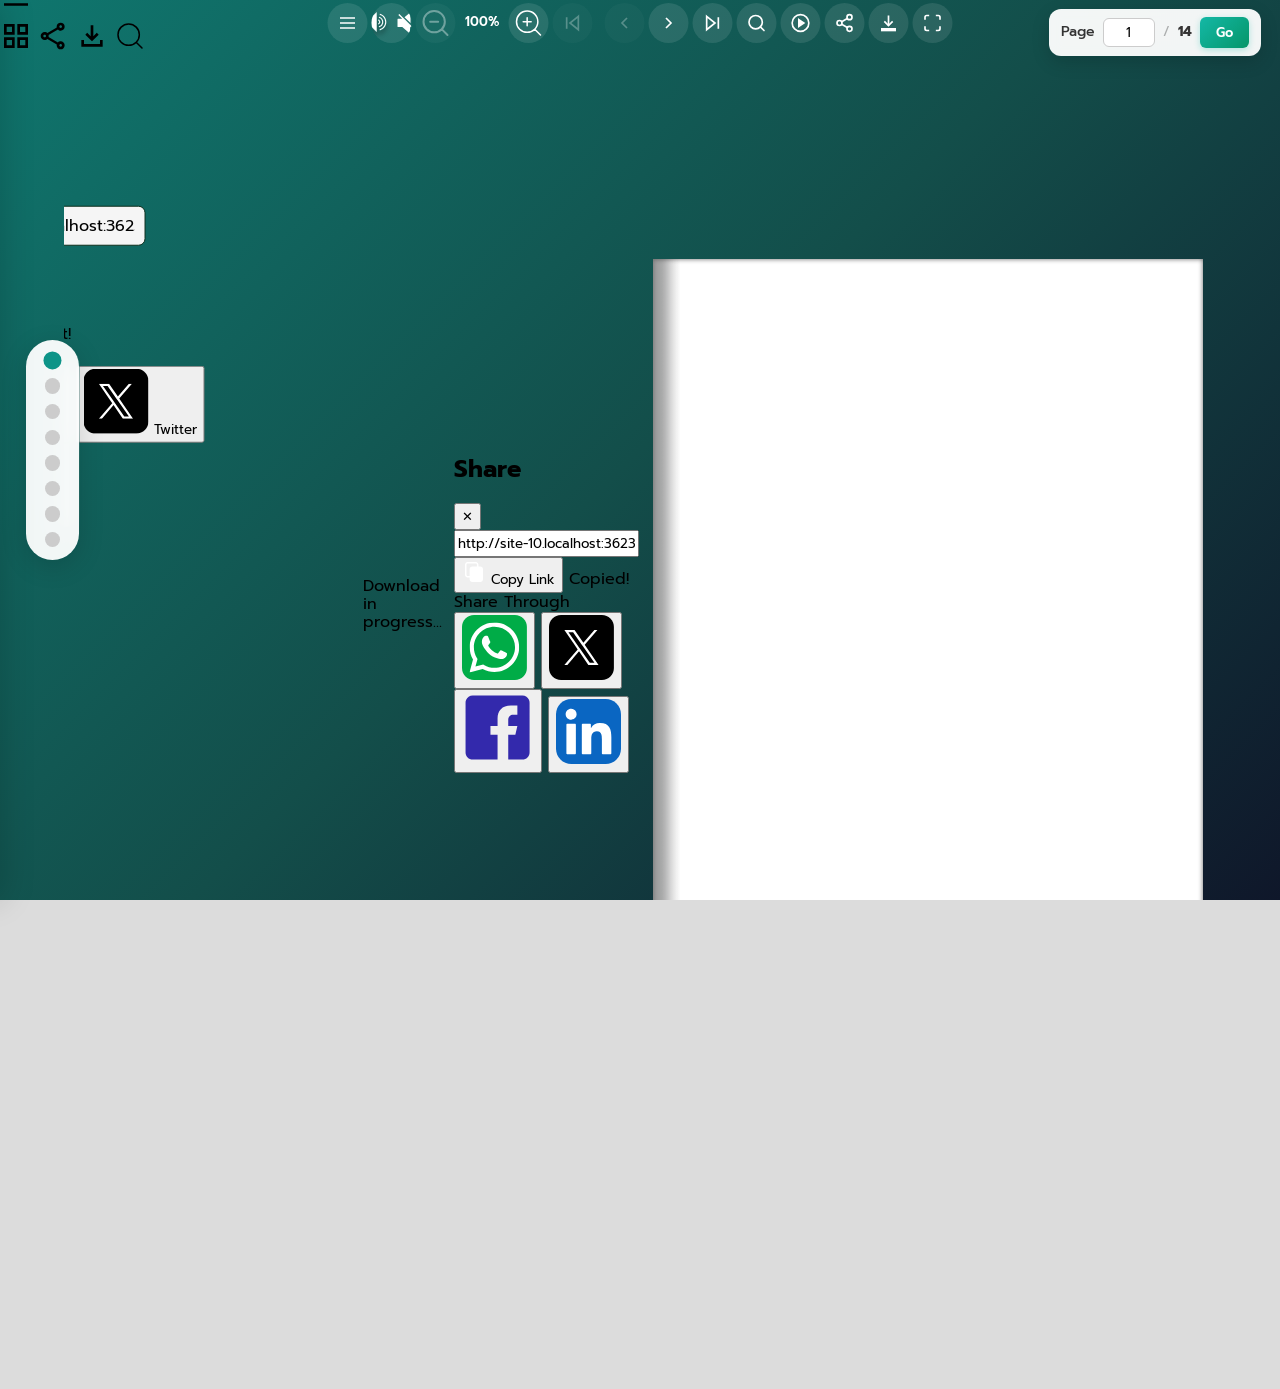
==== commit b144d472: "first commit" ====
--- a/For_Desc/index.html
+++ b/For_Desc/index.html
@@ -578,30 +578,31 @@
                     <span class="mobile-toc-number">05</span>
                     <span class="mobile-toc-title">IML Round Bucket</span>
                 </li>
-                <li class="tb-link mobile-toc-item" data-page="6" data-audio-path="../audios/IML-sweetbox.mp3">
+                <li class="tb-link mobile-toc-item" data-page="6"
+                    data-audio-path="../audios/IML-biriyani-rectangular.mp3">
                     <span class="mobile-toc-number">06</span>
+                    <span class="mobile-toc-title">IML Biryani Rectangle</span>
+                </li>
+                <li class="tb-link mobile-toc-item" data-page="8" data-audio-path="../audios/IML-sweetbox.mp3">
+                    <span class="mobile-toc-number">07</span>
                     <span class="mobile-toc-title">IML Sweet Box</span>
                 </li>
-                <li class="tb-link mobile-toc-item" data-page="8"
-                    data-audio-path="../audios/IML-biriyani-rectangular.mp3">
-                    <span class="mobile-toc-number">07</span>
-                    <span class="mobile-toc-title">IML Biryani Rectangular</span>
-                </li>
+                
                 <li class="tb-link mobile-toc-item" data-page="10" data-audio-path="../audios/IML-square-bucket.mp3">
                     <span class="mobile-toc-number">08</span>
                     <span class="mobile-toc-title">IML Square Bucket</span>
                 </li>
-                <li class="tb-link mobile-toc-item" data-page="11" data-audio-path="../audios/IML-ice-cream-oval.mp3">
+                <li class="tb-link mobile-toc-item" data-page="11" data-audio-path="../audios/IML-beverage-cup.mp3">
                     <span class="mobile-toc-number">09</span>
-                    <span class="mobile-toc-title">IML Ice Cream Oval</span>
+                    <span class="mobile-toc-title">IML Beverage Cup</span>
                 </li>
                 <li class="tb-link mobile-toc-item" data-page="12" data-audio-path="../audios/IML-ice-cream-round.mp3">
                     <span class="mobile-toc-number">10</span>
                     <span class="mobile-toc-title">IML Ice Cream Round</span>
                 </li>
-                <li class="tb-link mobile-toc-item" data-page="13" data-audio-path="../audios/IML-beverage-cup.mp3">
+                <li class="tb-link mobile-toc-item" data-page="13" data-audio-path="../audios/IML-ice-cream-oval.mp3">
                     <span class="mobile-toc-number">11</span>
-                    <span class="mobile-toc-title">IML Beverage Cup</span>
+                    <span class="mobile-toc-title">IML Ice Cream Oval </span>
                 </li>
                 <li class=" tb-link mobile-toc-item" data-page="14" data-audio-path="../audios/contact-us.mp3">
                     <span class="mobile-toc-number">12</span>
@@ -893,27 +894,30 @@
                         style="margin-left: 2vw;">
                         <a><span class="mobile-toc-number">5</span>IML Round Bucket</a>
                     </li>
-                    <li class="tb-link cursor-pointer" data-page="6" data-audio-path="../audios/IML-sweetbox.mp3"
+
+                    <li class="tb-link cursor-pointer" data-page="6"
+                        data-audio-path="../audios/IML-biriyani-rectangular.mp3" style="margin-left: 2vw;">
+                        <a><span class="mobile-toc-number">6</span>IML Biryani Rectangle</a>
+                    </li>
+
+                    <li class="tb-link cursor-pointer" data-page="8" data-audio-path="../audios/IML-sweetbox.mp3"
                         style="margin-left: 2vw;">
-                        <a><span class="mobile-toc-number">6</span>IML Sweet Box</a>
+                        <a><span class="mobile-toc-number">7</span>IML Sweet Box</a>
                     </li>
                     <!-- <li class="tb-link cursor-pointer" data-page="7" data-audio-path="" style="margin-left: 2vw;">
                         <a><span class="mobile-toc-number">7</span></a> -->
-                    </li>
-                    <li class="tb-link cursor-pointer" data-page="8"
-                        data-audio-path="../audios/IML-biriyani-rectangular.mp3" style="margin-left: 2vw;">
-                        <a><span class="mobile-toc-number">7</span>IML Biryani Rectangular</a>
-                    </li>
+                    <!-- </li> -->
+                    
                     <!-- <li class="tb-link cursor-pointer" data-page="9" data-audio-path="" style="margin-left: 2vw;">
                         <a><span class="mobile-toc-number">9</span></a> -->
-                    </li>
+                    <!-- </li> -->
                     <li class="tb-link cursor-pointer" data-page="10" data-audio-path="../audios/IML-square-bucket.mp3"
                         style="margin-left: 2vw;">
                         <a><span class="mobile-toc-number">8</span>IML Square Bucket </a>
                     </li>
-                    <li class="tb-link cursor-pointer" data-page="11" data-audio-path="../audios/IML-ice-cream-oval.mp3"
+                    <li class="tb-link cursor-pointer" data-page="11" data-audio-path="../audios/IML-beverage-cup.mp3"
                         style="margin-left: 2vw;">
-                        <a><span class="mobile-toc-number">9</span>IML Ice Cream Oval</a>
+                        <a><span class="mobile-toc-number">9</span>IML Beverage Cup</a>
                     </li>
                     <li class="tb-link cursor-pointer" data-page="12"
                         data-audio-path="../audios/IML-ice-cream-round.mp3" style="margin-left: 2vw;">
@@ -921,9 +925,9 @@
                         </a>
                     </li>
 
-                    <li class="tb-link cursor-pointer" data-page="13" data-audio-path="../audios/IML-beverage-cup.mp3"
+                    <li class="tb-link cursor-pointer" data-page="13"  data-audio-path="../audios/IML-ice-cream-oval.mp3"
                         style="margin-left: 2vw;">
-                        <a><span class="mobile-toc-number">11</span>IML Beverage Cup
+                        <a><span class="mobile-toc-number">11</span>IML Ice Cream Oval
                         </a>
                     </li>
                     <li class="tb-link cursor-pointer" data-page="14" data-audio-path="../audios/contact-us.mp3">
@@ -1545,25 +1549,29 @@
                                     ></div> -->
                             <!-- </div> -->
 
+
+                            <!-- Biriyani Rectangular -->
+                            <!-- <div class="image-click-wrapper"> -->
+                                <img src="../global assets/Images/TableOfContent/biriyani-rectangular.svg" data-page="6"
+                                    alt="iml-packaging" class="absolute top-[38%] left-[10%] w-[80%] tb-link toc-biriyani-rect " style="transition:transform 0.4s ease; transform-origin:left center; cursor:pointer;"
+onmouseover="this.style.transform='scale(1.08)'"
+onmouseout="this.style.transform='scale(1)'"  data-audio-path="../audios/IML-biriyani-rectangular.mp3"/>
+                                <!-- <div class="image-click-zone tb-link" data-page="8" 
+                                    ></div> -->
+                            <!-- </div> -->
+
+                            
                             <!-- Sweet Box -->
                             <!-- <div class="image-click-wrapper"> -->
-                                <img src="../global assets/Images/TableOfContent/sweet-box.svg" data-page="6"
-                                    alt="iml-packaging" class="absolute top-[38%] left-[10%] w-[80%] tb-link toc-sweet-box " style="transition:transform 0.4s ease; transform-origin:left center; cursor:pointer;"
+                                <img src="../global assets/Images/TableOfContent/sweet-box.svg" data-page="8"
+                                    alt="iml-packaging" class="absolute top-[47%] left-[10%] w-[80%] tb-link toc-sweet-box " style="transition:transform 0.4s ease; transform-origin:left center; cursor:pointer;"
 onmouseover="this.style.transform='scale(1.08)'"
 onmouseout="this.style.transform='scale(1)'"  data-audio-path="../audios/IML-sweetbox.mp3" />
                                 <!-- <div class="image-click-zone tb-link" data-page="6"
                                     ></div> -->
                             <!-- </div> -->
 
-                            <!-- Biriyani Rectangular -->
-                            <!-- <div class="image-click-wrapper"> -->
-                                <img src="../global assets/Images/TableOfContent/biriyani-rectangular.svg" data-page="8"
-                                    alt="iml-packaging" class="absolute top-[47%] left-[10%] w-[80%] tb-link toc-biriyani-rect " style="transition:transform 0.4s ease; transform-origin:left center; cursor:pointer;"
-onmouseover="this.style.transform='scale(1.08)'"
-onmouseout="this.style.transform='scale(1)'"  data-audio-path="../audios/IML-biriyani-rectangular.mp3"/>
-                                <!-- <div class="image-click-zone tb-link" data-page="8" 
-                                    ></div> -->
-                            <!-- </div> -->
+                            
 
                             <!-- Square Bucket -->
                             <!-- <div class="image-click-wrapper"> -->
@@ -1575,15 +1583,19 @@
                                     ></div> -->
                             <!-- </div> -->
 
-                            <!-- Icecream Oval -->
+
+                                                        <!-- Beverage Cup -->
                             <!-- <div class="image-click-wrapper"> -->
-                                <img src="../global assets/Images/TableOfContent/icecream-oval.svg" data-page="11"
-                                    alt="iml-packaging" class="absolute top-[65%] left-[10%] w-[80%] tb-link toc-icecream-oval " style="transition:transform 0.4s ease; transform-origin:left center; cursor:pointer;"
+                                <img src="../global assets/Images/TableOfContent/beverage-cup.svg" data-page="11"
+                                    alt="iml-packaging" class="absolute top-[65%] left-[10%] w-[80%] tb-link toc-beverage-cup " style="transition:transform 0.4s ease; transform-origin:left center; cursor:pointer;"
 onmouseover="this.style.transform='scale(1.08)'"
-onmouseout="this.style.transform='scale(1)'"  data-audio-path="../audios/IML-ice-cream-oval.mp3" />
-                                <!-- <div class="image-click-zone tb-link" data-page="11"
+onmouseout="this.style.transform='scale(1)'"  data-audio-path="../audios/IML-beverage-cup.mp3" />
+                                <!-- <div class="image-click-zone tb-link" data-page="13"
                                     ></div> -->
                             <!-- </div> -->
+
+
+                       
 
                             <!-- Icecream Round -->
                             <!-- <div class="image-click-wrapper"> -->
@@ -1595,20 +1607,19 @@
                                     ></div> -->
                             <!-- </div> -->
 
-                            <!-- Beverage Cup -->
+     <!-- Icecream Oval -->
                             <!-- <div class="image-click-wrapper"> -->
-                                <img src="../global assets/Images/TableOfContent/beverage-cup.svg" data-page="13"
-                                    alt="iml-packaging" class="absolute top-[83%] left-[10%] w-[80%] tb-link toc-beverage-cup " style="transition:transform 0.4s ease; transform-origin:left center; cursor:pointer;"
+                                <img src="../global assets/Images/TableOfContent/icecream-oval.svg" data-page="13"
+                                    alt="iml-packaging" class="absolute top-[83%] left-[10%] w-[80%] tb-link toc-icecream-oval " style="transition:transform 0.4s ease; transform-origin:left center; cursor:pointer;"
 onmouseover="this.style.transform='scale(1.08)'"
-onmouseout="this.style.transform='scale(1)'"  data-audio-path="../audios/IML-beverage-cup.mp3" />
-                                <!-- <div class="image-click-zone tb-link" data-page="13"
+onmouseout="this.style.transform='scale(1)'"  data-audio-path="../audios/IML-ice-cream-oval.mp3" />
+                                <!-- <div class="image-click-zone tb-link" data-page="11"
                                     ></div> -->
                             <!-- </div> -->
-
                         
 
                         <img src="../global assets/Images/TableOfContent/bottom-food-img.webp" alt="foot-img"
-                            class="absolute top-[0%] right-[0%] w-[35%] toc-bottom-food" />
+                            class="absolute top-[0%] right-[0%] w-[31%] toc-bottom-food" />
 
                         <span class="page-corner-no page-corner-right">3</span>
                     </div>
@@ -1776,7 +1787,7 @@
 
                             <img src="../global assets/Images/commonThings/360-animated-icon-Black.gif" alt="360-icon"
                                 class="sb-360-icon"
-                                style="position: absolute; top: 56%; left: 46%; width: 9%; cursor: pointer; z-index: 4;" />
+                                style="position: absolute; top: 56%; left: 46%; width: 11%; cursor: pointer; z-index: 4;" />
                         </a>
 
 
@@ -1804,229 +1815,6 @@
 
                     <!-- *********************************Round Bucket page end****************************** -->
 
-
-                    <!-- *********************************Sweet Box page start****************************** -->
-
-                    <div class="page">
-
-                        <img src="../global assets/Images/Sweetbox/background-img.webp" alt="background-img"
-                            class="absolute top-[0%] w-[100%] left-[0%] h-[100%] " />
-
-                        <img src="../global assets/Images/commonThings/right-page-shadow.svg" alt="shadow"
-                            class="absolute top-0 right-[-1%] h-[100%] rotate-180 z-11 shadow-mobile" />
-
-                        <img src="../global assets/Images/Sweetbox/logo.svg" alt="logo"
-                            class="absolute top-[2.5%] w-[12%] left-[5%] z-3" />
-
-                        <img src="../global assets/Images/Sweetbox/IML-sweet-box.svg" alt="IML Sweet Box"
-                            class="absolute top-[5%] w-[40%] left-[30%]" />
-
-                        <img src="../global assets/Images/Sweetbox/right-side-bg.webp" alt="Right side bg"
-                            class="absolute top-[14%] w-[33%] h-[100%] right-[0%]" />
-
-                        <img src="../global assets/Images/Sweetbox/normal-locking-with-iml-sweet-box.svg"
-                            alt="normal locking with IML Sweetbox" class="absolute top-[10%] left-[0%] w-[85%]" />
-
-                        <div class="arrow absolute top-[52%] right-[36%] z-[111] no-flip-zone">
-                            <span>›</span>
-                            <span>›</span>
-                        </div>
-
-                        <!-- ── RIGHT PANEL — 5-product belt ─────────────────────── -->
-                        <div id="SB-right-track-wrapper" class="no-flip-zone">
-                            <div id="SB-right-track">
-
-                                <!-- index 0 -->
-                                <img id="SB-16-side-0" data-product-index="0"
-                                    src="../global assets/Images/Sweetbox/SB-16-250-G/SB-16-250-G-side-img.svg"
-                                    alt="250G side" class="sb-side-img" />
-
-                                <!-- index 1 -->
-                                <img id="SB-16-side-1" data-product-index="1"
-                                    src="../global assets/Images/Sweetbox/SB-16-500-G/SB-16-500-G-side-img.svg"
-                                    alt="500G side" class="sb-side-img" />
-
-                                <!-- index 2 -->
-                                <img id="SB-16-side-2" data-product-index="2"
-                                    src="../global assets/Images/Sweetbox/SB-16-1000-G/SB-16-1000-G-side-img.svg"
-                                    alt="1000G side" class="sb-side-img" />
-
-                                <!-- index 3 — NEW -->
-                                <img id="SB-16-side-3" data-product-index="3"
-                                    src="../global assets/Images/Sweetbox/SB-16-250-G-5side/SB-16-250-G-5side-side-img.svg"
-                                    alt="250G 5-Side" class="sb-side-img" />
-
-                                <!-- index 4 — NEW -->
-                                <img id="SB-16-side-4" data-product-index="4"
-                                    src="../global assets/Images/Sweetbox/SB-16-500-G-5side/SB-16-500-G-5side-side-img.svg"
-                                    alt="500G 5-Side" class="sb-side-img" />
-
-                            </div>
-                        </div>
-
-                        <!-- ── LEFT PANEL ────────────────────────────────────────── -->
-                        <a id="SB-16-360-link" href="#SB-16-250"
-                            class="no-flip-zone absolute top-[30%] left-[7%] w-[45%]" style="display: block;"
-                            target="_blank">
-
-                            <img src="../global assets/Images/commonThings/360-animated-icon-Black.gif" alt="360-icon"
-                                class="sb-360-icon"
-                                style="position: absolute; top: 3%; right: -7%; width: 15%; cursor: pointer; z-index: 4;" />
-
-                            <img id="SB-16-container-image" class="no-flip-zone"
-                                src="../global assets/Images/Sweetbox/SB-16-250-G/SB-16-250-G-container-img.webp"
-                                alt="Container image" style="width: 100%; cursor: pointer;" />
-
-                        </a>
-
-                        <img id="SB-16-text" src="../global assets/Images/Sweetbox/SB-16-250-G/SB-16-250-G.svg"
-                            alt="Product name" class="absolute top-[18%] left-[5%] w-[60%]" />
-
-                        <img id="SB-16-colors-available" src="../global assets/Images/Sweetbox/general-colors-available-text.svg"
-                            alt="Content specs" class="absolute top-[53%] left-[5%] w-[55%]" />
-
-                        <img id="SB-16-content" src="../global assets/Images/Sweetbox/SB-16-250-G/content.svg"
-                            alt="Content specs" class="absolute top-[57%] left-[6%] w-[48%]" />
-
-                        <img id="SB-16-food-safe" src="../global assets/Images/Sweetbox/food-safe.svg" alt="Food safe"
-                            class="absolute top-[64%] left-[5%] w-[55%]" />
-
-                        <img id="SB-16-top-icon" src="../global assets/Images/Sweetbox/SB-16-250-G/top-icon.svg"
-                            alt="Top dimension" class="absolute top-[71%] left-[5%] w-[25%]" />
-
-                        <img id="SB-16-bottom-icon" src="../global assets/Images/Sweetbox/SB-16-250-G/bottom-icon.svg"
-                            alt="Bottom dimension" class="absolute top-[71%] left-[33%] w-[25%]" />
-
-                        <img id="SB-16-height-icon" src="../global assets/Images/Sweetbox/SB-16-250-G/height-icon.svg"
-                            alt="Height" class="absolute top-[81%] left-[5%] w-[25%]" />
-
-                        <img id="SB-16-pcs-per-box"
-                            src="../global assets/Images/Sweetbox/SB-16-250-G/pcs-per-box-icon.svg" alt="Pcs per box"
-                            class="absolute top-[81%] left-[33%] w-[25%]" />
-
-                        <img id="SB-16-iml-lid" src="../global assets/Images/Sweetbox/IML-on-lid-available.svg"
-                            alt="IML on lid available" class="absolute top-[90%] left-[6.5%] w-[55%]" />
-
-                        <span class="page-corner-no page-corner-left">6</span>
-
-                    </div>
-
-                    <!-- *********************************Sweet Box page end****************************** -->
-
-   
-                    <!-- *********************************Sweet Box TE page start****************************** -->
-
-                    <div class="page">
-
-                        <img src="../global assets/Images/Sweetbox/background-img.webp" alt="background-img"
-                            class="absolute top-[0%] w-[100%] left-[0%] h-[100%]" />
-
-                        <img src="../global assets/Images/Sweetbox/logo.svg" alt="logo"
-                            class="absolute top-[2.5%] w-[12%] left-[5%] z-3" />
-
-                        <img src="../global assets/Images/Sweetbox-TE/IML-sweet-box.svg" alt="IML Sweet Box TE"
-                            class="absolute top-[5%] w-[40%] left-[30%]" />
-
-                        <img src="../global assets/Images/Sweetbox/right-side-bg.webp" alt="Right side bg"
-                            class="absolute top-[14%] w-[32%] h-[100%] right-[0%]" />
-
-                        <img src="../global assets/Images/Sweetbox-TE/Tamper-Locking-with-IML-sweet box.svg"
-                            alt="Tamper locking with IML Sweetbox TE" class="absolute top-[10%] left-[0%] w-[85%]" />
-
-                        <img src="../global assets/Images/commonThings/right-page-shadow.svg" alt="shadow"
-                            class="absolute top-0 left-[-1%] h-[100%] z-11 " />
-
-                        <div class="arrow absolute top-[52%] right-[36%] z-[111] no-flip-zone">
-                            <span>›</span>
-                            <span>›</span>
-                        </div>
-
-
-                        <!-- ── RIGHT PANEL ─────── -->
-                        <div id="SBTE-right-track-wrapper" class="no-flip-zone">
-                            <div id="SBTE-right-track">
-
-                                <img id="SBTE-side-0"
-                                    src="../global assets/Images/Sweetbox-TE/R-250-TE-JUMBO/R-250-TE-JUMBO-side-img.svg"
-                                    alt="R-250-TE-JUMBO side" class="sbte-side-img" />
-
-                                <img id="SBTE-side-1"
-                                    src="../global assets/Images/Sweetbox-TE/SB-TE-250-G/SB-TE-250-G-side-img.svg"
-                                    alt="SB-TE-250-G side" class="sbte-side-img" />
-
-                                <img id="SBTE-side-2"
-                                    src="../global assets/Images/Sweetbox-TE/R-500-TE-JUMBO/R-500-TE-JUMBO-side-img.svg"
-                                    alt="R-500-TE-JUMBO side" class="sbte-side-img" />
-
-                                <img id="SBTE-side-3"
-                                    src="../global assets/Images/Sweetbox-TE/SB-TE-500-G/SB-TE-500-G-side-img.svg"
-                                    alt="SB-TE-500-G side" class="sbte-side-img" />
-
-                                <img id="SBTE-side-4"
-                                    src="../global assets/Images/Sweetbox-TE/R-1000-TE-JUMBO/R-1000-TE-JUMBO-side-img.svg"
-                                    alt="R-1000-TE-JUMBO side" class="sbte-side-img" />
-
-                                <img id="SBTE-side-5"
-                                    src="../global assets/Images/Sweetbox-TE/SB-TE-1000-G/SB-TE-1000-G-side-img.svg"
-                                    alt="SB-TE-1000-G side" class="sbte-side-img" />
-
-
-
-                            </div>
-
-
-                        </div>
-
-
-                        <!-- ── LEFT PANEL — CONTAINER + 360 LINK ─────────────────── -->
-                        <a id="SBTE-360-link" href="#R-250-TE-JUMBO"
-                            class="no-flip-zone absolute top-[30%] left-[7%] w-[45%]" style="display: block;"
-                            target="_blank">
-
-                            <img src="../global assets/Images/commonThings/360-animated-icon-Black.gif" alt="360-icon"
-                                class="sbte-360-icon"
-                                style="position: absolute; top: 3%; right: -7%; width: 15%; cursor: pointer; z-index: 4;" />
-
-                            <img id="SBTE-container-image"
-                                src="../global assets/Images/Sweetbox-TE/R-250-TE-JUMBO/R-250-TE-JUMBO-container-img.webp"
-                                alt="Container image" style="width: 100%; cursor: pointer;" class="no-flip-zone" />
-
-                        </a>
-
-                        <img id="SBTE-text" src="../global assets/Images/Sweetbox-TE/R-250-TE-JUMBO/R-250-TE-JUMBO.svg"
-                            alt="Product name" class="absolute top-[18%] left-[5%] w-[60%]" />
-
-                             <img id="SBTE-colors-available" src="../global assets/Images/Sweetbox-TE/general-colors-available-text.svg"
-                            alt="Content specs" class="absolute top-[53%] left-[5%] w-[55%]" />
-
-                        <img id="SBTE-content" src="../global assets/Images/Sweetbox-TE/R-250-TE-JUMBO/content.svg"
-                            alt="Content specs" class="absolute top-[57%] left-[6%] w-[48%]" />
-
-                        <img id="SBTE-food-safe" src="../global assets/Images/Sweetbox-TE/food-safe.svg" alt="Food safe"
-                            class="absolute top-[64%] left-[5%] w-[55%]" />
-
-                        <img id="SBTE-top-icon" src="../global assets/Images/Sweetbox-TE/R-250-TE-JUMBO/top-icon.svg"
-                            alt="Top dimension" class="absolute top-[71%] left-[5%] w-[25%]" />
-
-                        <img id="SBTE-bottom-icon"
-                            src="../global assets/Images/Sweetbox-TE/R-250-TE-JUMBO/bottom-icon.svg"
-                            alt="Bottom dimension" class="absolute top-[71%] left-[33%] w-[25%]" />
-
-                        <img id="SBTE-height-icon"
-                            src="../global assets/Images/Sweetbox-TE/R-250-TE-JUMBO/height-icon.svg" alt="Height"
-                            class="absolute top-[81%] left-[5%] w-[25%]" />
-
-                        <img id="SBTE-pcs-per-box"
-                            src="../global assets/Images/Sweetbox-TE/R-250-TE-JUMBO/pcs-per-box-icon.svg"
-                            alt="Pcs per box" class="absolute top-[81%] left-[33%] w-[25%]" />
-
-                        <img id="SBTE-iml-lid"
-                            src="../global assets/Images/Sweetbox-TE/IML-on-lid-and-tub-5-Side-Available.svg"
-                            alt="IML 5 side available" class="absolute top-[90%] left-[6.5%] w-[55%]" />
-
-                        <span class="page-corner-no page-corner-right">7</span>
-                    </div>
-                    <!-- *********************************Sweet Box TE page end****************************** -->
 
 
                     <!-- *********************************Biriyani Rectangle page 1 Start****************************** -->
@@ -2060,7 +1848,7 @@
 
                             <img src="../global assets/Images/commonThings/360-animated-icon-Black.gif" alt="360-icon"
                                 class="sbte-360-icon"
-                                style="position: absolute; top: 23%; left: 30%; width: 7%; cursor: pointer; z-index: 4;" />
+                                style="position: absolute; top: 23%; left: 30%; width: 11%; cursor: pointer; z-index: 4;" />
 
                             <img src="../global assets/Images/Biriyani-Rectangle/BT-14-500ml/container-img.webp"
                                 alt="container-img"
@@ -2097,7 +1885,7 @@
 
                             <img src="../global assets/Images/commonThings/360-animated-icon-Black.gif" alt="360-icon"
                                 class="sbte-360-icon"
-                                style="position: absolute; top: 69%; right: 30%; width: 7%; cursor: pointer; z-index: 4;" />
+                                style="position: absolute; top: 69%; right: 27%; width: 11%; cursor: pointer; z-index: 4;" />
 
                             <img src="../global assets/Images/Biriyani-Rectangle/BT-14-650ml/container-img.webp"
                                 alt="container-img"
@@ -2113,7 +1901,7 @@
                         <img src="../global assets/Images/Biriyani-Rectangle/BT-14-650ml/measurement-icons.svg"
                             alt="measurement-icons"
                             class="absolute top-[81%] left-[10%] w-[45%] biriyani-650-measurement" />
-                        <span class="page-corner-no page-corner-left">8</span>
+                        <span class="page-corner-no page-corner-left">6</span>
                     </div>
 
 
@@ -2146,7 +1934,7 @@
 
                             <img src="../global assets/Images/commonThings/360-animated-icon-Black.gif" alt="360-icon"
                                 class="sbte-360-icon"
-                                style="position: absolute; top: 23%; right: 30%; width: 7%; cursor: pointer; z-index: 4;" />
+                                style="position: absolute; top: 23%; right: 27%; width: 11%; cursor: pointer; z-index: 4;" />
 
 
                             <img src="../global assets/Images/Biriyani-Rectangle/BT-14-750ml/container-img.webp"
@@ -2181,7 +1969,7 @@
 
                             <img src="../global assets/Images/commonThings/360-animated-icon-Black.gif" alt="360-icon"
                                 class="sbte-360-icon"
-                                style="position: absolute; top: 69%; left: 30%; width: 7%; cursor: pointer; z-index: 4;" />
+                                style="position: absolute; top: 69%; left: 30%; width: 11%; cursor: pointer; z-index: 4;" />
 
                             <img src="../global assets/Images/Biriyani-Rectangle/BT-14-1000ml/container-img.webp"
                                 alt="container-img"
@@ -2199,10 +1987,234 @@
                         <img src="../global assets/Images/Biriyani-Rectangle/BT-14-1000ml/measurement-icons.svg"
                             alt="measurement-icons"
                             class="absolute top-[81%] left-[40%] w-[45%] biriyani-1000-measurement" />
+                        <span class="page-corner-no page-corner-right">7</span>
+                    </div>
+
+                    <!-- *********************************Biriyani Rectangle page 2 end****************************** -->
+
+                                        <!-- *********************************Sweet Box page start****************************** -->
+
+                    <div class="page">
+
+                        <img src="../global assets/Images/Sweetbox/background-img.webp" alt="background-img"
+                            class="absolute top-[0%] w-[100%] left-[0%] h-[100%] " />
+
+                        <img src="../global assets/Images/commonThings/right-page-shadow.svg" alt="shadow"
+                            class="absolute top-0 right-[-1%] h-[100%] rotate-180 z-11 shadow-mobile" />
+
+                        <img src="../global assets/Images/Sweetbox/logo.svg" alt="logo"
+                            class="absolute top-[2.5%] w-[12%] left-[5%] z-3" />
+
+                        <img src="../global assets/Images/Sweetbox/IML-sweet-box.svg" alt="IML Sweet Box"
+                            class="absolute top-[5%] w-[40%] left-[30%]" />
+
+                        <img src="../global assets/Images/Sweetbox/right-side-bg.webp" alt="Right side bg"
+                            class="absolute top-[14%] w-[33%] h-[100%] right-[0%]" />
+
+                        <img src="../global assets/Images/Sweetbox/normal-locking-with-iml-sweet-box.svg"
+                            alt="normal locking with IML Sweetbox" class="absolute top-[10%] left-[0%] w-[85%]" />
+
+                        <div class="arrow absolute top-[52%] right-[36%] z-[111] no-flip-zone">
+                            <span>›</span>
+                            <span>›</span>
+                        </div>
+
+                        <!-- ── RIGHT PANEL — 5-product belt ─────────────────────── -->
+                        <div id="SB-right-track-wrapper" class="no-flip-zone">
+                            <div id="SB-right-track">
+
+                                <!-- index 0 -->
+                                <img id="SB-16-side-0" data-product-index="0"
+                                    src="../global assets/Images/Sweetbox/SB-16-250-G/SB-16-250-G-side-img.svg"
+                                    alt="250G side" class="sb-side-img" />
+
+                                <!-- index 1 -->
+                                <img id="SB-16-side-1" data-product-index="1"
+                                    src="../global assets/Images/Sweetbox/SB-16-500-G/SB-16-500-G-side-img.svg"
+                                    alt="500G side" class="sb-side-img" />
+
+                                <!-- index 2 -->
+                                <img id="SB-16-side-2" data-product-index="2"
+                                    src="../global assets/Images/Sweetbox/SB-16-1000-G/SB-16-1000-G-side-img.svg"
+                                    alt="1000G side" class="sb-side-img" />
+
+                                <!-- index 3 — NEW -->
+                                <img id="SB-16-side-3" data-product-index="3"
+                                    src="../global assets/Images/Sweetbox/SB-16-250-G-5side/SB-16-250-G-5side-side-img.svg"
+                                    alt="250G 5-Side" class="sb-side-img" />
+
+                                <!-- index 4 — NEW -->
+                                <img id="SB-16-side-4" data-product-index="4"
+                                    src="../global assets/Images/Sweetbox/SB-16-500-G-5side/SB-16-500-G-5side-side-img.svg"
+                                    alt="500G 5-Side" class="sb-side-img" />
+
+                            </div>
+                        </div>
+
+                        <!-- ── LEFT PANEL ────────────────────────────────────────── -->
+                        <a id="SB-16-360-link" href="#SB-16-250"
+                            class="no-flip-zone absolute top-[30%] left-[7%] w-[45%]" style="display: block;"
+                            target="_blank">
+
+                            <img src="../global assets/Images/commonThings/360-animated-icon-Black.gif" alt="360-icon"
+                                class="sb-360-icon"
+                                style="position: absolute; top: 3%; right: -7%; width: 24%; cursor: pointer; z-index: 4;" />
+
+                            <img id="SB-16-container-image" class="no-flip-zone"
+                                src="../global assets/Images/Sweetbox/SB-16-250-G/SB-16-250-G-container-img.webp"
+                                alt="Container image" style="width: 100%; cursor: pointer;" />
+
+                        </a>
+
+                        <img id="SB-16-text" src="../global assets/Images/Sweetbox/SB-16-250-G/SB-16-250-G.svg"
+                            alt="Product name" class="absolute top-[18%] left-[5%] w-[60%]" />
+
+                        <img id="SB-16-colors-available" src="../global assets/Images/Sweetbox/general-colors-available-text.svg"
+                            alt="Content specs" class="absolute top-[53%] left-[5%] w-[55%]" />
+
+                        <img id="SB-16-content" src="../global assets/Images/Sweetbox/SB-16-250-G/content.svg"
+                            alt="Content specs" class="absolute top-[57%] left-[6%] w-[48%]" />
+
+                        <img id="SB-16-food-safe" src="../global assets/Images/Sweetbox/food-safe.svg" alt="Food safe"
+                            class="absolute top-[64%] left-[5%] w-[55%]" />
+
+                        <img id="SB-16-top-icon" src="../global assets/Images/Sweetbox/SB-16-250-G/top-icon.svg"
+                            alt="Top dimension" class="absolute top-[71%] left-[5%] w-[25%]" />
+
+                        <img id="SB-16-bottom-icon" src="../global assets/Images/Sweetbox/SB-16-250-G/bottom-icon.svg"
+                            alt="Bottom dimension" class="absolute top-[71%] left-[33%] w-[25%]" />
+
+                        <img id="SB-16-height-icon" src="../global assets/Images/Sweetbox/SB-16-250-G/height-icon.svg"
+                            alt="Height" class="absolute top-[81%] left-[5%] w-[25%]" />
+
+                        <img id="SB-16-pcs-per-box"
+                            src="../global assets/Images/Sweetbox/SB-16-250-G/pcs-per-box-icon.svg" alt="Pcs per box"
+                            class="absolute top-[81%] left-[33%] w-[25%]" />
+
+                        <img id="SB-16-iml-lid" src="../global assets/Images/Sweetbox/IML-on-lid-available.svg"
+                            alt="IML on lid available" class="absolute top-[90%] left-[6.5%] w-[55%]" />
+
+                        <span class="page-corner-no page-corner-left">8</span>
+
+                    </div>
+
+                    <!-- *********************************Sweet Box page end****************************** -->
+
+   
+                    <!-- *********************************Sweet Box TE page start****************************** -->
+
+                    <div class="page">
+
+                        <img src="../global assets/Images/Sweetbox/background-img.webp" alt="background-img"
+                            class="absolute top-[0%] w-[100%] left-[0%] h-[100%]" />
+
+                        <img src="../global assets/Images/Sweetbox/logo.svg" alt="logo"
+                            class="absolute top-[2.5%] w-[12%] left-[5%] z-3" />
+
+                        <img src="../global assets/Images/Sweetbox-TE/IML-sweet-box.svg" alt="IML Sweet Box TE"
+                            class="absolute top-[5%] w-[40%] left-[30%]" />
+
+                        <img src="../global assets/Images/Sweetbox/right-side-bg.webp" alt="Right side bg"
+                            class="absolute top-[14%] w-[32%] h-[100%] right-[0%]" />
+
+                        <img src="../global assets/Images/Sweetbox-TE/Tamper-Locking-with-IML-sweet box.svg"
+                            alt="Tamper locking with IML Sweetbox TE" class="absolute top-[10%] left-[0%] w-[85%]" />
+
+                        <img src="../global assets/Images/commonThings/right-page-shadow.svg" alt="shadow"
+                            class="absolute top-0 left-[-1%] h-[100%] z-11 " />
+
+                        <div class="arrow absolute top-[52%] right-[36%] z-[111] no-flip-zone">
+                            <span>›</span>
+                            <span>›</span>
+                        </div>
+
+
+                        <!-- ── RIGHT PANEL ─────── -->
+                        <div id="SBTE-right-track-wrapper" class="no-flip-zone">
+                            <div id="SBTE-right-track">
+
+                                <img id="SBTE-side-0"
+                                    src="../global assets/Images/Sweetbox-TE/R-250-TE-JUMBO/R-250-TE-JUMBO-side-img.svg"
+                                    alt="R-250-TE-JUMBO side" class="sbte-side-img" />
+
+                                <img id="SBTE-side-1"
+                                    src="../global assets/Images/Sweetbox-TE/SB-TE-250-G/SB-TE-250-G-side-img.svg"
+                                    alt="SB-TE-250-G side" class="sbte-side-img" />
+
+                                <img id="SBTE-side-2"
+                                    src="../global assets/Images/Sweetbox-TE/R-500-TE-JUMBO/R-500-TE-JUMBO-side-img.svg"
+                                    alt="R-500-TE-JUMBO side" class="sbte-side-img" />
+
+                                <img id="SBTE-side-3"
+                                    src="../global assets/Images/Sweetbox-TE/SB-TE-500-G/SB-TE-500-G-side-img.svg"
+                                    alt="SB-TE-500-G side" class="sbte-side-img" />
+
+                                <img id="SBTE-side-4"
+                                    src="../global assets/Images/Sweetbox-TE/R-1000-TE-JUMBO/R-1000-TE-JUMBO-side-img.svg"
+                                    alt="R-1000-TE-JUMBO side" class="sbte-side-img" />
+
+                                <img id="SBTE-side-5"
+                                    src="../global assets/Images/Sweetbox-TE/SB-TE-1000-G/SB-TE-1000-G-side-img.svg"
+                                    alt="SB-TE-1000-G side" class="sbte-side-img" />
+
+
+
+                            </div>
+
+
+                        </div>
+
+
+                        <!-- ── LEFT PANEL — CONTAINER + 360 LINK ─────────────────── -->
+                        <a id="SBTE-360-link" href="#R-250-TE-JUMBO"
+                            class="no-flip-zone absolute top-[30%] left-[7%] w-[45%]" style="display: block;"
+                            target="_blank">
+
+                            <img src="../global assets/Images/commonThings/360-animated-icon-Black.gif" alt="360-icon"
+                                class="sbte-360-icon"
+                                style="position: absolute; top: 3%; right: -7%; width: 24%; cursor: pointer; z-index: 4;" />
+
+                            <img id="SBTE-container-image"
+                                src="../global assets/Images/Sweetbox-TE/R-250-TE-JUMBO/R-250-TE-JUMBO-container-img.webp"
+                                alt="Container image" style="width: 100%; cursor: pointer;" class="no-flip-zone" />
+
+                        </a>
+
+                        <img id="SBTE-text" src="../global assets/Images/Sweetbox-TE/R-250-TE-JUMBO/R-250-TE-JUMBO.svg"
+                            alt="Product name" class="absolute top-[18%] left-[5%] w-[60%]" />
+
+                             <img id="SBTE-colors-available" src="../global assets/Images/Sweetbox-TE/general-colors-available-text.svg"
+                            alt="Content specs" class="absolute top-[53%] left-[5%] w-[55%]" />
+
+                        <img id="SBTE-content" src="../global assets/Images/Sweetbox-TE/R-250-TE-JUMBO/content.svg"
+                            alt="Content specs" class="absolute top-[57%] left-[6%] w-[48%]" />
+
+                        <img id="SBTE-food-safe" src="../global assets/Images/Sweetbox-TE/food-safe.svg" alt="Food safe"
+                            class="absolute top-[64%] left-[5%] w-[55%]" />
+
+                        <img id="SBTE-top-icon" src="../global assets/Images/Sweetbox-TE/R-250-TE-JUMBO/top-icon.svg"
+                            alt="Top dimension" class="absolute top-[71%] left-[5%] w-[25%]" />
+
+                        <img id="SBTE-bottom-icon"
+                            src="../global assets/Images/Sweetbox-TE/R-250-TE-JUMBO/bottom-icon.svg"
+                            alt="Bottom dimension" class="absolute top-[71%] left-[33%] w-[25%]" />
+
+                        <img id="SBTE-height-icon"
+                            src="../global assets/Images/Sweetbox-TE/R-250-TE-JUMBO/height-icon.svg" alt="Height"
+                            class="absolute top-[81%] left-[5%] w-[25%]" />
+
+                        <img id="SBTE-pcs-per-box"
+                            src="../global assets/Images/Sweetbox-TE/R-250-TE-JUMBO/pcs-per-box-icon.svg"
+                            alt="Pcs per box" class="absolute top-[81%] left-[33%] w-[25%]" />
+
+                        <img id="SBTE-iml-lid"
+                            src="../global assets/Images/Sweetbox-TE/IML-on-lid-and-tub-5-Side-Available.svg"
+                            alt="IML 5 side available" class="absolute top-[90%] left-[6.5%] w-[55%]" />
+
                         <span class="page-corner-no page-corner-right">9</span>
                     </div>
-
-                    <!-- *********************************Biriyani Rectangle page 2 end****************************** -->
+                    <!-- *********************************Sweet Box TE page end****************************** -->
+
 
 
 
@@ -2287,7 +2299,7 @@
                             style="position:absolute; top:16%; right:5%; width:60%; z-index:3;">
 
                             <img src="../global assets/Images/commonThings/360-animated-icon-Black.gif" alt="360-icon"
-                                style="position:absolute; top:5%; left:81%; width:13%; cursor:pointer; z-index:4;" />
+                                style="position:absolute; top:5%; left:81%; width:18%; cursor:pointer; z-index:4;" />
 
                             <img id="square-bucket-hero-img"
                                 src="../global assets/Images/Square-bucket/1500-ml/container-img.webp"
@@ -2328,153 +2340,92 @@
 
                     <!-- *********************************Square Bucket page end****************************** -->
 
-                    <!-- *********************************Ice Cream Oval page start****************************** -->
-
-
+                    <!-- *********************************Beverage Cup page start****************************** -->
 
                     <div class="page">
 
-                        <img src="../global assets/Images/Ice-cream-oval/background-img.png" alt="background-img"
-                            class="absolute top-[0%] w-[100%] h-[100%] left-[0%]  " />
-                        <img src="../global assets/Images/Ice-cream-oval/iml-ice-cream-oval-text.svg"
-                            alt="ice-cream-oval" class="absolute w-[60%] top-[-2%] left-[25%] z-[11]"/>
                         <img src="../global assets/Images/commonThings/right-page-shadow.svg" alt="shadow"
-                            class="absolute top-0 left-[-2%] h-[100%] z-11"/>
-                        <img src="../global assets/Images/Ice-cream-oval/logo.svg" alt="logo"
-                            class="absolute top-[2.5%] w-[12%] left-[5%] z-[12]"/>
-
-                        <!-- 100ml oval -->
-
-                        <img src="../global assets/Images/Ice-cream-oval/100ml-oval/100ml-oval-text.svg"
-                            alt="100ml oval text" class="absolute w-[30%] top-[13%] left-[5%] oval-up-img" />
-                        <img src="../global assets/Images/Ice-cream-oval/100ml-oval/line-img.webp" alt="line"
-                            class="absolute w-[30%] top-[28%] left-[5%] left-line-img" />
-
-
-                        <img src="../global assets/Images/Ice-cream-oval/100ml-oval/top-icon.svg" alt="product-code"
-                            class="absolute w-[15%] top-[30%] left-[5%] oval-popup-5" />
-                        <img src="../global assets/Images/Ice-cream-oval/100ml-oval/bottom-icon.svg" alt="IML MOQ"
-                            class="absolute w-[15%] top-[36%] left-[5%] oval-popup-6" />
-                        <img src="../global assets/Images/Ice-cream-oval/100ml-oval/height-icon.svg" alt="product-code"
-                            class="absolute w-[15%] top-[42%] left-[5%] oval-popup-5" />
-                        <img src="../global assets/Images/Ice-cream-oval/100ml-oval/product-code.svg" alt="IML MOQ"
-                            class="absolute w-[15%] top-[48%] left-[5%] oval-popup-6" />
-
-
-                        <img src="../global assets/Images/Ice-cream-oval/100ml-oval/bg-img.webp" alt="Background"
-                            class="absolute w-[12%] top-[17%] left-[38%] oval-down-img" />
-
-                        <a href="../lightBox/index.html#100-ml-Oval" target="_blank">
+                            class="absolute top-0 left-[-1%] h-[100%]  z-11" />
+                        <img src="../global assets/Images/Beverage-cup/background-img.webp" alt="background-img"
+                            class="absolute top-[0%] left-[0%] w-[100%] h-[100%]" />
+                        <img src="../global assets/Images/Beverage-cup/logo.svg" alt="logo"
+                            class="absolute top-[3%] w-[12%] left-[5%] beverage-popup-1" />
+                        <img src="../global assets/Images/Beverage-cup/IML-beverage-cup-text.svg" alt="IML Beverage Cup"
+                            class="absolute top-[5%] left-[33%] w-[40%] beverage-up-img" />
+                        <img src="../global assets/Images/Beverage-cup/content-text.svg" alt="Content"
+                            class="absolute top-[25%] left-[5%] w-[45%] beverage-left-img" />
+
+                        <!-- 200ml  -->
+
+                        <img src="../global assets/Images/Beverage-cup/200ml/background-img.webp" alt="background-img"
+                            class="absolute top-[17%] right-[3%] w-[40%] h-[47%]" />
+                        <img src="../global assets/Images/Beverage-cup/200ml/200ml-text.svg" alt="200ml-text"
+                            class="absolute top-[22%] left-[64%] w-[22%] beverage-reveal beverage-reveal-200" />
+                        <img src="../global assets/Images/Beverage-cup/200ml/iml-moq-text.svg" alt="IML MOQ"
+                            class="absolute top-[27%] left-[63%] w-[28%] beverage-reveal beverage-reveal-200" />
+                        <img src="../global assets/Images/Beverage-cup/200ml/product-code.svg" alt="Product Code"
+                            class="absolute top-[33%] left-[64%] w-[22%] beverage-reveal beverage-reveal-200" />
+                        <img src="../global assets/Images/Beverage-cup/200ml/content.svg" alt="Content"
+                            class="absolute top-[36%] left-[64%] w-[30%] beverage-reveal beverage-reveal-200" />
+
+                        <a href="../lightBox/index.html#200-ml-beverage-cup" target="_blank">
 
                             <img src="../global assets/Images/commonThings/360-animated-icon-Black.gif" alt="360-icon"
                                 class="sbte-360-icon"
-                                style="position: absolute; top: 29%; left:23%; width: 7%; cursor: pointer; z-index: 4;" />
-
-                            <img src="../global assets/Images/Ice-cream-oval/100ml-oval/100ml-container.webp"
-                                alt="100ml oval container" class="absolute w-[27%] top-[32%] left-[20%] oval-popup-1" />
+                                style="position: absolute; top: 39%; left: 87%; width: 9.5%; cursor: pointer; z-index: 4;" />
+
+
+                            <img src="../global assets/Images/Beverage-cup/200ml/container-img.webp" alt="Container"
+                                class="absolute top-[43%] left-[77%] w-[17%] beverage-popup-2" />
                         </a>
-                        <!-- 100ml oval with spoon -->
-
-                        <img src="../global assets/Images/Ice-cream-oval/100ml-oval-with-spoon/100ml-with-spoon-oval-text.svg"
-                            alt="100ml with spoon oval text"
-                            class="absolute w-[30%] top-[8%] left-[67%] oval-right-img" />
-                        <img src="../global assets/Images/Ice-cream-oval/100ml-oval-with-spoon/line-img.webp" alt="line"
-                            class="absolute w-[30%] top-[28%] left-[67%] right-line-img" />
-
-
-                        <img src="../global assets/Images/Ice-cream-oval/100ml-oval-with-spoon/top-icon.svg"
-                            alt="product-code" class="absolute w-[15%] top-[30%] left-[77%] oval-popup-7" />
-                        <img src="../global assets/Images/Ice-cream-oval/100ml-oval-with-spoon/bottom-icon.svg"
-                            alt="IML MOQ" class="absolute w-[15%] top-[36%] left-[77%] oval-popup-8" />
-                        <img src="../global assets/Images/Ice-cream-oval/100ml-oval-with-spoon/height-icon.svg"
-                            alt="product-code" class="absolute w-[15%] top-[42%] left-[77%] oval-popup-7" />
-                        <img src="../global assets/Images/Ice-cream-oval/100ml-oval-with-spoon/product-code.svg"
-                            alt="IML MOQ" class="absolute w-[15%] top-[48%] left-[77%] oval-popup-8" />
-
-
-                        <img src="../global assets/Images/Ice-cream-oval/100ml-oval-with-spoon/bg-img.webp"
-                            alt="Background" class="absolute w-[13%] h-[47%] top-[5%] left-[52%] oval-up-img" />
-
-                        <a href="../lightBox/index.html#100-ml-Oval(with Spoon)" target="_blank">
+
+                        <img src="../global assets/Images/Beverage-cup/200ml/top-icon.svg" alt=""
+                            class="absolute top-[44%] left-[62%] w-[15%] beverage-reveal beverage-reveal-200" />
+                        <img src="../global assets/Images/Beverage-cup/200ml/bottom-icon.svg" alt=""
+                            class="absolute top-[50%] left-[62%] w-[15%] beverage-reveal beverage-reveal-200" />
+                        <img src="../global assets/Images/Beverage-cup/200ml/height-icon.svg" alt=""
+                            class="absolute top-[56%] left-[62%] w-[15%] beverage-reveal beverage-reveal-200" />
+
+
+                        <!-- 300ml -->
+
+                        <img src="../global assets/Images/Beverage-cup/300ml/background-img.webp" alt="background-img"
+                            class="absolute top-[48%] left-[3%] w-[40%] h-[47%]" />
+                        <img src="../global assets/Images/Beverage-cup/300ml/300ml-text.svg" alt="200ml-text"
+                            class="absolute top-[53%] left-[8%] w-[22%] beverage-reveal beverage-reveal-300" />
+                        <img src="../global assets/Images/Beverage-cup/300ml/iml-moq-text.svg" alt="IML MOQ"
+                            class="absolute top-[58%] left-[7%] w-[28%] beverage-reveal beverage-reveal-300" />
+                        <img src="../global assets/Images/Beverage-cup/300ml/product-code.svg" alt="Product Code"
+                            class="absolute top-[64%] left-[8%] w-[22%] beverage-reveal beverage-reveal-300" />
+                        <img src="../global assets/Images/Beverage-cup/300ml/content.svg" alt="Content"
+                            class="absolute top-[67%] left-[8%] w-[30%] beverage-reveal beverage-reveal-300" />
+
+                        <a href="../lightBox/index.html#300-ml-beverage-cup" target="_blank">
 
                             <img src="../global assets/Images/commonThings/360-animated-icon-Black.gif" alt="360-icon"
                                 class="sbte-360-icon"
-                                style="position: absolute; top: 29%; left: 66%; width: 7%; cursor: pointer; z-index: 4;" />
-
-
-                            <img src="../global assets/Images/Ice-cream-oval/100ml-oval-with-spoon/100ml-with-spoon-container.webp"
-                                alt="100ml oval container"
-                                class="absolute w-[27%] top-[35%] left-[52%] oval-popup-2" />
+                                style="position: absolute; top: 71%; left: 31%; width: 9.5%; cursor: pointer; z-index: 4;" />
+
+                            <img src="../global assets/Images/Beverage-cup/300ml/container-img.webp" alt="Container"
+                                class="absolute top-[76%] left-[23%] w-[17%] beverage-popup-3" />
                         </a>
-                        <!-- 125ml oval -->
-
-                        <img src="../global assets/Images/Ice-cream-oval/125ml-oval/125ml-oval-text.svg"
-                            alt="125ml oval text" class="absolute w-[30%] top-[57%] left-[5%] oval-left-img" />
-                        <img src="../global assets/Images/Ice-cream-oval/125ml-oval/line-img.webp" alt="line"
-                            class="absolute w-[30%] top-[74%] left-[5%] left-line-img" />
-
-                        <img src="../global assets/Images/Ice-cream-oval/125ml-oval/top-icon.svg" alt="product-code"
-                            class="absolute w-[15%] top-[76%] left-[5%] oval-popup-9" />
-                        <img src="../global assets/Images/Ice-cream-oval/125ml-oval/bottom-icon.svg" alt="IML MOQ"
-                            class="absolute w-[15%] top-[82%] left-[5%] oval-popup-10" />
-                            <img src="../global assets/Images/Ice-cream-oval/125ml-oval/height-icon.svg" alt="product-code"
-                            class="absolute w-[15%] top-[88%] left-[5%] oval-popup-9" />
-                        <img src="../global assets/Images/Ice-cream-oval/125ml-oval/product-code.svg" alt="IML MOQ"
-                            class="absolute w-[15%] top-[94%] left-[5%] oval-popup-10" />
-
-                        <img src="../global assets/Images/Ice-cream-oval/125ml-oval/bg-img.webp" alt="Background"
-                            class="absolute w-[12%] h-[43%] bottom-[0%] left-[38%] oval-down-img" />
-
-
-                        <a href="../lightBox/index.html#125-ml-Oval" target="_blank">
-
-                            <img src="../global assets/Images/commonThings/360-animated-icon-Black.gif" alt="360-icon"
-                                class="sbte-360-icon"
-                                style="position: absolute; top: 75%; left: 21%; width: 7%; cursor: pointer; z-index: 4;" />
-
-
-                            <img src="../global assets/Images/Ice-cream-oval/125ml-oval/125ml-container.webp"
-                                alt="125ml oval container"
-                                class="absolute w-[27.5%] top-[77%] left-[20%] oval-popup-3" />
-                        </a>
-                        <!-- 520ml oval -->
-
-                        <img src="../global assets/Images/Ice-cream-oval/520ml-oval/520ml-oval-text.svg"
-                            alt="520ml oval text" class="absolute w-[30%] top-[57%] left-[67%] oval-down-img" />
-                        <img src="../global assets/Images/Ice-cream-oval/520ml-oval/line-img.webp" alt="line"
-                            class="absolute w-[30%] top-[74%] left-[67%] line-img right-line-img" />
-
-
-                        <img src="../global assets/Images/Ice-cream-oval/520ml-oval/top-icon.svg" alt="product-code"
-                            class="absolute w-[15%] top-[76%] left-[77%] oval-popup-11" />
-                        <img src="../global assets/Images/Ice-cream-oval/520ml-oval/bottom-icon.svg" alt="IML MOQ"
-                            class="absolute w-[15%] top-[82%] left-[77%] oval-popup-12" />
-                        <img src="../global assets/Images/Ice-cream-oval/520ml-oval/height-icon.svg" alt="height"
-                            class="absolute w-[15%] top-[88%] left-[77%] oval-popup-11" />
-                        <img src="../global assets/Images/Ice-cream-oval/520ml-oval/product-code.svg" alt="IML MOQ"
-                            class="absolute w-[15%] top-[94%] left-[77%] oval-popup-12" />
-
-
-                        <img src="../global assets/Images/Ice-cream-oval/520ml-oval/bg-img.webp" alt="Background"
-                            class="absolute w-[13%] top-[60%] left-[52%] oval-up-img" />
-
-                        <a href="../lightBox/index.html#520-ml-Oval" target="_blank">
-
-                            <img src="../global assets/Images/commonThings/360-animated-icon-Black.gif" alt="360-icon"
-                                class="sbte-360-icon"
-                                style="position: absolute; top: 75%; left: 67%; width: 7%; cursor: pointer; z-index: 4;" />
-                            <img src="../global assets/Images/Ice-cream-oval/520ml-oval/520ml-container.webp"
-                                alt="520ml oval container" class="absolute w-[27%] top-[77%] left-[51%] oval-popup-4" />
-
-
-                        </a>
-
-                        <div class="gradient"></div>
+                        <!-- bottom img  -->
+
+                        <img src="../global assets/Images/Beverage-cup/300ml/top-icon.svg" alt=""
+                            class="absolute top-[76%] left-[8%] w-[15%] beverage-reveal beverage-reveal-300" />
+                        <img src="../global assets/Images/Beverage-cup/300ml/bottom-icon.svg" alt=""
+                            class="absolute top-[82%] left-[8%] w-[15%] beverage-reveal beverage-reveal-300" />
+                        <img src="../global assets/Images/Beverage-cup/300ml/height--icon.svg" alt=""
+                            class="absolute top-[88%] left-[8%] w-[15%] beverage-reveal beverage-reveal-300" />
+
+                        <img src="../global assets/Images/Beverage-cup/bottom-pot-img.webp" alt=""
+                            class="absolute bottom-[0%] right-[0%] w-[50%] beverage-right-img" />
                         <span class="page-corner-no page-corner-right">11</span>
                     </div>
 
 
-                    <!-- *********************************Ice Cream Oval page end****************************** -->
+                    <!-- *********************************Beverage Cup page end****************************** -->
+
                     <!-- *********************************ICe Cream Round Cup page start****************************** -->
 
                     <div class="page">
@@ -2504,7 +2455,7 @@
                                 class="no-flip-zone">
 
                                 <img src="../global assets/Images/commonThings/360-animated-icon-Black.gif" alt="360-icon"
-                                    style="position:absolute; top:21%; left:64%; width:8%; cursor:pointer; z-index:4;" />
+                                    style="position:absolute; top:21%; left:64%; width:11%; cursor:pointer; z-index:4;" />
 
                                 <img id="ice-cream-round-current-container-img"
                                     src="../global assets/Images/Ice-cream-round/100ml/100ml-container.webp"
@@ -2566,92 +2517,154 @@
 
                     <!-- *********************************ICe Cream Round Cup page end****************************** -->
 
-                    <!-- *********************************Beverage Cup page start****************************** -->
+
+                    <!-- *********************************Ice Cream Oval page start****************************** -->
+
+
 
                     <div class="page">
 
+                        <img src="../global assets/Images/Ice-cream-oval/background-img.png" alt="background-img"
+                            class="absolute top-[0%] w-[100%] h-[100%] left-[0%]  " />
+                        <img src="../global assets/Images/Ice-cream-oval/iml-ice-cream-oval-text.svg"
+                            alt="ice-cream-oval" class="absolute w-[60%] top-[-2%] left-[25%] z-[11]"/>
                         <img src="../global assets/Images/commonThings/right-page-shadow.svg" alt="shadow"
-                            class="absolute top-0 left-[-1%] h-[100%]  z-11" />
-                        <img src="../global assets/Images/Beverage-cup/background-img.webp" alt="background-img"
-                            class="absolute top-[0%] left-[0%] w-[100%] h-[100%]" />
-                        <img src="../global assets/Images/Beverage-cup/logo.svg" alt="logo"
-                            class="absolute top-[3%] w-[12%] left-[5%] beverage-popup-1" />
-                        <img src="../global assets/Images/Beverage-cup/IML-beverage-cup-text.svg" alt="IML Beverage Cup"
-                            class="absolute top-[5%] left-[33%] w-[40%] beverage-up-img" />
-                        <img src="../global assets/Images/Beverage-cup/content-text.svg" alt="Content"
-                            class="absolute top-[25%] left-[5%] w-[45%] beverage-left-img" />
-
-                        <!-- 200ml  -->
-
-                        <img src="../global assets/Images/Beverage-cup/200ml/background-img.webp" alt="background-img"
-                            class="absolute top-[17%] right-[3%] w-[40%] h-[47%]" />
-                        <img src="../global assets/Images/Beverage-cup/200ml/200ml-text.svg" alt="200ml-text"
-                            class="absolute top-[22%] left-[64%] w-[22%] beverage-reveal beverage-reveal-200" />
-                        <img src="../global assets/Images/Beverage-cup/200ml/iml-moq-text.svg" alt="IML MOQ"
-                            class="absolute top-[27%] left-[63%] w-[28%] beverage-reveal beverage-reveal-200" />
-                        <img src="../global assets/Images/Beverage-cup/200ml/product-code.svg" alt="Product Code"
-                            class="absolute top-[33%] left-[64%] w-[22%] beverage-reveal beverage-reveal-200" />
-                        <img src="../global assets/Images/Beverage-cup/200ml/content.svg" alt="Content"
-                            class="absolute top-[36%] left-[64%] w-[30%] beverage-reveal beverage-reveal-200" />
-
-                        <a href="../lightBox/index.html#200-ml-beverage-cup" target="_blank">
+                            class="absolute top-0 left-[-2%] h-[100%] z-11"/>
+                        <img src="../global assets/Images/Ice-cream-oval/logo.svg" alt="logo"
+                            class="absolute top-[2.5%] w-[12%] left-[5%] z-[12]"/>
+
+                        <!-- 100ml oval -->
+
+                        <img src="../global assets/Images/Ice-cream-oval/100ml-oval/100ml-oval-text.svg"
+                            alt="100ml oval text" class="absolute w-[30%] top-[13%] left-[5%] oval-up-img" />
+                        <img src="../global assets/Images/Ice-cream-oval/100ml-oval/line-img.webp" alt="line"
+                            class="absolute w-[30%] top-[28%] left-[5%] left-line-img" />
+
+
+                        <img src="../global assets/Images/Ice-cream-oval/100ml-oval/top-icon.svg" alt="product-code"
+                            class="absolute w-[15%] top-[30%] left-[5%] oval-popup-5" />
+                        <img src="../global assets/Images/Ice-cream-oval/100ml-oval/bottom-icon.svg" alt="IML MOQ"
+                            class="absolute w-[15%] top-[36%] left-[5%] oval-popup-6" />
+                        <img src="../global assets/Images/Ice-cream-oval/100ml-oval/height-icon.svg" alt="product-code"
+                            class="absolute w-[15%] top-[42%] left-[5%] oval-popup-5" />
+                        <img src="../global assets/Images/Ice-cream-oval/100ml-oval/product-code.svg" alt="IML MOQ"
+                            class="absolute w-[15%] top-[48%] left-[5%] oval-popup-6" />
+
+
+                        <img src="../global assets/Images/Ice-cream-oval/100ml-oval/bg-img.webp" alt="Background"
+                            class="absolute w-[12%] top-[17%] left-[38%] oval-down-img" />
+
+                        <a href="../lightBox/index.html#100-ml-Oval" target="_blank">
 
                             <img src="../global assets/Images/commonThings/360-animated-icon-Black.gif" alt="360-icon"
                                 class="sbte-360-icon"
-                                style="position: absolute; top: 39%; left: 87%; width: 7%; cursor: pointer; z-index: 4;" />
-
-
-                            <img src="../global assets/Images/Beverage-cup/200ml/container-img.webp" alt="Container"
-                                class="absolute top-[43%] left-[77%] w-[17%] beverage-popup-2" />
+                                style="position: absolute; top: 29%; left:23%; width: 9.5%; cursor: pointer; z-index: 4;" />
+
+                            <img src="../global assets/Images/Ice-cream-oval/100ml-oval/100ml-container.webp"
+                                alt="100ml oval container" class="absolute w-[27%] top-[32%] left-[20%] oval-popup-1" />
                         </a>
-
-                        <img src="../global assets/Images/Beverage-cup/200ml/top-icon.svg" alt=""
-                            class="absolute top-[44%] left-[62%] w-[15%] beverage-reveal beverage-reveal-200" />
-                        <img src="../global assets/Images/Beverage-cup/200ml/bottom-icon.svg" alt=""
-                            class="absolute top-[50%] left-[62%] w-[15%] beverage-reveal beverage-reveal-200" />
-                        <img src="../global assets/Images/Beverage-cup/200ml/height-icon.svg" alt=""
-                            class="absolute top-[56%] left-[62%] w-[15%] beverage-reveal beverage-reveal-200" />
-
-
-                        <!-- 300ml -->
-
-                        <img src="../global assets/Images/Beverage-cup/300ml/background-img.webp" alt="background-img"
-                            class="absolute top-[48%] left-[3%] w-[40%] h-[47%]" />
-                        <img src="../global assets/Images/Beverage-cup/300ml/300ml-text.svg" alt="200ml-text"
-                            class="absolute top-[53%] left-[8%] w-[22%] beverage-reveal beverage-reveal-300" />
-                        <img src="../global assets/Images/Beverage-cup/300ml/iml-moq-text.svg" alt="IML MOQ"
-                            class="absolute top-[58%] left-[7%] w-[28%] beverage-reveal beverage-reveal-300" />
-                        <img src="../global assets/Images/Beverage-cup/300ml/product-code.svg" alt="Product Code"
-                            class="absolute top-[64%] left-[8%] w-[22%] beverage-reveal beverage-reveal-300" />
-                        <img src="../global assets/Images/Beverage-cup/300ml/content.svg" alt="Content"
-                            class="absolute top-[67%] left-[8%] w-[30%] beverage-reveal beverage-reveal-300" />
-
-                        <a href="../lightBox/index.html#300-ml-beverage-cup" target="_blank">
+                        <!-- 100ml oval with spoon -->
+
+                        <img src="../global assets/Images/Ice-cream-oval/100ml-oval-with-spoon/100ml-with-spoon-oval-text.svg"
+                            alt="100ml with spoon oval text"
+                            class="absolute w-[30%] top-[8%] left-[67%] oval-right-img" />
+                        <img src="../global assets/Images/Ice-cream-oval/100ml-oval-with-spoon/line-img.webp" alt="line"
+                            class="absolute w-[30%] top-[28%] left-[67%] right-line-img" />
+
+
+                        <img src="../global assets/Images/Ice-cream-oval/100ml-oval-with-spoon/top-icon.svg"
+                            alt="product-code" class="absolute w-[15%] top-[30%] left-[77%] oval-popup-7" />
+                        <img src="../global assets/Images/Ice-cream-oval/100ml-oval-with-spoon/bottom-icon.svg"
+                            alt="IML MOQ" class="absolute w-[15%] top-[36%] left-[77%] oval-popup-8" />
+                        <img src="../global assets/Images/Ice-cream-oval/100ml-oval-with-spoon/height-icon.svg"
+                            alt="product-code" class="absolute w-[15%] top-[42%] left-[77%] oval-popup-7" />
+                        <img src="../global assets/Images/Ice-cream-oval/100ml-oval-with-spoon/product-code.svg"
+                            alt="IML MOQ" class="absolute w-[15%] top-[48%] left-[77%] oval-popup-8" />
+
+
+                        <img src="../global assets/Images/Ice-cream-oval/100ml-oval-with-spoon/bg-img.webp"
+                            alt="Background" class="absolute w-[13%] h-[47%] top-[5%] left-[52%] oval-up-img" />
+
+                        <a href="../lightBox/index.html#100-ml-Oval(with Spoon)" target="_blank">
 
                             <img src="../global assets/Images/commonThings/360-animated-icon-Black.gif" alt="360-icon"
                                 class="sbte-360-icon"
-                                style="position: absolute; top: 71%; left: 31%; width: 7%; cursor: pointer; z-index: 4;" />
-
-                            <img src="../global assets/Images/Beverage-cup/300ml/container-img.webp" alt="Container"
-                                class="absolute top-[76%] left-[23%] w-[17%] beverage-popup-3" />
+                                style="position: absolute; top: 29%; left: 66%; width: 9.5%; cursor: pointer; z-index: 4;" />
+
+
+                            <img src="../global assets/Images/Ice-cream-oval/100ml-oval-with-spoon/100ml-with-spoon-container.webp"
+                                alt="100ml oval container"
+                                class="absolute w-[27%] top-[35%] left-[52%] oval-popup-2" />
                         </a>
-                        <!-- bottom img  -->
-
-                        <img src="../global assets/Images/Beverage-cup/300ml/top-icon.svg" alt=""
-                            class="absolute top-[76%] left-[8%] w-[15%] beverage-reveal beverage-reveal-300" />
-                        <img src="../global assets/Images/Beverage-cup/300ml/bottom-icon.svg" alt=""
-                            class="absolute top-[82%] left-[8%] w-[15%] beverage-reveal beverage-reveal-300" />
-                        <img src="../global assets/Images/Beverage-cup/300ml/height--icon.svg" alt=""
-                            class="absolute top-[88%] left-[8%] w-[15%] beverage-reveal beverage-reveal-300" />
-
-                        <img src="../global assets/Images/Beverage-cup/bottom-pot-img.webp" alt=""
-                            class="absolute bottom-[0%] right-[0%] w-[50%] beverage-right-img" />
+                        <!-- 125ml oval -->
+
+                        <img src="../global assets/Images/Ice-cream-oval/125ml-oval/125ml-oval-text.svg"
+                            alt="125ml oval text" class="absolute w-[30%] top-[57%] left-[5%] oval-left-img" />
+                        <img src="../global assets/Images/Ice-cream-oval/125ml-oval/line-img.webp" alt="line"
+                            class="absolute w-[30%] top-[74%] left-[5%] left-line-img" />
+
+                        <img src="../global assets/Images/Ice-cream-oval/125ml-oval/top-icon.svg" alt="product-code"
+                            class="absolute w-[15%] top-[76%] left-[5%] oval-popup-9" />
+                        <img src="../global assets/Images/Ice-cream-oval/125ml-oval/bottom-icon.svg" alt="IML MOQ"
+                            class="absolute w-[15%] top-[82%] left-[5%] oval-popup-10" />
+                            <img src="../global assets/Images/Ice-cream-oval/125ml-oval/height-icon.svg" alt="product-code"
+                            class="absolute w-[15%] top-[88%] left-[5%] oval-popup-9" />
+                        <img src="../global assets/Images/Ice-cream-oval/125ml-oval/product-code.svg" alt="IML MOQ"
+                            class="absolute w-[15%] top-[94%] left-[5%] oval-popup-10" />
+
+                        <img src="../global assets/Images/Ice-cream-oval/125ml-oval/bg-img.webp" alt="Background"
+                            class="absolute w-[12%] h-[43%] bottom-[0%] left-[38%] oval-down-img" />
+
+
+                        <a href="../lightBox/index.html#125-ml-Oval" target="_blank">
+
+                            <img src="../global assets/Images/commonThings/360-animated-icon-Black.gif" alt="360-icon"
+                                class="sbte-360-icon"
+                                style="position: absolute; top: 75%; left: 21%; width: 9.5%; cursor: pointer; z-index: 4;" />
+
+
+                            <img src="../global assets/Images/Ice-cream-oval/125ml-oval/125ml-container.webp"
+                                alt="125ml oval container"
+                                class="absolute w-[27.5%] top-[77%] left-[20%] oval-popup-3" />
+                        </a>
+                        <!-- 520ml oval -->
+
+                        <img src="../global assets/Images/Ice-cream-oval/520ml-oval/520ml-oval-text.svg"
+                            alt="520ml oval text" class="absolute w-[30%] top-[57%] left-[67%] oval-down-img" />
+                        <img src="../global assets/Images/Ice-cream-oval/520ml-oval/line-img.webp" alt="line"
+                            class="absolute w-[30%] top-[74%] left-[67%] line-img right-line-img" />
+
+
+                        <img src="../global assets/Images/Ice-cream-oval/520ml-oval/top-icon.svg" alt="product-code"
+                            class="absolute w-[15%] top-[76%] left-[77%] oval-popup-11" />
+                        <img src="../global assets/Images/Ice-cream-oval/520ml-oval/bottom-icon.svg" alt="IML MOQ"
+                            class="absolute w-[15%] top-[82%] left-[77%] oval-popup-12" />
+                        <img src="../global assets/Images/Ice-cream-oval/520ml-oval/height-icon.svg" alt="height"
+                            class="absolute w-[15%] top-[88%] left-[77%] oval-popup-11" />
+                        <img src="../global assets/Images/Ice-cream-oval/520ml-oval/product-code.svg" alt="IML MOQ"
+                            class="absolute w-[15%] top-[94%] left-[77%] oval-popup-12" />
+
+
+                        <img src="../global assets/Images/Ice-cream-oval/520ml-oval/bg-img.webp" alt="Background"
+                            class="absolute w-[13%] top-[60%] left-[52%] oval-up-img" />
+
+                        <a href="../lightBox/index.html#520-ml-Oval" target="_blank">
+
+                            <img src="../global assets/Images/commonThings/360-animated-icon-Black.gif" alt="360-icon"
+                                class="sbte-360-icon"
+                                style="position: absolute; top: 75%; left: 67%; width: 9.5%; cursor: pointer; z-index: 4;" />
+                            <img src="../global assets/Images/Ice-cream-oval/520ml-oval/520ml-container.webp"
+                                alt="520ml oval container" class="absolute w-[27%] top-[77%] left-[51%] oval-popup-4" />
+
+
+                        </a>
+
+                        <div class="gradient"></div>
                         <span class="page-corner-no page-corner-right">13</span>
                     </div>
 
 
-                    <!-- *********************************Beverage Cup page end****************************** -->
-
+                    <!-- *********************************Ice Cream Oval page end****************************** -->
 
                     <!-- *********************************Contact us page start****************************** -->
 
@@ -3150,7 +3163,7 @@
             }
 
             // ============== Page 6-7 - Round Square ==============
-            if (page === 6 || page === 7) {
+            if (page === 8 || page === 9) {
                 setTimeout(function () {
                     sbReset();
                 }, 400);
@@ -3159,29 +3172,29 @@
                     sbteReset();
                 }, 400);
             }
-            if (page === 6) {
+            if (page === 8) {
                 setTimeout(function () {
                     sbReset();
                 }, 400);
             }
-            if (page === 7) {
+            if (page === 9) {
                 setTimeout(function () {
                     sbteReset();
                 }, 400);
             }
 
             // ============== Page 8-9 - Oval ==============
-            if (page === 8 || page === 9) {
+            if (page === 6 || page === 7) {
                 BiriyaniRectangleAnimation();
                 BiriyaniRectanglePage2Animation();
             }
-            if (page === 8) {
+            if (page === 6) {
 
             }
 
             // ============== Page 10-11 - SweetBox ==============
             if (page === 10 || page === 11) {
-                IceCreamOvalAnimation();
+                BeverageCupAnimation();
                 squareBucketIntroAnimation();
             }
             if (page === 10) {
@@ -3191,7 +3204,8 @@
             // ============== Page 12-13 - SweetBox 4-Side IML ==============
             if (page === 12 || page === 13) {
                 iceCreamRoundInit();
-                BeverageCupAnimation();
+                IceCreamOvalAnimation();
+                
             }
             if (page === 12) {  // ✅ Only on FIRST page of spread
 
@@ -4986,10 +5000,10 @@
                 RoundBucketAnimation();
             }
 
-            if (page === 6) {
+            if (page === 8) {
                 setTimeout(function () { sbReset(); }, 200);
             }
-            if (page === 7) {
+            if (page === 9) {
                 setTimeout(function () { sbteReset(); }, 200);
             }
         });
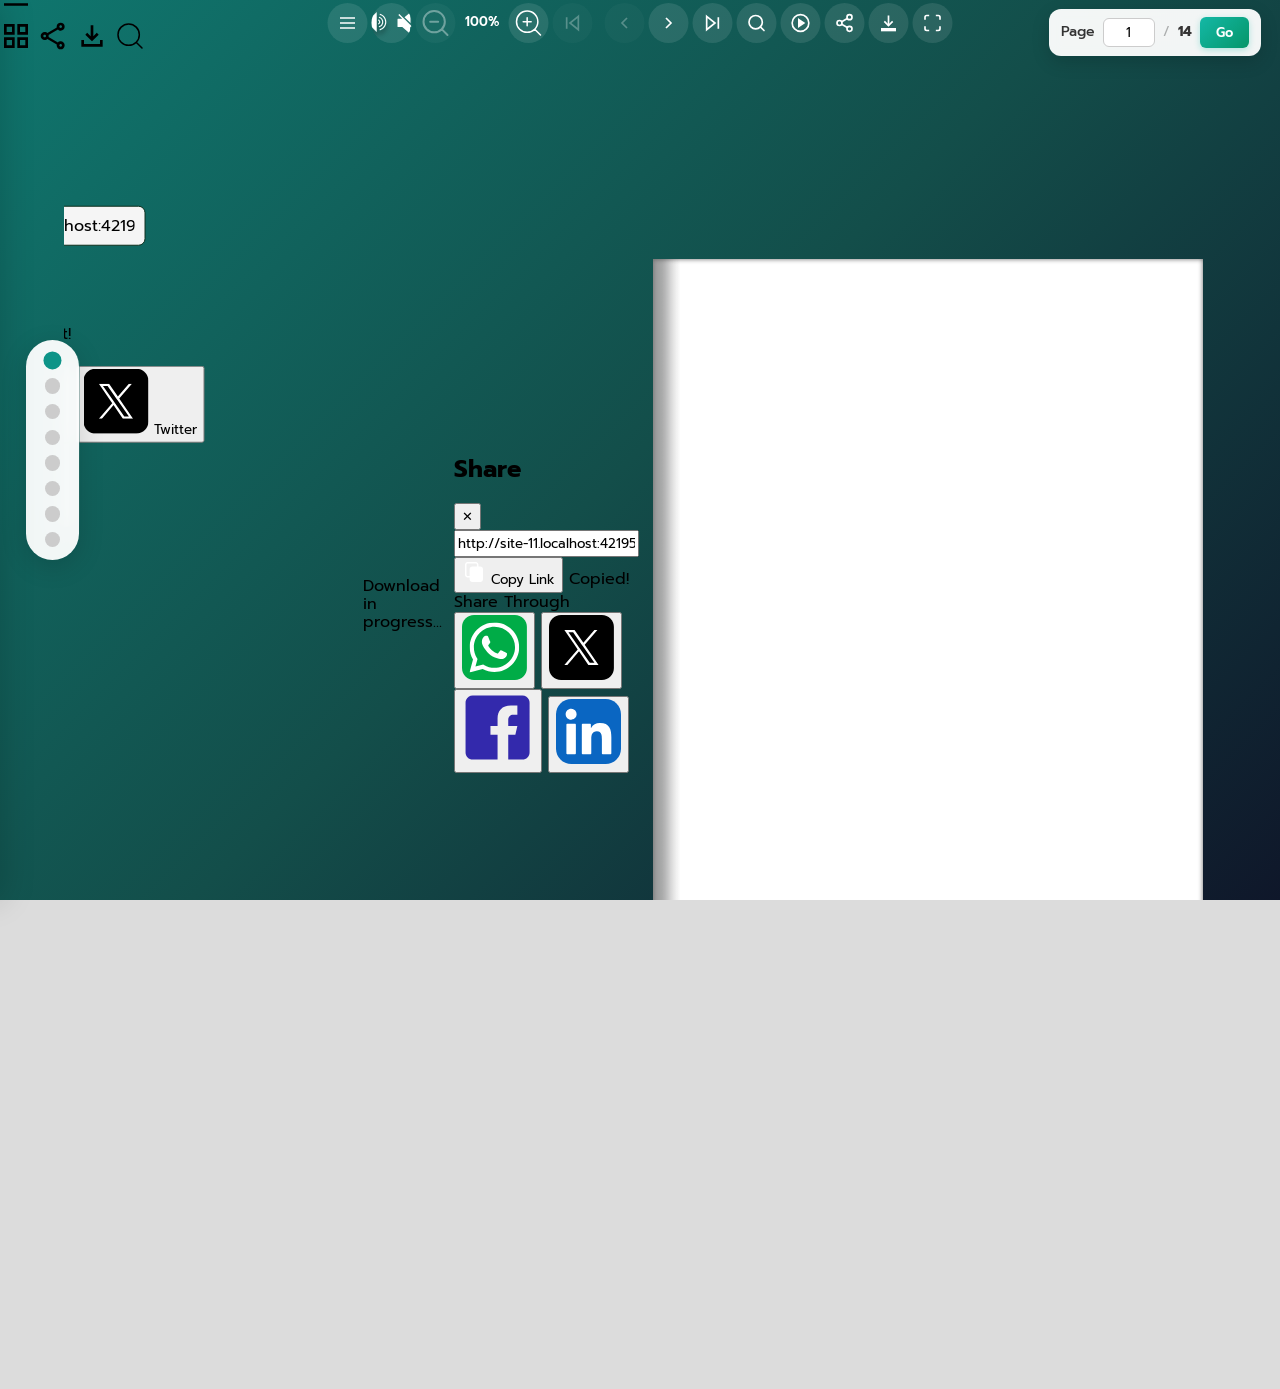
==== commit 56a52d4f: "first commit" ====
--- a/For_Desc/index.html
+++ b/For_Desc/index.html
@@ -325,6 +325,18 @@
     background: rgba(20, 184, 166, 0.15); 
     border-right: 2px dashed rgba(20, 184, 166, 0.5);
 } */
+
+
+@media screen and (min-width: 1900px) and (max-width: 1920px) and (max-height: 920px) {
+    #viewer {
+        margin-top: 3vw !important;
+        height: calc(100% + 2vw) !important;
+    }
+    
+    .flipbook-scroll-wrapper {
+        height: 100% !important;
+    }
+}
     </style>
 </head>
 
@@ -1992,7 +2004,7 @@
 
                     <!-- *********************************Biriyani Rectangle page 2 end****************************** -->
 
-                                        <!-- *********************************Sweet Box page start****************************** -->
+                    <!-- *********************************Sweet Box page start****************************** -->
 
                     <div class="page">
 
@@ -2372,11 +2384,11 @@
 
                             <img src="../global assets/Images/commonThings/360-animated-icon-Black.gif" alt="360-icon"
                                 class="sbte-360-icon"
-                                style="position: absolute; top: 39%; left: 87%; width: 9.5%; cursor: pointer; z-index: 4;" />
+                                style="position: absolute; top: 39%; left: 87%; width: 8%; cursor: pointer; z-index: 4;" />
 
 
                             <img src="../global assets/Images/Beverage-cup/200ml/container-img.webp" alt="Container"
-                                class="absolute top-[43%] left-[77%] w-[17%] beverage-popup-2" />
+                                class="absolute top-[45%] left-[77%] w-[15%] beverage-popup-2" />
                         </a>
 
                         <img src="../global assets/Images/Beverage-cup/200ml/top-icon.svg" alt=""
@@ -2404,10 +2416,10 @@
 
                             <img src="../global assets/Images/commonThings/360-animated-icon-Black.gif" alt="360-icon"
                                 class="sbte-360-icon"
-                                style="position: absolute; top: 71%; left: 31%; width: 9.5%; cursor: pointer; z-index: 4;" />
+                                style="position: absolute; top: 71%; left: 31%; width: 8%; cursor: pointer; z-index: 4;" />
 
                             <img src="../global assets/Images/Beverage-cup/300ml/container-img.webp" alt="Container"
-                                class="absolute top-[76%] left-[23%] w-[17%] beverage-popup-3" />
+                                class="absolute top-[78%] left-[23%] w-[15%] beverage-popup-3" />
                         </a>
                         <!-- bottom img  -->
 
@@ -2542,13 +2554,13 @@
 
 
                         <img src="../global assets/Images/Ice-cream-oval/100ml-oval/top-icon.svg" alt="product-code"
-                            class="absolute w-[15%] top-[30%] left-[5%] oval-popup-5" />
+                            class="absolute w-[14%] top-[30%] left-[5%] oval-popup-5" />
                         <img src="../global assets/Images/Ice-cream-oval/100ml-oval/bottom-icon.svg" alt="IML MOQ"
-                            class="absolute w-[15%] top-[36%] left-[5%] oval-popup-6" />
+                            class="absolute w-[14%] top-[35.5%] left-[5%] oval-popup-6" />
                         <img src="../global assets/Images/Ice-cream-oval/100ml-oval/height-icon.svg" alt="product-code"
-                            class="absolute w-[15%] top-[42%] left-[5%] oval-popup-5" />
+                            class="absolute w-[14%] top-[41%] left-[5%] oval-popup-5" />
                         <img src="../global assets/Images/Ice-cream-oval/100ml-oval/product-code.svg" alt="IML MOQ"
-                            class="absolute w-[15%] top-[48%] left-[5%] oval-popup-6" />
+                            class="absolute w-[14%] top-[46.5%] left-[5%] oval-popup-6" />
 
 
                         <img src="../global assets/Images/Ice-cream-oval/100ml-oval/bg-img.webp" alt="Background"
@@ -2573,13 +2585,13 @@
 
 
                         <img src="../global assets/Images/Ice-cream-oval/100ml-oval-with-spoon/top-icon.svg"
-                            alt="product-code" class="absolute w-[15%] top-[30%] left-[77%] oval-popup-7" />
+                            alt="product-code" class="absolute w-[14%] top-[30%] left-[77%] oval-popup-7" />
                         <img src="../global assets/Images/Ice-cream-oval/100ml-oval-with-spoon/bottom-icon.svg"
-                            alt="IML MOQ" class="absolute w-[15%] top-[36%] left-[77%] oval-popup-8" />
+                            alt="IML MOQ" class="absolute w-[14%] top-[35.5%] left-[77%] oval-popup-8" />
                         <img src="../global assets/Images/Ice-cream-oval/100ml-oval-with-spoon/height-icon.svg"
-                            alt="product-code" class="absolute w-[15%] top-[42%] left-[77%] oval-popup-7" />
+                            alt="product-code" class="absolute w-[14%] top-[41%] left-[77%] oval-popup-7" />
                         <img src="../global assets/Images/Ice-cream-oval/100ml-oval-with-spoon/product-code.svg"
-                            alt="IML MOQ" class="absolute w-[15%] top-[48%] left-[77%] oval-popup-8" />
+                            alt="IML MOQ" class="absolute w-[14%] top-[46.5%] left-[77%] oval-popup-8" />
 
 
                         <img src="../global assets/Images/Ice-cream-oval/100ml-oval-with-spoon/bg-img.webp"
@@ -2604,13 +2616,13 @@
                             class="absolute w-[30%] top-[74%] left-[5%] left-line-img" />
 
                         <img src="../global assets/Images/Ice-cream-oval/125ml-oval/top-icon.svg" alt="product-code"
-                            class="absolute w-[15%] top-[76%] left-[5%] oval-popup-9" />
+                            class="absolute w-[14%] top-[76%] left-[5%] oval-popup-9" />
                         <img src="../global assets/Images/Ice-cream-oval/125ml-oval/bottom-icon.svg" alt="IML MOQ"
-                            class="absolute w-[15%] top-[82%] left-[5%] oval-popup-10" />
+                            class="absolute w-[14%] top-[81.5%] left-[5%] oval-popup-10" />
                             <img src="../global assets/Images/Ice-cream-oval/125ml-oval/height-icon.svg" alt="product-code"
-                            class="absolute w-[15%] top-[88%] left-[5%] oval-popup-9" />
+                            class="absolute w-[14%] top-[87%] left-[5%] oval-popup-9" />
                         <img src="../global assets/Images/Ice-cream-oval/125ml-oval/product-code.svg" alt="IML MOQ"
-                            class="absolute w-[15%] top-[94%] left-[5%] oval-popup-10" />
+                            class="absolute w-[14%] top-[92.5%] left-[5%] oval-popup-10" />
 
                         <img src="../global assets/Images/Ice-cream-oval/125ml-oval/bg-img.webp" alt="Background"
                             class="absolute w-[12%] h-[43%] bottom-[0%] left-[38%] oval-down-img" />
@@ -2636,13 +2648,13 @@
 
 
                         <img src="../global assets/Images/Ice-cream-oval/520ml-oval/top-icon.svg" alt="product-code"
-                            class="absolute w-[15%] top-[76%] left-[77%] oval-popup-11" />
+                            class="absolute w-[14%] top-[76%] left-[77%] oval-popup-11" />
                         <img src="../global assets/Images/Ice-cream-oval/520ml-oval/bottom-icon.svg" alt="IML MOQ"
-                            class="absolute w-[15%] top-[82%] left-[77%] oval-popup-12" />
+                            class="absolute w-[14%] top-[81.5%] left-[77%] oval-popup-12" />
                         <img src="../global assets/Images/Ice-cream-oval/520ml-oval/height-icon.svg" alt="height"
-                            class="absolute w-[15%] top-[88%] left-[77%] oval-popup-11" />
+                            class="absolute w-[14%] top-[87%] left-[77%] oval-popup-11" />
                         <img src="../global assets/Images/Ice-cream-oval/520ml-oval/product-code.svg" alt="IML MOQ"
-                            class="absolute w-[15%] top-[94%] left-[77%] oval-popup-12" />
+                            class="absolute w-[14%] top-[92.5%] left-[77%] oval-popup-12" />
 
 
                         <img src="../global assets/Images/Ice-cream-oval/520ml-oval/bg-img.webp" alt="Background"
@@ -2717,9 +2729,9 @@
 
                         <img src="../global assets/Images/ContactUs/QR-code.svg"
                             class="absolute w-[14%] top-[75%] left-[7%]" id="contact-us-qr-code" />
-                        <a href="https://www.adecoenergy.in/" target="_blank"><img
+                        <img
                                 src="../global assets/Images/ContactUs/explore-our-packing-solutions.svg"
-                                class="absolute w-[20%] top-[76%] left-[23%]" id="contact-us-explore" /></a>
+                                class="absolute w-[20%] top-[76%] left-[23%]" id="contact-us-explore" />
                         <a href="https://www.adecoenergy.in/" target="_blank"><img
                                 src="../global assets/Images/ContactUs/www.adecoenergy.in.svg"
                                 class="absolute w-[23%] top-[82%] left-[23%]" id="contact-us-website" /></a>
@@ -3032,7 +3044,7 @@
         let windowWidth = window.innerWidth;
         let windowHeight = window.innerHeight;
 
-        const normal = { width: 1300, height: 800 };
+        const normal = { width: 1450, height: 900 };
 
         const heightLower = (windowHeight >= 700) ? 690 : 550;
         const widthLower = (windowHeight >= 700) ? 1100 : 900;
--- a/For_Desc/main.css
+++ b/For_Desc/main.css
@@ -851,7 +851,7 @@
 
                                                     .card-slot .card-container {
                                                         position: absolute;
-                                                        top: 20%;
+                                                        top: 19%;
                                                         left: 50%;
                                                         transform: translateX(-50%);
                                                         width: 55%;
@@ -957,15 +957,15 @@
                                                     @keyframes moveRightLoop {
                                                       0% {
                                                         transform: translateX(0);
-                                                        opacity: 1;
+                                                        /* opacity: 1; */
                                                       }
                                                       50% {
                                                         transform: translateX(8px); /* move right */
-                                                        opacity: 0.7;
+                                                        /* opacity: 0.7; */
                                                       }
                                                       100% {
                                                         transform: translateX(0); /* come back */
-                                                        opacity: 1;
+                                                        /* opacity: 1; */
                                                       }
                                                     }
                                                     /* ****************************************ROUND CONTAINER ANIMATION CODE END************************************** */
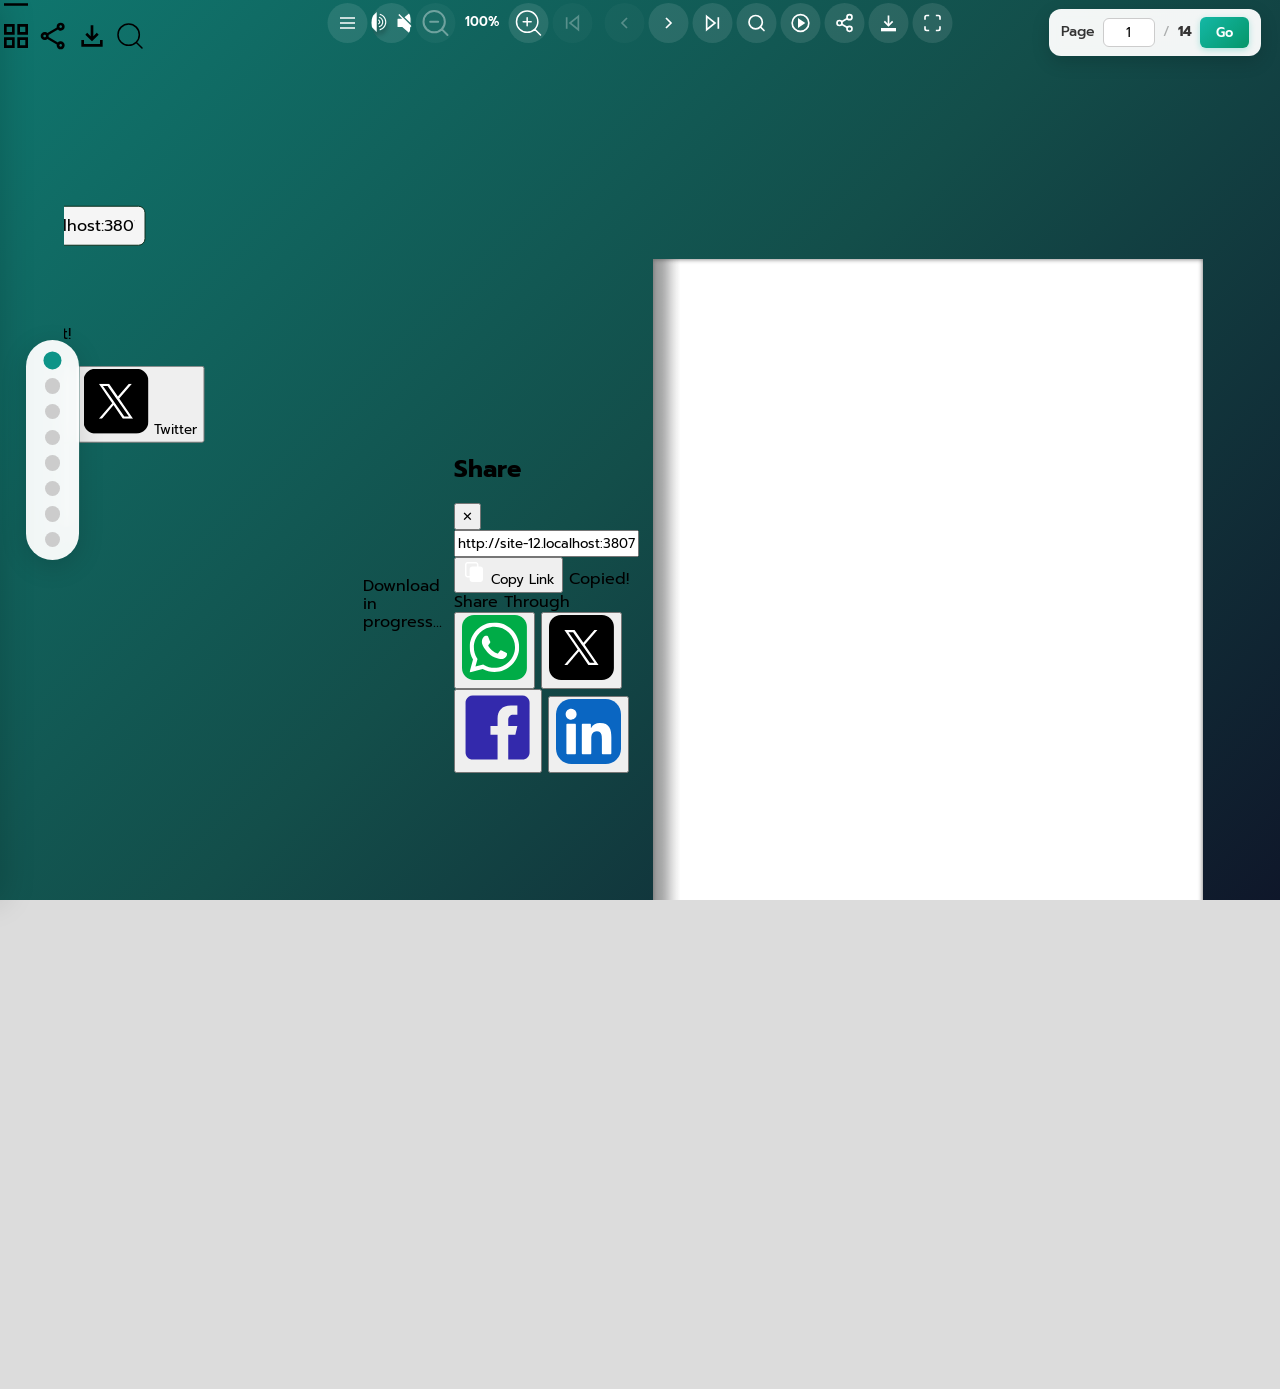
==== commit dae99a9c: "first commit" ====
--- a/For_Desc/index.html
+++ b/For_Desc/index.html
@@ -1542,7 +1542,7 @@
                             <!-- Round Container -->
                             <!-- <div class="image-click-wrapper"> -->
                                 <img src="../global assets/Images/TableOfContent/round-container.svg" data-page="4"
-                                    alt="iml-packaging" class="absolute top-[20%] left-[10%] w-[80%] tb-link toc-round-container " style="transition:transform 0.4s ease; transform-origin:left center; cursor:pointer;"
+                                    alt="iml-packaging" class="absolute top-[16%] left-[10%] w-[80%] tb-link toc-round-container " style="transition:transform 0.4s ease; transform-origin:left center; cursor:pointer;"
 onmouseover="this.style.transform='scale(1.08)'"
 onmouseout="this.style.transform='scale(1)'"  data-audio-path="../audios/IML-round-container.mp3"/>
 
@@ -1554,7 +1554,7 @@
                             <!-- Round Bucket -->
                             <!-- <div class="image-click-wrapper"> -->
                                 <img src="../global assets/Images/TableOfContent/round-bucket.svg" data-page="5"
-                                    alt="iml-packaging" class="absolute top-[29%] left-[10%] w-[80%] tb-link toc-round-bucket " style="transition:transform 0.4s ease; transform-origin:left center; cursor:pointer;"
+                                    alt="iml-packaging" class="absolute top-[26%] left-[10%] w-[80%] tb-link toc-round-bucket " style="transition:transform 0.4s ease; transform-origin:left center; cursor:pointer;"
 onmouseover="this.style.transform='scale(1.08)'"
 onmouseout="this.style.transform='scale(1)'"  data-audio-path="../audios/IML-round-bucket.mp3" />
                                 <!-- <div class="image-click-zone tb-link" 
@@ -1565,7 +1565,7 @@
                             <!-- Biriyani Rectangular -->
                             <!-- <div class="image-click-wrapper"> -->
                                 <img src="../global assets/Images/TableOfContent/biriyani-rectangular.svg" data-page="6"
-                                    alt="iml-packaging" class="absolute top-[38%] left-[10%] w-[80%] tb-link toc-biriyani-rect " style="transition:transform 0.4s ease; transform-origin:left center; cursor:pointer;"
+                                    alt="iml-packaging" class="absolute top-[36%] left-[10%] w-[80%] tb-link toc-biriyani-rect " style="transition:transform 0.4s ease; transform-origin:left center; cursor:pointer;"
 onmouseover="this.style.transform='scale(1.08)'"
 onmouseout="this.style.transform='scale(1)'"  data-audio-path="../audios/IML-biriyani-rectangular.mp3"/>
                                 <!-- <div class="image-click-zone tb-link" data-page="8" 
@@ -1576,7 +1576,7 @@
                             <!-- Sweet Box -->
                             <!-- <div class="image-click-wrapper"> -->
                                 <img src="../global assets/Images/TableOfContent/sweet-box.svg" data-page="8"
-                                    alt="iml-packaging" class="absolute top-[47%] left-[10%] w-[80%] tb-link toc-sweet-box " style="transition:transform 0.4s ease; transform-origin:left center; cursor:pointer;"
+                                    alt="iml-packaging" class="absolute top-[46%] left-[10%] w-[80%] tb-link toc-sweet-box " style="transition:transform 0.4s ease; transform-origin:left center; cursor:pointer;"
 onmouseover="this.style.transform='scale(1.08)'"
 onmouseout="this.style.transform='scale(1)'"  data-audio-path="../audios/IML-sweetbox.mp3" />
                                 <!-- <div class="image-click-zone tb-link" data-page="6"
@@ -1599,7 +1599,7 @@
                                                         <!-- Beverage Cup -->
                             <!-- <div class="image-click-wrapper"> -->
                                 <img src="../global assets/Images/TableOfContent/beverage-cup.svg" data-page="11"
-                                    alt="iml-packaging" class="absolute top-[65%] left-[10%] w-[80%] tb-link toc-beverage-cup " style="transition:transform 0.4s ease; transform-origin:left center; cursor:pointer;"
+                                    alt="iml-packaging" class="absolute top-[66%] left-[10%] w-[80%] tb-link toc-beverage-cup " style="transition:transform 0.4s ease; transform-origin:left center; cursor:pointer;"
 onmouseover="this.style.transform='scale(1.08)'"
 onmouseout="this.style.transform='scale(1)'"  data-audio-path="../audios/IML-beverage-cup.mp3" />
                                 <!-- <div class="image-click-zone tb-link" data-page="13"
@@ -1612,7 +1612,7 @@
                             <!-- Icecream Round -->
                             <!-- <div class="image-click-wrapper"> -->
                                 <img src="../global assets/Images/TableOfContent/icecream-round.svg" data-page="12"
-                                    alt="iml-packaging" class="absolute top-[74%] left-[10%] w-[80%] tb-link toc-icecream-round " style="transition:transform 0.4s ease; transform-origin:left center; cursor:pointer;"
+                                    alt="iml-packaging" class="absolute top-[76%] left-[10%] w-[80%] tb-link toc-icecream-round " style="transition:transform 0.4s ease; transform-origin:left center; cursor:pointer;"
 onmouseover="this.style.transform='scale(1.08)'"
 onmouseout="this.style.transform='scale(1)'"  data-audio-path="../audios/IML-ice-cream-round.mp3"/>
                                 <!-- <div class="image-click-zone tb-link" data-page="12"
@@ -1622,7 +1622,7 @@
      <!-- Icecream Oval -->
                             <!-- <div class="image-click-wrapper"> -->
                                 <img src="../global assets/Images/TableOfContent/icecream-oval.svg" data-page="13"
-                                    alt="iml-packaging" class="absolute top-[83%] left-[10%] w-[80%] tb-link toc-icecream-oval " style="transition:transform 0.4s ease; transform-origin:left center; cursor:pointer;"
+                                    alt="iml-packaging" class="absolute top-[86%] left-[10%] w-[80%] tb-link toc-icecream-oval " style="transition:transform 0.4s ease; transform-origin:left center; cursor:pointer;"
 onmouseover="this.style.transform='scale(1.08)'"
 onmouseout="this.style.transform='scale(1)'"  data-audio-path="../audios/IML-ice-cream-oval.mp3" />
                                 <!-- <div class="image-click-zone tb-link" data-page="11"
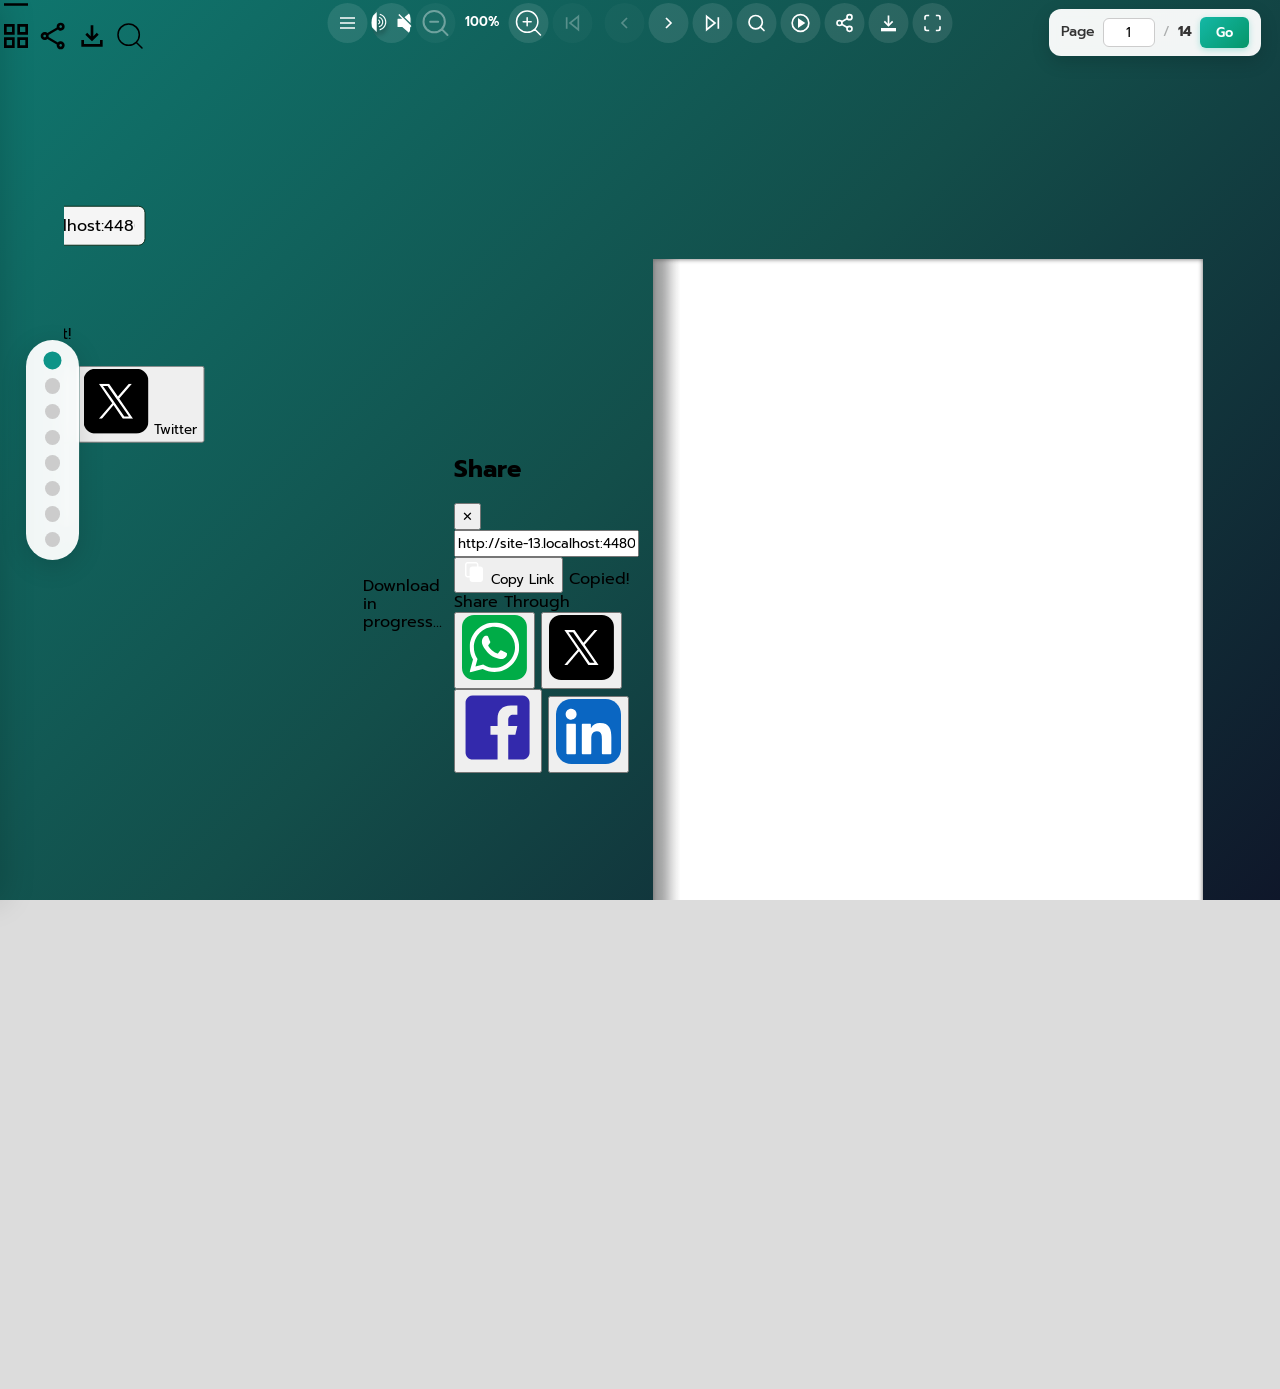
==== commit 6a48eb02: "first commit" ====
--- a/For_Desc/index.html
+++ b/For_Desc/index.html
@@ -1406,8 +1406,7 @@
 
 
 
-                    <!-- *********************************Rough page Ice Cream Oval page Start ****************************** -->
-
+                    <!-- *********************************Rough page Contact us ****************************** -->
 
 
 
@@ -2680,7 +2679,7 @@
 
                     <!-- *********************************Contact us page start****************************** -->
 
-                    <div class="page contact-us">
+        <div class="page contact-us">
                         <img src="../global assets/Images/ContactUs/left-img.webp"
                             class="absolute top-0 left-0 h-[100%]" id="contact-us-left-img" />
                         
@@ -2712,31 +2711,39 @@
                         <img src="../global assets/Images/ContactUs/visit-us.svg"
                             class="absolute w-[10%] top-[50%] left-[15%]" id="contact-us-visit-us" />
                         <img src="../global assets/Images/ContactUs/location.svg"
-                            class="absolute w-[42%] top-[53.5%] left-[15%] cursor-pointer locationBtn"
+                            class="absolute w-[50%] top-[53.5%] left-[15%] cursor-pointer locationBtn"
                             id="contact-us-location" />
+                        <img src="../global assets/Images/ContactUs/location-2.svg"
+                            class="absolute w-[50%] top-[59.5%] left-[15%] cursor-pointer locationBtn-2"
+                            id="contact-us-location-2" />
 
                         <a href="mailto:vinoth@adecoenergy.in"><img
                                 src="../global assets/Images/ContactUs/email-icon.svg"
-                                class="absolute w-[4.5%] top-[59.5%] left-[7%]" id="contact-us-email-icon" /></a>
+                                class="absolute w-[4.5%] top-[65.5%] left-[7%]" id="contact-us-email-icon" /></a>
                         <a href="mailto:vinoth@adecoenergy.in"><img src="../global assets/Images/ContactUs/email-us.svg"
-                                class="absolute w-[10%] top-[60%] left-[15%]" id="contact-us-email-us" /></a>
+                                class="absolute w-[10%] top-[66%] left-[15%]" id="contact-us-email-us" /></a>
                         <a href="mailto:vinoth@adecoenergy.in"><img
                                 src="../global assets/Images/ContactUs/email-link.svg"
-                                class="absolute w-[23%] top-[63%] left-[15%]" id="contact-us-email-link" /></a>
+                                class="absolute w-[28%] top-[69%] left-[15%]" id="contact-us-email-link" /></a>
+
+                        <a href="mailto:info@adecoenergy.in"><img
+                                src="../global assets/Images/ContactUs/email-link-2.svg"
+                                class="absolute w-[28%] top-[72%] left-[15%]" id="contact-us-email-link-2" /></a>
 
                         <img src="../global assets/Images/ContactUs/get-a-packing-consultation.svg"
-                            class="absolute w-[42%] top-[67%] left-[7%]" id="contact-us-consultation" />
+                            class="absolute w-[42%] top-[76%] left-[7%]" id="contact-us-consultation" />
 
                         <img src="../global assets/Images/ContactUs/QR-code.svg"
-                            class="absolute w-[14%] top-[75%] left-[7%]" id="contact-us-qr-code" />
+                            class="absolute w-[14%] top-[83%] left-[7%]" id="contact-us-qr-code" />
                         <img
                                 src="../global assets/Images/ContactUs/explore-our-packing-solutions.svg"
-                                class="absolute w-[20%] top-[76%] left-[23%]" id="contact-us-explore" />
+                                class="absolute w-[20%] top-[84%] left-[23%]" id="contact-us-explore" />
                         <a href="https://www.adecoenergy.in/" target="_blank"><img
                                 src="../global assets/Images/ContactUs/www.adecoenergy.in.svg"
-                                class="absolute w-[23%] top-[82%] left-[23%]" id="contact-us-website" /></a>
+                                class="absolute w-[23%] top-[90%] left-[23%]" id="contact-us-website" /></a>
                         <span class="page-corner-no page-corner-left">14</span>
                     </div>
+
 
                     <!-- *********************************Contact us page end****************************** -->
 
@@ -3254,7 +3261,7 @@
 
         function resetPageImages() {
             // const allAnimatedImages = document.querySelectorAll("[data-image-animation], [data-3d-image-animation]");
-            const allAnimatedImages = document.querySelectorAll(".beverage-up-img, .beverage-left-img, .beverage-right-img, .beverage-popup-1, .beverage-popup-2, .beverage-popup-3, .up-img, .down-img, .right-img, .left-img,  .page-1-left, .page-1-right, .page-1-up, .page-1-down, .page-2-left, .page-2-right, .page-2-up, .page-2-up-2, .page-2-down, .popup_images2, .oval-popup-1, .oval-popup-2, .oval-popup-3, .oval-popup-4, .oval-popup-5, .oval-popup-6, .oval-popup-7, .oval-popup-8,  .oval-popup-9, .oval-popup-10, .oval-popup-11, .oval-popup-12,  .oval-down-img, .oval-up-img, .oval-rigth-img, .oval-left-img, .right-line-img, .left-line-img, .biriyani-500-popup-1, .biriyani-500-popup-2, .biriyani-500-popup-3, .biriyani-650-popup-1, .biriyani-650-popup-2, .biriyani-650-popup-3, .biriyani-500-container-img, .biriyani-650-container-img, .biriyani-500-text, .biriyani-500-content, .biriyani-500-measurement, .biriyani-650-text, .biriyani-650-content, .biriyani-650-measurement, .biriyani-750-popup-1, .biriyani-750-popup-2, .biriyani-750-popup-3, .biriyani-1000-popup-1, .biriyani-1000-popup-2, .biriyani-1000-popup-3, .biriyani-750-container-img, .biriyani-1000-container-img, .biriyani-750-text, .biriyani-750-content, .biriyani-750-measurement, .biriyani-1000-text, .biriyani-1000-content, .biriyani-1000-measurement, #contact-us-logo, #contact-us-lets-talk, #contact-us-left-img, #contact-us-food-img, #contact-us-phone-icon, #contact-us-call-us, #contact-us-number-1, #contact-us-number-2, #contact-us-number-3, #contact-us-location-icon, #contact-us-visit-us, #contact-us-location, #contact-us-email-icon, #contact-us-email-us, #contact-us-email-link, #contact-us-consultation, #contact-us-qr-code, #contact-us-explore, #contact-us-website, .toc-iml-packaging, .toc-product-range, .toc-auto-scroll, .toc-round-container, .toc-round-bucket, .toc-sweet-box, .toc-biriyani-rect, .toc-square-bucket, .toc-icecream-oval, .toc-icecream-round, .toc-beverage-cup, .toc-bottom-food ");
+            const allAnimatedImages = document.querySelectorAll(".beverage-up-img, .beverage-left-img, .beverage-right-img, .beverage-popup-1, .beverage-popup-2, .beverage-popup-3, .up-img, .down-img, .right-img, .left-img,  .page-1-left, .page-1-right, .page-1-up, .page-1-down, .page-2-left, .page-2-right, .page-2-up, .page-2-up-2, .page-2-down, .popup_images2, .oval-popup-1, .oval-popup-2, .oval-popup-3, .oval-popup-4, .oval-popup-5, .oval-popup-6, .oval-popup-7, .oval-popup-8,  .oval-popup-9, .oval-popup-10, .oval-popup-11, .oval-popup-12,  .oval-down-img, .oval-up-img, .oval-rigth-img, .oval-left-img, .right-line-img, .left-line-img, .biriyani-500-popup-1, .biriyani-500-popup-2, .biriyani-500-popup-3, .biriyani-650-popup-1, .biriyani-650-popup-2, .biriyani-650-popup-3, .biriyani-500-container-img, .biriyani-650-container-img, .biriyani-500-text, .biriyani-500-content, .biriyani-500-measurement, .biriyani-650-text, .biriyani-650-content, .biriyani-650-measurement, .biriyani-750-popup-1, .biriyani-750-popup-2, .biriyani-750-popup-3, .biriyani-1000-popup-1, .biriyani-1000-popup-2, .biriyani-1000-popup-3, .biriyani-750-container-img, .biriyani-1000-container-img, .biriyani-750-text, .biriyani-750-content, .biriyani-750-measurement, .biriyani-1000-text, .biriyani-1000-content, .biriyani-1000-measurement, #contact-us-logo, #contact-us-lets-talk, #contact-us-left-img, #contact-us-food-img, #contact-us-phone-icon, #contact-us-call-us, #contact-us-number-1, #contact-us-number-2, #contact-us-number-3, #contact-us-location-icon, #contact-us-visit-us, #contact-us-location, #contact-us-location-2, #contact-us-email-icon, #contact-us-email-us, #contact-us-email-link, #contact-us-email-link-2, #contact-us-consultation, #contact-us-qr-code, #contact-us-explore, #contact-us-website, .toc-iml-packaging, .toc-product-range, .toc-auto-scroll, .toc-round-container, .toc-round-bucket, .toc-sweet-box, .toc-biriyani-rect, .toc-square-bucket, .toc-icecream-oval, .toc-icecream-round, .toc-beverage-cup, .toc-bottom-food ");
             allAnimatedImages.forEach((img) => {
                 gsap.set(img, {
                     opacity: 0,
@@ -3263,7 +3270,7 @@
                     scale: 1
                 });
             });
-            gsap.set('.beverage-up-img, .beverage-left-img, .beverage-right-img, .beverage-popup-1, .beverage-popup-2, .beverage-popup-3, .up-img, .down-img, .right-img, .left-img, .page-1-left, .page-1-right, .page-1-up, .page-1-down, .page-2-left, .page-2-right, .page-2-up, .page-2-up-2, .page-2-down, .popup_images2, .oval-popup-1, .oval-popup-2, .oval-popup-3, .oval-popup-4, .oval-popup-5, .oval-popup-6, .oval-popup-7, .oval-popup-8,  .oval-popup-9, .oval-popup-10, .oval-popup-11, .oval-popup-12,  .oval-down-img, .oval-up-img, .oval-rigth-img, .oval-left-img, .right-line-img, .left-line-img .biriyani-500-popup-1, .biriyani-500-popup-2, .biriyani-500-popup-3, .biriyani-650-popup-1, .biriyani-650-popup-2, .biriyani-650-popup-3, .biriyani-500-container-img, .biriyani-650-container-img, .biriyani-500-text, .biriyani-500-content, .biriyani-500-measurement, .biriyani-650-text, .biriyani-650-content, .biriyani-650-measurement, .biriyani-750-popup-1, .biriyani-750-popup-2, .biriyani-750-popup-3, .biriyani-1000-popup-1, .biriyani-1000-popup-2, .biriyani-1000-popup-3, .biriyani-750-container-img, .biriyani-1000-container-img, .biriyani-750-text, .biriyani-750-content, .biriyani-750-measurement, .biriyani-1000-text, .biriyani-1000-content, .biriyani-1000-measurement, #contact-us-logo, #contact-us-lets-talk, #contact-us-left-img, #contact-us-food-img, #contact-us-phone-icon, #contact-us-call-us, #contact-us-number-1, #contact-us-number-2, #contact-us-number-3, #contact-us-location-icon, #contact-us-visit-us, #contact-us-location, #contact-us-email-icon, #contact-us-email-us, #contact-us-email-link, #contact-us-consultation, #contact-us-qr-code, #contact-us-explore, #contact-us-website, .toc-iml-packaging, .toc-product-range, .toc-auto-scroll, .toc-round-container, .toc-round-bucket, .toc-sweet-box, .toc-biriyani-rect, .toc-square-bucket, .toc-icecream-oval, .toc-icecream-round, .toc-beverage-cup, .toc-bottom-food  ', { opacity: 0 });
+            gsap.set('.beverage-up-img, .beverage-left-img, .beverage-right-img, .beverage-popup-1, .beverage-popup-2, .beverage-popup-3, .up-img, .down-img, .right-img, .left-img, .page-1-left, .page-1-right, .page-1-up, .page-1-down, .page-2-left, .page-2-right, .page-2-up, .page-2-up-2, .page-2-down, .popup_images2, .oval-popup-1, .oval-popup-2, .oval-popup-3, .oval-popup-4, .oval-popup-5, .oval-popup-6, .oval-popup-7, .oval-popup-8,  .oval-popup-9, .oval-popup-10, .oval-popup-11, .oval-popup-12,  .oval-down-img, .oval-up-img, .oval-rigth-img, .oval-left-img, .right-line-img, .left-line-img .biriyani-500-popup-1, .biriyani-500-popup-2, .biriyani-500-popup-3, .biriyani-650-popup-1, .biriyani-650-popup-2, .biriyani-650-popup-3, .biriyani-500-container-img, .biriyani-650-container-img, .biriyani-500-text, .biriyani-500-content, .biriyani-500-measurement, .biriyani-650-text, .biriyani-650-content, .biriyani-650-measurement, .biriyani-750-popup-1, .biriyani-750-popup-2, .biriyani-750-popup-3, .biriyani-1000-popup-1, .biriyani-1000-popup-2, .biriyani-1000-popup-3, .biriyani-750-container-img, .biriyani-1000-container-img, .biriyani-750-text, .biriyani-750-content, .biriyani-750-measurement, .biriyani-1000-text, .biriyani-1000-content, .biriyani-1000-measurement, #contact-us-logo, #contact-us-lets-talk, #contact-us-left-img, #contact-us-food-img, #contact-us-phone-icon, #contact-us-call-us, #contact-us-number-1, #contact-us-number-2, #contact-us-number-3, #contact-us-location-icon, #contact-us-visit-us, #contact-us-location, #contact-us-location-2, #contact-us-email-icon, #contact-us-email-us, #contact-us-email-link, #contact-us-email-link-2, #contact-us-consultation, #contact-us-qr-code, #contact-us-explore, #contact-us-website, .toc-iml-packaging, .toc-product-range, .toc-auto-scroll, .toc-round-container, .toc-round-bucket, .toc-sweet-box, .toc-biriyani-rect, .toc-square-bucket, .toc-icecream-oval, .toc-icecream-round, .toc-beverage-cup, .toc-bottom-food  ', { opacity: 0 });
         }
 
         function Page2LeftAnimation() {
@@ -3903,9 +3910,11 @@
                 "#contact-us-location-icon",
                 "#contact-us-visit-us",
                 "#contact-us-location",
+                "#contact-us-location-2",
                 "#contact-us-email-icon",
                 "#contact-us-email-us",
                 "#contact-us-email-link",
+                "#contact-us-email-link-2",
                 "#contact-us-consultation",
                 "#contact-us-qr-code",
                 "#contact-us-explore",
@@ -3984,6 +3993,11 @@
                 { opacity: 1, y: 0, duration: 0.6, ease: "power2.out", delay: 1.4 }
             );
 
+                        gsap.fromTo("#contact-us-location-2",
+                { opacity: 0, y: 20 },
+                { opacity: 1, y: 0, duration: 0.6, ease: "power2.out", delay: 1.45 }
+            );
+
             // Email icon pops up
             gsap.fromTo("#contact-us-email-icon",
                 { opacity: 0, scale: 0.3 },
@@ -4000,6 +4014,12 @@
             gsap.fromTo("#contact-us-email-link",
                 { opacity: 0, y: 20 },
                 { opacity: 1, y: 0, duration: 0.6, ease: "power2.out", delay: 1.7 }
+            );
+
+                        // Email link slides from bottom
+            gsap.fromTo("#contact-us-email-link-2",
+                { opacity: 0, y: 20 },
+                { opacity: 1, y: 0, duration: 0.6, ease: "power2.out", delay: 1.75 }
             );
 
             // Consultation button scales up from center
@@ -5044,7 +5064,12 @@
             window.open("https://www.google.com/maps?q=Eco+Energy+Trichy", "_blank");
         });
 
-
+       document.querySelector(".locationBtn-2").addEventListener("click", () => {
+  window.open(
+    "https://www.google.com/maps?q=D22,+SIDCO+Industrial+Estate,+Thuvakudi,+Tiruchirappalli+620015",
+    "_blank"
+  );
+});
 
     </script>
 
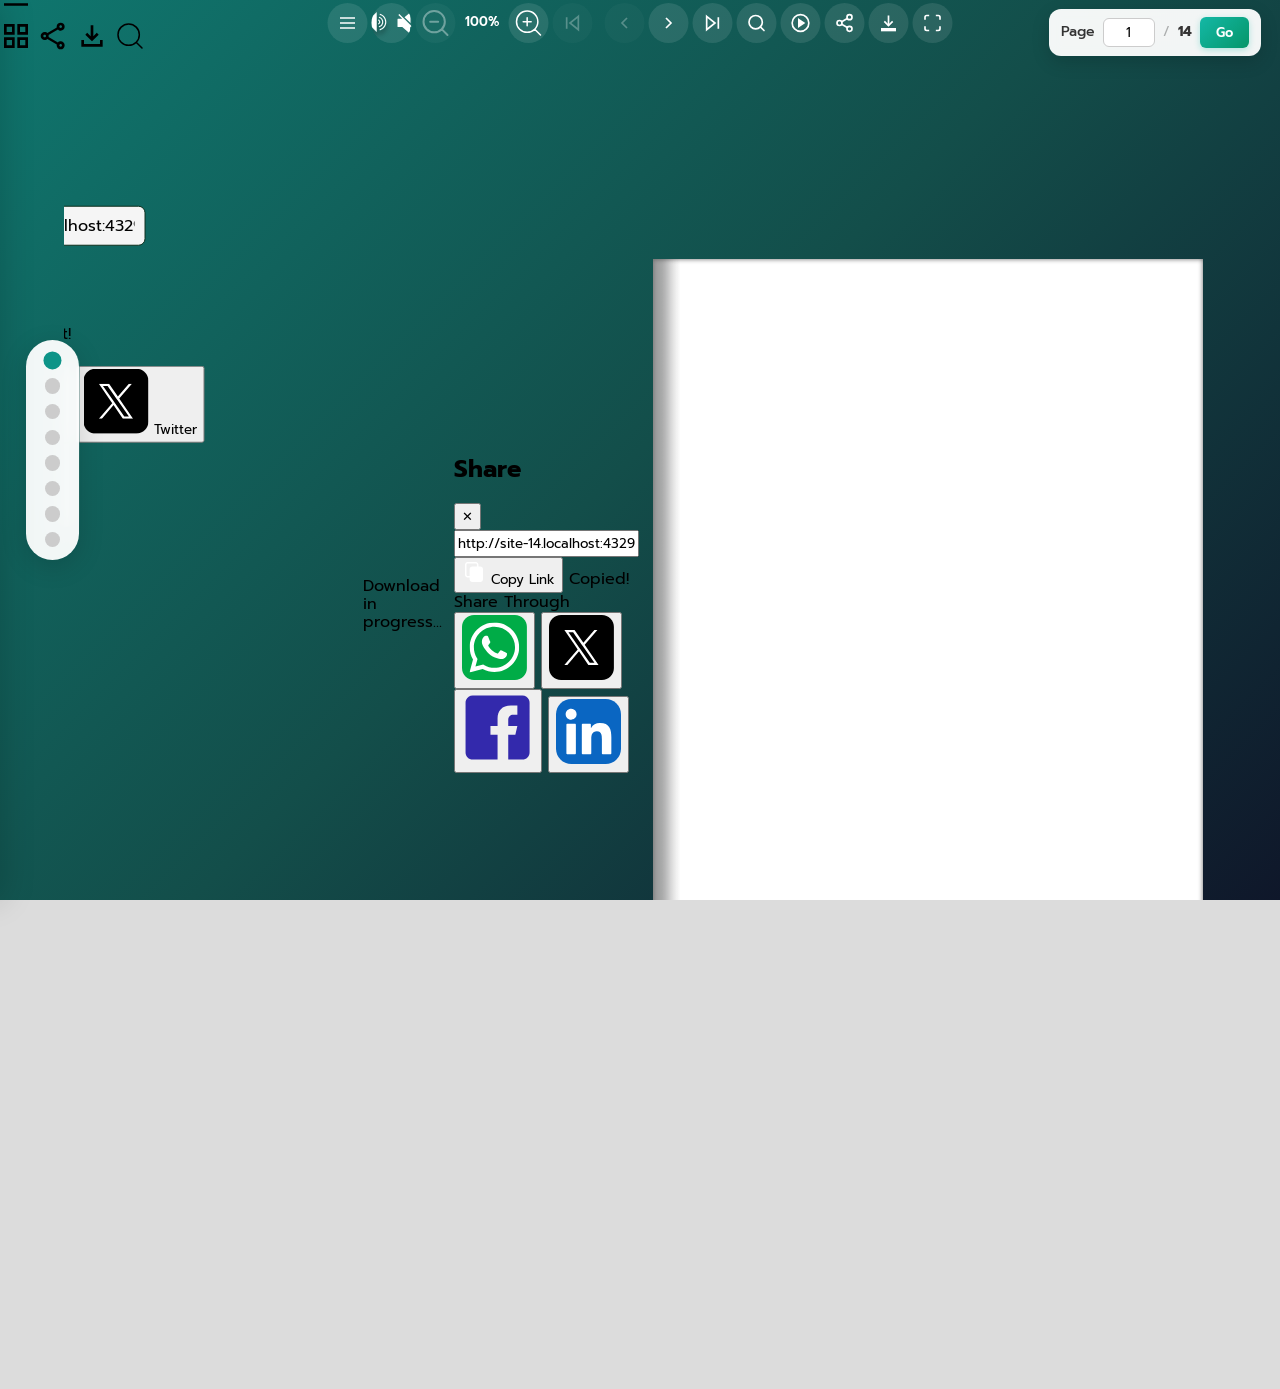
==== commit d331c623: "first commit" ====
--- a/For_Desc/index.html
+++ b/For_Desc/index.html
@@ -5118,6 +5118,26 @@
             setTimeout(() => loadSVGs(), 100); // Small delay for DOM to settle
         });
 
+
+
+
+        window.addEventListener('message', function(event) {
+    switch(event.data.action) {
+        case 'flipNext':
+            $('#flipbook').turn('next');
+            break;
+        case 'flipPrev':
+            $('#flipbook').turn('previous');
+            break;
+        case 'flipFirst':
+            $('#flipbook').turn('page', 1);
+            break;
+        case 'flipLast':
+            const total = $('#flipbook').turn('pages');
+            $('#flipbook').turn('page', total);
+            break;
+    }
+});
     </script>
 
     <style>
--- a/For_Desc/main.css
+++ b/For_Desc/main.css
@@ -1242,10 +1242,18 @@
   left: 48%;
 }
 
-@media (max-width: 768px) {
+@media (max-width: 500px) {
   .page-corner-no {
     font-size: 2.5vw;
   }
+
+
+  /* @media (min-width: 501px) and (max-width: 1024px) {
+
+     .page-corner-no {
+      font-size: 2vw;
+     }
+  } */
 
   #ice-cream-round-next-btn,
 #ice-cream-round-previous-btn {
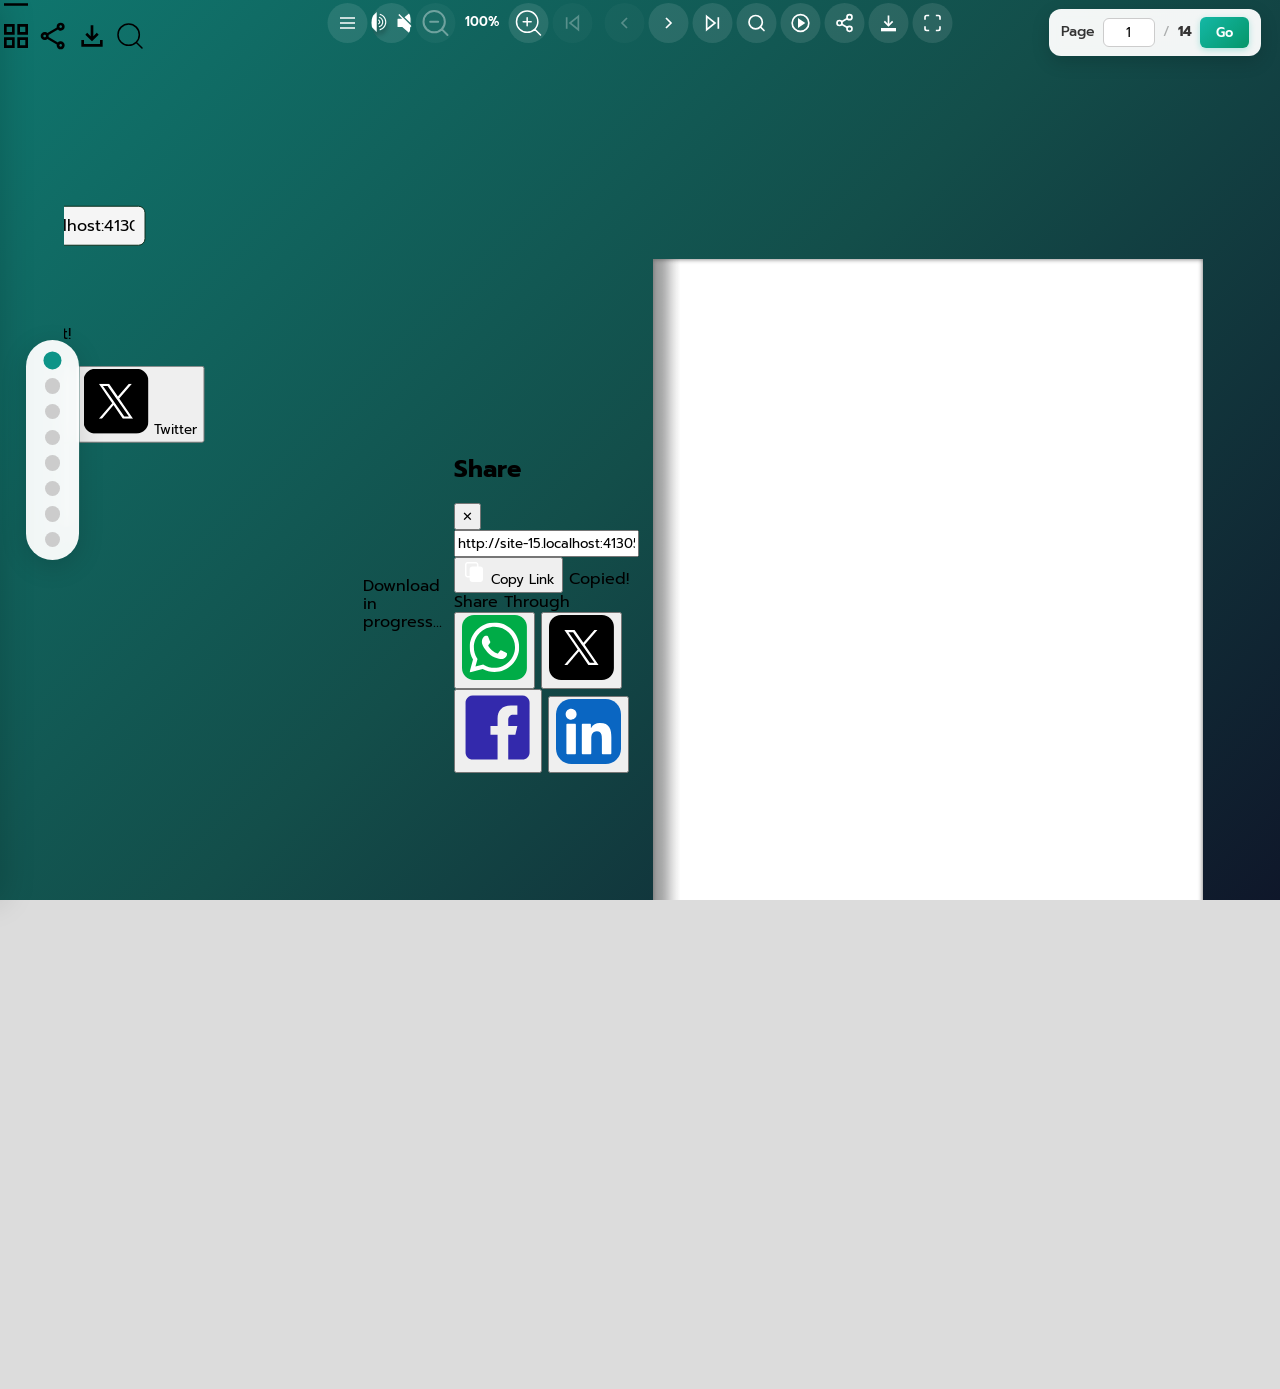
==== commit 6428e4a7: "first commit" ====
--- a/For_Desc/index.html
+++ b/For_Desc/index.html
@@ -2483,16 +2483,16 @@
 
                         <img id="ice-cream-round-container-name"
                             src="../global assets/Images/Ice-cream-round/100ml/100ml.svg" alt="background-img"
-                            class="icr-reveal-el absolute top-[59%] left-[22.5%] w-[25%] " />
+                            class="icr-reveal-el absolute top-[57%] left-[20%] w-[60%] " />
                         <img id="ice-cream-round-iml-moq"
                             src="../global assets/Images/Ice-cream-round/100ml/iml-moq.svg" alt="background-img"
-                            class="icr-reveal-el absolute top-[61%] left-[50%] w-[35%] " />
+                            class="icr-reveal-el absolute top-[66%] left-[32.5%] w-[35%] " />
                         <img id="ice-cream-round-product-code"
                             src="../global assets/Images/Ice-cream-round/100ml/product-code.svg" alt="background-img"
-                            class=" icr-reveal-el absolute top-[68%] left-[30%] w-[40%] " />
+                            class=" icr-reveal-el absolute top-[69%] left-[30%] w-[40%] " />
                         <img id="ice-cream-round-content"
                             src="../global assets/Images/Ice-cream-round/100ml/content.svg" alt="background-img"
-                            class="icr-reveal-el absolute top-[73%] left-[20%] w-[60%] " />
+                            class="icr-reveal-el absolute top-[74%] left-[10%] w-[80%] " />
 
                         <img id="ice-cream-round-top"
                             src="../global assets/Images/Ice-cream-round/100ml/top-icon.svg" alt="background-img"
